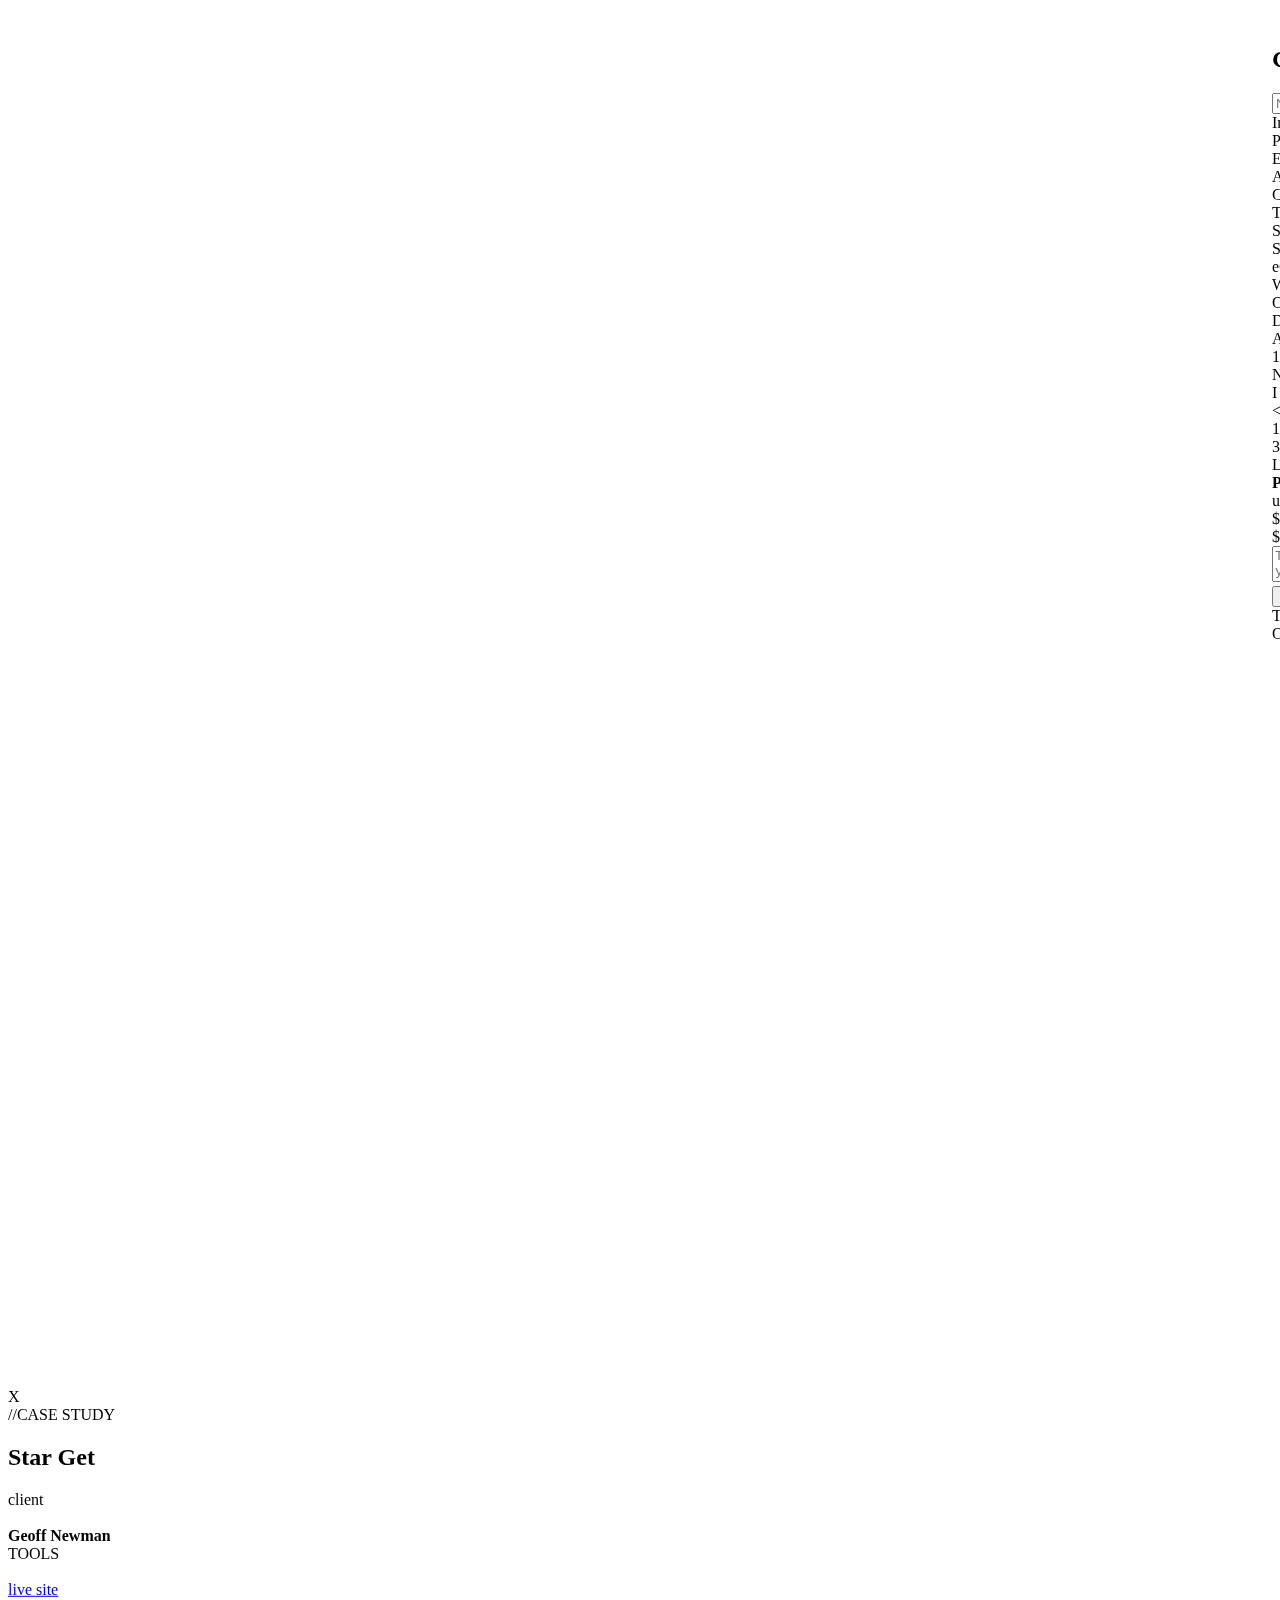
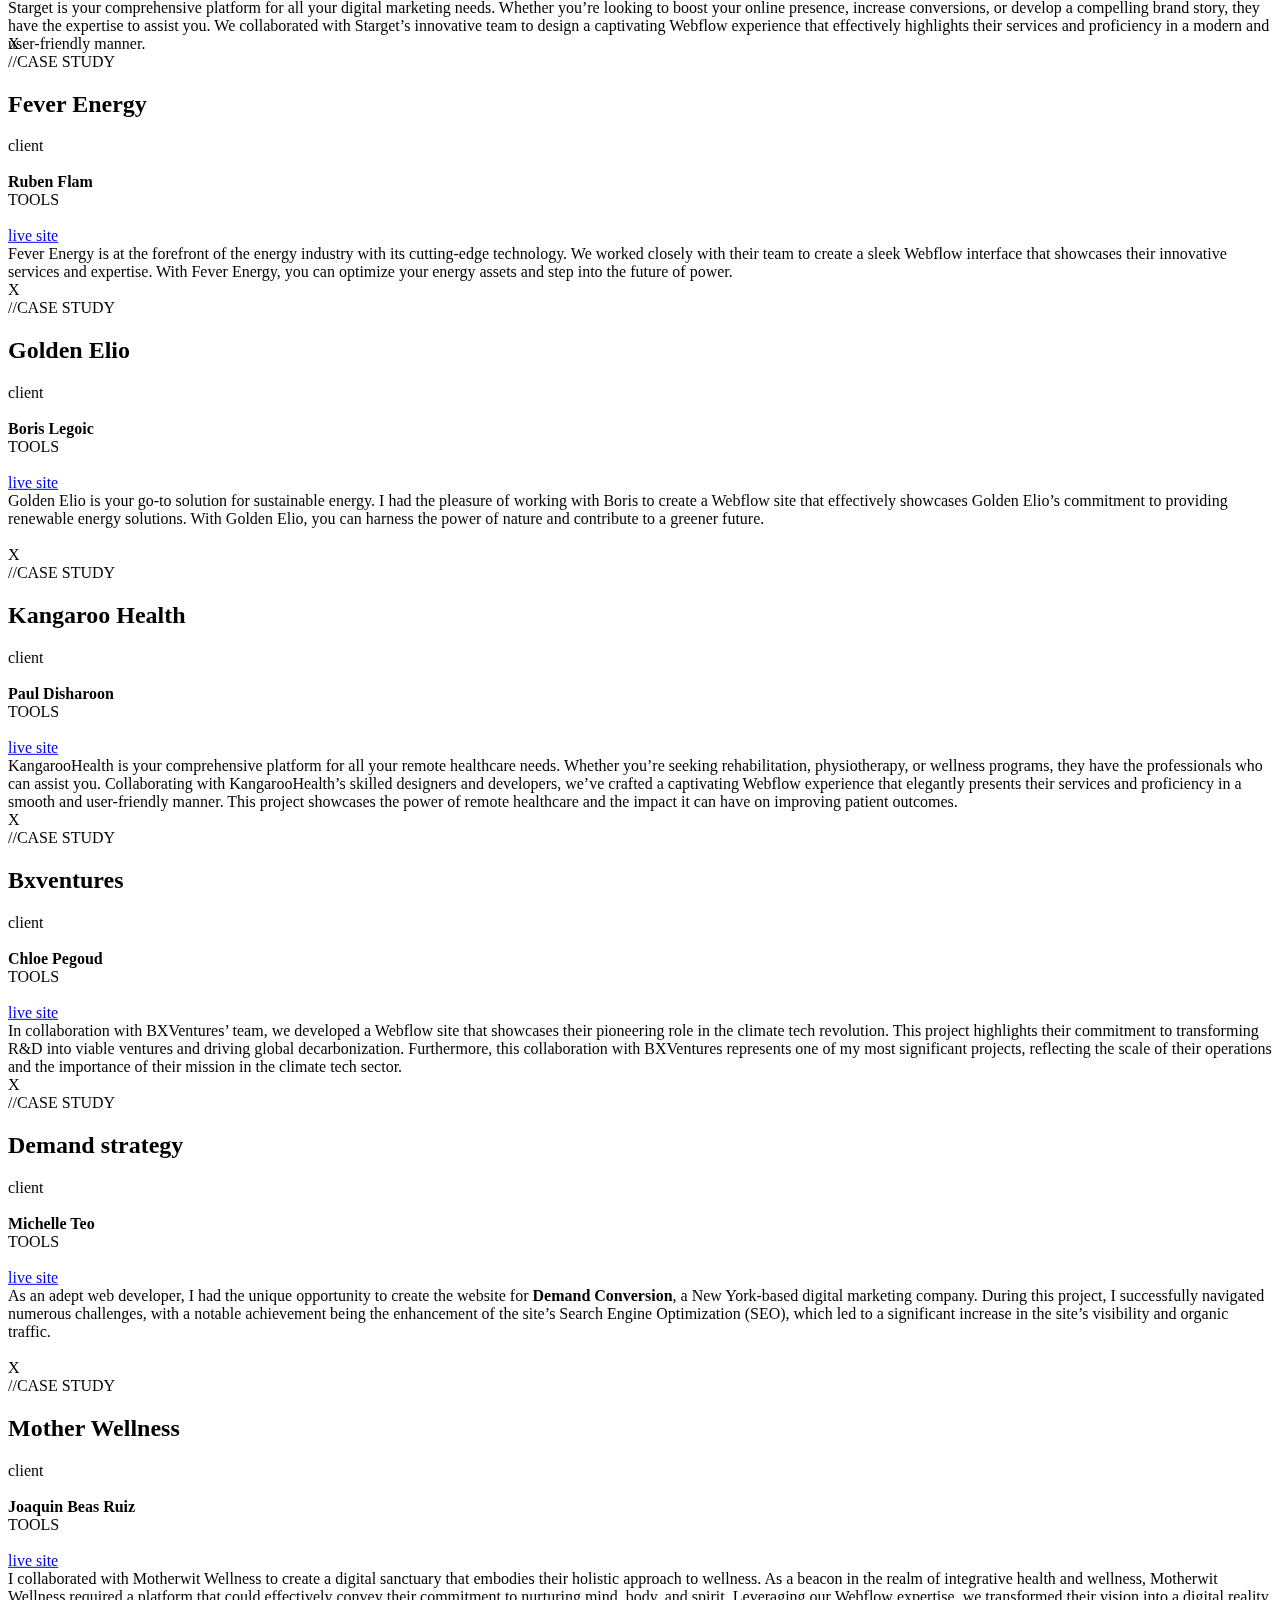
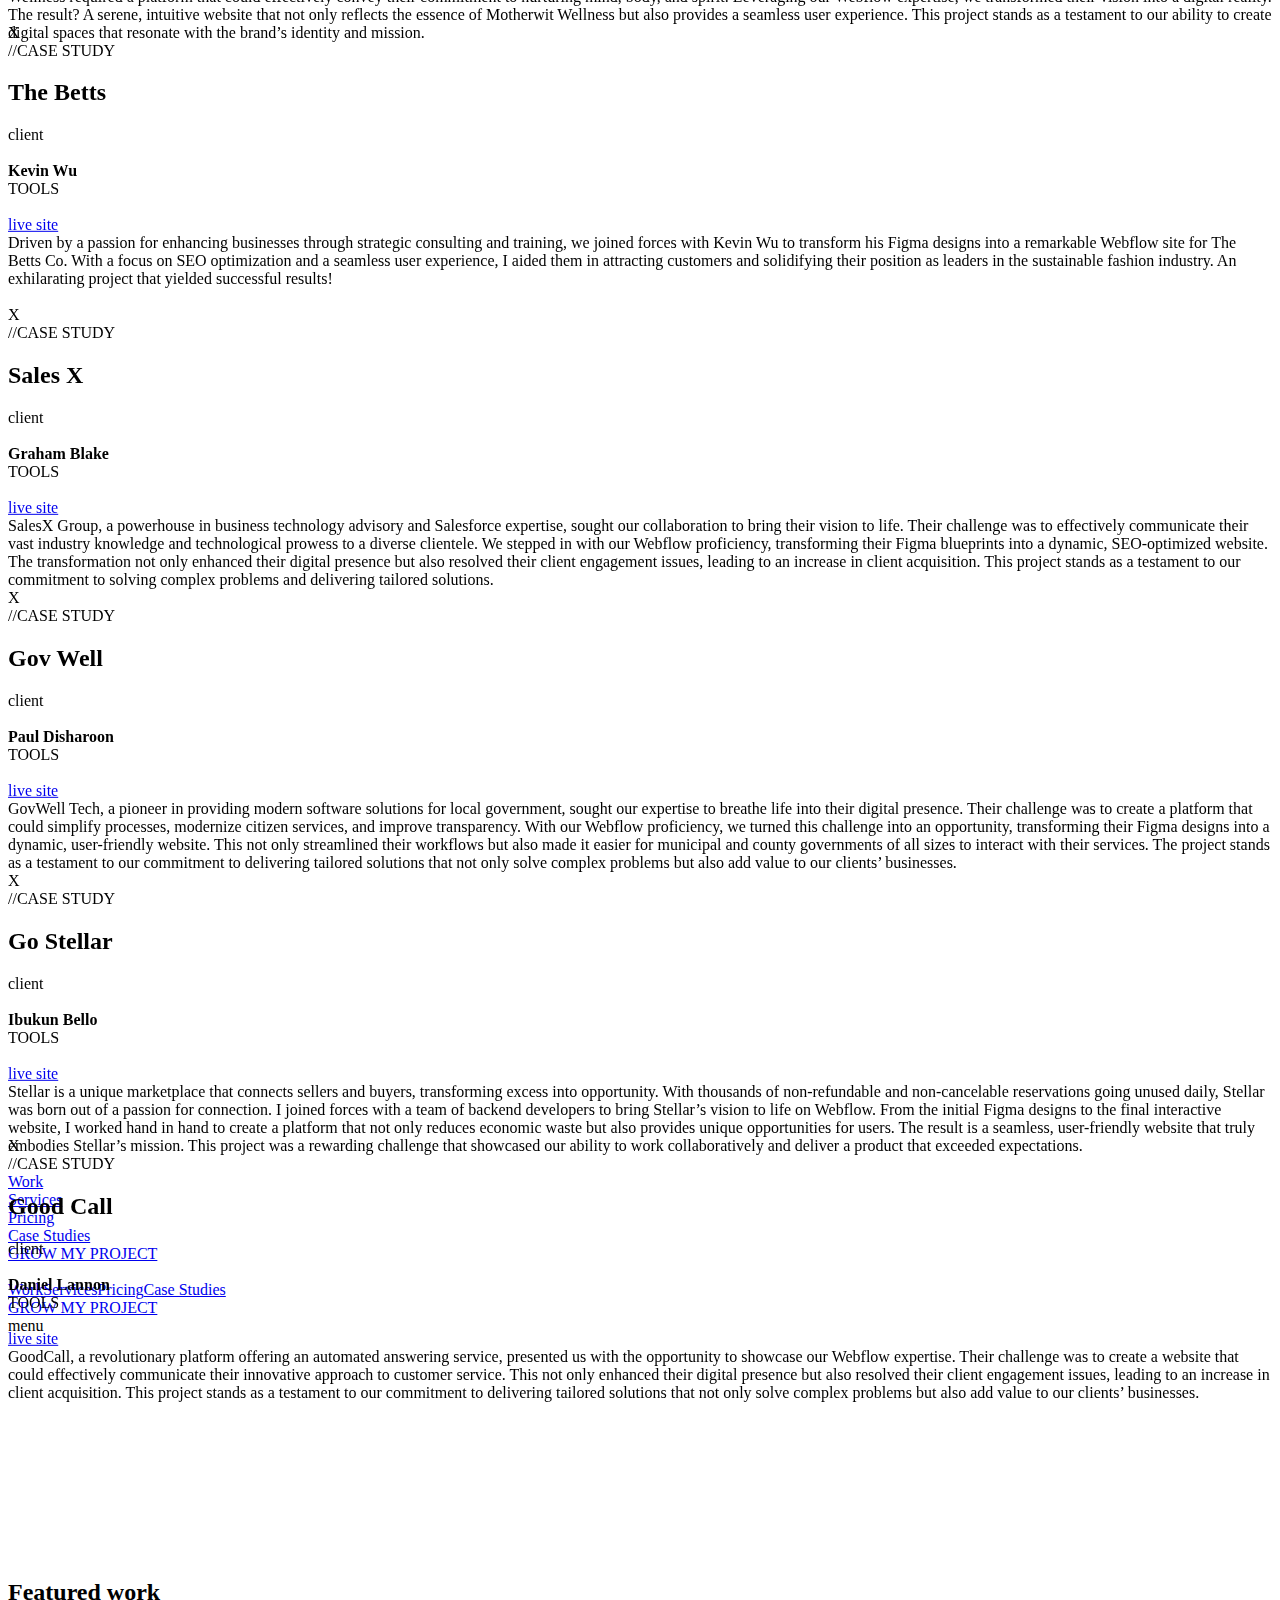
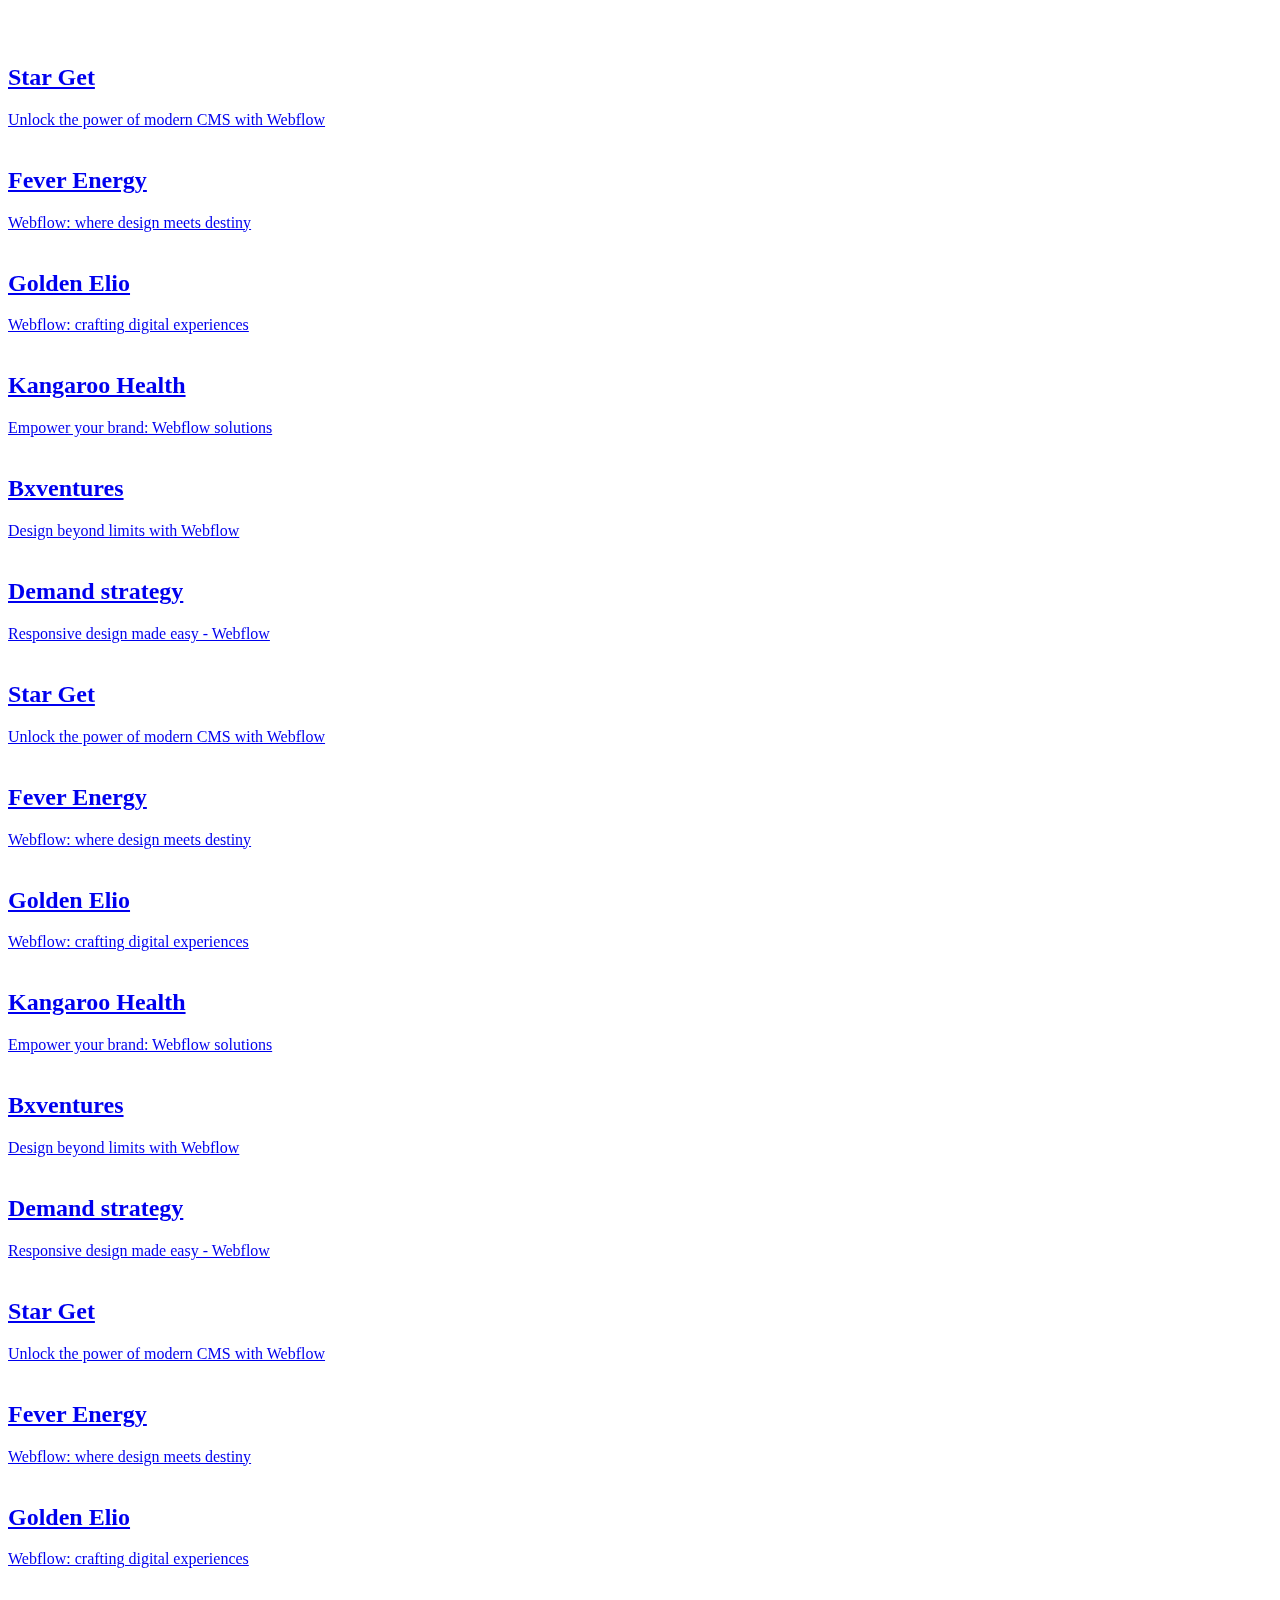
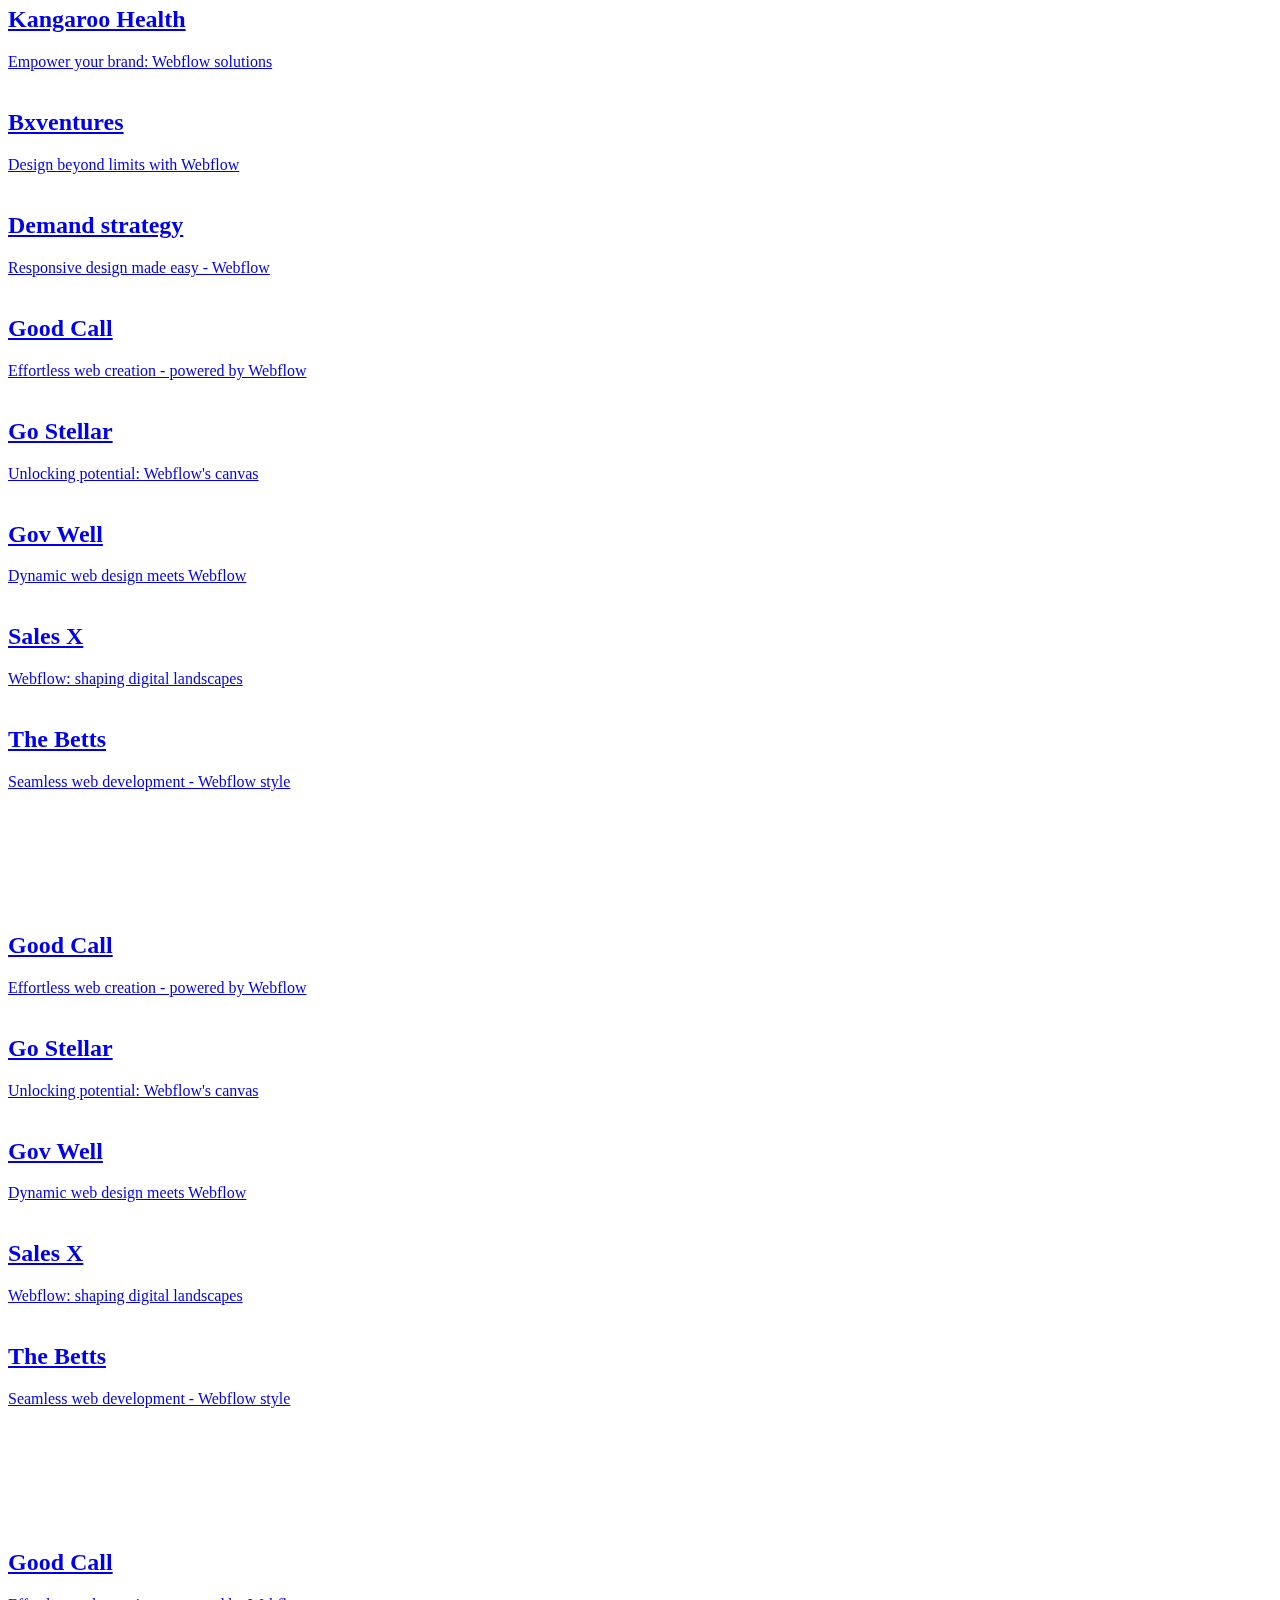
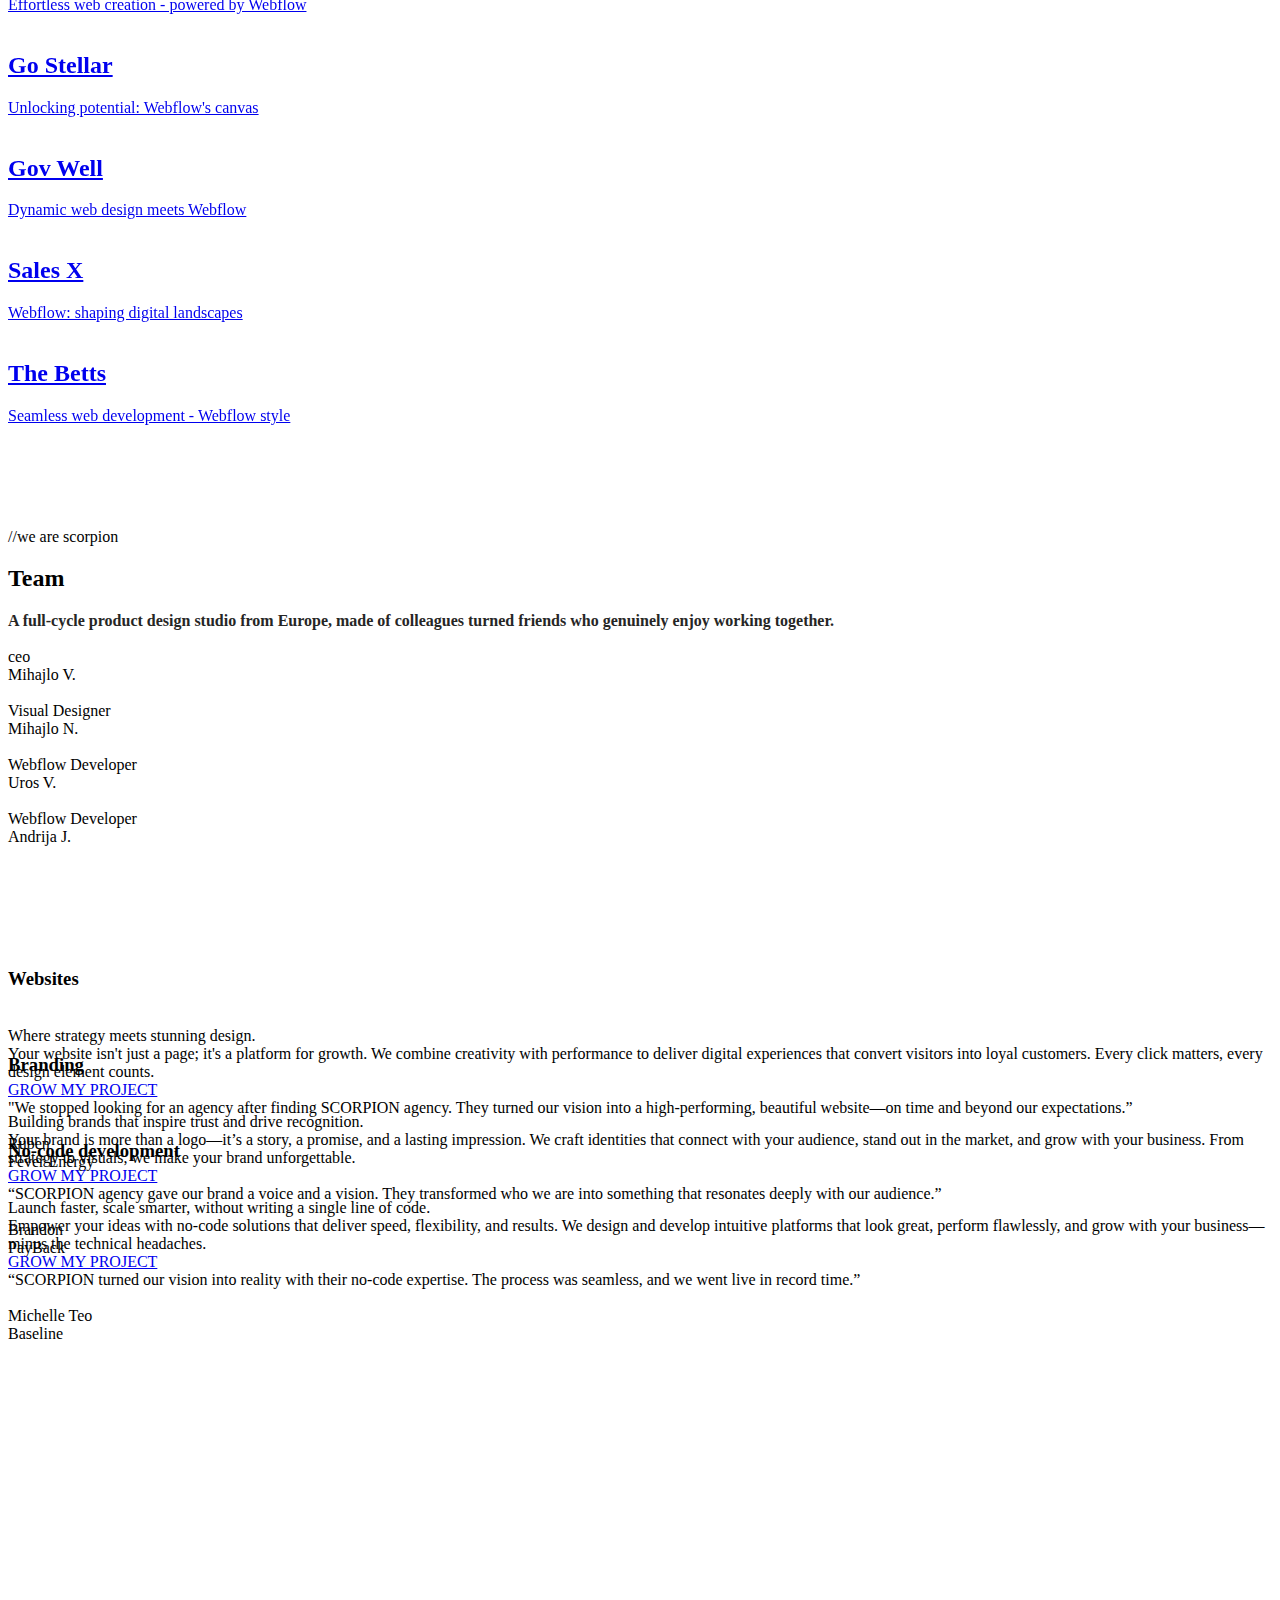
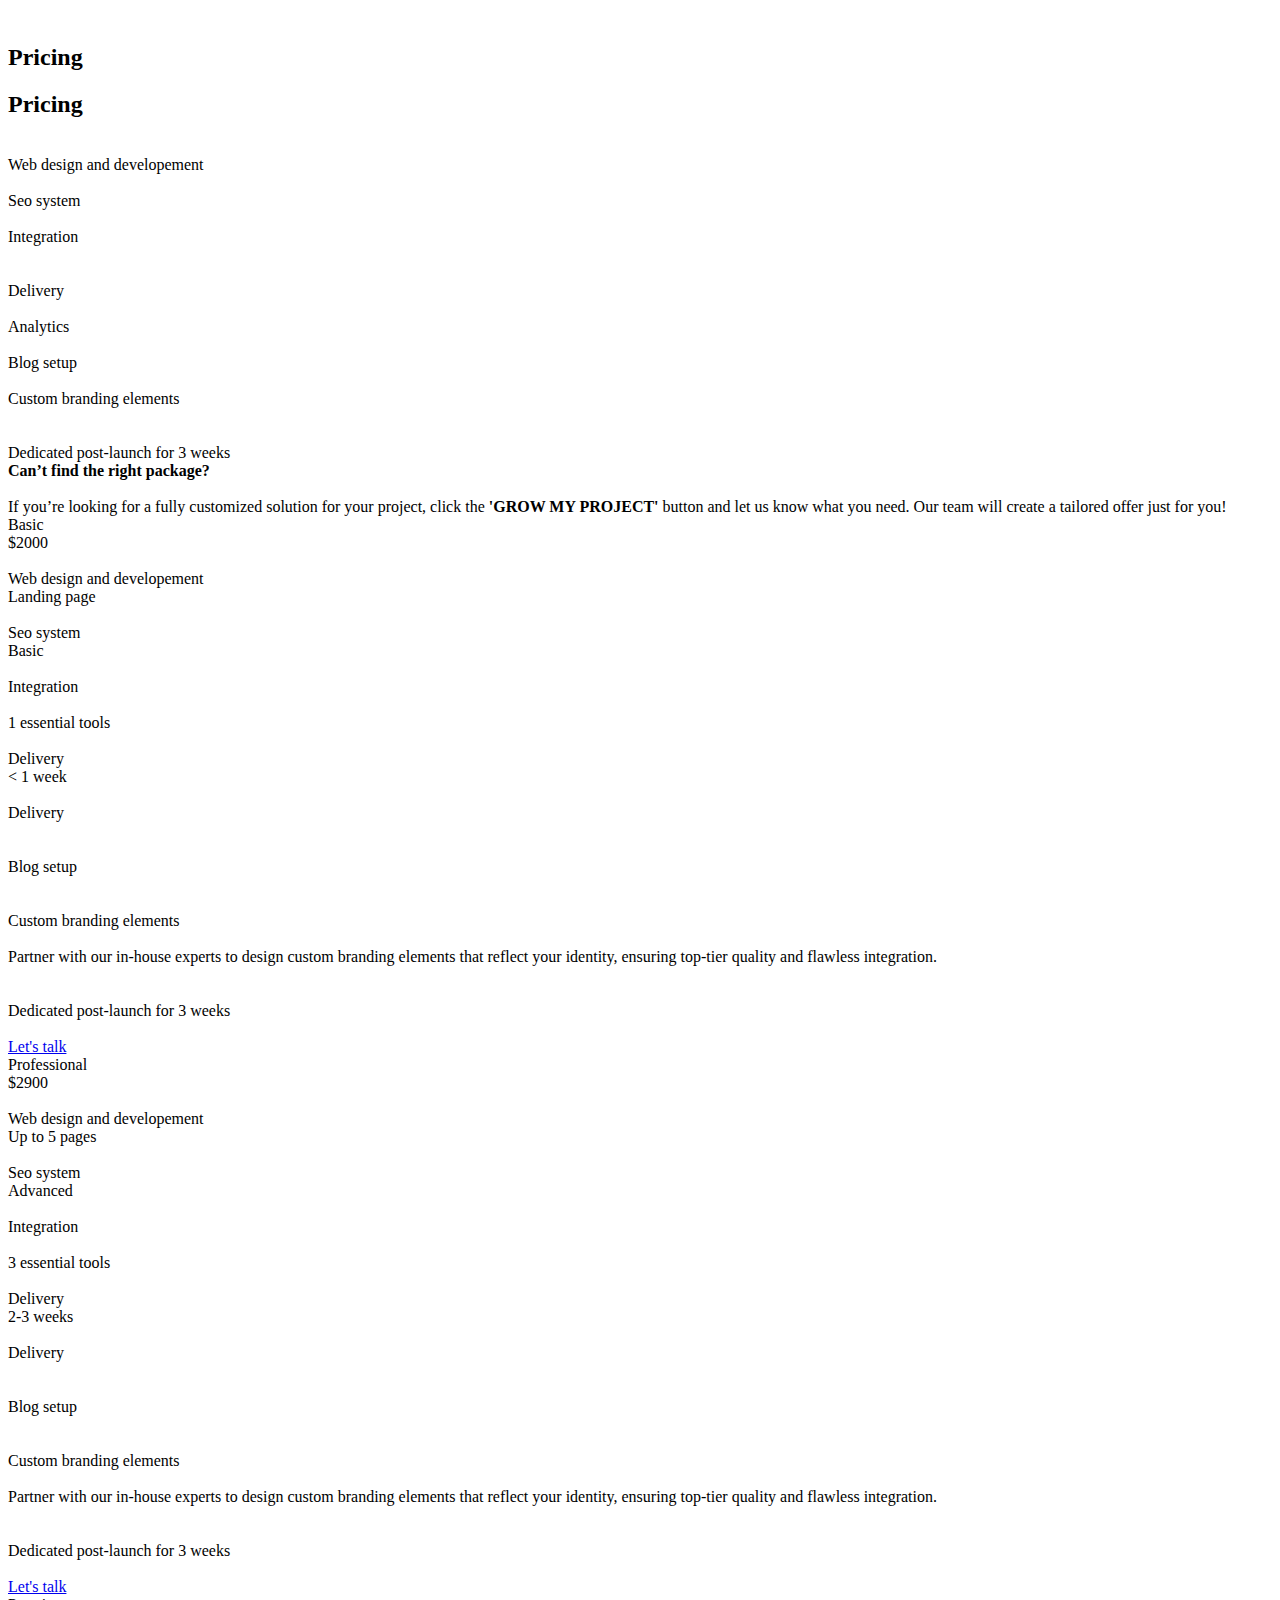
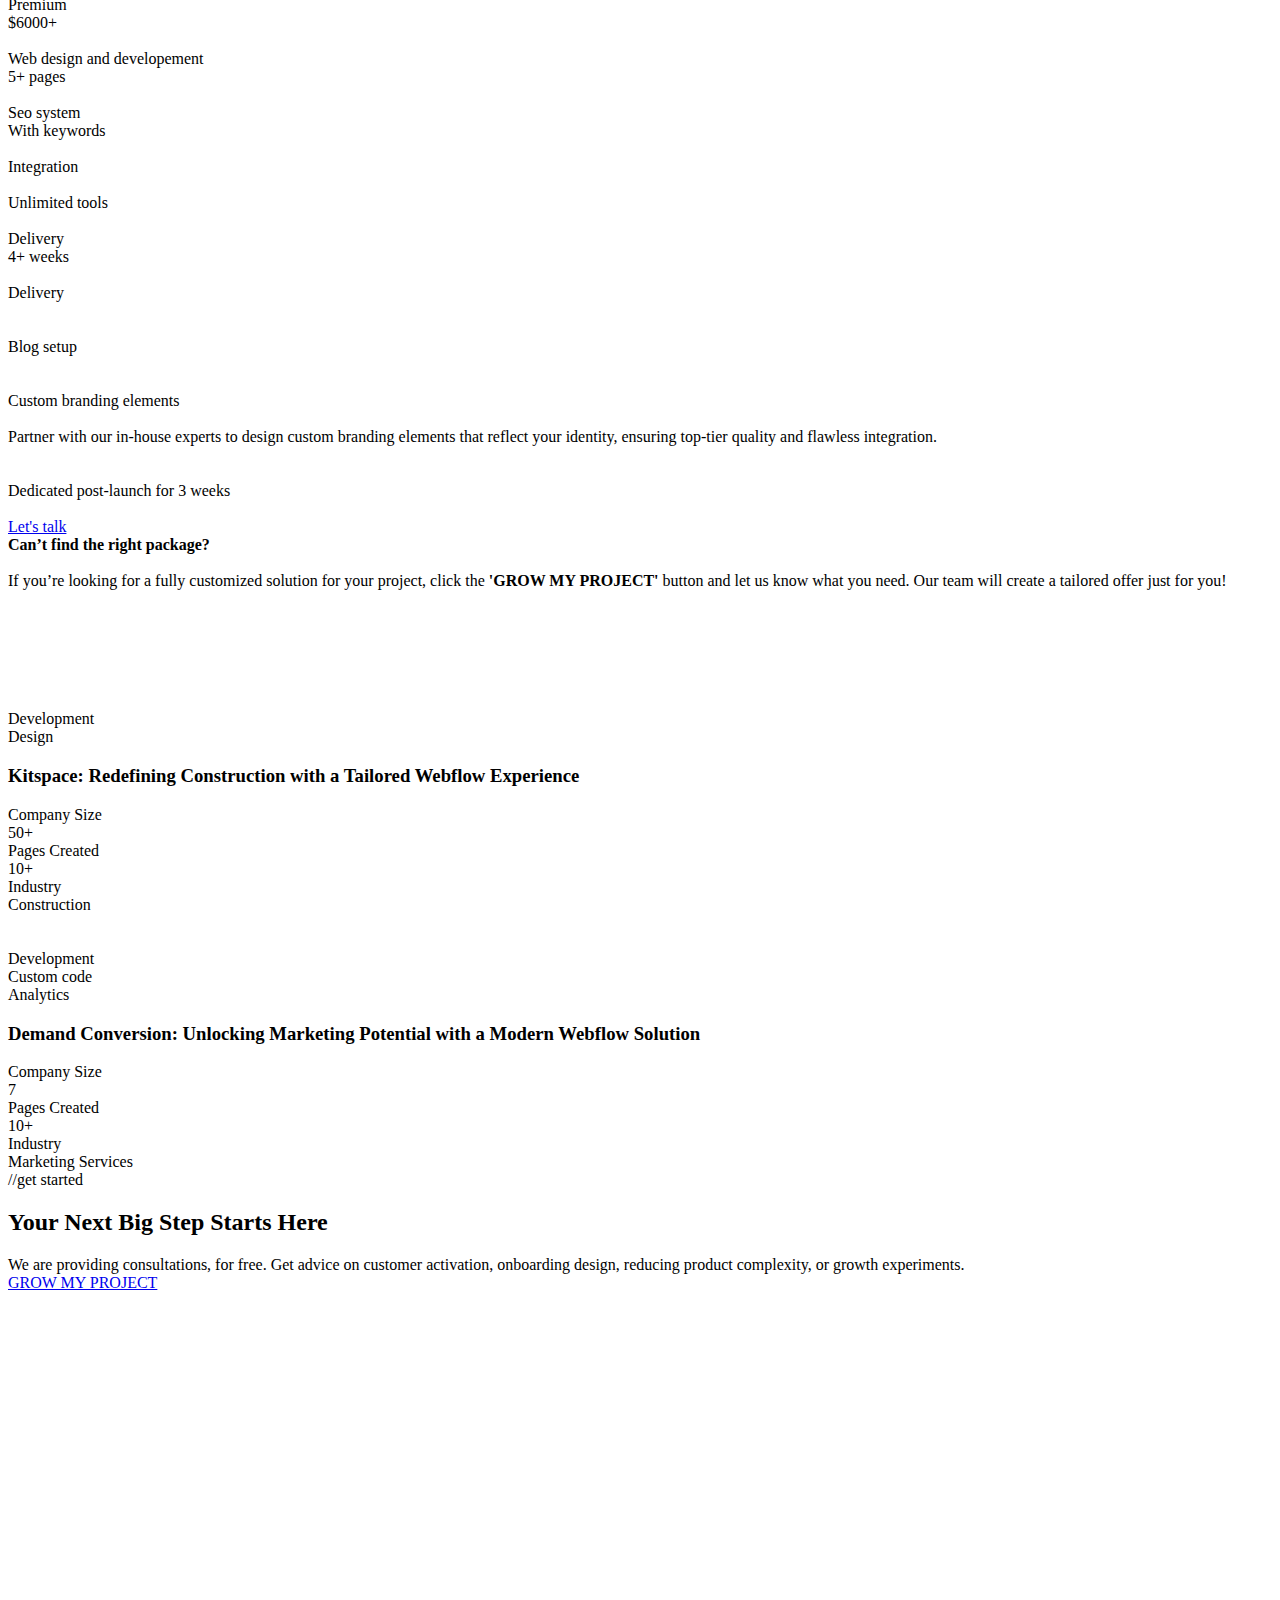
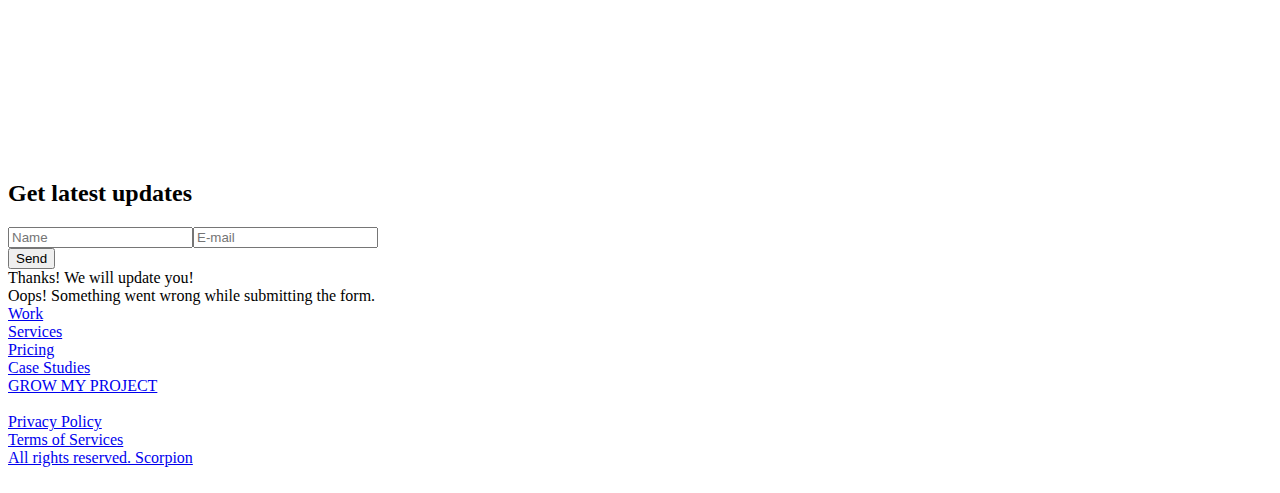
==== index.html @ 69281e66 "Add files via upload" ====
<!DOCTYPE html><!-- Last Published: Thu Feb 20 2025 19:39:39 GMT+0000 (Coordinated Universal Time) -->
<html data-wf-domain="www.scorpionflow.com" data-wf-page="67583b84b054e07357724a44"
    data-wf-site="67583b84b054e07357724a2f" lang="en" data-wf-locale="en">

<head>
    <meta charset="utf-8" />
    <title>Scorpion Agency | Crafting Cutting-Edge Web Experiences</title>
    <meta
        content="At Scorpion Agency, we specialize in designing and developing innovative Webflow websites that elevate your brand. Partner with us to transform your digital presence."
        name="description" />
    <meta content="Scorpion Agency | Crafting Cutting-Edge Web Experiences" property="og:title" />
    <meta
        content="At Scorpion Agency, we specialize in designing and developing innovative Webflow websites that elevate your brand. Partner with us to transform your digital presence."
        property="og:description" />
    <meta content="https://cdn.prod.website-files.com/67583b84b054e07357724a2f/676b2cf6aa5ebd1027a5d623_Group%2054.png"
        property="og:image" />
    <meta content="Scorpion Agency | Crafting Cutting-Edge Web Experiences" property="twitter:title" />
    <meta
        content="At Scorpion Agency, we specialize in designing and developing innovative Webflow websites that elevate your brand. Partner with us to transform your digital presence."
        property="twitter:description" />
    <meta content="https://cdn.prod.website-files.com/67583b84b054e07357724a2f/676b2cf6aa5ebd1027a5d623_Group%2054.png"
        property="twitter:image" />
    <meta property="og:type" content="website" />
    <meta content="summary_large_image" name="twitter:card" />
    <meta content="width=device-width, initial-scale=1" name="viewport" />
    <link
        href="https://cdn.prod.website-files.com/67583b84b054e07357724a2f/css/portfolio-new-50e55b.webflow.9b562211a.css"
        rel="stylesheet" type="text/css" />
    <style>
        @media (min-width:992px) {
            html.w-mod-js:not(.w-mod-ix) [data-w-id="9b37cf7c-dac6-65b8-2128-39d551b971d9"] {
                opacity: 0;
            }

            html.w-mod-js:not(.w-mod-ix) [data-w-id="60a6d94b-9835-9886-4360-f47ff34a0ab7"] {
                -webkit-transform: translate3d(-100%, 0, 0) scale3d(1, 1, 1) rotateX(0) rotateY(0) rotateZ(0) skew(0, 0);
                -moz-transform: translate3d(-100%, 0, 0) scale3d(1, 1, 1) rotateX(0) rotateY(0) rotateZ(0) skew(0, 0);
                -ms-transform: translate3d(-100%, 0, 0) scale3d(1, 1, 1) rotateX(0) rotateY(0) rotateZ(0) skew(0, 0);
                transform: translate3d(-100%, 0, 0) scale3d(1, 1, 1) rotateX(0) rotateY(0) rotateZ(0) skew(0, 0);
            }

            html.w-mod-js:not(.w-mod-ix) [data-w-id="1b3449df-e174-ba0f-e43c-4c49f7989c0a"] {
                opacity: 0;
            }

            html.w-mod-js:not(.w-mod-ix) [data-w-id="aa0b1340-8f7b-bd10-196a-c811fc6f5f39"] {
                opacity: 0;
            }

            html.w-mod-js:not(.w-mod-ix) [data-w-id="e9bce39c-8e7c-d9a3-7077-59b987b29426"] {
                -webkit-transform: translate3d(100%, 0, 0) scale3d(1, 1, 1) rotateX(0) rotateY(0) rotateZ(0) skew(0, 0);
                -moz-transform: translate3d(100%, 0, 0) scale3d(1, 1, 1) rotateX(0) rotateY(0) rotateZ(0) skew(0, 0);
                -ms-transform: translate3d(100%, 0, 0) scale3d(1, 1, 1) rotateX(0) rotateY(0) rotateZ(0) skew(0, 0);
                transform: translate3d(100%, 0, 0) scale3d(1, 1, 1) rotateX(0) rotateY(0) rotateZ(0) skew(0, 0);
            }

            html.w-mod-js:not(.w-mod-ix) [data-w-id="a71dee87-2c4d-a43f-018f-a41dfc97ff14"] {
                -webkit-transform: translate3d(0, 100%, 0) scale3d(1, 1, 1) rotateX(0) rotateY(0) rotateZ(0) skew(0, 0);
                -moz-transform: translate3d(0, 100%, 0) scale3d(1, 1, 1) rotateX(0) rotateY(0) rotateZ(0) skew(0, 0);
                -ms-transform: translate3d(0, 100%, 0) scale3d(1, 1, 1) rotateX(0) rotateY(0) rotateZ(0) skew(0, 0);
                transform: translate3d(0, 100%, 0) scale3d(1, 1, 1) rotateX(0) rotateY(0) rotateZ(0) skew(0, 0);
            }
        }

        @media (max-width:991px) and (min-width:768px) {
            html.w-mod-js:not(.w-mod-ix) [data-w-id="1b3449df-e174-ba0f-e43c-4c49f7989c0a"] {
                opacity: 0;
            }

            html.w-mod-js:not(.w-mod-ix) [data-w-id="9b37cf7c-dac6-65b8-2128-39d551b971d9"] {
                opacity: 0;
            }

            html.w-mod-js:not(.w-mod-ix) [data-w-id="aa0b1340-8f7b-bd10-196a-c811fc6f5f39"] {
                opacity: 0;
            }

            html.w-mod-js:not(.w-mod-ix) [data-w-id="e9bce39c-8e7c-d9a3-7077-59b987b29426"] {
                -webkit-transform: translate3d(100%, 0, 0) scale3d(1, 1, 1) rotateX(0) rotateY(0) rotateZ(0) skew(0, 0);
                -moz-transform: translate3d(100%, 0, 0) scale3d(1, 1, 1) rotateX(0) rotateY(0) rotateZ(0) skew(0, 0);
                -ms-transform: translate3d(100%, 0, 0) scale3d(1, 1, 1) rotateX(0) rotateY(0) rotateZ(0) skew(0, 0);
                transform: translate3d(100%, 0, 0) scale3d(1, 1, 1) rotateX(0) rotateY(0) rotateZ(0) skew(0, 0);
            }

            html.w-mod-js:not(.w-mod-ix) [data-w-id="a71dee87-2c4d-a43f-018f-a41dfc97ff14"] {
                -webkit-transform: translate3d(0, 100%, 0) scale3d(1, 1, 1) rotateX(0) rotateY(0) rotateZ(0) skew(0, 0);
                -moz-transform: translate3d(0, 100%, 0) scale3d(1, 1, 1) rotateX(0) rotateY(0) rotateZ(0) skew(0, 0);
                -ms-transform: translate3d(0, 100%, 0) scale3d(1, 1, 1) rotateX(0) rotateY(0) rotateZ(0) skew(0, 0);
                transform: translate3d(0, 100%, 0) scale3d(1, 1, 1) rotateX(0) rotateY(0) rotateZ(0) skew(0, 0);
            }
        }

        @media (max-width:767px) and (min-width:480px) {
            html.w-mod-js:not(.w-mod-ix) [data-w-id="1b3449df-e174-ba0f-e43c-4c49f7989c0a"] {
                opacity: 0;
            }

            html.w-mod-js:not(.w-mod-ix) [data-w-id="9b37cf7c-dac6-65b8-2128-39d551b971d9"] {
                opacity: 0;
            }

            html.w-mod-js:not(.w-mod-ix) [data-w-id="aa0b1340-8f7b-bd10-196a-c811fc6f5f39"] {
                opacity: 0;
            }
        }

        @media (max-width:479px) {
            html.w-mod-js:not(.w-mod-ix) [data-w-id="1b3449df-e174-ba0f-e43c-4c49f7989c0a"] {
                opacity: 0;
            }

            html.w-mod-js:not(.w-mod-ix) [data-w-id="9b37cf7c-dac6-65b8-2128-39d551b971d9"] {
                opacity: 0;
            }

            html.w-mod-js:not(.w-mod-ix) [data-w-id="aa0b1340-8f7b-bd10-196a-c811fc6f5f39"] {
                opacity: 0;
            }

            html.w-mod-js:not(.w-mod-ix) [data-w-id="e9bce39c-8e7c-d9a3-7077-59b987b29426"] {
                -webkit-transform: translate3d(100%, 0, 0) scale3d(1, 1, 1) rotateX(0) rotateY(0) rotateZ(0) skew(0, 0);
                -moz-transform: translate3d(100%, 0, 0) scale3d(1, 1, 1) rotateX(0) rotateY(0) rotateZ(0) skew(0, 0);
                -ms-transform: translate3d(100%, 0, 0) scale3d(1, 1, 1) rotateX(0) rotateY(0) rotateZ(0) skew(0, 0);
                transform: translate3d(100%, 0, 0) scale3d(1, 1, 1) rotateX(0) rotateY(0) rotateZ(0) skew(0, 0);
            }

            html.w-mod-js:not(.w-mod-ix) [data-w-id="a71dee87-2c4d-a43f-018f-a41dfc97ff14"] {
                -webkit-transform: translate3d(0, 100%, 0) scale3d(1, 1, 1) rotateX(0) rotateY(0) rotateZ(0) skew(0, 0);
                -moz-transform: translate3d(0, 100%, 0) scale3d(1, 1, 1) rotateX(0) rotateY(0) rotateZ(0) skew(0, 0);
                -ms-transform: translate3d(0, 100%, 0) scale3d(1, 1, 1) rotateX(0) rotateY(0) rotateZ(0) skew(0, 0);
                transform: translate3d(0, 100%, 0) scale3d(1, 1, 1) rotateX(0) rotateY(0) rotateZ(0) skew(0, 0);
            }
        }
    </style>
    <link href="https://fonts.googleapis.com" rel="preconnect" />
    <link href="https://fonts.gstatic.com" rel="preconnect" crossorigin="anonymous" />
    <script src="https://ajax.googleapis.com/ajax/libs/webfont/1.6.26/webfont.js" type="text/javascript"></script>
    <script
        type="text/javascript">WebFont.load({ google: { families: ["Montserrat:100,100italic,200,200italic,300,300italic,400,400italic,500,500italic,600,600italic,700,700italic,800,800italic,900,900italic"] } });</script>
    <script
        type="text/javascript">!function (o, c) { var n = c.documentElement, t = " w-mod-"; n.className += t + "js", ("ontouchstart" in o || o.DocumentTouch && c instanceof DocumentTouch) && (n.className += t + "touch") }(window, document);</script>
    <link href="https://cdn.prod.website-files.com/67583b84b054e07357724a2f/676b2d7efd3af79779ad1dd4_Group%2055.png"
        rel="shortcut icon" type="image/x-icon" />
    <link
        href="https://cdn.prod.website-files.com/67583b84b054e07357724a2f/676b2d82b2605216c1cf499f_Group%2055%20(1).png"
        rel="apple-touch-icon" />
    <style>
        html.lenis {
            height: auto;
        }

        .lenis.lenis-smooth {
            scroll-behavior: auto;
        }

        .lenis.lenis-smooth [data-lenis-prevent] {
            overscroll-behavior: contain;
        }

        .lenis.lenis-stopped {
            overflow: hidden;
        }
    </style>


    <style>
        .word {
            position: relative;
            display: inline-block;
            /* Ensures the .word elements align properly */
        }

        .line-mask {
            position: absolute;
            top: 0;
            right: 0;
            background-color: #f3f3f1;
            /* White background to match the page */
            opacity: 0.9;
            /* Slight transparency for a soft effect */
            height: 105%;
            width: 105%;
            z-index: 2;
        }

        .split-word {
            color: #262625;
            /* Ensures text stands out on a white background */
            font-weight: bold;
            /* Optional: Adjust for better visibility */
        }

        .outline .corner {
            position: absolute;
            width: 10px;
            height: 10px;
            border: 2px solid #d4ff00;
            border-radius: 2px;
        }

        .corner.tl {
            top: -5px;
            left: -5px;
        }

        .corner.tr {
            top: -5px;
            right: -5px;
        }

        .corner.bl {
            bottom: -5px;
            left: -5px;
        }

        .corner.br {
            bottom: -5px;
            right: -5px;
        }
    </style>



</head>

<body class="body">
    <div class="page-wrapper">
        <div class="all-pop-ups">
            <div class="pop-up-wrapper">
                <div class="gif-img-wrapp"><img
                        src="https://cdn.prod.website-files.com/67583b84b054e07357724a2f/6761b557ac4cb871d780c185_giphy.webp"
                        loading="lazy"
                        style="-webkit-transform:translate3d(0, 100%, 0) scale3d(1, 1, 1) rotateX(0) rotateY(0) rotateZ(0) skew(0, 0);-moz-transform:translate3d(0, 100%, 0) scale3d(1, 1, 1) rotateX(0) rotateY(0) rotateZ(0) skew(0, 0);-ms-transform:translate3d(0, 100%, 0) scale3d(1, 1, 1) rotateX(0) rotateY(0) rotateZ(0) skew(0, 0);transform:translate3d(0, 100%, 0) scale3d(1, 1, 1) rotateX(0) rotateY(0) rotateZ(0) skew(0, 0)"
                        data-w-id="a71dee87-2c4d-a43f-018f-a41dfc97ff14" alt="" class="gif-img" /></div>
                <div data-lenis-prevent="" data-w-id="e9bce39c-8e7c-d9a3-7077-59b987b29426"
                    style="-webkit-transform:translate3d(100%, 0, 0) scale3d(1, 1, 1) rotateX(0) rotateY(0) rotateZ(0) skew(0, 0);-moz-transform:translate3d(100%, 0, 0) scale3d(1, 1, 1) rotateX(0) rotateY(0) rotateZ(0) skew(0, 0);-ms-transform:translate3d(100%, 0, 0) scale3d(1, 1, 1) rotateX(0) rotateY(0) rotateZ(0) skew(0, 0);transform:translate3d(100%, 0, 0) scale3d(1, 1, 1) rotateX(0) rotateY(0) rotateZ(0) skew(0, 0)"
                    class="pop-right">
                    <h2>Grow your project</h2>
                    <div class="spacer-64"></div>
                    <div class="w-form">
                        <form id="wf-form-Grow-project-form" name="wf-form-Grow-project-form"
                            data-name="Grow project form" method="get" data-wf-page-id="67583b84b054e07357724a44"
                            data-wf-element-id="fd86e7f9-08a2-3c31-eebc-1891953555fc"
                            data-turnstile-sitekey="0x4AAAAAAAQTptj2So4dx43e">
                            <div class="field-grid"><input class="frow-field w-input" maxlength="256" name="Client-name"
                                    data-name="Client name" placeholder="Name" type="text" id="Client-name"
                                    required="" /><input
                                    class="frow-field w-node-_901345bd-ae2f-2552-2613-5f6556c259ed-57724a44 w-input"
                                    maxlength="256" name="Company-name" data-name="Company name"
                                    placeholder="Company name" type="text" id="Company-name" required="" /><input
                                    class="frow-field w-node-c2e91112-0c31-d487-5d17-f9873646ff7a-57724a44 w-input"
                                    maxlength="256" name="Website" data-name="Website" placeholder="Website link"
                                    type="text" id="Website" /><input class="frow-field w-input" maxlength="256"
                                    name="E-mail" data-name="E-mail" placeholder="E-mail" type="email" id="E-mail"
                                    required="" /></div>
                            <div class="spacer-30"></div>
                            <div class="text-color-grey">Integrations</div>
                            <div class="spacer-20"></div>
                            <div class="buttons-flex-wrapp"><label data-w-id="2d5ad700-ed99-6a40-94a7-aa3fd5920fe6"
                                    class="grow-radio-btn w-radio">
                                    <div
                                        class="w-form-formradioinput w-form-formradioinput--inputType-custom grow-check w-radio-input">
                                    </div><input type="radio" name="Integraions" id="Payment-processor"
                                        data-name="Integraions" style="opacity:0;position:absolute;z-index:-1"
                                        value="Payment processor" /><span
                                        data-w-id="2d5ad700-ed99-6a40-94a7-aa3fd5920fe8" class="weight-600 w-form-label"
                                        for="Payment-processor">Payment processor</span>
                                </label><label data-w-id="83d12d41-6b0b-dbe8-186a-5adaf9778714"
                                    class="grow-radio-btn w-radio">
                                    <div
                                        class="w-form-formradioinput w-form-formradioinput--inputType-custom grow-check w-radio-input">
                                    </div><input type="radio" name="Integraions" id="Email-service"
                                        data-name="Integraions" style="opacity:0;position:absolute;z-index:-1"
                                        value="Email service" /><span data-w-id="83d12d41-6b0b-dbe8-186a-5adaf9778716"
                                        class="weight-600 w-form-label" for="Email-service">Email service</span>
                                </label><label data-w-id="498ec962-2508-39c1-0711-9f982f42cfee"
                                    class="grow-radio-btn w-radio">
                                    <div
                                        class="w-form-formradioinput w-form-formradioinput--inputType-custom grow-check w-radio-input">
                                    </div><input type="radio" name="Integraions" id="Analytics-tools"
                                        data-name="Integraions" style="opacity:0;position:absolute;z-index:-1"
                                        value="Analytics tools" /><span data-w-id="498ec962-2508-39c1-0711-9f982f42cff0"
                                        class="weight-600 w-form-label" for="Analytics-tools">Analytics tools</span>
                                </label><label data-w-id="92fe3c3f-2945-e9ef-cef7-659c73fcc95b"
                                    class="grow-radio-btn w-radio">
                                    <div
                                        class="w-form-formradioinput w-form-formradioinput--inputType-custom grow-check w-radio-input">
                                    </div><input type="radio" name="Integraions" id="Chat-tools" data-name="Integraions"
                                        style="opacity:0;position:absolute;z-index:-1" value="Chat tools" /><span
                                        data-w-id="92fe3c3f-2945-e9ef-cef7-659c73fcc95d" class="weight-600 w-form-label"
                                        for="Chat-tools">Chat tools</span>
                                </label></div>
                            <div class="spacer-30"></div>
                            <div class="text-color-grey">Type of project</div>
                            <div class="spacer-20"></div>
                            <div class="buttons-flex-wrapp"><label data-w-id="fca06c3e-e729-d6d8-daa5-c8870a801928"
                                    class="grow-radio-btn w-radio">
                                    <div
                                        class="w-form-formradioinput w-form-formradioinput--inputType-custom grow-check w-radio-input">
                                    </div><input type="radio" name="Type-of-project" id="Startup"
                                        data-name="Type of project" required=""
                                        style="opacity:0;position:absolute;z-index:-1" value="Startup" /><span
                                        data-w-id="fca06c3e-e729-d6d8-daa5-c8870a80192a" class="weight-600 w-form-label"
                                        for="Startup">Startup</span>
                                </label><label data-w-id="fca06c3e-e729-d6d8-daa5-c8870a80192c"
                                    class="grow-radio-btn w-radio">
                                    <div
                                        class="w-form-formradioinput w-form-formradioinput--inputType-custom grow-check w-radio-input">
                                    </div><input type="radio" name="Type-of-project" id="SaaS"
                                        data-name="Type of project" required=""
                                        style="opacity:0;position:absolute;z-index:-1" value="SaaS" /><span
                                        data-w-id="fca06c3e-e729-d6d8-daa5-c8870a80192e" class="weight-600 w-form-label"
                                        for="SaaS">SaaS</span>
                                </label><label data-w-id="fca06c3e-e729-d6d8-daa5-c8870a801930"
                                    class="grow-radio-btn w-radio">
                                    <div
                                        class="w-form-formradioinput w-form-formradioinput--inputType-custom grow-check w-radio-input">
                                    </div><input type="radio" name="Type-of-project" id="eCommerce"
                                        data-name="Type of project" required=""
                                        style="opacity:0;position:absolute;z-index:-1" value="eCommerce" /><span
                                        data-w-id="fca06c3e-e729-d6d8-daa5-c8870a801932" class="weight-600 w-form-label"
                                        for="eCommerce">eCommerce</span>
                                </label><label data-w-id="fca06c3e-e729-d6d8-daa5-c8870a801934"
                                    class="grow-radio-btn w-radio">
                                    <div
                                        class="w-form-formradioinput w-form-formradioinput--inputType-custom grow-check w-radio-input">
                                    </div><input type="radio" name="Type-of-project" id="Wordpress-to-Webflow-migration"
                                        data-name="Type of project" required=""
                                        style="opacity:0;position:absolute;z-index:-1"
                                        value="Wordpress to Webflow migration" /><span
                                        data-w-id="fca06c3e-e729-d6d8-daa5-c8870a801936" class="weight-600 w-form-label"
                                        for="Wordpress-to-Webflow-migration">Wordpress to Webflow migration</span>
                                </label><label data-w-id="24af6d96-f818-204c-714e-666a840c6dfb"
                                    class="grow-radio-btn w-radio">
                                    <div
                                        class="w-form-formradioinput w-form-formradioinput--inputType-custom grow-check w-radio-input">
                                    </div><input type="radio" name="Type-of-project" id="Other"
                                        data-name="Type of project" required=""
                                        style="opacity:0;position:absolute;z-index:-1" value="Other" /><span
                                        data-w-id="24af6d96-f818-204c-714e-666a840c6dfd" class="weight-600 w-form-label"
                                        for="Other">Other</span>
                                </label></div>
                            <div class="spacer-30"></div>
                            <div class="text-color-grey">Design status</div>
                            <div class="spacer-20"></div>
                            <div class="buttons-flex-wrapp"><label data-w-id="df32b6c3-ea93-5aa2-4122-ce38c497bcdf"
                                    class="grow-radio-btn w-radio">
                                    <div
                                        class="w-form-formradioinput w-form-formradioinput--inputType-custom grow-check w-radio-input">
                                    </div><input type="radio" name="Design-status" id="Almost-done-need-help"
                                        data-name="Design status" required=""
                                        style="opacity:0;position:absolute;z-index:-1"
                                        value="Almost done need help" /><span
                                        data-w-id="df32b6c3-ea93-5aa2-4122-ce38c497bce1" class="weight-600 w-form-label"
                                        for="Almost-done-need-help">Almost done need help</span>
                                </label><label data-w-id="df32b6c3-ea93-5aa2-4122-ce38c497bce3"
                                    class="grow-radio-btn w-radio">
                                    <div
                                        class="w-form-formradioinput w-form-formradioinput--inputType-custom grow-check w-radio-input">
                                    </div><input type="radio" name="Design-status" id="100-Completed"
                                        data-name="Design status" required=""
                                        style="opacity:0;position:absolute;z-index:-1" value="100%  Completed" /><span
                                        data-w-id="df32b6c3-ea93-5aa2-4122-ce38c497bce5" class="weight-600 w-form-label"
                                        for="100-Completed">100% Completed</span>
                                </label><label data-w-id="df32b6c3-ea93-5aa2-4122-ce38c497bce7"
                                    class="grow-radio-btn w-radio">
                                    <div
                                        class="w-form-formradioinput w-form-formradioinput--inputType-custom grow-check w-radio-input">
                                    </div><input type="radio" name="Design-status" id="Need-complete-design"
                                        data-name="Design status" required=""
                                        style="opacity:0;position:absolute;z-index:-1"
                                        value="Need complete design" /><span
                                        data-w-id="df32b6c3-ea93-5aa2-4122-ce38c497bce9" class="weight-600 w-form-label"
                                        for="Need-complete-design">Need complete design</span>
                                </label></div>
                            <div class="spacer-30"></div>
                            <div class="text-color-grey">I want to launch in?</div>
                            <div class="spacer-20"></div>
                            <div class="buttons-flex-wrapp"><label data-w-id="e3c06fd3-bd3f-0c2c-c833-f59b20a1e435"
                                    class="grow-radio-btn w-radio">
                                    <div
                                        class="w-form-formradioinput w-form-formradioinput--inputType-custom grow-check w-radio-input">
                                    </div><input type="radio" name="I-want-to-launch-in" id="1-month"
                                        data-name="I want to launch in?" required=""
                                        style="opacity:0;position:absolute;z-index:-1" value="&lt; 1 month" /><span
                                        data-w-id="e3c06fd3-bd3f-0c2c-c833-f59b20a1e437" class="weight-600 w-form-label"
                                        for="1-month">&lt; 1 month</span>
                                </label><label data-w-id="e3c06fd3-bd3f-0c2c-c833-f59b20a1e439"
                                    class="grow-radio-btn w-radio">
                                    <div
                                        class="w-form-formradioinput w-form-formradioinput--inputType-custom grow-check w-radio-input">
                                    </div><input type="radio" name="I-want-to-launch-in" id="1-to-3-months"
                                        data-name="I want to launch in?" required=""
                                        style="opacity:0;position:absolute;z-index:-1" value="1 to 3 months" /><span
                                        data-w-id="e3c06fd3-bd3f-0c2c-c833-f59b20a1e43b" class="weight-600 w-form-label"
                                        for="1-to-3-months">1 to 3 months</span>
                                </label><label data-w-id="e3c06fd3-bd3f-0c2c-c833-f59b20a1e43d"
                                    class="grow-radio-btn w-radio">
                                    <div
                                        class="w-form-formradioinput w-form-formradioinput--inputType-custom grow-check w-radio-input">
                                    </div><input type="radio" name="I-want-to-launch-in" id="3-6-months"
                                        data-name="I want to launch in?" required=""
                                        style="opacity:0;position:absolute;z-index:-1" value="3-6 months" /><span
                                        data-w-id="e3c06fd3-bd3f-0c2c-c833-f59b20a1e43f" class="weight-600 w-form-label"
                                        for="3-6-months">3-6 months</span>
                                </label><label data-w-id="e3c06fd3-bd3f-0c2c-c833-f59b20a1e445"
                                    class="grow-radio-btn w-radio">
                                    <div
                                        class="w-form-formradioinput w-form-formradioinput--inputType-custom grow-check w-radio-input">
                                    </div><input type="radio" name="I-want-to-launch-in" id="Long-term-corporation"
                                        data-name="I want to launch in?" required=""
                                        style="opacity:0;position:absolute;z-index:-1"
                                        value="Long term corporation" /><span
                                        data-w-id="e3c06fd3-bd3f-0c2c-c833-f59b20a1e447" class="weight-600 w-form-label"
                                        for="Long-term-corporation">Long term corporation</span>
                                </label></div>
                            <div class="spacer-30"></div>
                            <div class="text-color-grey"><strong>Project budget</strong></div>
                            <div class="spacer-20"></div>
                            <div class="buttons-flex-wrapp"><label data-w-id="747a2d4e-70b0-9a92-1ef5-63d5460383b9"
                                    class="grow-radio-btn w-radio">
                                    <div
                                        class="w-form-formradioinput w-form-formradioinput--inputType-custom grow-check w-radio-input">
                                    </div><input type="radio" name="Project-budget" id="1-month"
                                        data-name="Project budget" required=""
                                        style="opacity:0;position:absolute;z-index:-1" value="&lt; 1 month" /><span
                                        data-w-id="747a2d4e-70b0-9a92-1ef5-63d5460383bb" class="weight-600 w-form-label"
                                        for="1-month">up to $5k</span>
                                </label><label data-w-id="747a2d4e-70b0-9a92-1ef5-63d5460383bd"
                                    class="grow-radio-btn w-radio">
                                    <div
                                        class="w-form-formradioinput w-form-formradioinput--inputType-custom grow-check w-radio-input">
                                    </div><input type="radio" name="Project-budget" id="1-to-3-months"
                                        data-name="Project budget" required=""
                                        style="opacity:0;position:absolute;z-index:-1" value="1 to 3 months" /><span
                                        data-w-id="747a2d4e-70b0-9a92-1ef5-63d5460383bf" class="weight-600 w-form-label"
                                        for="1-to-3-months">$5k - $10k</span>
                                </label><label data-w-id="747a2d4e-70b0-9a92-1ef5-63d5460383c1"
                                    class="grow-radio-btn w-radio">
                                    <div
                                        class="w-form-formradioinput w-form-formradioinput--inputType-custom grow-check w-radio-input">
                                    </div><input type="radio" name="Project-budget" id="3-6-months"
                                        data-name="Project budget" required=""
                                        style="opacity:0;position:absolute;z-index:-1" value="3-6 months" /><span
                                        data-w-id="747a2d4e-70b0-9a92-1ef5-63d5460383c3" class="weight-600 w-form-label"
                                        for="3-6-months">$10k+</span>
                                </label></div>
                            <div class="spacer-30"></div><textarea required=""
                                placeholder="Tell us more about your project" maxlength="5000" id="More-about-project"
                                name="More-about-project" data-name="More about project"
                                class="grow-text-area w-input"></textarea>
                            <div class="spacer-40"></div><input type="submit" data-wait="Please wait..."
                                class="submit-button w-button" value="Submit form" />
                        </form>
                        <div class="w-form-done">
                            <div>Thank you! Your submission has been received!</div>
                        </div>
                        <div class="w-form-fail">
                            <div>Oops! Something went wrong while submitting the form.</div>
                        </div>
                    </div><img
                        src="https://cdn.prod.website-files.com/67583b84b054e07357724a2f/676967da4c187c8f7afa8a2d_close%20(3)%201.svg"
                        loading="lazy" data-w-id="adea3f3e-9422-886a-7d5e-d25e2b2f59a4" alt="" class="x-close" />
                </div>
            </div>
            <div class="pop-up-wrapper-price is-1">
                <div style="-webkit-transform:translate3d(0, 50%, 0) scale3d(1, 1, 1) rotateX(0) rotateY(0) rotateZ(0) skew(0, 0);-moz-transform:translate3d(0, 50%, 0) scale3d(1, 1, 1) rotateX(0) rotateY(0) rotateZ(0) skew(0, 0);-ms-transform:translate3d(0, 50%, 0) scale3d(1, 1, 1) rotateX(0) rotateY(0) rotateZ(0) skew(0, 0);transform:translate3d(0, 50%, 0) scale3d(1, 1, 1) rotateX(0) rotateY(0) rotateZ(0) skew(0, 0);opacity:0"
                    class="white-wrapp">
                    <div class="form-uper-flex">
                        <div class="is-up is-price"><span class="text-color-grey">//LEVEL UP</span></div><img
                            src="https://cdn.prod.website-files.com/67583b84b054e07357724a2f/676b306d67316c5d9a2af9dc_Group%2040%20(1).svg"
                            loading="lazy" alt="" /><img
                            src="https://cdn.prod.website-files.com/67583b84b054e07357724a2f/676967da4c187c8f7afa8a2d_close%20(3)%201.svg"
                            loading="lazy" alt="" class="x-close-price" />
                    </div>
                    <div class="spacer-40 is-mobile-r"></div>
                    <div class="form-price w-form">
                        <form id="wf-form-" name="wf-form-" data-name="Price Form Basic Plan" method="get"
                            data-wf-page-id="67583b84b054e07357724a44"
                            data-wf-element-id="63f4b9de-a815-e54a-c623-6c64afb2c90f"
                            data-turnstile-sitekey="0x4AAAAAAAQTptj2So4dx43e">
                            <div class="field-grid is-price"><input class="frow-field is-price w-input" maxlength="256"
                                    name="Price-Name" data-name="Price Name" placeholder="Name" type="text"
                                    id="Price-Name" required="" /><input class="frow-field is-price w-input"
                                    maxlength="256" name="Price-Email" data-name="Price Email" placeholder="E-mail"
                                    type="email" id="Price-Email" required="" /></div>
                            <div class="spacer-20 is-mobile-10"></div><textarea id="Price-More-About-Project"
                                name="Price-More-About-Project" maxlength="5000" data-name="Price More About Project"
                                placeholder="Tell us more about your project" required=""
                                class="grow-text-area is-price w-input"></textarea>
                            <div class="spacer-40 is-mobile-r"></div><input type="submit" data-wait="Please wait..."
                                class="submit-button w-button" value="Send" />
                        </form>
                        <div class="success-message-2 w-form-done">
                            <div>Thanks for the information, we will contact you soon!</div>
                        </div>
                        <div class="w-form-fail">
                            <div>Oops! Something went wrong while submitting the form.</div>
                        </div>
                    </div>
                </div>
            </div>
            <div class="pop-up-wrapper-price is-2">
                <div style="-webkit-transform:translate3d(0, 50%, 0) scale3d(1, 1, 1) rotateX(0) rotateY(0) rotateZ(0) skew(0, 0);-moz-transform:translate3d(0, 50%, 0) scale3d(1, 1, 1) rotateX(0) rotateY(0) rotateZ(0) skew(0, 0);-ms-transform:translate3d(0, 50%, 0) scale3d(1, 1, 1) rotateX(0) rotateY(0) rotateZ(0) skew(0, 0);transform:translate3d(0, 50%, 0) scale3d(1, 1, 1) rotateX(0) rotateY(0) rotateZ(0) skew(0, 0);opacity:0"
                    class="white-wrapp">
                    <div class="form-uper-flex">
                        <div class="is-up is-price"><span class="text-color-grey">//LEVEL UP</span></div><img
                            src="https://cdn.prod.website-files.com/67583b84b054e07357724a2f/676b306d67316c5d9a2af9dc_Group%2040%20(1).svg"
                            loading="lazy" alt="" /><img
                            src="https://cdn.prod.website-files.com/67583b84b054e07357724a2f/676967da4c187c8f7afa8a2d_close%20(3)%201.svg"
                            loading="lazy" alt="" class="x-close-price" />
                    </div>
                    <div class="spacer-40"></div>
                    <div class="form-price w-form">
                        <form id="wf-form-Price-Form-Professional-Plan" name="wf-form-Price-Form-Professional-Plan"
                            data-name="Price Form Professional Plan" method="get"
                            data-wf-page-id="67583b84b054e07357724a44"
                            data-wf-element-id="4a59a32d-3415-fa30-fce3-0740df0a58dc"
                            data-turnstile-sitekey="0x4AAAAAAAQTptj2So4dx43e">
                            <div class="field-grid is-price"><input class="frow-field is-price w-input" maxlength="256"
                                    name="Price-Name-2" data-name="Price Name 2" placeholder="Name" type="text"
                                    id="Price-Name-2" required="" /><input class="frow-field is-price w-input"
                                    maxlength="256" name="Price-Email-2" data-name="Price Email 2" placeholder="E-mail"
                                    type="email" id="Price-Email-2" required="" /></div>
                            <div class="spacer-20 is-mobile-10"></div><textarea id="Price-More-About-Project-2"
                                name="Price-More-About-Project-2" maxlength="5000"
                                data-name="Price More About Project 2" placeholder="Tell us more about your project"
                                required="" class="grow-text-area is-price w-input"></textarea>
                            <div class="spacer-40 is-mobile-r"></div><input type="submit" data-wait="Please wait..."
                                class="submit-button w-button" value="Send" />
                        </form>
                        <div class="success-message-2 w-form-done">
                            <div>Thanks for the information, we will contact you soon!</div>
                        </div>
                        <div class="w-form-fail">
                            <div>Oops! Something went wrong while submitting the form.</div>
                        </div>
                    </div>
                </div>
            </div>
            <div class="pop-up-wrapper-price is-3">
                <div style="-webkit-transform:translate3d(0, 50%, 0) scale3d(1, 1, 1) rotateX(0) rotateY(0) rotateZ(0) skew(0, 0);-moz-transform:translate3d(0, 50%, 0) scale3d(1, 1, 1) rotateX(0) rotateY(0) rotateZ(0) skew(0, 0);-ms-transform:translate3d(0, 50%, 0) scale3d(1, 1, 1) rotateX(0) rotateY(0) rotateZ(0) skew(0, 0);transform:translate3d(0, 50%, 0) scale3d(1, 1, 1) rotateX(0) rotateY(0) rotateZ(0) skew(0, 0);opacity:0"
                    class="white-wrapp">
                    <div class="form-uper-flex">
                        <div class="is-up is-price"><span class="text-color-grey">//LEVEL UP</span></div><img
                            src="https://cdn.prod.website-files.com/67583b84b054e07357724a2f/676b306d67316c5d9a2af9dc_Group%2040%20(1).svg"
                            loading="lazy" alt="" /><img
                            src="https://cdn.prod.website-files.com/67583b84b054e07357724a2f/676967da4c187c8f7afa8a2d_close%20(3)%201.svg"
                            loading="lazy" alt="" class="x-close-price" />
                    </div>
                    <div class="spacer-40"></div>
                    <div class="form-price w-form">
                        <form id="wf-form-Price-Form-Premium-Plan" name="wf-form-Price-Form-Premium-Plan"
                            data-name="Price Form Premium Plan" method="get" data-wf-page-id="67583b84b054e07357724a44"
                            data-wf-element-id="6f92b975-3e8a-d77a-2211-01f9add9aaa3"
                            data-turnstile-sitekey="0x4AAAAAAAQTptj2So4dx43e">
                            <div class="field-grid is-price"><input
                                    class="frow-field is-price w-node-_6f92b975-3e8a-d77a-2211-01f9add9aaa5-57724a44 w-input"
                                    maxlength="256" name="Price-Name-3" data-name="Price Name 3" placeholder="Name"
                                    type="text" id="Price-Name-3" required="" /><input
                                    class="frow-field is-price w-input" maxlength="256" name="Price-Email-3"
                                    data-name="Price Email 3" placeholder="E-mail" type="email" id="Price-Email-3"
                                    required="" /></div>
                            <div class="spacer-20 is-mobile-10"></div><textarea id="Price-More-About-Project-3"
                                name="Price-More-About-Project-3" maxlength="5000"
                                data-name="Price More About Project 3" placeholder="Tell us more about your project"
                                required="" class="grow-text-area is-price w-input"></textarea>
                            <div class="spacer-40 is-mobile-r"></div><input type="submit" data-wait="Please wait..."
                                class="submit-button w-button" value="Send" />
                        </form>
                        <div class="success-message-2 w-form-done">
                            <div>Thanks for the information, we will contact you soon!</div>
                        </div>
                        <div class="w-form-fail">
                            <div>Oops! Something went wrong while submitting the form.</div>
                        </div>
                    </div>
                </div>
            </div>
            <div class="pop-ups">
                <div id="1"
                    style="-webkit-transform:translate3d(0, 100%, 0) scale3d(1, 1, 1) rotateX(0) rotateY(0) rotateZ(0) skew(0, 0);-moz-transform:translate3d(0, 100%, 0) scale3d(1, 1, 1) rotateX(0) rotateY(0) rotateZ(0) skew(0, 0);-ms-transform:translate3d(0, 100%, 0) scale3d(1, 1, 1) rotateX(0) rotateY(0) rotateZ(0) skew(0, 0);transform:translate3d(0, 100%, 0) scale3d(1, 1, 1) rotateX(0) rotateY(0) rotateZ(0) skew(0, 0)"
                    class="pop-up star-get">
                    <div data-lenis-prevent="" class="fixed-bcg w-clearfix">
                        <div data-w-id="02c6cccb-20d7-26d2-779f-9a2f2f61f3b2" class="x-close-2">X</div>
                        <div class="fixed-bcg-container container-main">
                            <div class="text-size-18-2 text-colour-black is-1rem">//CASE STUDY</div>
                            <h2 class="text-size-64px text-color-primary">Star Get</h2>
                            <div class="spacer-hudge is-mobile"></div>
                            <div class="pop-up_informations-wrapper">
                                <div class="pop-up_informations">
                                    <div class="informations_client">
                                        <div class="text-size-13 text-color-primary is-upper">client</div>
                                        <div class="information-logo-name-wrapper"><img loading="lazy"
                                                src="https://cdn.prod.website-files.com/67583b84b054e07357724a2f/676be1b9f5b5c02094d5ce09_Group%20(7).png"
                                                alt="" class="clients-logo" />
                                            <div class="text-size-22 text-color-primary is-semi-bold"><strong>Geoff
                                                    Newman</strong></div>
                                        </div>
                                    </div>
                                    <div class="devider"></div>
                                    <div class="informations_client">
                                        <div class="text-size-13 text-color-primary is-upper">TOOLS</div>
                                        <div class="information-logo-name-wrapper"><img loading="lazy"
                                                src="https://cdn.prod.website-files.com/67583b84b054e07357724a2f/676be1b9f5b5c02094d5ce06_652f9afa35a19db1504c8d1a_Social_Circle_Blue.svg"
                                                alt="" class="tool-image" /><img loading="lazy"
                                                src="https://cdn.prod.website-files.com/67583b84b054e07357724a2f/676be1b9f5b5c02094d5ce07_figmaa.png"
                                                alt="" class="tool-image" /><img loading="lazy"
                                                src="https://cdn.prod.website-files.com/67583b84b054e07357724a2f/676be1b9f5b5c02094d5ce0d_Group%2093%20(4).png"
                                                alt="" class="tool-image" /><img
                                                sizes="(max-width: 479px) 35px, (max-width: 767px) 7vw, 45px"
                                                srcset="https://cdn.prod.website-files.com/67583b84b054e07357724a2f/676be1baf5b5c02094d5ce4f_javascript-series-p-500.jpg 500w, https://cdn.prod.website-files.com/67583b84b054e07357724a2f/676be1baf5b5c02094d5ce4f_javascript-series-p-800.jpg 800w, https://cdn.prod.website-files.com/67583b84b054e07357724a2f/676be1baf5b5c02094d5ce4f_javascript-series.jpg 1024w"
                                                alt=""
                                                src="https://cdn.prod.website-files.com/67583b84b054e07357724a2f/676be1baf5b5c02094d5ce4f_javascript-series.jpg"
                                                loading="lazy" class="tool-image" /></div>
                                    </div>
                                </div><a data-w-id="97037998-a78c-7f50-20a3-d63eccf499cd"
                                    href="https://www.starget.co.uk" target="_blank"
                                    class="black-btn is-white w-inline-block">
                                    <div class="is-relative">live site</div>
                                    <div class="overlay-div is-black"></div>
                                </a>
                            </div>
                            <div class="spacer-large"></div>
                            <div class="text-size-32px text-color-primary is-line-left">Starget is your comprehensive
                                platform for all your digital marketing needs. Whether you’re looking to boost your
                                online presence, increase conversions, or develop a compelling brand story, they have
                                the expertise to assist you. We collaborated with Starget’s innovative team to design a
                                captivating Webflow experience that effectively highlights their services and
                                proficiency in a modern and user-friendly manner.</div>
                        </div>
                    </div>
                </div>
                <div id="1"
                    style="-webkit-transform:translate3d(0, 100%, 0) scale3d(1, 1, 1) rotateX(0) rotateY(0) rotateZ(0) skew(0, 0);-moz-transform:translate3d(0, 100%, 0) scale3d(1, 1, 1) rotateX(0) rotateY(0) rotateZ(0) skew(0, 0);-ms-transform:translate3d(0, 100%, 0) scale3d(1, 1, 1) rotateX(0) rotateY(0) rotateZ(0) skew(0, 0);transform:translate3d(0, 100%, 0) scale3d(1, 1, 1) rotateX(0) rotateY(0) rotateZ(0) skew(0, 0)"
                    class="pop-up fever-energy">
                    <div data-lenis-prevent="" class="fixed-bcg w-clearfix">
                        <div data-w-id="02c6cccb-20d7-26d2-779f-9a2f2f61f3e9" class="x-close-2">X</div>
                        <div class="fixed-bcg-container container-main">
                            <div class="text-size-18-2 text-colour-black is-1rem">//CASE STUDY</div>
                            <h2 class="text-size-64px text-color-primary">Fever Energy</h2>
                            <div class="spacer-hudge is-mobile"></div>
                            <div class="pop-up_informations-wrapper">
                                <div class="pop-up_informations">
                                    <div class="informations_client">
                                        <div class="text-size-13 text-color-primary is-upper">client</div>
                                        <div class="information-logo-name-wrapper"><img loading="lazy"
                                                src="https://cdn.prod.website-files.com/67583b84b054e07357724a2f/676be1b9f5b5c02094d5ce0f_Group%2094.svg"
                                                alt="" class="clients-logo is-fever" />
                                            <div class="text-size-22 text-color-primary is-semi-bold"><strong>Ruben
                                                    Flam<br /></strong></div>
                                        </div>
                                    </div>
                                    <div class="devider"></div>
                                    <div class="informations_client">
                                        <div class="text-size-13 text-color-primary is-upper">TOOLS</div>
                                        <div class="information-logo-name-wrapper"><img loading="lazy"
                                                src="https://cdn.prod.website-files.com/67583b84b054e07357724a2f/676be1b9f5b5c02094d5ce06_652f9afa35a19db1504c8d1a_Social_Circle_Blue.svg"
                                                alt="" class="tool-image" /><img
                                                sizes="(max-width: 479px) 35px, (max-width: 767px) 7vw, 45px"
                                                srcset="https://cdn.prod.website-files.com/67583b84b054e07357724a2f/676be1baf5b5c02094d5ce4f_javascript-series-p-500.jpg 500w, https://cdn.prod.website-files.com/67583b84b054e07357724a2f/676be1baf5b5c02094d5ce4f_javascript-series-p-800.jpg 800w, https://cdn.prod.website-files.com/67583b84b054e07357724a2f/676be1baf5b5c02094d5ce4f_javascript-series.jpg 1024w"
                                                alt=""
                                                src="https://cdn.prod.website-files.com/67583b84b054e07357724a2f/676be1baf5b5c02094d5ce4f_javascript-series.jpg"
                                                loading="lazy" class="tool-image" /></div>
                                    </div>
                                </div><a data-w-id="aa9dcae1-ea3b-2862-37f8-6e668212aee0"
                                    href="https://www.fever.energy" target="_blank"
                                    class="black-btn is-white w-inline-block">
                                    <div class="is-relative">live site</div>
                                    <div class="overlay-div is-black"></div>
                                </a>
                            </div>
                            <div class="spacer-large"></div>
                            <div class="text-size-32px text-color-primary is-line-left">Fever Energy is at the forefront
                                of the energy industry with its cutting-edge technology. We worked closely with their
                                team to create a sleek Webflow interface that showcases their innovative services and
                                expertise. With Fever Energy, you can optimize your energy assets and step into the
                                future of power.</div>
                        </div>
                    </div>
                </div>
                <div id="1"
                    style="-webkit-transform:translate3d(0, 100%, 0) scale3d(1, 1, 1) rotateX(0) rotateY(0) rotateZ(0) skew(0, 0);-moz-transform:translate3d(0, 100%, 0) scale3d(1, 1, 1) rotateX(0) rotateY(0) rotateZ(0) skew(0, 0);-ms-transform:translate3d(0, 100%, 0) scale3d(1, 1, 1) rotateX(0) rotateY(0) rotateZ(0) skew(0, 0);transform:translate3d(0, 100%, 0) scale3d(1, 1, 1) rotateX(0) rotateY(0) rotateZ(0) skew(0, 0)"
                    class="pop-up golden-elio">
                    <div data-lenis-prevent="" class="fixed-bcg w-clearfix">
                        <div data-w-id="02c6cccb-20d7-26d2-779f-9a2f2f61f41d" class="x-close-2">X</div>
                        <div class="fixed-bcg-container container-main">
                            <div class="text-size-18-2 text-colour-black is-1rem">//CASE STUDY</div>
                            <h2 class="text-size-64px text-color-primary">Golden Elio</h2>
                            <div class="spacer-hudge is-mobile"></div>
                            <div class="pop-up_informations-wrapper">
                                <div class="pop-up_informations">
                                    <div class="informations_client">
                                        <div class="text-size-13 text-color-primary is-upper">client</div>
                                        <div class="information-logo-name-wrapper"><img loading="lazy"
                                                src="https://cdn.prod.website-files.com/67583b84b054e07357724a2f/676be1b9f5b5c02094d5ce10_Group%2095.png"
                                                alt="" class="clients-logo is-golden" />
                                            <div class="text-size-22 text-color-primary is-semi-bold"><strong>Boris
                                                    Legoic<br /></strong></div>
                                        </div>
                                    </div>
                                    <div class="devider"></div>
                                    <div class="informations_client">
                                        <div class="text-size-13 text-color-primary is-upper">TOOLS</div>
                                        <div class="information-logo-name-wrapper"><img loading="lazy"
                                                src="https://cdn.prod.website-files.com/67583b84b054e07357724a2f/676be1b9f5b5c02094d5ce06_652f9afa35a19db1504c8d1a_Social_Circle_Blue.svg"
                                                alt="" class="tool-image" /><img loading="lazy"
                                                src="https://cdn.prod.website-files.com/67583b84b054e07357724a2f/676be1b9f5b5c02094d5ce07_figmaa.png"
                                                alt="" class="tool-image" /><img loading="lazy"
                                                src="https://cdn.prod.website-files.com/67583b84b054e07357724a2f/676be1b9f5b5c02094d5ce0b_643eccf8cf86b1e3e9462b78_t-2.webp"
                                                alt="" class="tool-image" /><img
                                                sizes="(max-width: 479px) 35px, (max-width: 767px) 7vw, 45px"
                                                srcset="https://cdn.prod.website-files.com/67583b84b054e07357724a2f/676be1baf5b5c02094d5ce4f_javascript-series-p-500.jpg 500w, https://cdn.prod.website-files.com/67583b84b054e07357724a2f/676be1baf5b5c02094d5ce4f_javascript-series-p-800.jpg 800w, https://cdn.prod.website-files.com/67583b84b054e07357724a2f/676be1baf5b5c02094d5ce4f_javascript-series.jpg 1024w"
                                                alt=""
                                                src="https://cdn.prod.website-files.com/67583b84b054e07357724a2f/676be1baf5b5c02094d5ce4f_javascript-series.jpg"
                                                loading="lazy" class="tool-image" /></div>
                                    </div>
                                </div><a data-w-id="df10966e-a467-cc93-0e32-04ff7fa71be8"
                                    href="https://www.goldenelio.com" target="_blank"
                                    class="black-btn is-white w-inline-block">
                                    <div class="is-relative">live site</div>
                                    <div class="overlay-div is-black"></div>
                                </a>
                            </div>
                            <div class="spacer-large"></div>
                            <div class="text-size-32px text-color-primary is-line-left">Golden Elio is your go-to
                                solution for sustainable energy. I had the pleasure of working with Boris to create a
                                Webflow site that effectively showcases Golden Elio’s commitment to providing renewable
                                energy solutions. With Golden Elio, you can harness the power of nature and contribute
                                to a greener future.</div>
                        </div>
                    </div>
                </div>
                <div id="1"
                    style="-webkit-transform:translate3d(0, 100%, 0) scale3d(1, 1, 1) rotateX(0) rotateY(0) rotateZ(0) skew(0, 0);-moz-transform:translate3d(0, 100%, 0) scale3d(1, 1, 1) rotateX(0) rotateY(0) rotateZ(0) skew(0, 0);-ms-transform:translate3d(0, 100%, 0) scale3d(1, 1, 1) rotateX(0) rotateY(0) rotateZ(0) skew(0, 0);transform:translate3d(0, 100%, 0) scale3d(1, 1, 1) rotateX(0) rotateY(0) rotateZ(0) skew(0, 0)"
                    class="pop-up kangaroo-health">
                    <div data-lenis-prevent="" class="fixed-bcg w-clearfix">
                        <div data-w-id="02c6cccb-20d7-26d2-779f-9a2f2f61f455" class="x-close-2">X</div>
                        <div class="fixed-bcg-container container-main">
                            <div class="text-size-18-2 text-colour-black is-1rem">//CASE STUDY</div>
                            <h2 class="text-size-64px text-color-primary">Kangaroo Health</h2>
                            <div class="spacer-hudge is-mobile"></div>
                            <div class="pop-up_informations-wrapper">
                                <div class="pop-up_informations">
                                    <div class="informations_client">
                                        <div class="text-size-13 text-color-primary is-upper">client</div>
                                        <div class="information-logo-name-wrapper"><img loading="lazy"
                                                src="https://cdn.prod.website-files.com/67583b84b054e07357724a2f/676be1b9f5b5c02094d5ce12_Group%2095%20(1).png"
                                                alt="" class="clients-logo is-golden" />
                                            <div class="text-size-22 text-color-primary is-semi-bold"><strong>Paul
                                                    Disharoon<br /></strong></div>
                                        </div>
                                    </div>
                                    <div class="devider"></div>
                                    <div class="informations_client">
                                        <div class="text-size-13 text-color-primary is-upper">TOOLS</div>
                                        <div class="information-logo-name-wrapper"><img loading="lazy"
                                                src="https://cdn.prod.website-files.com/67583b84b054e07357724a2f/676be1b9f5b5c02094d5ce06_652f9afa35a19db1504c8d1a_Social_Circle_Blue.svg"
                                                alt="" class="tool-image" /><img loading="lazy"
                                                src="https://cdn.prod.website-files.com/67583b84b054e07357724a2f/676be1b9f5b5c02094d5ce07_figmaa.png"
                                                alt="" class="tool-image" /><img
                                                sizes="(max-width: 479px) 35px, (max-width: 767px) 7vw, 45px"
                                                srcset="https://cdn.prod.website-files.com/67583b84b054e07357724a2f/676be1baf5b5c02094d5ce4f_javascript-series-p-500.jpg 500w, https://cdn.prod.website-files.com/67583b84b054e07357724a2f/676be1baf5b5c02094d5ce4f_javascript-series-p-800.jpg 800w, https://cdn.prod.website-files.com/67583b84b054e07357724a2f/676be1baf5b5c02094d5ce4f_javascript-series.jpg 1024w"
                                                alt=""
                                                src="https://cdn.prod.website-files.com/67583b84b054e07357724a2f/676be1baf5b5c02094d5ce4f_javascript-series.jpg"
                                                loading="lazy" class="tool-image" /></div>
                                    </div>
                                </div><a data-w-id="6120ba99-6804-7c47-4116-36c54dbb01c7"
                                    href="https://kangaroohealth.com" target="_blank"
                                    class="black-btn is-white w-inline-block">
                                    <div class="is-relative">live site</div>
                                    <div class="overlay-div is-black"></div>
                                </a>
                            </div>
                            <div class="spacer-large"></div>
                            <div class="text-size-32px text-color-primary is-line-left">KangarooHealth is your
                                comprehensive platform for all your remote healthcare needs. Whether you’re seeking
                                rehabilitation, physiotherapy, or wellness programs, they have the professionals who can
                                assist you. Collaborating with KangarooHealth’s skilled designers and developers, we’ve
                                crafted a captivating Webflow experience that elegantly presents their services and
                                proficiency in a smooth and user-friendly manner. This project showcases the power of
                                remote healthcare and the impact it can have on improving patient outcomes.</div>
                        </div>
                    </div>
                </div>
                <div id="1"
                    style="-webkit-transform:translate3d(0, 100%, 0) scale3d(1, 1, 1) rotateX(0) rotateY(0) rotateZ(0) skew(0, 0);-moz-transform:translate3d(0, 100%, 0) scale3d(1, 1, 1) rotateX(0) rotateY(0) rotateZ(0) skew(0, 0);-ms-transform:translate3d(0, 100%, 0) scale3d(1, 1, 1) rotateX(0) rotateY(0) rotateZ(0) skew(0, 0);transform:translate3d(0, 100%, 0) scale3d(1, 1, 1) rotateX(0) rotateY(0) rotateZ(0) skew(0, 0)"
                    class="pop-up bxventures">
                    <div data-lenis-prevent="" class="fixed-bcg w-clearfix">
                        <div data-w-id="02c6cccb-20d7-26d2-779f-9a2f2f61f48a" class="x-close-2">X</div>
                        <div class="fixed-bcg-container container-main">
                            <div class="text-size-18-2 text-colour-black is-1rem">//CASE STUDY</div>
                            <h2 class="text-size-64px text-color-primary">Bxventures</h2>
                            <div class="spacer-hudge is-mobile"></div>
                            <div class="pop-up_informations-wrapper">
                                <div class="pop-up_informations">
                                    <div class="informations_client">
                                        <div class="text-size-13 text-color-primary is-upper">client</div>
                                        <div class="information-logo-name-wrapper"><img loading="lazy"
                                                src="https://cdn.prod.website-files.com/67583b84b054e07357724a2f/676be1b9f5b5c02094d5ce14_bxventures.svg"
                                                alt="" class="clients-logo" />
                                            <div class="text-size-22 text-color-primary is-semi-bold"><strong>Chloe
                                                    Pegoud<br /></strong></div>
                                        </div>
                                    </div>
                                    <div class="devider"></div>
                                    <div class="informations_client">
                                        <div class="text-size-13 text-color-primary is-upper">TOOLS</div>
                                        <div class="information-logo-name-wrapper"><img loading="lazy"
                                                src="https://cdn.prod.website-files.com/67583b84b054e07357724a2f/676be1b9f5b5c02094d5ce06_652f9afa35a19db1504c8d1a_Social_Circle_Blue.svg"
                                                alt="" class="tool-image" /><img loading="lazy"
                                                src="https://cdn.prod.website-files.com/67583b84b054e07357724a2f/676be1b9f5b5c02094d5ce07_figmaa.png"
                                                alt="" class="tool-image" /><img
                                                sizes="(max-width: 479px) 35px, (max-width: 767px) 7vw, 45px"
                                                srcset="https://cdn.prod.website-files.com/67583b84b054e07357724a2f/676be1baf5b5c02094d5ce4f_javascript-series-p-500.jpg 500w, https://cdn.prod.website-files.com/67583b84b054e07357724a2f/676be1baf5b5c02094d5ce4f_javascript-series-p-800.jpg 800w, https://cdn.prod.website-files.com/67583b84b054e07357724a2f/676be1baf5b5c02094d5ce4f_javascript-series.jpg 1024w"
                                                alt=""
                                                src="https://cdn.prod.website-files.com/67583b84b054e07357724a2f/676be1baf5b5c02094d5ce4f_javascript-series.jpg"
                                                loading="lazy" class="tool-image" /></div>
                                    </div>
                                </div><a data-w-id="0d32b2f7-5e28-ecf4-b2ab-86b153d7cb3d"
                                    href="https://www.bxventures.com" target="_blank"
                                    class="black-btn is-white w-inline-block">
                                    <div class="is-relative">live site</div>
                                    <div class="overlay-div is-black"></div>
                                </a>
                            </div>
                            <div class="spacer-large"></div>
                            <div class="text-size-32px text-color-primary is-line-left">In collaboration with
                                BXVentures’ team, we developed a Webflow site that showcases their pioneering role in
                                the climate tech revolution. This project highlights their commitment to transforming
                                R&amp;D into viable ventures and driving global decarbonization. Furthermore, this
                                collaboration with BXVentures represents one of my most significant projects, reflecting
                                the scale of their operations and the importance of their mission in the climate tech
                                sector.</div>
                        </div>
                    </div>
                </div>
                <div id="1"
                    style="-webkit-transform:translate3d(0, 100%, 0) scale3d(1, 1, 1) rotateX(0) rotateY(0) rotateZ(0) skew(0, 0);-moz-transform:translate3d(0, 100%, 0) scale3d(1, 1, 1) rotateX(0) rotateY(0) rotateZ(0) skew(0, 0);-ms-transform:translate3d(0, 100%, 0) scale3d(1, 1, 1) rotateX(0) rotateY(0) rotateZ(0) skew(0, 0);transform:translate3d(0, 100%, 0) scale3d(1, 1, 1) rotateX(0) rotateY(0) rotateZ(0) skew(0, 0)"
                    class="pop-up demand-strategy">
                    <div data-lenis-prevent="" class="fixed-bcg w-clearfix">
                        <div data-w-id="02c6cccb-20d7-26d2-779f-9a2f2f61f4c1" class="x-close-2">X</div>
                        <div class="fixed-bcg-container container-main">
                            <div class="text-size-18-2 text-colour-black is-1rem">//CASE STUDY</div>
                            <h2 class="text-size-64px text-color-primary">Demand strategy</h2>
                            <div class="spacer-hudge is-mobile"></div>
                            <div class="pop-up_informations-wrapper">
                                <div class="pop-up_informations">
                                    <div class="informations_client">
                                        <div class="text-size-13 text-color-primary is-upper">client</div>
                                        <div class="information-logo-name-wrapper"><img loading="lazy"
                                                src="https://cdn.prod.website-files.com/67583b84b054e07357724a2f/676be1b9f5b5c02094d5ce15_Group%2096.svg"
                                                alt="" class="clients-logo is-demand" />
                                            <div class="text-size-22 text-color-primary is-semi-bold"><strong>Michelle
                                                    Teo<br /></strong></div>
                                        </div>
                                    </div>
                                    <div class="devider"></div>
                                    <div class="informations_client">
                                        <div class="text-size-13 text-color-primary is-upper">TOOLS</div>
                                        <div class="information-logo-name-wrapper"><img loading="lazy"
                                                src="https://cdn.prod.website-files.com/67583b84b054e07357724a2f/676be1b9f5b5c02094d5ce06_652f9afa35a19db1504c8d1a_Social_Circle_Blue.svg"
                                                alt="" class="tool-image" /><img
                                                sizes="(max-width: 479px) 35px, (max-width: 767px) 7vw, 45px"
                                                srcset="https://cdn.prod.website-files.com/67583b84b054e07357724a2f/676be1baf5b5c02094d5ce4f_javascript-series-p-500.jpg 500w, https://cdn.prod.website-files.com/67583b84b054e07357724a2f/676be1baf5b5c02094d5ce4f_javascript-series-p-800.jpg 800w, https://cdn.prod.website-files.com/67583b84b054e07357724a2f/676be1baf5b5c02094d5ce4f_javascript-series.jpg 1024w"
                                                alt=""
                                                src="https://cdn.prod.website-files.com/67583b84b054e07357724a2f/676be1baf5b5c02094d5ce4f_javascript-series.jpg"
                                                loading="lazy" class="tool-image" /></div>
                                    </div>
                                </div><a data-w-id="cd3ca592-99f0-470f-cc95-2cc9408c91f9"
                                    href="https://www.demandconversion.com" target="_blank"
                                    class="black-btn is-white w-inline-block">
                                    <div class="is-relative">live site</div>
                                    <div class="overlay-div is-black"></div>
                                </a>
                            </div>
                            <div class="spacer-large"></div>
                            <div class="text-size-32px text-color-primary is-line-left">As an adept web developer, I had
                                the unique opportunity to create the website for <strong>Demand Conversion</strong>, a
                                New York-based digital marketing company. During this project, I successfully navigated
                                numerous challenges, with a notable achievement being the enhancement of the site’s
                                Search Engine Optimization (SEO), which led to a significant increase in the site’s
                                visibility and organic traffic.</div>
                        </div>
                    </div>
                </div>
                <div id="1"
                    style="-webkit-transform:translate3d(0, 100%, 0) scale3d(1, 1, 1) rotateX(0) rotateY(0) rotateZ(0) skew(0, 0);-moz-transform:translate3d(0, 100%, 0) scale3d(1, 1, 1) rotateX(0) rotateY(0) rotateZ(0) skew(0, 0);-ms-transform:translate3d(0, 100%, 0) scale3d(1, 1, 1) rotateX(0) rotateY(0) rotateZ(0) skew(0, 0);transform:translate3d(0, 100%, 0) scale3d(1, 1, 1) rotateX(0) rotateY(0) rotateZ(0) skew(0, 0)"
                    class="pop-up mother-with-wellnes">
                    <div data-lenis-prevent="" class="fixed-bcg w-clearfix">
                        <div data-w-id="02c6cccb-20d7-26d2-779f-9a2f2f61f4f8" class="x-close-2">X</div>
                        <div class="fixed-bcg-container container-main">
                            <div class="text-size-18-2 text-colour-black is-1rem">//CASE STUDY</div>
                            <h2 class="text-size-64px text-color-primary">Mother Wellness</h2>
                            <div class="spacer-hudge is-mobile"></div>
                            <div class="pop-up_informations-wrapper">
                                <div class="pop-up_informations">
                                    <div class="informations_client">
                                        <div class="text-size-13 text-color-primary is-upper">client</div>
                                        <div class="information-logo-name-wrapper"><img loading="lazy"
                                                src="https://cdn.prod.website-files.com/67583b84b054e07357724a2f/676be1b9f5b5c02094d5ce16_64d7cb9cb021d1d84cfdf4a7_MotherWit%20Wellness%20Final%20Logo-p-500.png"
                                                alt="" class="clients-logo" />
                                            <div class="text-size-22 text-color-primary is-semi-bold"><strong>Joaquin
                                                    Beas Ruiz<br /></strong></div>
                                        </div>
                                    </div>
                                    <div class="devider"></div>
                                    <div class="informations_client">
                                        <div class="text-size-13 text-color-primary is-upper">TOOLS</div>
                                        <div class="information-logo-name-wrapper"><img loading="lazy"
                                                src="https://cdn.prod.website-files.com/67583b84b054e07357724a2f/676be1b9f5b5c02094d5ce06_652f9afa35a19db1504c8d1a_Social_Circle_Blue.svg"
                                                alt="" class="tool-image" /><img loading="lazy"
                                                src="https://cdn.prod.website-files.com/67583b84b054e07357724a2f/676be1b9f5b5c02094d5ce07_figmaa.png"
                                                alt="" class="tool-image" /><img loading="lazy"
                                                src="https://cdn.prod.website-files.com/67583b84b054e07357724a2f/676be1b9f5b5c02094d5ce0b_643eccf8cf86b1e3e9462b78_t-2.webp"
                                                alt="" class="tool-image" /><img loading="lazy"
                                                src="https://cdn.prod.website-files.com/67583b84b054e07357724a2f/676be1b9f5b5c02094d5ce0d_Group%2093%20(4).png"
                                                alt="" class="tool-image" /><img
                                                sizes="(max-width: 479px) 35px, (max-width: 767px) 7vw, 45px"
                                                srcset="https://cdn.prod.website-files.com/67583b84b054e07357724a2f/676be1baf5b5c02094d5ce4f_javascript-series-p-500.jpg 500w, https://cdn.prod.website-files.com/67583b84b054e07357724a2f/676be1baf5b5c02094d5ce4f_javascript-series-p-800.jpg 800w, https://cdn.prod.website-files.com/67583b84b054e07357724a2f/676be1baf5b5c02094d5ce4f_javascript-series.jpg 1024w"
                                                alt=""
                                                src="https://cdn.prod.website-files.com/67583b84b054e07357724a2f/676be1baf5b5c02094d5ce4f_javascript-series.jpg"
                                                loading="lazy" class="tool-image" /></div>
                                    </div>
                                </div><a data-w-id="caafb514-3233-b820-09cf-df91e22a365d"
                                    href="https://www.motherwitwellness.com" target="_blank"
                                    class="black-btn is-white w-inline-block">
                                    <div class="is-relative">live site</div>
                                    <div class="overlay-div is-black"></div>
                                </a>
                            </div>
                            <div class="spacer-large"></div>
                            <div class="text-size-32px text-color-primary is-line-left">I collaborated with Motherwit
                                Wellness to create a digital sanctuary that embodies their holistic approach to
                                wellness. As a beacon in the realm of integrative health and wellness, Motherwit
                                Wellness required a platform that could effectively convey their commitment to nurturing
                                mind, body, and spirit. Leveraging our Webflow expertise, we transformed their vision
                                into a digital reality. The result? A serene, intuitive website that not only reflects
                                the essence of Motherwit Wellness but also provides a seamless user experience. This
                                project stands as a testament to our ability to create digital spaces that resonate with
                                the brand’s identity and mission.</div>
                        </div>
                    </div>
                </div>
                <div id="1"
                    style="-webkit-transform:translate3d(0, 100%, 0) scale3d(1, 1, 1) rotateX(0) rotateY(0) rotateZ(0) skew(0, 0);-moz-transform:translate3d(0, 100%, 0) scale3d(1, 1, 1) rotateX(0) rotateY(0) rotateZ(0) skew(0, 0);-ms-transform:translate3d(0, 100%, 0) scale3d(1, 1, 1) rotateX(0) rotateY(0) rotateZ(0) skew(0, 0);transform:translate3d(0, 100%, 0) scale3d(1, 1, 1) rotateX(0) rotateY(0) rotateZ(0) skew(0, 0)"
                    class="pop-up the-betts">
                    <div data-lenis-prevent="" class="fixed-bcg w-clearfix">
                        <div data-w-id="02c6cccb-20d7-26d2-779f-9a2f2f61f52f" class="x-close-2">X</div>
                        <div class="fixed-bcg-container container-main">
                            <div class="text-size-18-2 text-colour-black is-1rem">//CASE STUDY</div>
                            <h2 class="text-size-64px text-color-primary">The Betts</h2>
                            <div class="spacer-hudge is-mobile"></div>
                            <div class="pop-up_informations-wrapper">
                                <div class="pop-up_informations">
                                    <div class="informations_client">
                                        <div class="text-size-13 text-color-primary is-upper">client</div>
                                        <div class="information-logo-name-wrapper"><img loading="lazy"
                                                src="https://cdn.prod.website-files.com/67583b84b054e07357724a2f/676be1b9f5b5c02094d5ce19_BETTSCO.png"
                                                alt="" class="clients-logo is-betts" />
                                            <div class="text-size-22 text-color-primary is-semi-bold"><strong>Kevin
                                                    Wu<br /></strong></div>
                                        </div>
                                    </div>
                                    <div class="devider"></div>
                                    <div class="informations_client">
                                        <div class="text-size-13 text-color-primary is-upper">TOOLS</div>
                                        <div class="information-logo-name-wrapper"><img loading="lazy"
                                                src="https://cdn.prod.website-files.com/67583b84b054e07357724a2f/676be1b9f5b5c02094d5ce06_652f9afa35a19db1504c8d1a_Social_Circle_Blue.svg"
                                                alt="" class="tool-image" /><img
                                                sizes="(max-width: 479px) 35px, (max-width: 767px) 7vw, 45px"
                                                srcset="https://cdn.prod.website-files.com/67583b84b054e07357724a2f/676be1baf5b5c02094d5ce4f_javascript-series-p-500.jpg 500w, https://cdn.prod.website-files.com/67583b84b054e07357724a2f/676be1baf5b5c02094d5ce4f_javascript-series-p-800.jpg 800w, https://cdn.prod.website-files.com/67583b84b054e07357724a2f/676be1baf5b5c02094d5ce4f_javascript-series.jpg 1024w"
                                                alt=""
                                                src="https://cdn.prod.website-files.com/67583b84b054e07357724a2f/676be1baf5b5c02094d5ce4f_javascript-series.jpg"
                                                loading="lazy" class="tool-image" /></div>
                                    </div>
                                </div><a data-w-id="d3726971-97b9-85f7-71cc-c6f8303fc0da" href="https://www.thebetts.co"
                                    target="_blank" class="black-btn is-white w-inline-block">
                                    <div class="is-relative">live site</div>
                                    <div class="overlay-div is-black"></div>
                                </a>
                            </div>
                            <div class="spacer-large"></div>
                            <div class="text-size-32px text-color-primary is-line-left">Driven by a passion for
                                enhancing businesses through strategic consulting and training, we joined forces with
                                Kevin Wu to transform his Figma designs into a remarkable Webflow site for The Betts Co.
                                With a focus on SEO optimization and a seamless user experience, I aided them in
                                attracting customers and solidifying their position as leaders in the sustainable
                                fashion industry. An exhilarating project that yielded successful results!</div>
                        </div>
                    </div>
                </div>
                <div id="1"
                    style="-webkit-transform:translate3d(0, 100%, 0) scale3d(1, 1, 1) rotateX(0) rotateY(0) rotateZ(0) skew(0, 0);-moz-transform:translate3d(0, 100%, 0) scale3d(1, 1, 1) rotateX(0) rotateY(0) rotateZ(0) skew(0, 0);-ms-transform:translate3d(0, 100%, 0) scale3d(1, 1, 1) rotateX(0) rotateY(0) rotateZ(0) skew(0, 0);transform:translate3d(0, 100%, 0) scale3d(1, 1, 1) rotateX(0) rotateY(0) rotateZ(0) skew(0, 0)"
                    class="pop-up salesx">
                    <div data-lenis-prevent="" class="fixed-bcg w-clearfix">
                        <div data-w-id="02c6cccb-20d7-26d2-779f-9a2f2f61f563" class="x-close-2">X</div>
                        <div class="fixed-bcg-container container-main">
                            <div class="text-size-18-2 text-colour-black is-1rem">//CASE STUDY</div>
                            <h2 class="text-size-64px text-color-primary">Sales X</h2>
                            <div class="spacer-hudge is-mobile"></div>
                            <div class="pop-up_informations-wrapper">
                                <div class="pop-up_informations">
                                    <div class="informations_client">
                                        <div class="text-size-13 text-color-primary is-upper">client</div>
                                        <div class="information-logo-name-wrapper"><img loading="lazy"
                                                src="https://cdn.prod.website-files.com/67583b84b054e07357724a2f/676be1b9f5b5c02094d5ce1b_64df917833a099ccc6e42de9_salesx_logo.png"
                                                alt="" class="clients-logo is-salesx" />
                                            <div class="text-size-22 text-color-primary is-semi-bold"><strong>Graham
                                                    Blake<br /></strong></div>
                                        </div>
                                    </div>
                                    <div class="devider"></div>
                                    <div class="informations_client">
                                        <div class="text-size-13 text-color-primary is-upper">TOOLS</div>
                                        <div class="information-logo-name-wrapper"><img loading="lazy"
                                                src="https://cdn.prod.website-files.com/67583b84b054e07357724a2f/676be1b9f5b5c02094d5ce06_652f9afa35a19db1504c8d1a_Social_Circle_Blue.svg"
                                                alt="" class="tool-image" /><img loading="lazy"
                                                src="https://cdn.prod.website-files.com/67583b84b054e07357724a2f/676be1b9f5b5c02094d5ce07_figmaa.png"
                                                alt="" class="tool-image" /><img loading="lazy"
                                                src="https://cdn.prod.website-files.com/67583b84b054e07357724a2f/676be1b9f5b5c02094d5ce0d_Group%2093%20(4).png"
                                                alt="" class="tool-image" /><img
                                                sizes="(max-width: 479px) 35px, (max-width: 767px) 7vw, 45px"
                                                srcset="https://cdn.prod.website-files.com/67583b84b054e07357724a2f/676be1baf5b5c02094d5ce4f_javascript-series-p-500.jpg 500w, https://cdn.prod.website-files.com/67583b84b054e07357724a2f/676be1baf5b5c02094d5ce4f_javascript-series-p-800.jpg 800w, https://cdn.prod.website-files.com/67583b84b054e07357724a2f/676be1baf5b5c02094d5ce4f_javascript-series.jpg 1024w"
                                                alt=""
                                                src="https://cdn.prod.website-files.com/67583b84b054e07357724a2f/676be1baf5b5c02094d5ce4f_javascript-series.jpg"
                                                loading="lazy" class="tool-image" /></div>
                                    </div>
                                </div><a data-w-id="84872f94-c36d-18bb-3118-c435a45a1361"
                                    href="https://www.salesxgroup.com" target="_blank"
                                    class="black-btn is-white w-inline-block">
                                    <div class="is-relative">live site</div>
                                    <div class="overlay-div is-black"></div>
                                </a>
                            </div>
                            <div class="spacer-large"></div>
                            <div class="text-size-32px text-color-primary is-line-left">SalesX Group, a powerhouse in
                                business technology advisory and Salesforce expertise, sought our collaboration to bring
                                their vision to life. Their challenge was to effectively communicate their vast industry
                                knowledge and technological prowess to a diverse clientele. We stepped in with our
                                Webflow proficiency, transforming their Figma blueprints into a dynamic, SEO-optimized
                                website. The transformation not only enhanced their digital presence but also resolved
                                their client engagement issues, leading to an increase in client acquisition. This
                                project stands as a testament to our commitment to solving complex problems and
                                delivering tailored solutions.</div>
                        </div>
                    </div>
                </div>
                <div id="1"
                    style="-webkit-transform:translate3d(0, 100%, 0) scale3d(1, 1, 1) rotateX(0) rotateY(0) rotateZ(0) skew(0, 0);-moz-transform:translate3d(0, 100%, 0) scale3d(1, 1, 1) rotateX(0) rotateY(0) rotateZ(0) skew(0, 0);-ms-transform:translate3d(0, 100%, 0) scale3d(1, 1, 1) rotateX(0) rotateY(0) rotateZ(0) skew(0, 0);transform:translate3d(0, 100%, 0) scale3d(1, 1, 1) rotateX(0) rotateY(0) rotateZ(0) skew(0, 0)"
                    class="pop-up gov-well">
                    <div data-lenis-prevent="" class="fixed-bcg w-clearfix">
                        <div data-w-id="02c6cccb-20d7-26d2-779f-9a2f2f61f599" class="x-close-2">X</div>
                        <div class="fixed-bcg-container container-main">
                            <div class="text-size-18-2 text-colour-black is-1rem">//CASE STUDY</div>
                            <h2 class="text-size-64px text-color-primary">Gov Well</h2>
                            <div class="spacer-hudge is-mobile"></div>
                            <div class="pop-up_informations-wrapper">
                                <div class="pop-up_informations">
                                    <div class="informations_client">
                                        <div class="text-size-13 text-color-primary is-upper">client</div>
                                        <div class="information-logo-name-wrapper"><img loading="lazy"
                                                src="https://cdn.prod.website-files.com/67583b84b054e07357724a2f/676be1b9f5b5c02094d5ce1d_6509debc552d7ef2760c7ad2_GovWell%20Logo%20-%20White%20new%201.png"
                                                alt="" class="clients-logo" />
                                            <div class="text-size-22 text-color-primary is-semi-bold"><strong>Paul
                                                    Disharoon<br /></strong></div>
                                        </div>
                                    </div>
                                    <div class="devider"></div>
                                    <div class="informations_client">
                                        <div class="text-size-13 text-color-primary is-upper">TOOLS</div>
                                        <div class="information-logo-name-wrapper"><img loading="lazy"
                                                src="https://cdn.prod.website-files.com/67583b84b054e07357724a2f/676be1b9f5b5c02094d5ce06_652f9afa35a19db1504c8d1a_Social_Circle_Blue.svg"
                                                alt="" class="tool-image" /><img loading="lazy"
                                                src="https://cdn.prod.website-files.com/67583b84b054e07357724a2f/676be1b9f5b5c02094d5ce07_figmaa.png"
                                                alt="" class="tool-image" /><img
                                                sizes="(max-width: 479px) 35px, (max-width: 767px) 7vw, 45px"
                                                srcset="https://cdn.prod.website-files.com/67583b84b054e07357724a2f/676be1baf5b5c02094d5ce4f_javascript-series-p-500.jpg 500w, https://cdn.prod.website-files.com/67583b84b054e07357724a2f/676be1baf5b5c02094d5ce4f_javascript-series-p-800.jpg 800w, https://cdn.prod.website-files.com/67583b84b054e07357724a2f/676be1baf5b5c02094d5ce4f_javascript-series.jpg 1024w"
                                                alt=""
                                                src="https://cdn.prod.website-files.com/67583b84b054e07357724a2f/676be1baf5b5c02094d5ce4f_javascript-series.jpg"
                                                loading="lazy" class="tool-image" /></div>
                                    </div>
                                </div><a data-w-id="654d58d9-7570-d004-e766-a6b928fecb03"
                                    href="https://www.govwelltech.com" target="_blank"
                                    class="black-btn is-white w-inline-block">
                                    <div class="is-relative">live site</div>
                                    <div class="overlay-div is-black"></div>
                                </a>
                            </div>
                            <div class="spacer-large"></div>
                            <div class="text-size-32px text-color-primary is-line-left">GovWell Tech, a pioneer in
                                providing modern software solutions for local government, sought our expertise to
                                breathe life into their digital presence. Their challenge was to create a platform that
                                could simplify processes, modernize citizen services, and improve transparency. With our
                                Webflow proficiency, we turned this challenge into an opportunity, transforming their
                                Figma designs into a dynamic, user-friendly website. This not only streamlined their
                                workflows but also made it easier for municipal and county governments of all sizes to
                                interact with their services. The project stands as a testament to our commitment to
                                delivering tailored solutions that not only solve complex problems but also add value to
                                our clients’ businesses.</div>
                        </div>
                    </div>
                </div>
                <div id="1"
                    style="-webkit-transform:translate3d(0, 100%, 0) scale3d(1, 1, 1) rotateX(0) rotateY(0) rotateZ(0) skew(0, 0);-moz-transform:translate3d(0, 100%, 0) scale3d(1, 1, 1) rotateX(0) rotateY(0) rotateZ(0) skew(0, 0);-ms-transform:translate3d(0, 100%, 0) scale3d(1, 1, 1) rotateX(0) rotateY(0) rotateZ(0) skew(0, 0);transform:translate3d(0, 100%, 0) scale3d(1, 1, 1) rotateX(0) rotateY(0) rotateZ(0) skew(0, 0)"
                    class="pop-up go-stellar">
                    <div data-lenis-prevent="" class="fixed-bcg w-clearfix">
                        <div data-w-id="02c6cccb-20d7-26d2-779f-9a2f2f61f5ce" class="x-close-2">X</div>
                        <div class="fixed-bcg-container container-main">
                            <div class="text-size-18-2 text-colour-black is-1rem">//CASE STUDY</div>
                            <h2 class="text-size-64px text-color-primary">Go Stellar</h2>
                            <div class="spacer-hudge is-mobile"></div>
                            <div class="pop-up_informations-wrapper">
                                <div class="pop-up_informations">
                                    <div class="informations_client">
                                        <div class="text-size-13 text-color-primary is-upper">client</div>
                                        <div class="information-logo-name-wrapper"><img loading="lazy"
                                                src="https://cdn.prod.website-files.com/67583b84b054e07357724a2f/676be1b9f5b5c02094d5ce1f_Group%20(8).png"
                                                alt="" class="clients-logo is-stelar" />
                                            <div class="text-size-22 text-color-primary is-semi-bold"><strong>Ibukun
                                                    Bello<br /></strong></div>
                                        </div>
                                    </div>
                                    <div class="devider"></div>
                                    <div class="informations_client">
                                        <div class="text-size-13 text-color-primary is-upper">TOOLS</div>
                                        <div class="information-logo-name-wrapper"><img loading="lazy"
                                                src="https://cdn.prod.website-files.com/67583b84b054e07357724a2f/676be1b9f5b5c02094d5ce06_652f9afa35a19db1504c8d1a_Social_Circle_Blue.svg"
                                                alt="" class="tool-image" /><img
                                                sizes="(max-width: 479px) 35px, (max-width: 767px) 7vw, 45px"
                                                srcset="https://cdn.prod.website-files.com/67583b84b054e07357724a2f/676be1baf5b5c02094d5ce4f_javascript-series-p-500.jpg 500w, https://cdn.prod.website-files.com/67583b84b054e07357724a2f/676be1baf5b5c02094d5ce4f_javascript-series-p-800.jpg 800w, https://cdn.prod.website-files.com/67583b84b054e07357724a2f/676be1baf5b5c02094d5ce4f_javascript-series.jpg 1024w"
                                                alt=""
                                                src="https://cdn.prod.website-files.com/67583b84b054e07357724a2f/676be1baf5b5c02094d5ce4f_javascript-series.jpg"
                                                loading="lazy" class="tool-image" /></div>
                                    </div>
                                </div><a data-w-id="fe02b828-27fe-3032-71d2-789babbe91d7"
                                    href="https://www.gostellar.it" target="_blank"
                                    class="black-btn is-white w-inline-block">
                                    <div class="is-relative">live site</div>
                                    <div class="overlay-div is-black"></div>
                                </a>
                            </div>
                            <div class="spacer-large"></div>
                            <div class="text-size-32px text-color-primary is-line-left">Stellar is a unique marketplace
                                that connects sellers and buyers, transforming excess into opportunity. With thousands
                                of non-refundable and non-cancelable reservations going unused daily, Stellar was born
                                out of a passion for connection. I joined forces with a team of backend developers to
                                bring Stellar’s vision to life on Webflow. From the initial Figma designs to the final
                                interactive website, I worked hand in hand to create a platform that not only reduces
                                economic waste but also provides unique opportunities for users. The result is a
                                seamless, user-friendly website that truly embodies Stellar’s mission. This project was
                                a rewarding challenge that showcased our ability to work collaboratively and deliver a
                                product that exceeded expectations.</div>
                        </div>
                    </div>
                </div>
                <div id="1"
                    style="-webkit-transform:translate3d(0, 100%, 0) scale3d(1, 1, 1) rotateX(0) rotateY(0) rotateZ(0) skew(0, 0);-moz-transform:translate3d(0, 100%, 0) scale3d(1, 1, 1) rotateX(0) rotateY(0) rotateZ(0) skew(0, 0);-ms-transform:translate3d(0, 100%, 0) scale3d(1, 1, 1) rotateX(0) rotateY(0) rotateZ(0) skew(0, 0);transform:translate3d(0, 100%, 0) scale3d(1, 1, 1) rotateX(0) rotateY(0) rotateZ(0) skew(0, 0)"
                    class="pop-up good-call">
                    <div data-lenis-prevent="" class="fixed-bcg w-clearfix">
                        <div data-w-id="02c6cccb-20d7-26d2-779f-9a2f2f61f602" class="x-close-2">X</div>
                        <div class="fixed-bcg-container container-main">
                            <div class="text-size-18-2 text-colour-black is-1rem">//CASE STUDY</div>
                            <h2 class="text-size-64px text-color-primary">Good Call</h2>
                            <div class="spacer-hudge is-mobile"></div>
                            <div class="pop-up_informations-wrapper">
                                <div class="pop-up_informations">
                                    <div class="informations_client">
                                        <div class="text-size-13 text-color-primary is-upper">client</div>
                                        <div class="information-logo-name-wrapper"><img loading="lazy"
                                                src="https://cdn.prod.website-files.com/67583b84b054e07357724a2f/676be1b9f5b5c02094d5ce21_goodcall.webp"
                                                alt="" class="clients-logo is-good-call" />
                                            <div class="text-size-22 text-color-primary is-semi-bold"><strong>Daniel
                                                    Lannon<br /></strong></div>
                                        </div>
                                    </div>
                                    <div class="devider"></div>
                                    <div class="informations_client">
                                        <div class="text-size-13 text-color-primary is-upper">TOOLS</div>
                                        <div class="information-logo-name-wrapper"><img loading="lazy"
                                                src="https://cdn.prod.website-files.com/67583b84b054e07357724a2f/676be1b9f5b5c02094d5ce06_652f9afa35a19db1504c8d1a_Social_Circle_Blue.svg"
                                                alt="" class="tool-image" /><img loading="lazy"
                                                src="https://cdn.prod.website-files.com/67583b84b054e07357724a2f/676be1b9f5b5c02094d5ce07_figmaa.png"
                                                alt="" class="tool-image" /><img loading="lazy"
                                                src="https://cdn.prod.website-files.com/67583b84b054e07357724a2f/676be1b9f5b5c02094d5ce0b_643eccf8cf86b1e3e9462b78_t-2.webp"
                                                alt="" class="tool-image" /><img loading="lazy"
                                                src="https://cdn.prod.website-files.com/67583b84b054e07357724a2f/676be1b9f5b5c02094d5ce0d_Group%2093%20(4).png"
                                                alt="" class="tool-image" /><img
                                                sizes="(max-width: 479px) 35px, (max-width: 767px) 7vw, 45px"
                                                srcset="https://cdn.prod.website-files.com/67583b84b054e07357724a2f/676be1baf5b5c02094d5ce4f_javascript-series-p-500.jpg 500w, https://cdn.prod.website-files.com/67583b84b054e07357724a2f/676be1baf5b5c02094d5ce4f_javascript-series-p-800.jpg 800w, https://cdn.prod.website-files.com/67583b84b054e07357724a2f/676be1baf5b5c02094d5ce4f_javascript-series.jpg 1024w"
                                                alt=""
                                                src="https://cdn.prod.website-files.com/67583b84b054e07357724a2f/676be1baf5b5c02094d5ce4f_javascript-series.jpg"
                                                loading="lazy" class="tool-image" /></div>
                                    </div>
                                </div><a data-w-id="41f4a34d-7f8d-b745-17ff-3687a03a9c4a" href="https://goodcall.com"
                                    target="_blank" class="black-btn is-white w-inline-block">
                                    <div class="is-relative">live site</div>
                                    <div class="overlay-div is-black"></div>
                                </a>
                            </div>
                            <div class="spacer-large"></div>
                            <div class="text-size-32px text-color-primary is-line-left">GoodCall, a revolutionary
                                platform offering an automated answering service, presented us with the opportunity to
                                showcase our Webflow expertise. Their challenge was to create a website that could
                                effectively communicate their innovative approach to customer service. This not only
                                enhanced their digital presence but also resolved their client engagement issues,
                                leading to an increase in client acquisition. This project stands as a testament to our
                                commitment to delivering tailored solutions that not only solve complex problems but
                                also add value to our clients’ businesses.</div>
                        </div>
                    </div>
                </div>
            </div>
            <div style="background-color:rgba(0,0,0,0)" class="pop-up-video"><img
                    src="https://cdn.prod.website-files.com/67583b84b054e07357724a2f/675d6c3026f6a4d4f6f03bfd_close%20(2)%201.png"
                    loading="lazy" data-w-id="59359c3d-002e-acd3-5dc0-e843fcae2dd6" alt="" class="x-close-price_copy" />
                <div data-w-id="17b8b0b0-85a2-75f2-8117-69fcd4defcb1"
                    style="-webkit-transform:translate3d(0, 0, 0) scale3d(0.5, 0.5, 1) rotateX(0) rotateY(0) rotateZ(0) skew(0, 0);-moz-transform:translate3d(0, 0, 0) scale3d(0.5, 0.5, 1) rotateX(0) rotateY(0) rotateZ(0) skew(0, 0);-ms-transform:translate3d(0, 0, 0) scale3d(0.5, 0.5, 1) rotateX(0) rotateY(0) rotateZ(0) skew(0, 0);transform:translate3d(0, 0, 0) scale3d(0.5, 0.5, 1) rotateX(0) rotateY(0) rotateZ(0) skew(0, 0);opacity:1;display:none"
                    class="code-embed-2 w-embed w-iframe w-script">
                    <div data-video-id="24677" style="aspect-ratio: 1.77777778; overflow: hidden; border-radius: 15px;"
                        class="responsive-video">
                        <iframe width="100%" height="100%"
                            src="https://app.vidzflow.com/v/SD92FGNIn0?dq=1080&ap=false&muted=false&loop=false&ctp=true&bv=false&piv=false&playsinline=false&bc=%23b9acb3&controls=play-large%2Cplay%2Cprogress%2Ccurrent-time%2Cmute%2Cvolume%2Csettings%2Cfullscreen"
                            title="Video Introduction"
                            style="aspect-ratio: 1.77777778; overflow: hidden; border-radius: 15px;" frameborder="0"
                            scrolling="no" allow="fullscreen"></iframe>
                    </div>

                    <style>
                        /* Stil za video na desktop uređajima */
                        .responsive-video {
                            width: 900px;
                        }

                        /* Stil za tablete i manje uređaje */
                        @media (max-width: 1024px) {
                            .responsive-video {
                                width: 100%;
                            }
                        }
                    </style>

                    <script>
                        document.querySelector('.x-close-price_copy').addEventListener('click', function () {
                            // Selektovanje iframe elementa
                            var iframe = document.querySelector('iframe');

                            // Provera da li iframe postoji
                            if (iframe) {
                                // Slanje poruke za pauziranje videa
                                iframe.contentWindow.postMessage("playerPause", "*");
                            }

                            // Zatvori pop-up (ako nije već implementirano)
                            // Ovo je opcionalno jer pretpostavljam da pop-up već ima funkciju za zatvaranje
                        });
                    </script>
                </div>
            </div>
        </div>
        <div class="nav-bar-wrapper">
            <div data-w-id="9dc449bf-da6a-ce46-e7fc-82ca576e8629" data-animation="default" data-collapse="medium"
                data-duration="400" data-easing="ease" data-easing2="ease" role="banner" class="navbar w-nav">
                <div class="container-main is-navbar">
                    <div class="padding-section-32">
                        <div class="navbar-wrapper"><a href="/" aria-current="page"
                                class="nav-brand w-nav-brand w--current"><img
                                    src="https://cdn.prod.website-files.com/67583b84b054e07357724a2f/675841daeffca8921fd542b1_SCRPN.svg"
                                    loading="lazy" alt="" class="nav-logo" /></a>
                            <nav role="navigation" class="nav_menu w-nav-menu"><a href="/#work"
                                    class="link-07-2 w-inline-block">
                                    <div class="link-text is-07">Work</div>
                                    <div class="link-07_underline-2"></div>
                                </a><a href="/#services" class="link-07-2 w-inline-block">
                                    <div class="link-text is-07">Services</div>
                                    <div class="link-07_underline-2"></div>
                                </a><a href="/#pricing" class="link-07-2 w-inline-block">
                                    <div class="link-text is-07">Pricing</div>
                                    <div class="link-07_underline-2"></div>
                                </a><a href="/#case-studies" class="link-07-2 w-inline-block">
                                    <div class="link-text is-07">Case Studies</div>
                                    <div class="link-07_underline-2"></div>
                                </a>
                                <div><a data-w-id="f57969a8-1ede-c7c9-1a0c-da4e045323b4" href="#"
                                        class="black-btn w-inline-block">
                                        <div class="is-relative">GROW MY PROJECT</div>
                                        <div class="overlay-div"></div>
                                    </a></div>
                            </nav>
                            <div class="w-nav-button">
                                <div class="w-icon-nav-menu"></div>
                            </div>
                        </div>
                    </div>
                </div>
            </div>
            <div data-animation="default" data-collapse="medium" data-duration="400" data-easing="ease"
                data-easing2="ease" role="banner" class="nav-mobile w-nav">
                <div class="nav-mobile-container"><a href="/" aria-current="page"
                        class="brand w-nav-brand w--current"><img loading="lazy"
                            src="https://cdn.prod.website-files.com/67583b84b054e07357724a2f/675841daeffca8921fd542b1_SCRPN.svg"
                            alt="" class="nav-logo" /></a>
                    <nav role="navigation" class="nav-menu w-nav-menu"><a href="#work" class="link-8">Work</a><a
                            href="#services" class="link-8">Services</a><a href="#pricing" class="link-8">Pricing</a><a
                            href="#case-studies" class="link-8">Case Studies</a><a
                            data-w-id="7760a05b-6c47-a7a6-6fb8-071a5b644c1e" href="#"
                            class="black-btn is-mobile w-inline-block">
                            <div class="is-relative">GROW MY PROJECT</div>
                            <div class="overlay-div"></div>
                        </a></nav>
                    <div class="wrapp-menu">
                        <div>menu</div>
                        <div class="menu-btn w-nav-button">
                            <div class="w-icon-nav-menu"></div>
                        </div>
                    </div>
                </div>
            </div>
        </div>
        <div class="main-wrapper">
            <div class="her-wrapper-div">
                <div class="section_home">
                    <div data-w-id="619c5052-971c-100f-239e-6528a4ee2195" class="container-main is-home">
                        <div class="padding-section-regular-100 is-home">
                            <div class="home-grid">
                                <div class="left-part is-relative">
                                    <div class="home-h1-wrapp">
                                        <h1 data-w-id="1b3449df-e174-ba0f-e43c-4c49f7989c0a" class="heading-25">
                                            <span>Empowering Your<br />Brand’s </span><span
                                                class="text-color-grey is-42">Growth</span><span> Through Innovative
                                                Digital Solutions</span></h1>
                                    </div>
                                    <div class="spacer-22"></div>
                                    <div class="is-text-max-width">
                                        <div data-w-id="9b37cf7c-dac6-65b8-2128-39d551b971d9">By blending your ideas
                                            with the creative power of Webflow, we craft a unique experience for your
                                            website. Your vision, our creativity!</div>
                                    </div>
                                    <div class="spacer-64 is-mobile"></div>
                                    <div data-w-id="aa0b1340-8f7b-bd10-196a-c811fc6f5f39" class="outline"><a
                                            data-w-id="4b2bcd5d-70f6-797b-62c2-036aafe17d94" href="#"
                                            class="btn-grow w-inline-block">
                                            <div class="div-block-63">
                                                <div class="text-size-24 is-up">GROW MY PROJECT</div><img
                                                    src="https://cdn.prod.website-files.com/67583b84b054e07357724a2f/675844afe2399f172890eb9b_right-up%201.svg"
                                                    loading="lazy" alt="" class="arrow-white" /><img
                                                    src="https://cdn.prod.website-files.com/67583b84b054e07357724a2f/676d312e64ffa788c016eb61_right-up%201%20(2).svg"
                                                    loading="lazy" alt="" class="arrow-black" />
                                            </div>
                                            <div class="overlay-div"></div>
                                        </a>
                                        <div data-w-id="5712b511-50ba-69f6-76fb-bd4233d1c49e" class="play-btn-wrapp">
                                            <div class="black-circle"><img
                                                    src="https://cdn.prod.website-files.com/67583b84b054e07357724a2f/678f7f9516334f650a7a3f99_Polygon%203.svg"
                                                    loading="lazy" alt="" class="play-img" /></div>
                                        </div>
                                    </div>
                                </div>
                                <div class="lottie-animation" data-w-id="3831ba4f-3683-5ba8-dc65-bf41ed3cd9f8"
                                    data-animation-type="lottie"
                                    data-src="https://cdn.prod.website-files.com/67583b84b054e07357724a2f/6758b2792ea3edbb881727fa_scorpion%20lottie.json"
                                    data-loop="0" data-direction="1" data-autoplay="1" data-is-ix2-target="0"
                                    data-renderer="svg" data-default-duration="0" data-duration="2"></div>
                            </div>
                            <div data-w-id="643956e8-cca5-604a-4c98-e7bfef6eba0b"></div>
                        </div>
                    </div>
                </div>
                <div class="spacer"></div>
            </div>
            <div class="section_logos">
                <div data-w-id="b6c4cee8-2135-388d-f4bf-119329b48966" class="logos_box-wrapp">
                    <div class="box"><img
                            src="https://cdn.prod.website-files.com/67583b84b054e07357724a2f/67584d6c015fd270dae57164_image%2082.svg"
                            loading="lazy" alt="" class="svg-img" /><img
                            src="https://cdn.prod.website-files.com/67583b84b054e07357724a2f/67584d59a3c121c0cdfa2340_Group.svg"
                            loading="lazy" alt="" class="svg-img" /><img
                            src="https://cdn.prod.website-files.com/67583b84b054e07357724a2f/67584d5ad16ac5045310d32a_image%2044.svg"
                            loading="lazy" alt="" class="svg-img" /><img
                            src="https://cdn.prod.website-files.com/67583b84b054e07357724a2f/67584d5af1ccdd489ea9cf30_image%2052.svg"
                            loading="lazy" alt="" class="svg-img" /><img
                            src="https://cdn.prod.website-files.com/67583b84b054e07357724a2f/67584d59e905e454151e42c7_6509debc552d7ef2760c7ad2_GovWell%20Logo%20-%20White%20new%201.svg"
                            loading="lazy" alt="" class="svg-img" /><img
                            src="https://cdn.prod.website-files.com/67583b84b054e07357724a2f/675ac6aa84b4ff516ac11f89_image%2080.svg"
                            loading="lazy" alt="" class="svg-img" /><img
                            src="https://cdn.prod.website-files.com/67583b84b054e07357724a2f/675ac6f2dc910ffe13cb775d_BETTSCO.svg"
                            loading="lazy" alt="" class="svg-img" /><img
                            src="https://cdn.prod.website-files.com/67583b84b054e07357724a2f/675ac6f23b685bb539393062_Group%20(1).svg"
                            loading="lazy" alt="" class="svg-img" /><img
                            src="https://cdn.prod.website-files.com/67583b84b054e07357724a2f/675ac6f26559324f8fe91c60_6687c851783bb361c75d0a23_grid-fever-logo-bundle%201.svg"
                            loading="lazy" alt="" class="svg-img" /><img
                            src="https://cdn.prod.website-files.com/67583b84b054e07357724a2f/675ac6f2217c6e67bbd950de_image%2079.svg"
                            loading="lazy" alt="" class="svg-img" /><img
                            src="https://cdn.prod.website-files.com/67583b84b054e07357724a2f/675ac6f27f39945d2e62e6ff_image%2049.svg"
                            loading="lazy" alt="" class="svg-img" /></div>
                    <div class="box"><img
                            src="https://cdn.prod.website-files.com/67583b84b054e07357724a2f/67584d6c015fd270dae57164_image%2082.svg"
                            loading="lazy" alt="" class="svg-img" /><img
                            src="https://cdn.prod.website-files.com/67583b84b054e07357724a2f/67584d59a3c121c0cdfa2340_Group.svg"
                            loading="lazy" alt="" class="svg-img" /><img
                            src="https://cdn.prod.website-files.com/67583b84b054e07357724a2f/67584d5ad16ac5045310d32a_image%2044.svg"
                            loading="lazy" alt="" class="svg-img" /><img
                            src="https://cdn.prod.website-files.com/67583b84b054e07357724a2f/67584d5af1ccdd489ea9cf30_image%2052.svg"
                            loading="lazy" alt="" class="svg-img" /><img
                            src="https://cdn.prod.website-files.com/67583b84b054e07357724a2f/67584d59e905e454151e42c7_6509debc552d7ef2760c7ad2_GovWell%20Logo%20-%20White%20new%201.svg"
                            loading="lazy" alt="" class="svg-img" /><img
                            src="https://cdn.prod.website-files.com/67583b84b054e07357724a2f/675ac6aa84b4ff516ac11f89_image%2080.svg"
                            loading="lazy" alt="" class="svg-img" /><img
                            src="https://cdn.prod.website-files.com/67583b84b054e07357724a2f/675ac6f2dc910ffe13cb775d_BETTSCO.svg"
                            loading="lazy" alt="" class="svg-img" /><img
                            src="https://cdn.prod.website-files.com/67583b84b054e07357724a2f/675ac6f23b685bb539393062_Group%20(1).svg"
                            loading="lazy" alt="" class="svg-img" /><img
                            src="https://cdn.prod.website-files.com/67583b84b054e07357724a2f/675ac6f26559324f8fe91c60_6687c851783bb361c75d0a23_grid-fever-logo-bundle%201.svg"
                            loading="lazy" alt="" class="svg-img" /><img
                            src="https://cdn.prod.website-files.com/67583b84b054e07357724a2f/675ac6f2217c6e67bbd950de_image%2079.svg"
                            loading="lazy" alt="" class="svg-img" /><img
                            src="https://cdn.prod.website-files.com/67583b84b054e07357724a2f/675ac6f27f39945d2e62e6ff_image%2049.svg"
                            loading="lazy" alt="" class="svg-img" /></div>
                </div>
            </div>
            <div id="work" class="section_work">
                <div class="container-main">
                    <div class="padding-section-regular-100 is-not-lower-padding">
                        <h2 class="heading-26">Featured work</h2>
                    </div>
                </div>
                <div class="spacer-64"></div>
                <div id="projects" class="up-project-slider">
                    <div class="up-project-item-wrapper">
                        <div class="up-project-item"><img
                                sizes="(max-width: 479px) 350px, (max-width: 767px) 73vw, 452px"
                                srcset="https://cdn.prod.website-files.com/67583b84b054e07357724a2f/676be1b9f5b5c02094d5cd87_1-p-500.png 500w, https://cdn.prod.website-files.com/67583b84b054e07357724a2f/676be1b9f5b5c02094d5cd87_1-p-800.png 800w, https://cdn.prod.website-files.com/67583b84b054e07357724a2f/676be1b9f5b5c02094d5cd87_1-p-1080.png 1080w, https://cdn.prod.website-files.com/67583b84b054e07357724a2f/676be1b9f5b5c02094d5cd87_1.png 1595w"
                                alt=""
                                src="https://cdn.prod.website-files.com/67583b84b054e07357724a2f/676be1b9f5b5c02094d5cd87_1.png"
                                loading="lazy" class="project-image" /><a
                                data-w-id="02c6cccb-20d7-26d2-779f-9a2f2f61f2bc" href="#"
                                class="gradient-overlay yellow-gradient w-inline-block">
                                <div class="project-name-wrapper">
                                    <h2 class="text-size-40px">Star Get</h2>
                                    <div class="spacer-small"></div>
                                    <div>Unlock the power of modern CMS with Webflow</div>
                                </div>
                            </a>
                            <div class="black-overlay"></div>
                        </div>
                        <div class="up-project-item"><img
                                sizes="(max-width: 479px) 350px, (max-width: 767px) 73vw, 452px"
                                srcset="https://cdn.prod.website-files.com/67583b84b054e07357724a2f/676be1b9f5b5c02094d5cd9c_2-p-500.png 500w, https://cdn.prod.website-files.com/67583b84b054e07357724a2f/676be1b9f5b5c02094d5cd9c_2-p-800.png 800w, https://cdn.prod.website-files.com/67583b84b054e07357724a2f/676be1b9f5b5c02094d5cd9c_2-p-1080.png 1080w, https://cdn.prod.website-files.com/67583b84b054e07357724a2f/676be1b9f5b5c02094d5cd9c_2-p-1600.png 1600w, https://cdn.prod.website-files.com/67583b84b054e07357724a2f/676be1b9f5b5c02094d5cd9c_2.png 1727w"
                                alt=""
                                src="https://cdn.prod.website-files.com/67583b84b054e07357724a2f/676be1b9f5b5c02094d5cd9c_2.png"
                                loading="lazy" class="project-image" /><a
                                data-w-id="02c6cccb-20d7-26d2-779f-9a2f2f61f2c6" href="#"
                                class="gradient-overlay white-gradient w-inline-block">
                                <div class="project-name-wrapper">
                                    <h2 class="text-size-40px">Fever Energy</h2>
                                    <div class="spacer-small"></div>
                                    <div>Webflow: where design meets destiny</div>
                                </div>
                            </a>
                            <div class="black-overlay"></div>
                        </div>
                        <div class="up-project-item"><img
                                sizes="(max-width: 479px) 350px, (max-width: 767px) 73vw, 452px"
                                srcset="https://cdn.prod.website-files.com/67583b84b054e07357724a2f/676be1b9f5b5c02094d5cdb3_3-p-500.png 500w, https://cdn.prod.website-files.com/67583b84b054e07357724a2f/676be1b9f5b5c02094d5cdb3_3-p-800.png 800w, https://cdn.prod.website-files.com/67583b84b054e07357724a2f/676be1b9f5b5c02094d5cdb3_3-p-1080.png 1080w, https://cdn.prod.website-files.com/67583b84b054e07357724a2f/676be1b9f5b5c02094d5cdb3_3-p-1600.png 1600w, https://cdn.prod.website-files.com/67583b84b054e07357724a2f/676be1b9f5b5c02094d5cdb3_3-p-2000.png 2000w, https://cdn.prod.website-files.com/67583b84b054e07357724a2f/676be1b9f5b5c02094d5cdb3_3.png 2029w"
                                alt=""
                                src="https://cdn.prod.website-files.com/67583b84b054e07357724a2f/676be1b9f5b5c02094d5cdb3_3.png"
                                loading="lazy" class="project-image" /><a
                                data-w-id="02c6cccb-20d7-26d2-779f-9a2f2f61f2d0" href="#"
                                class="gradient-overlay purple-gradient w-inline-block">
                                <div class="project-name-wrapper">
                                    <h2 class="text-size-40px">Golden Elio</h2>
                                    <div class="spacer-small"></div>
                                    <div>Webflow: crafting digital experiences</div>
                                </div>
                            </a>
                            <div class="black-overlay"></div>
                        </div>
                        <div class="up-project-item"><img
                                sizes="(max-width: 479px) 350px, (max-width: 767px) 73vw, 452px"
                                srcset="https://cdn.prod.website-files.com/67583b84b054e07357724a2f/676be1b9f5b5c02094d5cd91_4-p-500.png 500w, https://cdn.prod.website-files.com/67583b84b054e07357724a2f/676be1b9f5b5c02094d5cd91_4-p-800.png 800w, https://cdn.prod.website-files.com/67583b84b054e07357724a2f/676be1b9f5b5c02094d5cd91_4-p-1080.png 1080w, https://cdn.prod.website-files.com/67583b84b054e07357724a2f/676be1b9f5b5c02094d5cd91_4-p-1600.png 1600w, https://cdn.prod.website-files.com/67583b84b054e07357724a2f/676be1b9f5b5c02094d5cd91_4-p-2000.png 2000w, https://cdn.prod.website-files.com/67583b84b054e07357724a2f/676be1b9f5b5c02094d5cd91_4.png 2057w"
                                alt=""
                                src="https://cdn.prod.website-files.com/67583b84b054e07357724a2f/676be1b9f5b5c02094d5cd91_4.png"
                                loading="lazy" class="project-image" /><a
                                data-w-id="02c6cccb-20d7-26d2-779f-9a2f2f61f2da" href="#"
                                class="gradient-overlay orange-gradient w-inline-block">
                                <div class="project-name-wrapper">
                                    <h2 class="text-size-40px">Kangaroo Health</h2>
                                    <div class="spacer-small"></div>
                                    <div>Empower your brand: Webflow solutions</div>
                                </div>
                            </a>
                            <div class="black-overlay"></div>
                        </div>
                        <div class="up-project-item"><img
                                sizes="(max-width: 479px) 350px, (max-width: 767px) 73vw, 452px"
                                srcset="https://cdn.prod.website-files.com/67583b84b054e07357724a2f/676be1b9f5b5c02094d5cda7_5-p-500.png 500w, https://cdn.prod.website-files.com/67583b84b054e07357724a2f/676be1b9f5b5c02094d5cda7_5-p-800.png 800w, https://cdn.prod.website-files.com/67583b84b054e07357724a2f/676be1b9f5b5c02094d5cda7_5-p-1080.png 1080w, https://cdn.prod.website-files.com/67583b84b054e07357724a2f/676be1b9f5b5c02094d5cda7_5-p-1600.png 1600w, https://cdn.prod.website-files.com/67583b84b054e07357724a2f/676be1b9f5b5c02094d5cda7_5-p-2000.png 2000w, https://cdn.prod.website-files.com/67583b84b054e07357724a2f/676be1b9f5b5c02094d5cda7_5.png 2187w"
                                alt=""
                                src="https://cdn.prod.website-files.com/67583b84b054e07357724a2f/676be1b9f5b5c02094d5cda7_5.png"
                                loading="lazy" class="project-image" /><a
                                data-w-id="02c6cccb-20d7-26d2-779f-9a2f2f61f2e4" href="#"
                                class="gradient-overlay red-gradient w-inline-block">
                                <div class="project-name-wrapper">
                                    <h2 class="text-size-40px">Bxventures</h2>
                                    <div class="spacer-small"></div>
                                    <div>Design beyond limits with Webflow</div>
                                </div>
                            </a>
                            <div class="black-overlay"></div>
                        </div>
                        <div class="up-project-item"><img
                                sizes="(max-width: 479px) 350px, (max-width: 767px) 73vw, 452px"
                                srcset="https://cdn.prod.website-files.com/67583b84b054e07357724a2f/676be1b9f5b5c02094d5cdbf_6-p-500.png 500w, https://cdn.prod.website-files.com/67583b84b054e07357724a2f/676be1b9f5b5c02094d5cdbf_6-p-800.png 800w, https://cdn.prod.website-files.com/67583b84b054e07357724a2f/676be1b9f5b5c02094d5cdbf_6-p-1080.png 1080w, https://cdn.prod.website-files.com/67583b84b054e07357724a2f/676be1b9f5b5c02094d5cdbf_6-p-1600.png 1600w, https://cdn.prod.website-files.com/67583b84b054e07357724a2f/676be1b9f5b5c02094d5cdbf_6-p-2000.png 2000w, https://cdn.prod.website-files.com/67583b84b054e07357724a2f/676be1b9f5b5c02094d5cdbf_6.png 2245w"
                                alt=""
                                src="https://cdn.prod.website-files.com/67583b84b054e07357724a2f/676be1b9f5b5c02094d5cdbf_6.png"
                                loading="lazy" class="project-image" /><a
                                data-w-id="02c6cccb-20d7-26d2-779f-9a2f2f61f2ee" href="#"
                                class="gradient-overlay blue-gradient w-inline-block">
                                <div class="project-name-wrapper">
                                    <h2 class="text-size-40px">Demand strategy</h2>
                                    <div class="spacer-small"></div>
                                    <div>Responsive design made easy - Webflow</div>
                                </div>
                            </a>
                            <div class="black-overlay"></div>
                        </div>
                    </div>
                    <div class="up-project-item-wrapper">
                        <div class="up-project-item"><img
                                sizes="(max-width: 479px) 350px, (max-width: 767px) 73vw, 452px"
                                srcset="https://cdn.prod.website-files.com/67583b84b054e07357724a2f/676be1b9f5b5c02094d5cd87_1-p-500.png 500w, https://cdn.prod.website-files.com/67583b84b054e07357724a2f/676be1b9f5b5c02094d5cd87_1-p-800.png 800w, https://cdn.prod.website-files.com/67583b84b054e07357724a2f/676be1b9f5b5c02094d5cd87_1-p-1080.png 1080w, https://cdn.prod.website-files.com/67583b84b054e07357724a2f/676be1b9f5b5c02094d5cd87_1.png 1595w"
                                alt=""
                                src="https://cdn.prod.website-files.com/67583b84b054e07357724a2f/676be1b9f5b5c02094d5cd87_1.png"
                                loading="lazy" class="project-image" /><a
                                data-w-id="02c6cccb-20d7-26d2-779f-9a2f2f61f2f9" href="#"
                                class="gradient-overlay yellow-gradient w-inline-block">
                                <div class="project-name-wrapper">
                                    <h2 class="text-size-40px">Star Get</h2>
                                    <div class="spacer-small"></div>
                                    <div>Unlock the power of modern CMS with Webflow</div>
                                </div>
                            </a>
                            <div class="black-overlay"></div>
                        </div>
                        <div class="up-project-item"><img
                                sizes="(max-width: 479px) 350px, (max-width: 767px) 73vw, 452px"
                                srcset="https://cdn.prod.website-files.com/67583b84b054e07357724a2f/676be1b9f5b5c02094d5cd9c_2-p-500.png 500w, https://cdn.prod.website-files.com/67583b84b054e07357724a2f/676be1b9f5b5c02094d5cd9c_2-p-800.png 800w, https://cdn.prod.website-files.com/67583b84b054e07357724a2f/676be1b9f5b5c02094d5cd9c_2-p-1080.png 1080w, https://cdn.prod.website-files.com/67583b84b054e07357724a2f/676be1b9f5b5c02094d5cd9c_2-p-1600.png 1600w, https://cdn.prod.website-files.com/67583b84b054e07357724a2f/676be1b9f5b5c02094d5cd9c_2.png 1727w"
                                alt=""
                                src="https://cdn.prod.website-files.com/67583b84b054e07357724a2f/676be1b9f5b5c02094d5cd9c_2.png"
                                loading="lazy" class="project-image" /><a
                                data-w-id="02c6cccb-20d7-26d2-779f-9a2f2f61f303" href="#"
                                class="gradient-overlay white-gradient w-inline-block">
                                <div class="project-name-wrapper">
                                    <h2 class="text-size-40px">Fever Energy</h2>
                                    <div class="spacer-small"></div>
                                    <div>Webflow: where design meets destiny</div>
                                </div>
                            </a>
                            <div class="black-overlay"></div>
                        </div>
                        <div class="up-project-item"><img
                                sizes="(max-width: 479px) 350px, (max-width: 767px) 73vw, 452px"
                                srcset="https://cdn.prod.website-files.com/67583b84b054e07357724a2f/676be1b9f5b5c02094d5cdb3_3-p-500.png 500w, https://cdn.prod.website-files.com/67583b84b054e07357724a2f/676be1b9f5b5c02094d5cdb3_3-p-800.png 800w, https://cdn.prod.website-files.com/67583b84b054e07357724a2f/676be1b9f5b5c02094d5cdb3_3-p-1080.png 1080w, https://cdn.prod.website-files.com/67583b84b054e07357724a2f/676be1b9f5b5c02094d5cdb3_3-p-1600.png 1600w, https://cdn.prod.website-files.com/67583b84b054e07357724a2f/676be1b9f5b5c02094d5cdb3_3-p-2000.png 2000w, https://cdn.prod.website-files.com/67583b84b054e07357724a2f/676be1b9f5b5c02094d5cdb3_3.png 2029w"
                                alt=""
                                src="https://cdn.prod.website-files.com/67583b84b054e07357724a2f/676be1b9f5b5c02094d5cdb3_3.png"
                                loading="lazy" class="project-image" /><a
                                data-w-id="02c6cccb-20d7-26d2-779f-9a2f2f61f30d" href="#"
                                class="gradient-overlay purple-gradient w-inline-block">
                                <div class="project-name-wrapper">
                                    <h2 class="text-size-40px">Golden Elio</h2>
                                    <div class="spacer-small"></div>
                                    <div>Webflow: crafting digital experiences</div>
                                </div>
                            </a>
                            <div class="black-overlay"></div>
                        </div>
                        <div class="up-project-item"><img
                                sizes="(max-width: 479px) 350px, (max-width: 767px) 73vw, 452px"
                                srcset="https://cdn.prod.website-files.com/67583b84b054e07357724a2f/676be1b9f5b5c02094d5cd91_4-p-500.png 500w, https://cdn.prod.website-files.com/67583b84b054e07357724a2f/676be1b9f5b5c02094d5cd91_4-p-800.png 800w, https://cdn.prod.website-files.com/67583b84b054e07357724a2f/676be1b9f5b5c02094d5cd91_4-p-1080.png 1080w, https://cdn.prod.website-files.com/67583b84b054e07357724a2f/676be1b9f5b5c02094d5cd91_4-p-1600.png 1600w, https://cdn.prod.website-files.com/67583b84b054e07357724a2f/676be1b9f5b5c02094d5cd91_4-p-2000.png 2000w, https://cdn.prod.website-files.com/67583b84b054e07357724a2f/676be1b9f5b5c02094d5cd91_4.png 2057w"
                                alt=""
                                src="https://cdn.prod.website-files.com/67583b84b054e07357724a2f/676be1b9f5b5c02094d5cd91_4.png"
                                loading="lazy" class="project-image" /><a
                                data-w-id="02c6cccb-20d7-26d2-779f-9a2f2f61f317" href="#"
                                class="gradient-overlay orange-gradient w-inline-block">
                                <div class="project-name-wrapper">
                                    <h2 class="text-size-40px">Kangaroo Health</h2>
                                    <div class="spacer-small"></div>
                                    <div>Empower your brand: Webflow solutions</div>
                                </div>
                            </a>
                            <div class="black-overlay"></div>
                        </div>
                        <div class="up-project-item"><img
                                sizes="(max-width: 479px) 350px, (max-width: 767px) 73vw, 452px"
                                srcset="https://cdn.prod.website-files.com/67583b84b054e07357724a2f/676be1b9f5b5c02094d5cda7_5-p-500.png 500w, https://cdn.prod.website-files.com/67583b84b054e07357724a2f/676be1b9f5b5c02094d5cda7_5-p-800.png 800w, https://cdn.prod.website-files.com/67583b84b054e07357724a2f/676be1b9f5b5c02094d5cda7_5-p-1080.png 1080w, https://cdn.prod.website-files.com/67583b84b054e07357724a2f/676be1b9f5b5c02094d5cda7_5-p-1600.png 1600w, https://cdn.prod.website-files.com/67583b84b054e07357724a2f/676be1b9f5b5c02094d5cda7_5-p-2000.png 2000w, https://cdn.prod.website-files.com/67583b84b054e07357724a2f/676be1b9f5b5c02094d5cda7_5.png 2187w"
                                alt=""
                                src="https://cdn.prod.website-files.com/67583b84b054e07357724a2f/676be1b9f5b5c02094d5cda7_5.png"
                                loading="lazy" class="project-image" /><a
                                data-w-id="02c6cccb-20d7-26d2-779f-9a2f2f61f321" href="#"
                                class="gradient-overlay red-gradient w-inline-block">
                                <div class="project-name-wrapper">
                                    <h2 class="text-size-40px">Bxventures</h2>
                                    <div class="spacer-small"></div>
                                    <div>Design beyond limits with Webflow</div>
                                </div>
                            </a>
                            <div class="black-overlay"></div>
                        </div>
                        <div class="up-project-item"><img
                                sizes="(max-width: 479px) 350px, (max-width: 767px) 73vw, 452px"
                                srcset="https://cdn.prod.website-files.com/67583b84b054e07357724a2f/676be1b9f5b5c02094d5cdbf_6-p-500.png 500w, https://cdn.prod.website-files.com/67583b84b054e07357724a2f/676be1b9f5b5c02094d5cdbf_6-p-800.png 800w, https://cdn.prod.website-files.com/67583b84b054e07357724a2f/676be1b9f5b5c02094d5cdbf_6-p-1080.png 1080w, https://cdn.prod.website-files.com/67583b84b054e07357724a2f/676be1b9f5b5c02094d5cdbf_6-p-1600.png 1600w, https://cdn.prod.website-files.com/67583b84b054e07357724a2f/676be1b9f5b5c02094d5cdbf_6-p-2000.png 2000w, https://cdn.prod.website-files.com/67583b84b054e07357724a2f/676be1b9f5b5c02094d5cdbf_6.png 2245w"
                                alt=""
                                src="https://cdn.prod.website-files.com/67583b84b054e07357724a2f/676be1b9f5b5c02094d5cdbf_6.png"
                                loading="lazy" class="project-image" /><a
                                data-w-id="02c6cccb-20d7-26d2-779f-9a2f2f61f32b" href="#"
                                class="gradient-overlay blue-gradient w-inline-block">
                                <div class="project-name-wrapper">
                                    <h2 class="text-size-40px">Demand strategy</h2>
                                    <div class="spacer-small"></div>
                                    <div>Responsive design made easy - Webflow</div>
                                </div>
                            </a>
                            <div class="black-overlay"></div>
                        </div>
                    </div>
                    <div class="up-project-item-wrapper">
                        <div class="up-project-item"><img
                                sizes="(max-width: 479px) 350px, (max-width: 767px) 73vw, 452px"
                                srcset="https://cdn.prod.website-files.com/67583b84b054e07357724a2f/676be1b9f5b5c02094d5cd87_1-p-500.png 500w, https://cdn.prod.website-files.com/67583b84b054e07357724a2f/676be1b9f5b5c02094d5cd87_1-p-800.png 800w, https://cdn.prod.website-files.com/67583b84b054e07357724a2f/676be1b9f5b5c02094d5cd87_1-p-1080.png 1080w, https://cdn.prod.website-files.com/67583b84b054e07357724a2f/676be1b9f5b5c02094d5cd87_1.png 1595w"
                                alt=""
                                src="https://cdn.prod.website-files.com/67583b84b054e07357724a2f/676be1b9f5b5c02094d5cd87_1.png"
                                loading="lazy" class="project-image" /><a
                                data-w-id="0824b9de-14a1-9f8f-46e5-0c8f1d111fcb" href="#"
                                class="gradient-overlay yellow-gradient w-inline-block">
                                <div class="project-name-wrapper">
                                    <h2 class="text-size-40px">Star Get</h2>
                                    <div class="spacer-small"></div>
                                    <div>Unlock the power of modern CMS with Webflow</div>
                                </div>
                            </a>
                            <div class="black-overlay"></div>
                        </div>
                        <div class="up-project-item"><img
                                sizes="(max-width: 479px) 350px, (max-width: 767px) 73vw, 452px"
                                srcset="https://cdn.prod.website-files.com/67583b84b054e07357724a2f/676be1b9f5b5c02094d5cd9c_2-p-500.png 500w, https://cdn.prod.website-files.com/67583b84b054e07357724a2f/676be1b9f5b5c02094d5cd9c_2-p-800.png 800w, https://cdn.prod.website-files.com/67583b84b054e07357724a2f/676be1b9f5b5c02094d5cd9c_2-p-1080.png 1080w, https://cdn.prod.website-files.com/67583b84b054e07357724a2f/676be1b9f5b5c02094d5cd9c_2-p-1600.png 1600w, https://cdn.prod.website-files.com/67583b84b054e07357724a2f/676be1b9f5b5c02094d5cd9c_2.png 1727w"
                                alt=""
                                src="https://cdn.prod.website-files.com/67583b84b054e07357724a2f/676be1b9f5b5c02094d5cd9c_2.png"
                                loading="lazy" class="project-image" /><a
                                data-w-id="0824b9de-14a1-9f8f-46e5-0c8f1d111fd5" href="#"
                                class="gradient-overlay white-gradient w-inline-block">
                                <div class="project-name-wrapper">
                                    <h2 class="text-size-40px">Fever Energy</h2>
                                    <div class="spacer-small"></div>
                                    <div>Webflow: where design meets destiny</div>
                                </div>
                            </a>
                            <div class="black-overlay"></div>
                        </div>
                        <div class="up-project-item"><img
                                sizes="(max-width: 479px) 350px, (max-width: 767px) 73vw, 452px"
                                srcset="https://cdn.prod.website-files.com/67583b84b054e07357724a2f/676be1b9f5b5c02094d5cdb3_3-p-500.png 500w, https://cdn.prod.website-files.com/67583b84b054e07357724a2f/676be1b9f5b5c02094d5cdb3_3-p-800.png 800w, https://cdn.prod.website-files.com/67583b84b054e07357724a2f/676be1b9f5b5c02094d5cdb3_3-p-1080.png 1080w, https://cdn.prod.website-files.com/67583b84b054e07357724a2f/676be1b9f5b5c02094d5cdb3_3-p-1600.png 1600w, https://cdn.prod.website-files.com/67583b84b054e07357724a2f/676be1b9f5b5c02094d5cdb3_3-p-2000.png 2000w, https://cdn.prod.website-files.com/67583b84b054e07357724a2f/676be1b9f5b5c02094d5cdb3_3.png 2029w"
                                alt=""
                                src="https://cdn.prod.website-files.com/67583b84b054e07357724a2f/676be1b9f5b5c02094d5cdb3_3.png"
                                loading="lazy" class="project-image" /><a
                                data-w-id="0824b9de-14a1-9f8f-46e5-0c8f1d111fdf" href="#"
                                class="gradient-overlay purple-gradient w-inline-block">
                                <div class="project-name-wrapper">
                                    <h2 class="text-size-40px">Golden Elio</h2>
                                    <div class="spacer-small"></div>
                                    <div>Webflow: crafting digital experiences</div>
                                </div>
                            </a>
                            <div class="black-overlay"></div>
                        </div>
                        <div class="up-project-item"><img
                                sizes="(max-width: 479px) 350px, (max-width: 767px) 73vw, 452px"
                                srcset="https://cdn.prod.website-files.com/67583b84b054e07357724a2f/676be1b9f5b5c02094d5cd91_4-p-500.png 500w, https://cdn.prod.website-files.com/67583b84b054e07357724a2f/676be1b9f5b5c02094d5cd91_4-p-800.png 800w, https://cdn.prod.website-files.com/67583b84b054e07357724a2f/676be1b9f5b5c02094d5cd91_4-p-1080.png 1080w, https://cdn.prod.website-files.com/67583b84b054e07357724a2f/676be1b9f5b5c02094d5cd91_4-p-1600.png 1600w, https://cdn.prod.website-files.com/67583b84b054e07357724a2f/676be1b9f5b5c02094d5cd91_4-p-2000.png 2000w, https://cdn.prod.website-files.com/67583b84b054e07357724a2f/676be1b9f5b5c02094d5cd91_4.png 2057w"
                                alt=""
                                src="https://cdn.prod.website-files.com/67583b84b054e07357724a2f/676be1b9f5b5c02094d5cd91_4.png"
                                loading="lazy" class="project-image" /><a
                                data-w-id="0824b9de-14a1-9f8f-46e5-0c8f1d111fe9" href="#"
                                class="gradient-overlay orange-gradient w-inline-block">
                                <div class="project-name-wrapper">
                                    <h2 class="text-size-40px">Kangaroo Health</h2>
                                    <div class="spacer-small"></div>
                                    <div>Empower your brand: Webflow solutions</div>
                                </div>
                            </a>
                            <div class="black-overlay"></div>
                        </div>
                        <div class="up-project-item"><img
                                sizes="(max-width: 479px) 350px, (max-width: 767px) 73vw, 452px"
                                srcset="https://cdn.prod.website-files.com/67583b84b054e07357724a2f/676be1b9f5b5c02094d5cda7_5-p-500.png 500w, https://cdn.prod.website-files.com/67583b84b054e07357724a2f/676be1b9f5b5c02094d5cda7_5-p-800.png 800w, https://cdn.prod.website-files.com/67583b84b054e07357724a2f/676be1b9f5b5c02094d5cda7_5-p-1080.png 1080w, https://cdn.prod.website-files.com/67583b84b054e07357724a2f/676be1b9f5b5c02094d5cda7_5-p-1600.png 1600w, https://cdn.prod.website-files.com/67583b84b054e07357724a2f/676be1b9f5b5c02094d5cda7_5-p-2000.png 2000w, https://cdn.prod.website-files.com/67583b84b054e07357724a2f/676be1b9f5b5c02094d5cda7_5.png 2187w"
                                alt=""
                                src="https://cdn.prod.website-files.com/67583b84b054e07357724a2f/676be1b9f5b5c02094d5cda7_5.png"
                                loading="lazy" class="project-image" /><a
                                data-w-id="0824b9de-14a1-9f8f-46e5-0c8f1d111ff3" href="#"
                                class="gradient-overlay red-gradient w-inline-block">
                                <div class="project-name-wrapper">
                                    <h2 class="text-size-40px">Bxventures</h2>
                                    <div class="spacer-small"></div>
                                    <div>Design beyond limits with Webflow</div>
                                </div>
                            </a>
                            <div class="black-overlay"></div>
                        </div>
                        <div class="up-project-item"><img
                                sizes="(max-width: 479px) 350px, (max-width: 767px) 73vw, 452px"
                                srcset="https://cdn.prod.website-files.com/67583b84b054e07357724a2f/676be1b9f5b5c02094d5cdbf_6-p-500.png 500w, https://cdn.prod.website-files.com/67583b84b054e07357724a2f/676be1b9f5b5c02094d5cdbf_6-p-800.png 800w, https://cdn.prod.website-files.com/67583b84b054e07357724a2f/676be1b9f5b5c02094d5cdbf_6-p-1080.png 1080w, https://cdn.prod.website-files.com/67583b84b054e07357724a2f/676be1b9f5b5c02094d5cdbf_6-p-1600.png 1600w, https://cdn.prod.website-files.com/67583b84b054e07357724a2f/676be1b9f5b5c02094d5cdbf_6-p-2000.png 2000w, https://cdn.prod.website-files.com/67583b84b054e07357724a2f/676be1b9f5b5c02094d5cdbf_6.png 2245w"
                                alt=""
                                src="https://cdn.prod.website-files.com/67583b84b054e07357724a2f/676be1b9f5b5c02094d5cdbf_6.png"
                                loading="lazy" class="project-image" /><a
                                data-w-id="0824b9de-14a1-9f8f-46e5-0c8f1d111ffd" href="#"
                                class="gradient-overlay blue-gradient w-inline-block">
                                <div class="project-name-wrapper">
                                    <h2 class="text-size-40px">Demand strategy</h2>
                                    <div class="spacer-small"></div>
                                    <div>Responsive design made easy - Webflow</div>
                                </div>
                            </a>
                            <div class="black-overlay"></div>
                        </div>
                    </div>
                </div>
                <div class="space"></div>
                <div class="down-projects-slider">
                    <div class="down-project-item-wrapper">
                        <div data-w-id="02c6cccb-20d7-26d2-779f-9a2f2f61f336" class="down-project-items"><img
                                sizes="(max-width: 479px) 350px, (max-width: 767px) 73vw, 452px"
                                srcset="https://cdn.prod.website-files.com/67583b84b054e07357724a2f/676be1b9f5b5c02094d5ce00_d-6-p-500.png 500w, https://cdn.prod.website-files.com/67583b84b054e07357724a2f/676be1b9f5b5c02094d5ce00_d-6-p-800.png 800w, https://cdn.prod.website-files.com/67583b84b054e07357724a2f/676be1b9f5b5c02094d5ce00_d-6-p-1080.png 1080w, https://cdn.prod.website-files.com/67583b84b054e07357724a2f/676be1b9f5b5c02094d5ce00_d-6-p-1600.png 1600w, https://cdn.prod.website-files.com/67583b84b054e07357724a2f/676be1b9f5b5c02094d5ce00_d-6.png 1790w"
                                alt=""
                                src="https://cdn.prod.website-files.com/67583b84b054e07357724a2f/676be1b9f5b5c02094d5ce00_d-6.png"
                                loading="lazy" class="down-project-image" /><a
                                data-w-id="02c6cccb-20d7-26d2-779f-9a2f2f61f338" href="#"
                                class="down-gradient orange-gradient w-inline-block">
                                <div class="down-project-name-wrapper">
                                    <h2 class="text-size-40px">Good Call</h2>
                                    <div class="spacer-small"></div>
                                    <div>Effortless web creation - powered by Webflow</div>
                                </div>
                            </a>
                            <div style="opacity:0" class="down-overlay-black"></div>
                        </div>
                        <div data-w-id="02c6cccb-20d7-26d2-779f-9a2f2f61f340" class="down-project-items"><img
                                sizes="(max-width: 479px) 350px, (max-width: 767px) 73vw, 452px"
                                srcset="https://cdn.prod.website-files.com/67583b84b054e07357724a2f/676be1b9f5b5c02094d5cdf6_d-5-p-500.png 500w, https://cdn.prod.website-files.com/67583b84b054e07357724a2f/676be1b9f5b5c02094d5cdf6_d-5-p-800.png 800w, https://cdn.prod.website-files.com/67583b84b054e07357724a2f/676be1b9f5b5c02094d5cdf6_d-5-p-1080.png 1080w, https://cdn.prod.website-files.com/67583b84b054e07357724a2f/676be1b9f5b5c02094d5cdf6_d-5-p-1600.png 1600w, https://cdn.prod.website-files.com/67583b84b054e07357724a2f/676be1b9f5b5c02094d5cdf6_d-5.png 1941w"
                                alt=""
                                src="https://cdn.prod.website-files.com/67583b84b054e07357724a2f/676be1b9f5b5c02094d5cdf6_d-5.png"
                                loading="lazy" class="down-project-image" /><a
                                data-w-id="02c6cccb-20d7-26d2-779f-9a2f2f61f342" href="#"
                                class="down-gradient purple-gradient w-inline-block">
                                <div class="down-project-name-wrapper">
                                    <h2 class="text-size-40px">Go Stellar</h2>
                                    <div class="spacer-small"></div>
                                    <div>Unlocking potential: Webflow&#x27;s canvas</div>
                                </div>
                            </a>
                            <div style="opacity:0" class="down-overlay-black"></div>
                        </div>
                        <div data-w-id="02c6cccb-20d7-26d2-779f-9a2f2f61f34a" class="down-project-items"><img
                                sizes="(max-width: 479px) 350px, (max-width: 767px) 73vw, 452px"
                                srcset="https://cdn.prod.website-files.com/67583b84b054e07357724a2f/676be1b9f5b5c02094d5cdec_d-4-p-500.png 500w, https://cdn.prod.website-files.com/67583b84b054e07357724a2f/676be1b9f5b5c02094d5cdec_d-4-p-800.png 800w, https://cdn.prod.website-files.com/67583b84b054e07357724a2f/676be1b9f5b5c02094d5cdec_d-4-p-1080.png 1080w, https://cdn.prod.website-files.com/67583b84b054e07357724a2f/676be1b9f5b5c02094d5cdec_d-4-p-1600.png 1600w, https://cdn.prod.website-files.com/67583b84b054e07357724a2f/676be1b9f5b5c02094d5cdec_d-4.png 1972w"
                                alt=""
                                src="https://cdn.prod.website-files.com/67583b84b054e07357724a2f/676be1b9f5b5c02094d5cdec_d-4.png"
                                loading="lazy" class="down-project-image" /><a
                                data-w-id="02c6cccb-20d7-26d2-779f-9a2f2f61f34c" href="#"
                                class="down-gradient blue-gradient w-inline-block">
                                <div class="down-project-name-wrapper">
                                    <h2 class="text-size-40px">Gov Well</h2>
                                    <div class="spacer-small"></div>
                                    <div>Dynamic web design meets Webflow</div>
                                </div>
                            </a>
                            <div style="opacity:0" class="down-overlay-black"></div>
                        </div>
                        <div data-w-id="02c6cccb-20d7-26d2-779f-9a2f2f61f354" class="down-project-items"><img
                                sizes="(max-width: 479px) 350px, (max-width: 767px) 73vw, 452px"
                                srcset="https://cdn.prod.website-files.com/67583b84b054e07357724a2f/676be1b9f5b5c02094d5cdca_d-3-p-500.png 500w, https://cdn.prod.website-files.com/67583b84b054e07357724a2f/676be1b9f5b5c02094d5cdca_d-3-p-800.png 800w, https://cdn.prod.website-files.com/67583b84b054e07357724a2f/676be1b9f5b5c02094d5cdca_d-3-p-1080.png 1080w, https://cdn.prod.website-files.com/67583b84b054e07357724a2f/676be1b9f5b5c02094d5cdca_d-3-p-1600.png 1600w, https://cdn.prod.website-files.com/67583b84b054e07357724a2f/676be1b9f5b5c02094d5cdca_d-3.png 1980w"
                                alt=""
                                src="https://cdn.prod.website-files.com/67583b84b054e07357724a2f/676be1b9f5b5c02094d5cdca_d-3.png"
                                loading="lazy" class="down-project-image" /><a
                                data-w-id="02c6cccb-20d7-26d2-779f-9a2f2f61f356" href="#"
                                class="down-gradient purple-gradient w-inline-block">
                                <div class="down-project-name-wrapper">
                                    <h2 class="text-size-40px">Sales X</h2>
                                    <div class="spacer-small"></div>
                                    <div>Webflow: shaping digital landscapes</div>
                                </div>
                            </a>
                            <div style="opacity:0" class="down-overlay-black"></div>
                        </div>
                        <div data-w-id="02c6cccb-20d7-26d2-779f-9a2f2f61f35e" class="down-project-items"><img
                                sizes="(max-width: 479px) 350px, (max-width: 767px) 73vw, 452px"
                                srcset="https://cdn.prod.website-files.com/67583b84b054e07357724a2f/676be1b9f5b5c02094d5cde1_d-2-p-500.png 500w, https://cdn.prod.website-files.com/67583b84b054e07357724a2f/676be1b9f5b5c02094d5cde1_d-2-p-800.png 800w, https://cdn.prod.website-files.com/67583b84b054e07357724a2f/676be1b9f5b5c02094d5cde1_d-2-p-1080.png 1080w, https://cdn.prod.website-files.com/67583b84b054e07357724a2f/676be1b9f5b5c02094d5cde1_d-2-p-1600.png 1600w, https://cdn.prod.website-files.com/67583b84b054e07357724a2f/676be1b9f5b5c02094d5cde1_d-2-p-2000.png 2000w, https://cdn.prod.website-files.com/67583b84b054e07357724a2f/676be1b9f5b5c02094d5cde1_d-2.png 2068w"
                                alt=""
                                src="https://cdn.prod.website-files.com/67583b84b054e07357724a2f/676be1b9f5b5c02094d5cde1_d-2.png"
                                loading="lazy" class="down-project-image" /><a
                                data-w-id="02c6cccb-20d7-26d2-779f-9a2f2f61f360" href="#"
                                class="down-gradient white-gradient w-inline-block">
                                <div class="down-project-name-wrapper">
                                    <h2 class="text-size-40px">The Betts</h2>
                                    <div class="spacer-small"></div>
                                    <div>Seamless web development - Webflow style</div>
                                </div>
                            </a>
                            <div style="opacity:0" class="down-overlay-black"></div>
                        </div>
                        <div data-w-id="02c6cccb-20d7-26d2-779f-9a2f2f61f368" class="down-project-items"><img
                                sizes="(max-width: 479px) 350px, (max-width: 767px) 73vw, 452px"
                                srcset="https://cdn.prod.website-files.com/67583b84b054e07357724a2f/676be1b9f5b5c02094d5cdd5_d-1-p-500.png 500w, https://cdn.prod.website-files.com/67583b84b054e07357724a2f/676be1b9f5b5c02094d5cdd5_d-1-p-800.png 800w, https://cdn.prod.website-files.com/67583b84b054e07357724a2f/676be1b9f5b5c02094d5cdd5_d-1-p-1080.png 1080w, https://cdn.prod.website-files.com/67583b84b054e07357724a2f/676be1b9f5b5c02094d5cdd5_d-1-p-1600.png 1600w, https://cdn.prod.website-files.com/67583b84b054e07357724a2f/676be1b9f5b5c02094d5cdd5_d-1-p-2000.png 2000w, https://cdn.prod.website-files.com/67583b84b054e07357724a2f/676be1b9f5b5c02094d5cdd5_d-1.png 2040w"
                                alt=""
                                src="https://cdn.prod.website-files.com/67583b84b054e07357724a2f/676be1b9f5b5c02094d5cdd5_d-1.png"
                                loading="lazy" class="down-project-image" /><a
                                data-w-id="02c6cccb-20d7-26d2-779f-9a2f2f61f36a" style="opacity:0" href="#"
                                class="down-gradient w-inline-block">
                                <div class="down-project-name-wrapper">
                                    <h2 class="text-size-40px">Mother Wellness</h2>
                                    <div class="spacer-small"></div>
                                    <div>Webflow: where ideas become reality</div>
                                </div>
                            </a>
                            <div style="opacity:0" class="down-overlay-black"></div>
                        </div>
                    </div>
                    <div class="down-project-item-wrapper">
                        <div data-w-id="02c6cccb-20d7-26d2-779f-9a2f2f61f373" class="down-project-items"><img
                                sizes="(max-width: 479px) 350px, (max-width: 767px) 73vw, 452px"
                                srcset="https://cdn.prod.website-files.com/67583b84b054e07357724a2f/676be1b9f5b5c02094d5ce00_d-6-p-500.png 500w, https://cdn.prod.website-files.com/67583b84b054e07357724a2f/676be1b9f5b5c02094d5ce00_d-6-p-800.png 800w, https://cdn.prod.website-files.com/67583b84b054e07357724a2f/676be1b9f5b5c02094d5ce00_d-6-p-1080.png 1080w, https://cdn.prod.website-files.com/67583b84b054e07357724a2f/676be1b9f5b5c02094d5ce00_d-6-p-1600.png 1600w, https://cdn.prod.website-files.com/67583b84b054e07357724a2f/676be1b9f5b5c02094d5ce00_d-6.png 1790w"
                                alt=""
                                src="https://cdn.prod.website-files.com/67583b84b054e07357724a2f/676be1b9f5b5c02094d5ce00_d-6.png"
                                loading="lazy" class="down-project-image" /><a
                                data-w-id="02c6cccb-20d7-26d2-779f-9a2f2f61f375" href="#"
                                class="down-gradient orange-gradient w-inline-block">
                                <div class="down-project-name-wrapper">
                                    <h2 class="text-size-40px">Good Call</h2>
                                    <div class="spacer-small"></div>
                                    <div>Effortless web creation - powered by Webflow</div>
                                </div>
                            </a>
                            <div style="opacity:0" class="down-overlay-black"></div>
                        </div>
                        <div data-w-id="02c6cccb-20d7-26d2-779f-9a2f2f61f37d" class="down-project-items"><img
                                sizes="(max-width: 479px) 350px, (max-width: 767px) 73vw, 452px"
                                srcset="https://cdn.prod.website-files.com/67583b84b054e07357724a2f/676be1b9f5b5c02094d5cdf6_d-5-p-500.png 500w, https://cdn.prod.website-files.com/67583b84b054e07357724a2f/676be1b9f5b5c02094d5cdf6_d-5-p-800.png 800w, https://cdn.prod.website-files.com/67583b84b054e07357724a2f/676be1b9f5b5c02094d5cdf6_d-5-p-1080.png 1080w, https://cdn.prod.website-files.com/67583b84b054e07357724a2f/676be1b9f5b5c02094d5cdf6_d-5-p-1600.png 1600w, https://cdn.prod.website-files.com/67583b84b054e07357724a2f/676be1b9f5b5c02094d5cdf6_d-5.png 1941w"
                                alt=""
                                src="https://cdn.prod.website-files.com/67583b84b054e07357724a2f/676be1b9f5b5c02094d5cdf6_d-5.png"
                                loading="lazy" class="down-project-image" /><a
                                data-w-id="02c6cccb-20d7-26d2-779f-9a2f2f61f37f" href="#"
                                class="down-gradient purple-gradient w-inline-block">
                                <div class="down-project-name-wrapper">
                                    <h2 class="text-size-40px">Go Stellar</h2>
                                    <div class="spacer-small"></div>
                                    <div>Unlocking potential: Webflow&#x27;s canvas</div>
                                </div>
                            </a>
                            <div style="opacity:0" class="down-overlay-black"></div>
                        </div>
                        <div data-w-id="02c6cccb-20d7-26d2-779f-9a2f2f61f387" class="down-project-items"><img
                                sizes="(max-width: 479px) 350px, (max-width: 767px) 73vw, 452px"
                                srcset="https://cdn.prod.website-files.com/67583b84b054e07357724a2f/676be1b9f5b5c02094d5cdec_d-4-p-500.png 500w, https://cdn.prod.website-files.com/67583b84b054e07357724a2f/676be1b9f5b5c02094d5cdec_d-4-p-800.png 800w, https://cdn.prod.website-files.com/67583b84b054e07357724a2f/676be1b9f5b5c02094d5cdec_d-4-p-1080.png 1080w, https://cdn.prod.website-files.com/67583b84b054e07357724a2f/676be1b9f5b5c02094d5cdec_d-4-p-1600.png 1600w, https://cdn.prod.website-files.com/67583b84b054e07357724a2f/676be1b9f5b5c02094d5cdec_d-4.png 1972w"
                                alt=""
                                src="https://cdn.prod.website-files.com/67583b84b054e07357724a2f/676be1b9f5b5c02094d5cdec_d-4.png"
                                loading="lazy" class="down-project-image" /><a
                                data-w-id="02c6cccb-20d7-26d2-779f-9a2f2f61f389" href="#"
                                class="down-gradient blue-gradient w-inline-block">
                                <div class="down-project-name-wrapper">
                                    <h2 class="text-size-40px">Gov Well</h2>
                                    <div class="spacer-small"></div>
                                    <div>Dynamic web design meets Webflow</div>
                                </div>
                            </a>
                            <div style="opacity:0" class="down-overlay-black"></div>
                        </div>
                        <div data-w-id="02c6cccb-20d7-26d2-779f-9a2f2f61f391" class="down-project-items"><img
                                sizes="(max-width: 479px) 350px, (max-width: 767px) 73vw, 452px"
                                srcset="https://cdn.prod.website-files.com/67583b84b054e07357724a2f/676be1b9f5b5c02094d5cdca_d-3-p-500.png 500w, https://cdn.prod.website-files.com/67583b84b054e07357724a2f/676be1b9f5b5c02094d5cdca_d-3-p-800.png 800w, https://cdn.prod.website-files.com/67583b84b054e07357724a2f/676be1b9f5b5c02094d5cdca_d-3-p-1080.png 1080w, https://cdn.prod.website-files.com/67583b84b054e07357724a2f/676be1b9f5b5c02094d5cdca_d-3-p-1600.png 1600w, https://cdn.prod.website-files.com/67583b84b054e07357724a2f/676be1b9f5b5c02094d5cdca_d-3.png 1980w"
                                alt=""
                                src="https://cdn.prod.website-files.com/67583b84b054e07357724a2f/676be1b9f5b5c02094d5cdca_d-3.png"
                                loading="lazy" class="down-project-image" /><a
                                data-w-id="02c6cccb-20d7-26d2-779f-9a2f2f61f393" href="#"
                                class="down-gradient purple-gradient w-inline-block">
                                <div class="down-project-name-wrapper">
                                    <h2 class="text-size-40px">Sales X</h2>
                                    <div class="spacer-small"></div>
                                    <div>Webflow: shaping digital landscapes</div>
                                </div>
                            </a>
                            <div style="opacity:0" class="down-overlay-black"></div>
                        </div>
                        <div data-w-id="02c6cccb-20d7-26d2-779f-9a2f2f61f39b" class="down-project-items"><img
                                sizes="(max-width: 479px) 350px, (max-width: 767px) 73vw, 452px"
                                srcset="https://cdn.prod.website-files.com/67583b84b054e07357724a2f/676be1b9f5b5c02094d5cde1_d-2-p-500.png 500w, https://cdn.prod.website-files.com/67583b84b054e07357724a2f/676be1b9f5b5c02094d5cde1_d-2-p-800.png 800w, https://cdn.prod.website-files.com/67583b84b054e07357724a2f/676be1b9f5b5c02094d5cde1_d-2-p-1080.png 1080w, https://cdn.prod.website-files.com/67583b84b054e07357724a2f/676be1b9f5b5c02094d5cde1_d-2-p-1600.png 1600w, https://cdn.prod.website-files.com/67583b84b054e07357724a2f/676be1b9f5b5c02094d5cde1_d-2-p-2000.png 2000w, https://cdn.prod.website-files.com/67583b84b054e07357724a2f/676be1b9f5b5c02094d5cde1_d-2.png 2068w"
                                alt=""
                                src="https://cdn.prod.website-files.com/67583b84b054e07357724a2f/676be1b9f5b5c02094d5cde1_d-2.png"
                                loading="lazy" class="down-project-image" /><a
                                data-w-id="02c6cccb-20d7-26d2-779f-9a2f2f61f39d" href="#"
                                class="down-gradient white-gradient w-inline-block">
                                <div class="down-project-name-wrapper">
                                    <h2 class="text-size-40px">The Betts</h2>
                                    <div class="spacer-small"></div>
                                    <div>Seamless web development - Webflow style</div>
                                </div>
                            </a>
                            <div style="opacity:0" class="down-overlay-black"></div>
                        </div>
                        <div data-w-id="02c6cccb-20d7-26d2-779f-9a2f2f61f3a5" class="down-project-items"><img
                                sizes="(max-width: 479px) 350px, (max-width: 767px) 73vw, 452px"
                                srcset="https://cdn.prod.website-files.com/67583b84b054e07357724a2f/676be1b9f5b5c02094d5cdd5_d-1-p-500.png 500w, https://cdn.prod.website-files.com/67583b84b054e07357724a2f/676be1b9f5b5c02094d5cdd5_d-1-p-800.png 800w, https://cdn.prod.website-files.com/67583b84b054e07357724a2f/676be1b9f5b5c02094d5cdd5_d-1-p-1080.png 1080w, https://cdn.prod.website-files.com/67583b84b054e07357724a2f/676be1b9f5b5c02094d5cdd5_d-1-p-1600.png 1600w, https://cdn.prod.website-files.com/67583b84b054e07357724a2f/676be1b9f5b5c02094d5cdd5_d-1-p-2000.png 2000w, https://cdn.prod.website-files.com/67583b84b054e07357724a2f/676be1b9f5b5c02094d5cdd5_d-1.png 2040w"
                                alt=""
                                src="https://cdn.prod.website-files.com/67583b84b054e07357724a2f/676be1b9f5b5c02094d5cdd5_d-1.png"
                                loading="lazy" class="down-project-image" /><a
                                data-w-id="02c6cccb-20d7-26d2-779f-9a2f2f61f3a7" style="opacity:0" href="#"
                                class="down-gradient w-inline-block">
                                <div class="down-project-name-wrapper">
                                    <h2 class="text-size-40px">Mother Wellness</h2>
                                    <div class="spacer-small"></div>
                                    <div>Webflow: where ideas become reality</div>
                                </div>
                            </a>
                            <div style="opacity:0" class="down-overlay-black"></div>
                        </div>
                    </div>
                    <div class="down-project-item-wrapper">
                        <div data-w-id="9ef6d1f9-7421-9fbf-3836-065a0ed396fe" class="down-project-items"><img
                                sizes="(max-width: 479px) 350px, (max-width: 767px) 73vw, 452px"
                                srcset="https://cdn.prod.website-files.com/67583b84b054e07357724a2f/676be1b9f5b5c02094d5ce00_d-6-p-500.png 500w, https://cdn.prod.website-files.com/67583b84b054e07357724a2f/676be1b9f5b5c02094d5ce00_d-6-p-800.png 800w, https://cdn.prod.website-files.com/67583b84b054e07357724a2f/676be1b9f5b5c02094d5ce00_d-6-p-1080.png 1080w, https://cdn.prod.website-files.com/67583b84b054e07357724a2f/676be1b9f5b5c02094d5ce00_d-6-p-1600.png 1600w, https://cdn.prod.website-files.com/67583b84b054e07357724a2f/676be1b9f5b5c02094d5ce00_d-6.png 1790w"
                                alt=""
                                src="https://cdn.prod.website-files.com/67583b84b054e07357724a2f/676be1b9f5b5c02094d5ce00_d-6.png"
                                loading="lazy" class="down-project-image" /><a
                                data-w-id="9ef6d1f9-7421-9fbf-3836-065a0ed39700" href="#"
                                class="down-gradient orange-gradient w-inline-block">
                                <div class="down-project-name-wrapper">
                                    <h2 class="text-size-40px">Good Call</h2>
                                    <div class="spacer-small"></div>
                                    <div>Effortless web creation - powered by Webflow</div>
                                </div>
                            </a>
                            <div style="opacity:0" class="down-overlay-black"></div>
                        </div>
                        <div data-w-id="9ef6d1f9-7421-9fbf-3836-065a0ed39708" class="down-project-items"><img
                                sizes="(max-width: 479px) 350px, (max-width: 767px) 73vw, 452px"
                                srcset="https://cdn.prod.website-files.com/67583b84b054e07357724a2f/676be1b9f5b5c02094d5cdf6_d-5-p-500.png 500w, https://cdn.prod.website-files.com/67583b84b054e07357724a2f/676be1b9f5b5c02094d5cdf6_d-5-p-800.png 800w, https://cdn.prod.website-files.com/67583b84b054e07357724a2f/676be1b9f5b5c02094d5cdf6_d-5-p-1080.png 1080w, https://cdn.prod.website-files.com/67583b84b054e07357724a2f/676be1b9f5b5c02094d5cdf6_d-5-p-1600.png 1600w, https://cdn.prod.website-files.com/67583b84b054e07357724a2f/676be1b9f5b5c02094d5cdf6_d-5.png 1941w"
                                alt=""
                                src="https://cdn.prod.website-files.com/67583b84b054e07357724a2f/676be1b9f5b5c02094d5cdf6_d-5.png"
                                loading="lazy" class="down-project-image" /><a
                                data-w-id="9ef6d1f9-7421-9fbf-3836-065a0ed3970a" href="#"
                                class="down-gradient purple-gradient w-inline-block">
                                <div class="down-project-name-wrapper">
                                    <h2 class="text-size-40px">Go Stellar</h2>
                                    <div class="spacer-small"></div>
                                    <div>Unlocking potential: Webflow&#x27;s canvas</div>
                                </div>
                            </a>
                            <div style="opacity:0" class="down-overlay-black"></div>
                        </div>
                        <div data-w-id="9ef6d1f9-7421-9fbf-3836-065a0ed39712" class="down-project-items"><img
                                sizes="(max-width: 479px) 350px, (max-width: 767px) 73vw, 452px"
                                srcset="https://cdn.prod.website-files.com/67583b84b054e07357724a2f/676be1b9f5b5c02094d5cdec_d-4-p-500.png 500w, https://cdn.prod.website-files.com/67583b84b054e07357724a2f/676be1b9f5b5c02094d5cdec_d-4-p-800.png 800w, https://cdn.prod.website-files.com/67583b84b054e07357724a2f/676be1b9f5b5c02094d5cdec_d-4-p-1080.png 1080w, https://cdn.prod.website-files.com/67583b84b054e07357724a2f/676be1b9f5b5c02094d5cdec_d-4-p-1600.png 1600w, https://cdn.prod.website-files.com/67583b84b054e07357724a2f/676be1b9f5b5c02094d5cdec_d-4.png 1972w"
                                alt=""
                                src="https://cdn.prod.website-files.com/67583b84b054e07357724a2f/676be1b9f5b5c02094d5cdec_d-4.png"
                                loading="lazy" class="down-project-image" /><a
                                data-w-id="9ef6d1f9-7421-9fbf-3836-065a0ed39714" href="#"
                                class="down-gradient blue-gradient w-inline-block">
                                <div class="down-project-name-wrapper">
                                    <h2 class="text-size-40px">Gov Well</h2>
                                    <div class="spacer-small"></div>
                                    <div>Dynamic web design meets Webflow</div>
                                </div>
                            </a>
                            <div style="opacity:0" class="down-overlay-black"></div>
                        </div>
                        <div data-w-id="9ef6d1f9-7421-9fbf-3836-065a0ed3971c" class="down-project-items"><img
                                sizes="(max-width: 479px) 350px, (max-width: 767px) 73vw, 452px"
                                srcset="https://cdn.prod.website-files.com/67583b84b054e07357724a2f/676be1b9f5b5c02094d5cdca_d-3-p-500.png 500w, https://cdn.prod.website-files.com/67583b84b054e07357724a2f/676be1b9f5b5c02094d5cdca_d-3-p-800.png 800w, https://cdn.prod.website-files.com/67583b84b054e07357724a2f/676be1b9f5b5c02094d5cdca_d-3-p-1080.png 1080w, https://cdn.prod.website-files.com/67583b84b054e07357724a2f/676be1b9f5b5c02094d5cdca_d-3-p-1600.png 1600w, https://cdn.prod.website-files.com/67583b84b054e07357724a2f/676be1b9f5b5c02094d5cdca_d-3.png 1980w"
                                alt=""
                                src="https://cdn.prod.website-files.com/67583b84b054e07357724a2f/676be1b9f5b5c02094d5cdca_d-3.png"
                                loading="lazy" class="down-project-image" /><a
                                data-w-id="9ef6d1f9-7421-9fbf-3836-065a0ed3971e" href="#"
                                class="down-gradient purple-gradient w-inline-block">
                                <div class="down-project-name-wrapper">
                                    <h2 class="text-size-40px">Sales X</h2>
                                    <div class="spacer-small"></div>
                                    <div>Webflow: shaping digital landscapes</div>
                                </div>
                            </a>
                            <div style="opacity:0" class="down-overlay-black"></div>
                        </div>
                        <div data-w-id="9ef6d1f9-7421-9fbf-3836-065a0ed39726" class="down-project-items"><img
                                sizes="(max-width: 479px) 350px, (max-width: 767px) 73vw, 452px"
                                srcset="https://cdn.prod.website-files.com/67583b84b054e07357724a2f/676be1b9f5b5c02094d5cde1_d-2-p-500.png 500w, https://cdn.prod.website-files.com/67583b84b054e07357724a2f/676be1b9f5b5c02094d5cde1_d-2-p-800.png 800w, https://cdn.prod.website-files.com/67583b84b054e07357724a2f/676be1b9f5b5c02094d5cde1_d-2-p-1080.png 1080w, https://cdn.prod.website-files.com/67583b84b054e07357724a2f/676be1b9f5b5c02094d5cde1_d-2-p-1600.png 1600w, https://cdn.prod.website-files.com/67583b84b054e07357724a2f/676be1b9f5b5c02094d5cde1_d-2-p-2000.png 2000w, https://cdn.prod.website-files.com/67583b84b054e07357724a2f/676be1b9f5b5c02094d5cde1_d-2.png 2068w"
                                alt=""
                                src="https://cdn.prod.website-files.com/67583b84b054e07357724a2f/676be1b9f5b5c02094d5cde1_d-2.png"
                                loading="lazy" class="down-project-image" /><a
                                data-w-id="9ef6d1f9-7421-9fbf-3836-065a0ed39728" href="#"
                                class="down-gradient white-gradient w-inline-block">
                                <div class="down-project-name-wrapper">
                                    <h2 class="text-size-40px">The Betts</h2>
                                    <div class="spacer-small"></div>
                                    <div>Seamless web development - Webflow style</div>
                                </div>
                            </a>
                            <div style="opacity:0" class="down-overlay-black"></div>
                        </div>
                        <div data-w-id="9ef6d1f9-7421-9fbf-3836-065a0ed39730" class="down-project-items"><img
                                sizes="(max-width: 479px) 350px, (max-width: 767px) 73vw, 452px"
                                srcset="https://cdn.prod.website-files.com/67583b84b054e07357724a2f/676be1b9f5b5c02094d5cdd5_d-1-p-500.png 500w, https://cdn.prod.website-files.com/67583b84b054e07357724a2f/676be1b9f5b5c02094d5cdd5_d-1-p-800.png 800w, https://cdn.prod.website-files.com/67583b84b054e07357724a2f/676be1b9f5b5c02094d5cdd5_d-1-p-1080.png 1080w, https://cdn.prod.website-files.com/67583b84b054e07357724a2f/676be1b9f5b5c02094d5cdd5_d-1-p-1600.png 1600w, https://cdn.prod.website-files.com/67583b84b054e07357724a2f/676be1b9f5b5c02094d5cdd5_d-1-p-2000.png 2000w, https://cdn.prod.website-files.com/67583b84b054e07357724a2f/676be1b9f5b5c02094d5cdd5_d-1.png 2040w"
                                alt=""
                                src="https://cdn.prod.website-files.com/67583b84b054e07357724a2f/676be1b9f5b5c02094d5cdd5_d-1.png"
                                loading="lazy" class="down-project-image" /><a
                                data-w-id="9ef6d1f9-7421-9fbf-3836-065a0ed39732" style="opacity:0" href="#"
                                class="down-gradient w-inline-block">
                                <div class="down-project-name-wrapper">
                                    <h2 class="text-size-40px">Mother Wellness</h2>
                                    <div class="spacer-small"></div>
                                    <div>Webflow: where ideas become reality</div>
                                </div>
                            </a>
                            <div style="opacity:0" class="down-overlay-black"></div>
                        </div>
                    </div>
                </div>
            </div>
            <div class="section_team">
                <div class="container-main">
                    <div class="padding-section-regular-100">
                        <div class="team_upper">
                            <div id="w-node-f5079ed4-667c-40bf-7738-60056c765bf9-57724a44" class="is-up"><span
                                    class="text-color-grey">//we are</span> scorpion</div>
                            <h2 class="heading">Team</h2>
                            <div id="w-node-_69f5cd42-68fb-1755-0d24-745325d60617-57724a44" class="split-word">A
                                full-cycle product design studio from Europe, made of colleagues turned friends who
                                genuinely enjoy working together.</div>
                        </div>
                        <div class="spacer-40"></div>
                        <div class="team_grid">
                            <div class="grid-onw-box">
                                <div class="team-block is-1"><img
                                        src="https://cdn.prod.website-files.com/67583b84b054e07357724a2f/67585037c886f984f2af3422_8Y0A7802.png"
                                        loading="lazy"
                                        sizes="(max-width: 479px) 90vw, (max-width: 767px) 93vw, (max-width: 1279px) 22vw, 283px"
                                        srcset="https://cdn.prod.website-files.com/67583b84b054e07357724a2f/67585037c886f984f2af3422_8Y0A7802-p-500.png 500w, https://cdn.prod.website-files.com/67583b84b054e07357724a2f/67585037c886f984f2af3422_8Y0A7802.png 566w"
                                        alt="" class="team-img" />
                                    <div class="team-apsl">
                                        <div class="text-size-12 text-color-white is-up weight-400">ceo</div>
                                        <div class="spacer-10"></div>
                                        <div class="text-size-24 text-color-white">Mihajlo V.</div>
                                    </div>
                                </div>
                            </div>
                            <div class="grid-onw-box is-2">
                                <div id="w-node-_446acb50-34cb-dabb-1991-9f77f11605a0-57724a44" class="team-block is-2">
                                    <img src="https://cdn.prod.website-files.com/67583b84b054e07357724a2f/6758513900e5627547237bfa_8Y0A7802%20(1).png"
                                        loading="lazy"
                                        sizes="(max-width: 479px) 90vw, (max-width: 767px) 93vw, (max-width: 1279px) 22vw, 283px"
                                        srcset="https://cdn.prod.website-files.com/67583b84b054e07357724a2f/6758513900e5627547237bfa_8Y0A7802%20(1)-p-500.png 500w, https://cdn.prod.website-files.com/67583b84b054e07357724a2f/6758513900e5627547237bfa_8Y0A7802%20(1).png 566w"
                                        alt="" class="team-img" />
                                    <div class="team-apsl">
                                        <div class="text-size-12 text-color-white weight-400">Visual Designer</div>
                                        <div class="spacer-10"></div>
                                        <div class="text-size-24 text-color-white">Mihajlo N.</div>
                                    </div>
                                </div>
                            </div>
                            <div class="grid-onw-box">
                                <div id="w-node-e25ed95b-2df7-1612-1554-5e2128f71dd9-57724a44" class="team-block is4">
                                    <img src="https://cdn.prod.website-files.com/67583b84b054e07357724a2f/67585139a3c121c0cdfe1a53_8Y0A7802%20(3).png"
                                        loading="lazy"
                                        sizes="(max-width: 479px) 90vw, (max-width: 767px) 93vw, (max-width: 1279px) 22vw, 283px"
                                        srcset="https://cdn.prod.website-files.com/67583b84b054e07357724a2f/67585139a3c121c0cdfe1a53_8Y0A7802%20(3)-p-500.png 500w, https://cdn.prod.website-files.com/67583b84b054e07357724a2f/67585139a3c121c0cdfe1a53_8Y0A7802%20(3).png 564w"
                                        alt="" class="team-img" />
                                    <div class="team-apsl">
                                        <div class="text-size-12 text-color-white weight-400">Webflow Developer</div>
                                        <div class="spacer-10"></div>
                                        <div class="text-size-24 text-color-white">Uros V.</div>
                                    </div>
                                </div>
                            </div>
                            <div class="grid-onw-box">
                                <div id="w-node-bb67ef31-27cb-f4db-052c-c711823a3519-57724a44" class="team-block is-3">
                                    <img src="https://cdn.prod.website-files.com/67583b84b054e07357724a2f/6758513976495aaadb1b64b0_8Y0A7802%20(2).png"
                                        loading="lazy"
                                        sizes="(max-width: 479px) 90vw, (max-width: 767px) 93vw, (max-width: 1279px) 22vw, 283px"
                                        srcset="https://cdn.prod.website-files.com/67583b84b054e07357724a2f/6758513976495aaadb1b64b0_8Y0A7802%20(2)-p-500.png 500w, https://cdn.prod.website-files.com/67583b84b054e07357724a2f/6758513976495aaadb1b64b0_8Y0A7802%20(2).png 564w"
                                        alt="" class="team-img" />
                                    <div class="team-apsl">
                                        <div class="text-size-12 text-color-white weight-400">Webflow Developer</div>
                                        <div class="spacer-10"></div>
                                        <div class="text-size-24 text-color-white">Andrija J.</div>
                                    </div>
                                </div>
                            </div>
                        </div>
                    </div>
                </div>
            </div>
            <div id="services" class="section_services">
                <div class="container-main">
                    <div class="padding-section-regular-100">
                        <div data-w-id="7f80647d-ce1d-31cc-41ba-87ca239751b9" style="opacity:0" class="is-up"><span
                                class="text-color-grey">//our service</span></div>
                        <div class="spacer-22"></div>
                        <h2 data-w-id="7439f11e-5f58-fcdd-14e1-2909f8e94322" style="opacity:0" class="heading">Our
                            Services, Your Solutions</h2>
                        <div class="spacer-64"></div>
                        <div class="services-wrapp">
                            <div data-w-id="1d7334f2-ea2b-7b91-ac4b-addc73e00e82" style="height:86px"
                                class="services-blok">
                                <div class="services_display-wrapp">
                                    <div class="display-left"><img
                                            src="https://cdn.prod.website-files.com/67583b84b054e07357724a2f/675c5d6fb8acf7044624e62d_Group%2024.svg"
                                            loading="lazy" alt="" class="display-img" />
                                        <h3>Websites</h3>
                                    </div>
                                    <div class="display-right"><img
                                            src="https://cdn.prod.website-files.com/67583b84b054e07357724a2f/675c8bde3e10f570af7f24eb_arrow-down%20(1)%201.svg"
                                            loading="lazy" alt="" class="display-right-img white" /><img
                                            src="https://cdn.prod.website-files.com/67583b84b054e07357724a2f/675c588723213d74eb254d75_arrow-down%201.svg"
                                            loading="lazy" alt="" class="display-right-img black" /></div>
                                </div>
                                <div class="services_down-wrapp">
                                    <div class="display-block-left">
                                        <div class="block-uper">
                                            <div class="max-width-text">
                                                <div class="text-size-20 text-color-white">Where strategy meets stunning
                                                    design.</div>
                                            </div>
                                            <div class="spacer-22"></div>
                                            <div class="text-size-12 text-color-white weight-400">Your website
                                                isn&#x27;t just a page; it&#x27;s a platform for growth. We combine
                                                creativity with performance to deliver digital experiences that convert
                                                visitors into loyal customers. Every click matters, every design element
                                                counts.</div>
                                        </div>
                                        <div class="btn-wrapp"><a data-w-id="60f93019-5627-d03f-ce03-2d7ea1e52caa"
                                                href="#" class="black-btn is-white w-inline-block">
                                                <div class="is-relative">GROW MY PROJECT</div>
                                                <div class="overlay-div is-black"></div>
                                            </a></div>
                                    </div>
                                    <div class="display-block-center">
                                        <div class="display-center-wrapp">
                                            <div class="text-size-12 text-color-white">&quot;We stopped looking for an
                                                agency after finding SCORPION agency. They turned our vision into a
                                                high-performing, beautiful website—on time and beyond our expectations.”
                                            </div>
                                            <div class="spacer-25"></div>
                                            <div class="display-flex"><img
                                                    src="https://cdn.prod.website-files.com/67583b84b054e07357724a2f/675f32aa0eafc1c0242c8d4d_Group%2040.svg"
                                                    loading="lazy" alt="" class="display-image" />
                                                <div class="text-size-12 text-color-white">Ruben<br />Fever Energy</div>
                                            </div>
                                        </div>
                                    </div><img
                                        src="https://cdn.prod.website-files.com/67583b84b054e07357724a2f/675c5b1c32cdf0b7bd3373fa_image.png"
                                        loading="lazy" sizes="100vw"
                                        srcset="https://cdn.prod.website-files.com/67583b84b054e07357724a2f/675c5b1c32cdf0b7bd3373fa_image-p-500.png 500w, https://cdn.prod.website-files.com/67583b84b054e07357724a2f/675c5b1c32cdf0b7bd3373fa_image.png 712w"
                                        alt="" class="image-44" />
                                </div>
                                <div class="overlay-div is-not-0"></div>
                            </div>
                            <div data-w-id="d9dd8677-6b95-4958-f1c5-8550421817f6" style="height:86px"
                                class="services-blok">
                                <div class="services_display-wrapp">
                                    <div class="display-left"><img
                                            src="https://cdn.prod.website-files.com/67583b84b054e07357724a2f/675f3306528dc107195210f2_Group%2024%20(1).svg"
                                            loading="lazy" alt="" class="display-img" />
                                        <h3>Branding</h3>
                                    </div>
                                    <div class="display-right"><img
                                            src="https://cdn.prod.website-files.com/67583b84b054e07357724a2f/675c8bde3e10f570af7f24eb_arrow-down%20(1)%201.svg"
                                            loading="lazy" alt="" class="display-right-img white" /><img
                                            src="https://cdn.prod.website-files.com/67583b84b054e07357724a2f/675c588723213d74eb254d75_arrow-down%201.svg"
                                            loading="lazy" alt="" class="display-right-img black" /></div>
                                </div>
                                <div class="services_down-wrapp">
                                    <div class="display-block-left">
                                        <div class="block-uper">
                                            <div class="text-size-20 text-color-white">Building brands that inspire
                                                trust and drive recognition.</div>
                                            <div class="spacer-22"></div>
                                            <div class="text-size-12 text-color-white weight-400">Your brand is more
                                                than a logo—it’s a story, a promise, and a lasting impression. We craft
                                                identities that connect with your audience, stand out in the market, and
                                                grow with your business. From strategy to visuals, we make your brand
                                                unforgettable.</div>
                                        </div>
                                        <div class="btn-wrapp"><a data-w-id="9f955d4d-4163-27dd-0144-8bfa2db8c8b4"
                                                href="#" class="black-btn is-white w-inline-block">
                                                <div class="is-relative">GROW MY PROJECT</div>
                                                <div class="overlay-div is-black"></div>
                                            </a></div>
                                    </div>
                                    <div class="display-block-center">
                                        <div class="display-center-wrapp">
                                            <div class="text-size-12 text-color-white">“SCORPION agency gave our brand a
                                                voice and a vision. They transformed who we are into something that
                                                resonates deeply with our audience.”</div>
                                            <div class="spacer-25"></div>
                                            <div class="display-flex"><img
                                                    src="https://cdn.prod.website-files.com/67583b84b054e07357724a2f/675f394b1226bad10c8123c1_Group%2042.png"
                                                    loading="lazy" alt="" class="display-image" />
                                                <div class="text-size-12 text-color-white">Brandon<br />PayBack</div>
                                            </div>
                                        </div>
                                    </div><img
                                        src="https://cdn.prod.website-files.com/67583b84b054e07357724a2f/675f33c03a136e7b24166725_WhatsApp%20slika%202024-11-14%20u%2023.22.25_1744f1c9.png"
                                        loading="lazy" sizes="100vw"
                                        srcset="https://cdn.prod.website-files.com/67583b84b054e07357724a2f/675f33c03a136e7b24166725_WhatsApp%20slika%202024-11-14%20u%2023.22.25_1744f1c9-p-500.png 500w, https://cdn.prod.website-files.com/67583b84b054e07357724a2f/675f33c03a136e7b24166725_WhatsApp%20slika%202024-11-14%20u%2023.22.25_1744f1c9.png 712w"
                                        alt="" class="image-44" />
                                </div>
                                <div class="overlay-div is-not-0"></div>
                            </div>
                            <div data-w-id="fa9bb652-44d7-a94e-a968-fa9038265382" style="height:86px"
                                class="services-blok">
                                <div class="services_display-wrapp">
                                    <div class="display-left"><img
                                            src="https://cdn.prod.website-files.com/67583b84b054e07357724a2f/675ac98a4a9e5e4b0ffc3382_Group%2029.svg"
                                            loading="lazy" alt="" class="display-img" />
                                        <h3 class="is-mobile">No-code development</h3>
                                    </div>
                                    <div class="display-right"><img
                                            src="https://cdn.prod.website-files.com/67583b84b054e07357724a2f/675c8bde3e10f570af7f24eb_arrow-down%20(1)%201.svg"
                                            loading="lazy" alt="" class="display-right-img white" /><img
                                            src="https://cdn.prod.website-files.com/67583b84b054e07357724a2f/675c588723213d74eb254d75_arrow-down%201.svg"
                                            loading="lazy" alt="" class="display-right-img black" /></div>
                                </div>
                                <div class="services_down-wrapp">
                                    <div class="display-block-left">
                                        <div class="block-uper">
                                            <div class="text-size-20 text-color-white">Launch faster, scale smarter,
                                                without writing a single line of code.</div>
                                            <div class="spacer-22"></div>
                                            <div class="text-size-12 text-color-white weight-400">Empower your ideas
                                                with no-code solutions that deliver speed, flexibility, and results. We
                                                design and develop intuitive platforms that look great, perform
                                                flawlessly, and grow with your business—minus the technical headaches.
                                            </div>
                                        </div>
                                        <div class="btn-wrapp"><a data-w-id="32e1617f-7027-42d8-0d9b-2cf2e4012151"
                                                href="#" class="black-btn is-white w-inline-block">
                                                <div class="is-relative">GROW MY PROJECT</div>
                                                <div class="overlay-div is-black"></div>
                                            </a></div>
                                    </div>
                                    <div class="display-block-center">
                                        <div class="display-center-wrapp">
                                            <div class="text-size-12 text-color-white">“SCORPION turned our vision into
                                                reality with their no-code expertise. The process was seamless, and we
                                                went live in record time.”</div>
                                            <div class="spacer-25"></div>
                                            <div class="display-flex"><img
                                                    src="https://cdn.prod.website-files.com/67583b84b054e07357724a2f/6779aa75878bfd727a053d69_ball.png"
                                                    loading="lazy" alt="" class="display-image is-3" />
                                                <div class="text-size-12 text-color-white">Michelle Teo<br />Baseline
                                                </div>
                                            </div>
                                        </div>
                                    </div><img
                                        src="https://cdn.prod.website-files.com/67583b84b054e07357724a2f/675f397dd118cc5e426688b8_slika%202%202.png"
                                        loading="lazy" sizes="100vw"
                                        srcset="https://cdn.prod.website-files.com/67583b84b054e07357724a2f/675f397dd118cc5e426688b8_slika%202%202-p-500.png 500w, https://cdn.prod.website-files.com/67583b84b054e07357724a2f/675f397dd118cc5e426688b8_slika%202%202.png 712w"
                                        alt="" class="image-44" />
                                </div>
                                <div class="overlay-div is-not-0"></div>
                            </div>
                        </div>
                    </div>
                </div>
            </div>
            <div id="work" class="section_up-work">
                <div class="container-main">
                    <div class="padding-section-regular-100">
                        <div class="upwork-grid">
                            <div id="w-node-_8ebf0e6f-5670-8449-ebab-c5eb0b8faece-57724a44"
                                data-w-id="8ebf0e6f-5670-8449-ebab-c5eb0b8faece" style="opacity:0"
                                class="upwork-left-grid">
                                <div id="w-node-bea4a7d5-a92e-e201-a2b9-456bc96abd8d-57724a44" class="green-box">
                                    <div class="gree-uper-flex"><img
                                            src="https://cdn.prod.website-files.com/67583b84b054e07357724a2f/675d781e55459bd90f6618cf_Group%20(2).svg"
                                            loading="lazy" alt="" /><img
                                            src="https://cdn.prod.website-files.com/67583b84b054e07357724a2f/675d782d6cf30640db233d36_inverted-commas%20(1)%201.svg"
                                            loading="lazy" alt="" /></div>
                                    <div class="spacer-50"></div>
                                    <div class="text-size-20 text-color-white">&quot;This is the second time I&#x27;ve
                                        worked with Scorpion, and I&#x27;m extremely pleased with the qualityof the
                                        work. They are efficient, I trust them and highly recommend working with
                                        them.&quot;</div>
                                </div>
                                <div id="w-node-_36daca0b-c0e1-9448-aad1-a80cbb5a116f-57724a44" class="light-green-box">
                                    <h1>40+</h1>
                                    <div class="spacer-22"></div>
                                    <div class="text-size-20">Successfully launched websites</div>
                                    <div class="spacer-22"></div>
                                    <div class="btn-wrapp is-contact"><a
                                            data-w-id="5a2b2eba-a698-9a0e-ab59-094f8c61ae74" href="#"
                                            class="black-btn is-white w-inline-block">
                                            <div class="is-relative">Contact us</div>
                                            <div class="overlay-div is-black"></div>
                                        </a></div>
                                </div>
                                <div id="w-node-afded036-af5e-06dc-b3d0-05a796360a70-57724a44" class="lower-div">
                                    <h2 class="text-color-white is-low"><span class="text-color-grey is-more">Responsive
                                            for every</span> device <span class="text-color-grey is-more">and</span>
                                        browser</h2>
                                    <div class="spacer-22"></div>
                                    <div class="max-width-350">
                                        <div class="text-size-24 text-color-white">We make sure that your website is
                                            available for every device user!</div>
                                    </div><img
                                        src="https://cdn.prod.website-files.com/67583b84b054e07357724a2f/675e92c67eafee5d56c8e2fe_image%2068.png"
                                        loading="lazy" width="266" sizes="(max-width: 479px) 100vw, 266px" alt=""
                                        srcset="https://cdn.prod.website-files.com/67583b84b054e07357724a2f/675e92c67eafee5d56c8e2fe_image%2068-p-500.png 500w, https://cdn.prod.website-files.com/67583b84b054e07357724a2f/675e92c67eafee5d56c8e2fe_image%2068-p-800.png 800w, https://cdn.prod.website-files.com/67583b84b054e07357724a2f/675e92c67eafee5d56c8e2fe_image%2068-p-1080.png 1080w, https://cdn.prod.website-files.com/67583b84b054e07357724a2f/675e92c67eafee5d56c8e2fe_image%2068.png 1342w"
                                        class="lover-img-apsl" />
                                </div>
                            </div>
                            <div id="w-node-_37913ab0-f70a-c43e-6851-349fe7e56b3a-57724a44"
                                data-w-id="37913ab0-f70a-c43e-6851-349fe7e56b3a" style="opacity:0"
                                class="upwork-right-grid"><img
                                    src="https://cdn.prod.website-files.com/67583b84b054e07357724a2f/675d869b6ec0e0e5eb2c81b7_image%2084.png"
                                    loading="lazy" alt="" class="upwork-img" />
                                <div class="spacer-50 is-mobil"></div>
                                <div class="flex">
                                    <div class="flex-upwork">
                                        <div class="text-size-15 text-color-white">Total Earnings</div>
                                        <div class="spacer-22"></div>
                                        <div class="wrapp">
                                            <div class="text-size-72 text-color-green-light is-1">20</div>
                                            <div class="text-size-72 text-color-green-light">K+</div>
                                        </div>
                                    </div>
                                    <div class="flex-upwork">
                                        <div class="text-size-15 text-color-white">Total Hours</div>
                                        <div class="spacer-22"></div>
                                        <div class="wrapp">
                                            <div class="text-size-72 text-color-green-light is-2">700</div>
                                            <div class="text-size-72 text-color-green-light">+</div>
                                        </div>
                                    </div>
                                    <div class="flex-upwork">
                                        <div class="text-size-15 text-color-white">Total Jobs</div>
                                        <div class="spacer-22"></div>
                                        <div class="wrapp">
                                            <div class="text-size-72 text-color-green-light is-3">40</div>
                                            <div class="text-size-72 text-color-green-light">+</div>
                                        </div>
                                    </div>
                                </div>
                            </div>
                        </div>
                    </div>
                </div>
            </div>
            <div id="pricing" class="section_pricing">
                <div class="container-main">
                    <div class="padding-section-regular-100">
                        <div class="heading-2 is-mobile">
                            <h2 class="heading-23">Pricing</h2>
                        </div>
                        <div class="pricing-info-block-margin-l">
                            <div class="pricing-first-column">
                                <div class="pricing-table-grid">
                                    <div class="heading-2">
                                        <h2 class="heading-23">Pricing</h2>
                                    </div>
                                    <div class="pricing-table-grid-column">
                                        <div class="flex-horizontal-center-component-gap-xs">
                                            <div class="icon"><img loading="lazy"
                                                    src="https://cdn.prod.website-files.com/67583b84b054e07357724a2f/675d6c3026f6a4d4f6f03bfb_icon.png"
                                                    alt="" class="image-41" /></div>
                                            <div class="text">
                                                <div>Web design and developement</div>
                                            </div>
                                        </div>
                                    </div>
                                    <div class="pricing-table-grid-column no20">
                                        <div class="flex-horizontal-center-component-gap-xs">
                                            <div class="icon"><img loading="lazy"
                                                    src="https://cdn.prod.website-files.com/67583b84b054e07357724a2f/675d6c3026f6a4d4f6f03bfb_icon.png"
                                                    alt="" class="image-41" /></div>
                                            <div class="text">
                                                <div>Seo system</div>
                                            </div>
                                        </div>
                                    </div>
                                    <div class="pricing-table-grid-column no20">
                                        <div class="flex-horizontal-center-component-gap-xs">
                                            <div class="icon"><img loading="lazy"
                                                    src="https://cdn.prod.website-files.com/67583b84b054e07357724a2f/675d6c3026f6a4d4f6f03bfb_icon.png"
                                                    alt="" class="image-41" /></div>
                                            <div class="text">
                                                <div>Integration</div>
                                            </div>
                                            <div data-w-id="a238843d-f078-c4ff-317f-abecf6e23598" class="tool-tip"><img
                                                    width="20" loading="lazy" alt=""
                                                    src="https://cdn.prod.website-files.com/67583b84b054e07357724a2f/675d6c3026f6a4d4f6f03c01_66430aab28b4e7cea86901fb_Fluent%20Info%20Regular.svg" />
                                                <div style="display:none;opacity:0" class="full-width">
                                                    <div class="text-block-29">Work with our expert in-house team to
                                                        integrate tools like Mailchimp, multiforms, advanced search,
                                                        filtering, and Xano for seamless functionality and consistent
                                                        quality—no outsourcing needed.</div>
                                                </div>
                                            </div>
                                        </div>
                                    </div>
                                    <div class="pricing-table-grid-column no20">
                                        <div class="flex-horizontal-center-component-gap-xs">
                                            <div class="icon"><img loading="lazy"
                                                    src="https://cdn.prod.website-files.com/67583b84b054e07357724a2f/675d6c3026f6a4d4f6f03bfb_icon.png"
                                                    alt="" class="image-41" /></div>
                                            <div class="text">
                                                <div>Delivery</div>
                                            </div>
                                        </div>
                                    </div>
                                    <div class="pricing-table-grid-column no20">
                                        <div class="flex-horizontal-center-component-gap-xs">
                                            <div class="icon"><img loading="lazy"
                                                    src="https://cdn.prod.website-files.com/67583b84b054e07357724a2f/675d6c3026f6a4d4f6f03bfb_icon.png"
                                                    alt="" class="image-41" /></div>
                                            <div class="text">
                                                <div>Analytics</div>
                                            </div>
                                        </div>
                                    </div>
                                    <div class="pricing-table-grid-column no20">
                                        <div class="flex-horizontal-center-component-gap-xs">
                                            <div class="icon"><img loading="lazy"
                                                    src="https://cdn.prod.website-files.com/67583b84b054e07357724a2f/675d6c3026f6a4d4f6f03bfb_icon.png"
                                                    alt="" class="image-41" /></div>
                                            <div class="text">
                                                <div>Blog setup</div>
                                            </div>
                                        </div>
                                    </div>
                                    <div class="pricing-table-grid-column no20">
                                        <div class="flex-horizontal-center-component-gap-xs">
                                            <div class="icon"><img loading="lazy"
                                                    src="https://cdn.prod.website-files.com/67583b84b054e07357724a2f/675d6c3026f6a4d4f6f03bfb_icon.png"
                                                    alt="" class="image-41" /></div>
                                            <div class="text">
                                                <div>Custom branding elements</div>
                                            </div>
                                            <div data-w-id="a238843d-f078-c4ff-317f-abecf6e235b2" class="tool-tip"><img
                                                    width="20" loading="lazy" alt=""
                                                    src="https://cdn.prod.website-files.com/67583b84b054e07357724a2f/675d6c3026f6a4d4f6f03c01_66430aab28b4e7cea86901fb_Fluent%20Info%20Regular.svg" />
                                                <div style="display:none;opacity:0" class="full-width">
                                                    <div class="text-block-29">Partner with our in-house experts to
                                                        design custom branding elements that reflect your identity,
                                                        ensuring top-tier quality and flawless integration.</div>
                                                </div>
                                            </div>
                                        </div>
                                    </div>
                                    <div class="pricing-table-grid-column no20">
                                        <div class="flex-horizontal-center-component-gap-xs">
                                            <div class="icon"><img loading="lazy"
                                                    src="https://cdn.prod.website-files.com/67583b84b054e07357724a2f/675d6c3026f6a4d4f6f03bfb_icon.png"
                                                    alt="" class="image-41" /></div>
                                            <div class="text">
                                                <div>Dedicated post-launch for 3 weeks</div>
                                            </div>
                                        </div>
                                    </div>
                                </div>
                                <div class="text-size-15 text-color-white is-price"><strong class="bold-text">Can’t find
                                        the right package?<br />‍</strong><strong><br />‍</strong>If you’re looking for
                                    a fully customized solution for your project, click the <strong>&#x27;GROW MY
                                        PROJECT&#x27;</strong> button and let us know what you need. Our team will
                                    create a tailored offer just for you!</div>
                            </div>
                            <div class="pricing-table-second-column">
                                <div class="swiper-wrapper-pricing-wrapper">
                                    <div class="swiper-slide-pricing-slide">
                                        <div class="pricing-slide-content-holder">
                                            <div class="price">
                                                <div class="pricing-table-heading-block">
                                                    <div class="text-block-20">Basic</div>
                                                    <div class="price-2">
                                                        <div class="text-block-21">$2000</div>
                                                    </div>
                                                </div>
                                            </div>
                                            <div class="pricing-table-grid-column no20 b">
                                                <div class="flex-horizontal-center-component-gap-xs c delete">
                                                    <div class="flex-horizontal-center-component-gap-xs del">
                                                        <div class="icon"><img loading="lazy"
                                                                src="https://cdn.prod.website-files.com/67583b84b054e07357724a2f/675d6c3026f6a4d4f6f03bfb_icon.png"
                                                                alt="" class="image-41" /></div>
                                                        <div class="text">
                                                            <div class="text-block-23">Web design and developement</div>
                                                        </div>
                                                    </div>
                                                    <div class="text">
                                                        <div class="text-block-25">Landing page</div>
                                                    </div>
                                                </div>
                                            </div>
                                            <div class="pricing-table-grid-column no20">
                                                <div class="flex-horizontal-center-component-gap-xs c">
                                                    <div class="flex-horizontal-center-component-gap-xs del">
                                                        <div class="icon"><img loading="lazy"
                                                                src="https://cdn.prod.website-files.com/67583b84b054e07357724a2f/675d6c3026f6a4d4f6f03bfb_icon.png"
                                                                alt="" class="image-41" /></div>
                                                        <div class="text">
                                                            <div>Seo system</div>
                                                        </div>
                                                    </div>
                                                    <div class="text">
                                                        <div>Basic</div>
                                                    </div>
                                                </div>
                                            </div>
                                            <div class="pricing-table-grid-column no20">
                                                <div class="flex-horizontal-center-component-gap-xs c">
                                                    <div class="flex-horizontal-center-component-gap-xs del">
                                                        <div class="icon"><img loading="lazy"
                                                                src="https://cdn.prod.website-files.com/67583b84b054e07357724a2f/675d6c3026f6a4d4f6f03bfb_icon.png"
                                                                alt="" class="image-41" /></div>
                                                        <div class="text">
                                                            <div>Integration</div>
                                                        </div>
                                                        <div data-w-id="a238843d-f078-c4ff-317f-abecf6e235e7"
                                                            class="tool-tip"><img width="20" loading="lazy" alt=""
                                                                src="https://cdn.prod.website-files.com/67583b84b054e07357724a2f/675d6c3026f6a4d4f6f03c01_66430aab28b4e7cea86901fb_Fluent%20Info%20Regular.svg" />
                                                            <div style="display:none;opacity:0" class="full-width">
                                                                <div class="text-block-29">Work with our expert in-house
                                                                    team to integrate tools like Mailchimp, multiforms,
                                                                    advanced search, filtering, and Xano for seamless
                                                                    functionality and consistent quality—no outsourcing
                                                                    needed.</div>
                                                            </div>
                                                        </div>
                                                    </div>
                                                    <div class="text">
                                                        <div>1 essential tools</div>
                                                    </div>
                                                </div>
                                            </div>
                                            <div class="pricing-table-grid-column no20">
                                                <div class="flex-horizontal-center-component-gap-xs c">
                                                    <div class="flex-horizontal-center-component-gap-xs del">
                                                        <div class="icon"><img loading="lazy"
                                                                src="https://cdn.prod.website-files.com/67583b84b054e07357724a2f/675d6c3026f6a4d4f6f03bfb_icon.png"
                                                                alt="" class="image-41" /></div>
                                                        <div class="text">
                                                            <div>Delivery</div>
                                                        </div>
                                                    </div>
                                                    <div class="text">
                                                        <div>&lt; 1 week</div>
                                                    </div>
                                                </div>
                                            </div>
                                            <div class="pricing-table-grid-column no20">
                                                <div class="flex-horizontal-center-component-gap-xs c">
                                                    <div class="flex-horizontal-center-component-gap-xs del">
                                                        <div class="icon"><img loading="lazy"
                                                                src="https://cdn.prod.website-files.com/67583b84b054e07357724a2f/675d6c3026f6a4d4f6f03bfb_icon.png"
                                                                alt="" class="image-41" /></div>
                                                        <div class="text">
                                                            <div>Delivery</div>
                                                        </div>
                                                    </div>
                                                    <div class="text"><img loading="lazy"
                                                            src="https://cdn.prod.website-files.com/67583b84b054e07357724a2f/675d6c3026f6a4d4f6f03bff_check%20(1)%201.png"
                                                            alt="" class="image-42" /></div>
                                                </div>
                                            </div>
                                            <div class="pricing-table-grid-column no20">
                                                <div class="flex-horizontal-center-component-gap-xs c">
                                                    <div class="flex-horizontal-center-component-gap-xs del">
                                                        <div class="icon"><img loading="lazy"
                                                                src="https://cdn.prod.website-files.com/67583b84b054e07357724a2f/675d6c3026f6a4d4f6f03bfb_icon.png"
                                                                alt="" class="image-41" /></div>
                                                        <div class="text">
                                                            <div>Blog setup</div>
                                                        </div>
                                                    </div>
                                                    <div class="text"><img loading="lazy"
                                                            src="https://cdn.prod.website-files.com/67583b84b054e07357724a2f/675d6c3026f6a4d4f6f03bfd_close%20(2)%201.png"
                                                            alt="" class="image-42" /></div>
                                                </div>
                                            </div>
                                            <div class="pricing-table-grid-column no20">
                                                <div class="flex-horizontal-center-component-gap-xs c">
                                                    <div class="flex-horizontal-center-component-gap-xs del">
                                                        <div class="icon"><img loading="lazy"
                                                                src="https://cdn.prod.website-files.com/67583b84b054e07357724a2f/675d6c3026f6a4d4f6f03bfb_icon.png"
                                                                alt="" class="image-41" /></div>
                                                        <div class="text">
                                                            <div>Custom branding elements</div>
                                                        </div>
                                                        <div data-w-id="a238843d-f078-c4ff-317f-abecf6e2360c"
                                                            class="tool-tip"><img width="20" loading="lazy" alt=""
                                                                src="https://cdn.prod.website-files.com/67583b84b054e07357724a2f/675d6c3026f6a4d4f6f03c01_66430aab28b4e7cea86901fb_Fluent%20Info%20Regular.svg" />
                                                            <div class="full-width second">
                                                                <div class="text-block-29">Partner with our in-house
                                                                    experts to design custom branding elements that
                                                                    reflect your identity, ensuring top-tier quality and
                                                                    flawless integration.</div>
                                                            </div>
                                                        </div>
                                                    </div>
                                                    <div class="text"><img loading="lazy"
                                                            src="https://cdn.prod.website-files.com/67583b84b054e07357724a2f/675d6c3026f6a4d4f6f03bfd_close%20(2)%201.png"
                                                            alt="" class="image-42" /></div>
                                                </div>
                                            </div>
                                            <div class="pricing-table-grid-column no20">
                                                <div class="flex-horizontal-center-component-gap-xs c">
                                                    <div class="flex-horizontal-center-component-gap-xs del">
                                                        <div class="icon"><img loading="lazy"
                                                                src="https://cdn.prod.website-files.com/67583b84b054e07357724a2f/675d6c3026f6a4d4f6f03bfb_icon.png"
                                                                alt="" class="image-41" /></div>
                                                        <div class="text">
                                                            <div>Dedicated post-launch for 3 weeks</div>
                                                        </div>
                                                    </div>
                                                    <div class="text"><img loading="lazy"
                                                            src="https://cdn.prod.website-files.com/67583b84b054e07357724a2f/675d6c3026f6a4d4f6f03bfd_close%20(2)%201.png"
                                                            alt="" class="image-42" /></div>
                                                </div>
                                            </div>
                                            <div class="div-block-57">
                                                <div class="whide"><a data-w-id="c65b0fc6-11de-48c7-d6b4-f41dc7d6400c"
                                                        href="#" class="black-btn is-white w-inline-block">
                                                        <div class="is-relative">Let&#x27;s talk</div>
                                                        <div class="overlay-div is-black"></div>
                                                    </a></div>
                                            </div>
                                        </div>
                                    </div>
                                    <div class="swiper-slide-pricing-slide border">
                                        <div class="div-block-58"></div>
                                        <div class="pricing-slide-content-holder is-border">
                                            <div class="price">
                                                <div class="pricing-table-heading-block">
                                                    <div class="text-block-20">Professional</div>
                                                    <div class="price-2">
                                                        <div class="text-block-21">$2900</div>
                                                    </div>
                                                </div>
                                            </div>
                                            <div class="pricing-table-grid-column no20 b">
                                                <div class="flex-horizontal-center-component-gap-xs c">
                                                    <div class="flex-horizontal-center-component-gap-xs del">
                                                        <div class="icon"><img loading="lazy"
                                                                src="https://cdn.prod.website-files.com/67583b84b054e07357724a2f/675d6c3026f6a4d4f6f03bfb_icon.png"
                                                                alt="" class="image-41" /></div>
                                                        <div class="text">
                                                            <div class="text-block-26">Web design and developement</div>
                                                        </div>
                                                    </div>
                                                    <div class="text">
                                                        <div class="text-block-25">Up to 5 pages</div>
                                                    </div>
                                                </div>
                                            </div>
                                            <div class="pricing-table-grid-column no20">
                                                <div class="flex-horizontal-center-component-gap-xs c">
                                                    <div class="flex-horizontal-center-component-gap-xs del">
                                                        <div class="icon"><img loading="lazy"
                                                                src="https://cdn.prod.website-files.com/67583b84b054e07357724a2f/675d6c3026f6a4d4f6f03bfb_icon.png"
                                                                alt="" class="image-41" /></div>
                                                        <div class="text">
                                                            <div>Seo system</div>
                                                        </div>
                                                    </div>
                                                    <div class="text">
                                                        <div>Advanced</div>
                                                    </div>
                                                </div>
                                            </div>
                                            <div class="pricing-table-grid-column no20">
                                                <div class="flex-horizontal-center-component-gap-xs c">
                                                    <div class="flex-horizontal-center-component-gap-xs del">
                                                        <div class="icon"><img loading="lazy"
                                                                src="https://cdn.prod.website-files.com/67583b84b054e07357724a2f/675d6c3026f6a4d4f6f03bfb_icon.png"
                                                                alt="" class="image-41" /></div>
                                                        <div class="text">
                                                            <div>Integration</div>
                                                        </div>
                                                        <div data-w-id="a238843d-f078-c4ff-317f-abecf6e2364a"
                                                            class="tool-tip"><img width="20" loading="lazy" alt=""
                                                                src="https://cdn.prod.website-files.com/67583b84b054e07357724a2f/675d6c3026f6a4d4f6f03c01_66430aab28b4e7cea86901fb_Fluent%20Info%20Regular.svg" />
                                                            <div style="display:none;opacity:0" class="full-width">
                                                                <div class="text-block-29">Work with our expert in-house
                                                                    team to integrate tools like Mailchimp, multiforms,
                                                                    advanced search, filtering, and Xano for seamless
                                                                    functionality and consistent quality—no outsourcing
                                                                    needed.</div>
                                                            </div>
                                                        </div>
                                                    </div>
                                                    <div class="text">
                                                        <div>3 essential tools</div>
                                                    </div>
                                                </div>
                                            </div>
                                            <div class="pricing-table-grid-column no20">
                                                <div class="flex-horizontal-center-component-gap-xs c">
                                                    <div class="flex-horizontal-center-component-gap-xs del">
                                                        <div class="icon"><img loading="lazy"
                                                                src="https://cdn.prod.website-files.com/67583b84b054e07357724a2f/675d6c3026f6a4d4f6f03bfb_icon.png"
                                                                alt="" class="image-41" /></div>
                                                        <div class="text">
                                                            <div>Delivery</div>
                                                        </div>
                                                    </div>
                                                    <div class="text">
                                                        <div>2-3 weeks</div>
                                                    </div>
                                                </div>
                                            </div>
                                            <div class="pricing-table-grid-column no20">
                                                <div class="flex-horizontal-center-component-gap-xs c">
                                                    <div class="flex-horizontal-center-component-gap-xs del">
                                                        <div class="icon"><img loading="lazy"
                                                                src="https://cdn.prod.website-files.com/67583b84b054e07357724a2f/675d6c3026f6a4d4f6f03bfb_icon.png"
                                                                alt="" class="image-41" /></div>
                                                        <div class="text">
                                                            <div>Delivery</div>
                                                        </div>
                                                    </div>
                                                    <div class="text"><img loading="lazy"
                                                            src="https://cdn.prod.website-files.com/67583b84b054e07357724a2f/675d6c3026f6a4d4f6f03bff_check%20(1)%201.png"
                                                            alt="" class="image-42" /></div>
                                                </div>
                                            </div>
                                            <div class="pricing-table-grid-column no20">
                                                <div class="flex-horizontal-center-component-gap-xs c">
                                                    <div class="flex-horizontal-center-component-gap-xs del">
                                                        <div class="icon"><img loading="lazy"
                                                                src="https://cdn.prod.website-files.com/67583b84b054e07357724a2f/675d6c3026f6a4d4f6f03bfb_icon.png"
                                                                alt="" class="image-41" /></div>
                                                        <div class="text">
                                                            <div>Blog setup</div>
                                                        </div>
                                                    </div>
                                                    <div class="text"><img loading="lazy"
                                                            src="https://cdn.prod.website-files.com/67583b84b054e07357724a2f/675d6c3026f6a4d4f6f03bff_check%20(1)%201.png"
                                                            alt="" class="image-42" /></div>
                                                </div>
                                            </div>
                                            <div class="pricing-table-grid-column no20">
                                                <div class="flex-horizontal-center-component-gap-xs c">
                                                    <div class="flex-horizontal-center-component-gap-xs del">
                                                        <div class="icon"><img loading="lazy"
                                                                src="https://cdn.prod.website-files.com/67583b84b054e07357724a2f/675d6c3026f6a4d4f6f03bfb_icon.png"
                                                                alt="" class="image-41" /></div>
                                                        <div class="text">
                                                            <div>Custom branding elements</div>
                                                        </div>
                                                        <div data-w-id="a238843d-f078-c4ff-317f-abecf6e2366f"
                                                            class="tool-tip"><img width="20" loading="lazy" alt=""
                                                                src="https://cdn.prod.website-files.com/67583b84b054e07357724a2f/675d6c3026f6a4d4f6f03c01_66430aab28b4e7cea86901fb_Fluent%20Info%20Regular.svg" />
                                                            <div class="full-width second">
                                                                <div class="text-block-29">Partner with our in-house
                                                                    experts to design custom branding elements that
                                                                    reflect your identity, ensuring top-tier quality and
                                                                    flawless integration.</div>
                                                            </div>
                                                        </div>
                                                    </div>
                                                    <div class="text"><img loading="lazy"
                                                            src="https://cdn.prod.website-files.com/67583b84b054e07357724a2f/675d6c3026f6a4d4f6f03bff_check%20(1)%201.png"
                                                            alt="" class="image-42" /></div>
                                                </div>
                                            </div>
                                            <div class="pricing-table-grid-column no20">
                                                <div class="flex-horizontal-center-component-gap-xs c">
                                                    <div class="flex-horizontal-center-component-gap-xs del">
                                                        <div class="icon"><img loading="lazy"
                                                                src="https://cdn.prod.website-files.com/67583b84b054e07357724a2f/675d6c3026f6a4d4f6f03bfb_icon.png"
                                                                alt="" class="image-41" /></div>
                                                        <div class="text">
                                                            <div>Dedicated post-launch for 3 weeks</div>
                                                        </div>
                                                    </div>
                                                    <div class="text"><img loading="lazy"
                                                            src="https://cdn.prod.website-files.com/67583b84b054e07357724a2f/675d6c3026f6a4d4f6f03bfd_close%20(2)%201.png"
                                                            alt="" class="image-42" /></div>
                                                </div>
                                            </div>
                                            <div class="div-block-57">
                                                <div class="whide"><a data-w-id="3c59213b-5b0b-8fb3-236b-ee175b9b6835"
                                                        href="#" class="black-btn is-white w-inline-block">
                                                        <div class="is-relative">Let&#x27;s talk</div>
                                                        <div class="overlay-div is-black"></div>
                                                    </a></div>
                                            </div>
                                        </div>
                                    </div>
                                    <div class="swiper-slide-pricing-slide">
                                        <div class="pricing-slide-content-holder">
                                            <div class="price">
                                                <div class="pricing-table-heading-block">
                                                    <div class="text-block-20">Premium</div>
                                                    <div class="price-2">
                                                        <div class="text-block-21">$6000+</div>
                                                    </div>
                                                </div>
                                            </div>
                                            <div class="pricing-table-grid-column no20 b">
                                                <div class="flex-horizontal-center-component-gap-xs c">
                                                    <div class="flex-horizontal-center-component-gap-xs del">
                                                        <div class="icon"><img loading="lazy"
                                                                src="https://cdn.prod.website-files.com/67583b84b054e07357724a2f/675d6c3026f6a4d4f6f03bfb_icon.png"
                                                                alt="" class="image-41" /></div>
                                                        <div class="text">
                                                            <div class="text-block-28">Web design and developement</div>
                                                        </div>
                                                    </div>
                                                    <div class="text">
                                                        <div class="text-block-25">5+ pages</div>
                                                    </div>
                                                </div>
                                            </div>
                                            <div class="pricing-table-grid-column no20">
                                                <div class="flex-horizontal-center-component-gap-xs c">
                                                    <div class="flex-horizontal-center-component-gap-xs del">
                                                        <div class="icon"><img loading="lazy"
                                                                src="https://cdn.prod.website-files.com/67583b84b054e07357724a2f/675d6c3026f6a4d4f6f03bfb_icon.png"
                                                                alt="" class="image-41" /></div>
                                                        <div class="text">
                                                            <div>Seo system</div>
                                                        </div>
                                                    </div>
                                                    <div class="text">
                                                        <div>With keywords</div>
                                                    </div>
                                                </div>
                                            </div>
                                            <div class="pricing-table-grid-column no20">
                                                <div class="flex-horizontal-center-component-gap-xs c">
                                                    <div class="flex-horizontal-center-component-gap-xs del">
                                                        <div class="icon"><img loading="lazy"
                                                                src="https://cdn.prod.website-files.com/67583b84b054e07357724a2f/675d6c3026f6a4d4f6f03bfb_icon.png"
                                                                alt="" class="image-41" /></div>
                                                        <div class="text">
                                                            <div>Integration</div>
                                                        </div>
                                                        <div data-w-id="a238843d-f078-c4ff-317f-abecf6e236ac"
                                                            class="tool-tip"><img width="20" loading="lazy" alt=""
                                                                src="https://cdn.prod.website-files.com/67583b84b054e07357724a2f/675d6c3026f6a4d4f6f03c01_66430aab28b4e7cea86901fb_Fluent%20Info%20Regular.svg" />
                                                            <div style="display:none;opacity:0" class="full-width">
                                                                <div class="text-block-29">Work with our expert in-house
                                                                    team to integrate tools like Mailchimp, multiforms,
                                                                    advanced search, filtering, and Xano for seamless
                                                                    functionality and consistent quality—no outsourcing
                                                                    needed.</div>
                                                            </div>
                                                        </div>
                                                    </div>
                                                    <div class="text">
                                                        <div>Unlimited tools</div>
                                                    </div>
                                                </div>
                                            </div>
                                            <div class="pricing-table-grid-column no20">
                                                <div class="flex-horizontal-center-component-gap-xs c">
                                                    <div class="flex-horizontal-center-component-gap-xs del">
                                                        <div class="icon"><img loading="lazy"
                                                                src="https://cdn.prod.website-files.com/67583b84b054e07357724a2f/675d6c3026f6a4d4f6f03bfb_icon.png"
                                                                alt="" class="image-41" /></div>
                                                        <div class="text">
                                                            <div>Delivery</div>
                                                        </div>
                                                    </div>
                                                    <div class="text">
                                                        <div>4+ weeks</div>
                                                    </div>
                                                </div>
                                            </div>
                                            <div class="pricing-table-grid-column no20">
                                                <div class="flex-horizontal-center-component-gap-xs c">
                                                    <div class="flex-horizontal-center-component-gap-xs del">
                                                        <div class="icon"><img loading="lazy"
                                                                src="https://cdn.prod.website-files.com/67583b84b054e07357724a2f/675d6c3026f6a4d4f6f03bfb_icon.png"
                                                                alt="" class="image-41" /></div>
                                                        <div class="text">
                                                            <div>Delivery</div>
                                                        </div>
                                                    </div>
                                                    <div class="text"><img loading="lazy"
                                                            src="https://cdn.prod.website-files.com/67583b84b054e07357724a2f/675d6c3026f6a4d4f6f03bff_check%20(1)%201.png"
                                                            alt="" class="image-42" /></div>
                                                </div>
                                            </div>
                                            <div class="pricing-table-grid-column no20">
                                                <div class="flex-horizontal-center-component-gap-xs c">
                                                    <div class="flex-horizontal-center-component-gap-xs del">
                                                        <div class="icon"><img loading="lazy"
                                                                src="https://cdn.prod.website-files.com/67583b84b054e07357724a2f/675d6c3026f6a4d4f6f03bfb_icon.png"
                                                                alt="" class="image-41" /></div>
                                                        <div class="text">
                                                            <div>Blog setup</div>
                                                        </div>
                                                    </div>
                                                    <div class="text"><img loading="lazy"
                                                            src="https://cdn.prod.website-files.com/67583b84b054e07357724a2f/675d6c3026f6a4d4f6f03bff_check%20(1)%201.png"
                                                            alt="" class="image-42" /></div>
                                                </div>
                                            </div>
                                            <div class="pricing-table-grid-column no20">
                                                <div class="flex-horizontal-center-component-gap-xs c">
                                                    <div class="flex-horizontal-center-component-gap-xs del">
                                                        <div class="icon"><img loading="lazy"
                                                                src="https://cdn.prod.website-files.com/67583b84b054e07357724a2f/675d6c3026f6a4d4f6f03bfb_icon.png"
                                                                alt="" class="image-41" /></div>
                                                        <div class="text">
                                                            <div>Custom branding elements</div>
                                                        </div>
                                                        <div data-w-id="a238843d-f078-c4ff-317f-abecf6e236d1"
                                                            class="tool-tip"><img width="20" loading="lazy" alt=""
                                                                src="https://cdn.prod.website-files.com/67583b84b054e07357724a2f/675d6c3026f6a4d4f6f03c01_66430aab28b4e7cea86901fb_Fluent%20Info%20Regular.svg" />
                                                            <div class="full-width second">
                                                                <div class="text-block-29">Partner with our in-house
                                                                    experts to design custom branding elements that
                                                                    reflect your identity, ensuring top-tier quality and
                                                                    flawless integration.</div>
                                                            </div>
                                                        </div>
                                                    </div>
                                                    <div class="text"><img loading="lazy"
                                                            src="https://cdn.prod.website-files.com/67583b84b054e07357724a2f/675d6c3026f6a4d4f6f03bff_check%20(1)%201.png"
                                                            alt="" class="image-42" /></div>
                                                </div>
                                            </div>
                                            <div class="pricing-table-grid-column no20">
                                                <div class="flex-horizontal-center-component-gap-xs c">
                                                    <div class="flex-horizontal-center-component-gap-xs del">
                                                        <div class="icon"><img loading="lazy"
                                                                src="https://cdn.prod.website-files.com/67583b84b054e07357724a2f/675d6c3026f6a4d4f6f03bfb_icon.png"
                                                                alt="" class="image-41" /></div>
                                                        <div class="text">
                                                            <div>Dedicated post-launch for 3 weeks</div>
                                                        </div>
                                                    </div>
                                                    <div class="text"><img loading="lazy"
                                                            src="https://cdn.prod.website-files.com/67583b84b054e07357724a2f/675d6c3026f6a4d4f6f03bff_check%20(1)%201.png"
                                                            alt="" class="image-42" /></div>
                                                </div>
                                            </div>
                                            <div class="div-block-57">
                                                <div class="whide"><a data-w-id="5ad2785b-12d4-cf75-f018-f7968fb25b8b"
                                                        href="#" class="black-btn is-white w-inline-block">
                                                        <div class="is-relative">Let&#x27;s talk</div>
                                                        <div class="overlay-div is-black"></div>
                                                    </a></div>
                                            </div>
                                        </div>
                                    </div>
                                </div>
                            </div>
                        </div>
                        <div class="text-size-15 text-color-white is-price is-mobile"><strong class="bold-text">Can’t
                                find the right package?<br />‍</strong><strong><br />‍</strong>If you’re looking for a
                            fully customized solution for your project, click the <strong>&#x27;GROW MY
                                PROJECT&#x27;</strong> button and let us know what you need. Our team will create a
                            tailored offer just for you!</div>
                    </div>
                </div>
            </div>
            <div id="case-studies" class="section_case-studies">
                <div class="container-main">
                    <div class="padding-section-regular-100">
                        <div data-w-id="1758698a-7c68-1838-731f-d0c22354492b" style="opacity:0" class="is-up"><span
                                class="text-color-grey">//HOW WE HELPED OTHERS</span></div>
                        <div class="spacer-22"></div>
                        <h2 data-w-id="233317e8-511b-43e3-355c-a532820b7f58" style="opacity:0">Case studies</h2>
                        <div class="spacer-64"></div>
                        <div class="w-dyn-list">
                            <div role="list" class="collection-list w-dyn-items">
                                <div role="listitem" class="w-dyn-item">
                                    <div class="bigger-div-wrapper"><a data-w-id="1e697aa4-4ab3-9e3c-7d89-89c900d17a53"
                                            style="background-image:url(&quot;https://cdn.prod.website-files.com/675d8e4c1522781a80c1cce7/67606832366bc6d7b891ccd0_MacBook%20%2313.png&quot;)"
                                            href="/case-studies/kitspace-redefining-construction-with-a-tailored-webflow-experience"
                                            class="case-studies-block w-inline-block">
                                            <div data-w-id="60a6d94b-9835-9886-4360-f47ff34a0ab7"
                                                class="apsl-category-text">2024</div>
                                            <div></div>
                                            <div class="white-circle"><img
                                                    src="https://cdn.prod.website-files.com/67583b84b054e07357724a2f/675dc2f518b6896f7f6c866f_right-up%202.svg"
                                                    loading="lazy" alt="" class="arrow" /></div>
                                        </a>
                                        <div class="case-studies-lower-wrapp">
                                            <div class="w-dyn-list">
                                                <div role="list" class="collection-list-2 w-dyn-items">
                                                    <div role="listitem" class="w-dyn-item">
                                                        <div class="reference-text">Development</div>
                                                    </div>
                                                    <div role="listitem" class="w-dyn-item">
                                                        <div class="reference-text">Design</div>
                                                    </div>
                                                </div>
                                            </div>
                                        </div>
                                    </div>
                                    <div class="spacer-30"></div>
                                    <h3>Kitspace: Redefining Construction with a Tailored Webflow Experience</h3>
                                    <div class="spacer-50"></div>
                                    <div class="case-studies-line"></div>
                                    <div class="spacer-30"></div>
                                    <div class="case-studies-grid">
                                        <div class="grid-box">
                                            <div>Company Size</div>
                                            <div class="text-size-24">50+</div>
                                        </div>
                                        <div class="grid-box">
                                            <div>Pages Created</div>
                                            <div class="text-size-24">10+</div>
                                        </div>
                                        <div class="grid-box">
                                            <div>Industry</div>
                                            <div class="text-size-24">Construction</div>
                                        </div>
                                    </div>
                                </div>
                                <div role="listitem" class="w-dyn-item">
                                    <div class="bigger-div-wrapper"><a data-w-id="1e697aa4-4ab3-9e3c-7d89-89c900d17a53"
                                            style="background-image:url(&quot;https://cdn.prod.website-files.com/675d8e4c1522781a80c1cce7/67600ad7e1da66e73498a34c_Desktop%20-%2019%20(1).png&quot;)"
                                            href="/case-studies/demand-conversion-unlocking-marketing-potential-with-a-modern-webflow-solution"
                                            class="case-studies-block w-inline-block">
                                            <div data-w-id="60a6d94b-9835-9886-4360-f47ff34a0ab7"
                                                class="apsl-category-text">2024</div>
                                            <div></div>
                                            <div class="white-circle"><img
                                                    src="https://cdn.prod.website-files.com/67583b84b054e07357724a2f/675dc2f518b6896f7f6c866f_right-up%202.svg"
                                                    loading="lazy" alt="" class="arrow" /></div>
                                        </a>
                                        <div class="case-studies-lower-wrapp">
                                            <div class="w-dyn-list">
                                                <div role="list" class="collection-list-2 w-dyn-items">
                                                    <div role="listitem" class="w-dyn-item">
                                                        <div class="reference-text">Development</div>
                                                    </div>
                                                    <div role="listitem" class="w-dyn-item">
                                                        <div class="reference-text">Custom code</div>
                                                    </div>
                                                    <div role="listitem" class="w-dyn-item">
                                                        <div class="reference-text">Analytics</div>
                                                    </div>
                                                </div>
                                            </div>
                                        </div>
                                    </div>
                                    <div class="spacer-30"></div>
                                    <h3>Demand Conversion: Unlocking Marketing Potential with a Modern Webflow Solution
                                    </h3>
                                    <div class="spacer-50"></div>
                                    <div class="case-studies-line"></div>
                                    <div class="spacer-30"></div>
                                    <div class="case-studies-grid">
                                        <div class="grid-box">
                                            <div>Company Size</div>
                                            <div class="text-size-24">7</div>
                                        </div>
                                        <div class="grid-box">
                                            <div>Pages Created</div>
                                            <div class="text-size-24">10+</div>
                                        </div>
                                        <div class="grid-box">
                                            <div>Industry</div>
                                            <div class="text-size-24">Marketing Services</div>
                                        </div>
                                    </div>
                                </div>
                            </div>
                        </div>
                    </div>
                </div>
            </div>
        </div>
        <div id="contact" data-w-id="a39b1deb-1432-cfc4-8f23-c9a565f66579" class="section_uper-footer">
            <div class="container-main">
                <div class="padding-section-regular-100 is-calendly">
                    <div class="flex-wrapper">
                        <div class="uper-footer-left">
                            <div class="is-up"><span class="text-color-grey">//get started</span></div>
                            <div class="spacer-40"></div>
                            <h2 class="text-color-white">Your Next Big Step Starts Here</h2>
                            <div class="spacer-30"></div>
                            <div class="text-color-grey">We are providing consultations, for free. Get advice on
                                customer activation, onboarding design, reducing product complexity, or growth
                                experiments.</div>
                            <div class="spacer-90"></div>
                            <div class="btn-wrapp is-footer"><a data-w-id="7da0b4cd-f80c-290d-5c0c-2acec5f6c58f"
                                    href="#" class="btn-grow is-white w-inline-block">
                                    <div class="div-block-63">
                                        <div class="text-size-24 is-up">GROW MY PROJECT</div><img
                                            src="https://cdn.prod.website-files.com/67583b84b054e07357724a2f/675844afe2399f172890eb9b_right-up%201.svg"
                                            loading="lazy" alt="" class="arrow-white is-second" /><img
                                            src="https://cdn.prod.website-files.com/67583b84b054e07357724a2f/676d312e64ffa788c016eb61_right-up%201%20(2).svg"
                                            loading="lazy" alt="" class="arrow-black is-second" />
                                    </div>
                                    <div class="overlay-div"></div>
                                </a></div>
                        </div>
                        <div class="upper-footer-right">
                            <div class="code-embed w-embed w-script"><!-- Calendly inline widget begin -->
                                <div class="calendly-inline-widget"
                                    data-url="https://calendly.com/mihajlovidosavljevic/30min"
                                    style="height:450px;border-radius:12px;"></div>
                                <script type="text/javascript"
                                    src="https://assets.calendly.com/assets/external/widget.js" async></script>
                                <!-- Calendly inline widget end -->

                                <script>
                                    function adjustCalendlyWidget() {
                                        var calendlyWidget = document.querySelector('.calendly-inline-widget');

                                        if (window.innerWidth >= 768 && window.innerWidth <= 991) {
                                            calendlyWidget.style.minWidth = '350px';  // Menjamo minimalnu širinu za tablet uređaje
                                        } else if (window.innerWidth >= 480 && window.innerWidth <= 767) {
                                            calendlyWidget.style.minWidth = '350px';  // Vraćamo na 400px za desktop ili mobilne uređaje
                                        } else if (window.innerWidth >= 0 && window.innerWidth <= 479) {
                                            calendlyWidget.style.minWidth = '300px';  // Vraćamo na 400px za desktop ili mobilne uređaje
                                        } else {
                                            calendlyWidget.style.minWidth = '400px';
                                        }
                                    }

                                    // Pozivanje funkcije odmah prilikom učitavanja stranice
                                    adjustCalendlyWidget();

                                    // Pozivanje funkcije svaki put kada korisnik promeni veličinu ekrana
                                    window.onresize = adjustCalendlyWidget;
                                </script>
                            </div>
                        </div>
                    </div>
                </div>
            </div>
        </div>
        <div data-w-id="dee937a9-fcc8-4710-3bd3-a77f5316f124" class="section_footer">
            <div class="container-main">
                <div class="padding-section-regular-100">
                    <div class="footer-uper-flex">
                        <div class="left-wrapp">
                            <h2 class="text-color-white">Get latest updates</h2>
                            <div class="spacer-64 is-mobile"></div>
                            <div class="footer-form w-form">
                                <form id="email-form" name="email-form" data-name="Email Form" method="get"
                                    data-wf-page-id="67583b84b054e07357724a44"
                                    data-wf-element-id="dee937a9-fcc8-4710-3bd3-a77f5316f135"
                                    data-turnstile-sitekey="0x4AAAAAAAQTptj2So4dx43e">
                                    <div class="form-wrapp"><input class="form-field is-more w-input" maxlength="256"
                                            name="Footer-Name" data-name="Footer Name" placeholder="Name" type="text"
                                            id="Footer-Name" required="" /><input class="form-field is-more w-input"
                                            maxlength="256" name="Footer-Email" data-name="Footer Email"
                                            placeholder="E-mail" type="email" id="Footer-Email" required="" /></div>
                                    <div class="spacer-30"><input type="submit" data-wait="Please wait..."
                                            class="black-btn is-white is-form w-button" value="Send" /></div>
                                </form>
                                <div class="success-message w-form-done">
                                    <div>Thanks! We will update you!</div>
                                </div>
                                <div class="w-form-fail">
                                    <div>Oops! Something went wrong while submitting the form.</div>
                                </div>
                            </div>
                        </div>
                        <div class="right-wrapp">
                            <div class="uper_flex-right"><a href="/#work" class="link-07-copy w-inline-block">
                                    <div class="link-text is-07 is-white">Work</div>
                                    <div class="link-07_underline"></div>
                                </a><a href="/#services" class="link-07-copy w-inline-block">
                                    <div class="link-text is-07 is-white">Services</div>
                                    <div class="link-07_underline"></div>
                                </a><a href="/#pricing" class="link-07-copy w-inline-block">
                                    <div class="link-text is-07 is-white">Pricing</div>
                                    <div class="link-07_underline"></div>
                                </a><a href="/#case-studies" class="link-07-copy w-inline-block">
                                    <div class="link-text is-07 is-white">Case Studies</div>
                                    <div class="link-07_underline"></div>
                                </a><a data-w-id="86b84fbb-040d-2b66-8411-1ed590c96b34" href="#"
                                    class="black-btn is-white w-inline-block">
                                    <div class="is-relative">GROW MY PROJECT</div>
                                    <div class="overlay-div is-black"></div>
                                </a></div>
                            <div class="icon-wrapp"><a href="#" class="icon-link w-inline-block"><img
                                        src="https://cdn.prod.website-files.com/67583b84b054e07357724a2f/6779303e3345c57cf8697ba9_twitter%20(1)%201.svg"
                                        loading="lazy" alt="" class="icon-img" /></a><a href="#"
                                    class="icon-link w-inline-block"><img
                                        src="https://cdn.prod.website-files.com/67583b84b054e07357724a2f/67793056540d5b1150219798_linkedin%201.svg"
                                        loading="lazy" alt="" class="icon-img" /></a></div>
                            <div class="privacy-wrapp"><a href="/#work" class="link-07-copy w-inline-block">
                                    <div class="link-text is-07 is-white">Privacy Policy</div>
                                    <div class="link-07_underline"></div>
                                </a><a href="/#work" class="link-07-copy w-inline-block">
                                    <div class="link-text is-07 is-white">Terms of Services</div>
                                    <div class="link-07_underline"></div>
                                </a><a href="/#work" class="link-07-copy w-inline-block">
                                    <div class="link-text is-07 is-white">All rights reserved. Scorpion</div>
                                    <div class="link-07_underline"></div>
                                </a></div>
                        </div>
                    </div>
                </div>
            </div><img
                src="https://cdn.prod.website-files.com/67583b84b054e07357724a2f/675d715e1cd9d0ea2d731580_SCORPION.png"
                loading="lazy" sizes="100vw"
                srcset="https://cdn.prod.website-files.com/67583b84b054e07357724a2f/675d715e1cd9d0ea2d731580_SCORPION-p-500.png 500w, https://cdn.prod.website-files.com/67583b84b054e07357724a2f/675d715e1cd9d0ea2d731580_SCORPION-p-800.png 800w, https://cdn.prod.website-files.com/67583b84b054e07357724a2f/675d715e1cd9d0ea2d731580_SCORPION-p-1080.png 1080w, https://cdn.prod.website-files.com/67583b84b054e07357724a2f/675d715e1cd9d0ea2d731580_SCORPION-p-1600.png 1600w, https://cdn.prod.website-files.com/67583b84b054e07357724a2f/675d715e1cd9d0ea2d731580_SCORPION-p-2000.png 2000w, https://cdn.prod.website-files.com/67583b84b054e07357724a2f/675d715e1cd9d0ea2d731580_SCORPION-p-2600.png 2600w, https://cdn.prod.website-files.com/67583b84b054e07357724a2f/675d715e1cd9d0ea2d731580_SCORPION.png 2869w"
                alt="" class="footer-img-apsl" />
        </div>
    </div>
    <script src="https://d3e54v103j8qbb.cloudfront.net/js/jquery-3.5.1.min.dc5e7f18c8.js?site=67583b84b054e07357724a2f"
        type="text/javascript" integrity="sha256-9/aliU8dGd2tb6OSsuzixeV4y/faTqgFtohetphbbj0="
        crossorigin="anonymous"></script>
    <script src="https://cdn.prod.website-files.com/67583b84b054e07357724a2f/js/webflow.1ec010a6.55b08d0a31bf2847.js"
        type="text/javascript"></script>
    <script src="https://cdn.jsdelivr.net/gh/studio-freight/lenis@1.0.23/bundled/lenis.min.js"></script>
    <script>
        let lenis = new Lenis({
            lerp: 0.1,
            wheelMultiplier: 0.7,
            gestureOrientation: "vertical",
            normalizeWheel: false,
            smoothTouch: false,
        });
        function raf(time) {
            lenis.raf(time);
            requestAnimationFrame(raf);
        }
        requestAnimationFrame(raf);
        $("[data-lenis-start]").on("click", function () {
            lenis.start();
        });
        $("[data-lenis-stop]").on("click", function () {
            lenis.stop();
        });
        $("[data-lenis-toggle]").on("click", function () {
            $(this).toggleClass("stop-scroll");
            if ($(this).hasClass("stop-scroll")) {
                lenis.stop();
            } else {
                lenis.start();
            }
        });
    </script>
    <script src="https://cdnjs.cloudflare.com/ajax/libs/gsap/3.8.0/gsap.min.js"></script>
    <script src="https://cdnjs.cloudflare.com/ajax/libs/gsap/3.8.0/ScrollTrigger.min.js"></script>
    <script src="https://unpkg.com/split-type"></script>


    <script>
        let typeSplit;

        // Split the text up
        function runSplit() {
            typeSplit = new SplitType(".split-word", {
                types: "lines, words"
            });
            $(".word").append("<div class='line-mask'></div>");
            createAnimation();
        }

        runSplit();

        // Register GSAP plugins
        gsap.registerPlugin(ScrollTrigger);

        // Create staggered animation
        function createAnimation() {
            let allMasks = $(".word").map(function () {
                return $(this).find(".line-mask");
            }).get();

            let tl = gsap.timeline({
                scrollTrigger: {
                    trigger: ".split-word",
                    start: "top center",
                    end: "bottom center",
                    scrub: 1
                }
            });

            tl.to(allMasks, {
                width: "0%",
                duration: 1,
                stagger: 0.5
            });
        }

    </script>


    <style>
        .case-studies-block {
            background-size: cover;
            background-position: center;
            background-repeat: no-repeat;
        }
    </style>

    <style>
        /*width*/
        body::-webkit-scrollbar {
            width: 10px;
        }

        /*track*/
        body::-webkit-scrollbar-track {
            background: rgb(243, 243, 241);
            border-color: rgb(185, 172, 179);
            border-radius: 5px;
        }

        /*thumb*/
        body::-webkit-scrollbar-thumb {
            background: rgb(185, 172, 179);
            border-radius: 5px;
        }
    </style>


    <script src="https://cdn.jsdelivr.net/npm/@srexi/purecounterjs/dist/purecounter_vanilla.js"></script>
    <script>
        new PureCounter({
            // Setting that can't' be overriden on pre-element
            selector: '.text-size-72.text-color-green-light.is-1',		// HTML query selector for spesific element

            // Settings that can be overridden on per-element basis, by `data-purecounter-*` attributes:
            start: 0, 			            // Starting number [unit]
            end: 20, 			            // End number [unit]
            duration: 1, 	                // The time in seconds for the animation to complete [seconds]
            delay: 10, 			            // The delay between each iteration (the default of 10 will produce 100 fps) [miliseconds]
            once: true, 		            // Counting at once or recount when the element in view [boolean]
            repeat: false, 		            // Repeat count for certain time [boolean:false|seconds]
            decimals: 0, 		            // How many decimal places to show. [unit]
            legacy: true,                   // If this is true it will use the scroll event listener on browsers
            filesizing: false, 	            // This will enable/disable File Size format [boolean]
            currency: false, 	            // This will enable/disable Currency format. Use it for set the symbol too [boolean|char|string]
            separator: false, 	            // This will enable/disable comma separator for thousands. Use it for set the symbol too [boolean|char|string]
        });

        new PureCounter({
            // Setting that can't' be overriden on pre-element
            selector: '.text-size-72.text-color-green-light.is-2',		// HTML query selector for spesific element

            // Settings that can be overridden on per-element basis, by `data-purecounter-*` attributes:
            start: 0, 			            // Starting number [unit]
            end: 700, 			            // End number [unit]
            duration: 1, 	                // The time in seconds for the animation to complete [seconds]
            delay: 10, 			            // The delay between each iteration (the default of 10 will produce 100 fps) [miliseconds]
            once: true, 		            // Counting at once or recount when the element in view [boolean]
            repeat: false, 		            // Repeat count for certain time [boolean:false|seconds]
            decimals: 0, 		            // How many decimal places to show. [unit]
            legacy: true,                   // If this is true it will use the scroll event listener on browsers
            filesizing: false, 	            // This will enable/disable File Size format [boolean]
            currency: false, 	            // This will enable/disable Currency format. Use it for set the symbol too [boolean|char|string]
            separator: false, 	            // This will enable/disable comma separator for thousands. Use it for set the symbol too [boolean|char|string]
        });

        new PureCounter({
            // Setting that can't' be overriden on pre-element
            selector: '.text-size-72.text-color-green-light.is-3',		// HTML query selector for spesific element

            // Settings that can be overridden on per-element basis, by `data-purecounter-*` attributes:
            start: 0, 			            // Starting number [unit]
            end: 40, 			            // End number [unit]
            duration: 1, 	                // The time in seconds for the animation to complete [seconds]
            delay: 10, 			            // The delay between each iteration (the default of 10 will produce 100 fps) [miliseconds]
            once: true, 		            // Counting at once or recount when the element in view [boolean]
            repeat: false, 		            // Repeat count for certain time [boolean:false|seconds]
            decimals: 0, 		            // How many decimal places to show. [unit]
            legacy: true,                   // If this is true it will use the scroll event listener on browsers
            filesizing: false, 	            // This will enable/disable File Size format [boolean]
            currency: false, 	            // This will enable/disable Currency format. Use it for set the symbol too [boolean|char|string]
            separator: false, 	            // This will enable/disable comma separator for thousands. Use it for set the symbol too [boolean|char|string]
        });

    </script>

    <style>
        /*width*/
        .fixed-bcg::-webkit-scrollbar {
            width: 0px;
        }
    </style>

    <style>
        .up-project-item-wrapper {
            will-change: transform;
            animation: list-horizontal-scroll-uper 40s linear infinite;
        }

        @keyframes list-horizontal-scroll-uper {
            from {
                transform: translateX(0);
            }

            to {
                transform: translateX(calc(-100% - 32px));
            }
        }

        .up-project-slider:hover .up-project-item-wrapper {
            animation-play-state: paused;
        }

        .down-project-item-wrapper {
            will-change: transform;
            animation: list-horizontal-scroll 40s linear infinite;
        }

        @keyframes list-horizontal-scroll {
            from {
                transform: translateX(0);
            }

            to {
                transform: translateX(calc(100% + 32px));
            }
        }

        .down-projects-slider:hover .down-project-item-wrapper {
            animation-play-state: paused;
        }
    </style>

    <script>
        // Čeka da se stranica učita
        window.addEventListener('load', function () {
            // Pronaći video element prema ID-u
            var video = document.getElementById('ceb1d2fe-a654-8280-98f8-db1da45c2fd7-video');

            // Ukloniti atribut "muted" (ako postoji)
            if (video) {
                video.muted = false; // Omogućiti zvuk
                video.play(); // Pokrenuti video ako je potrebno
            }
        });
    </script>



</body>

</html>
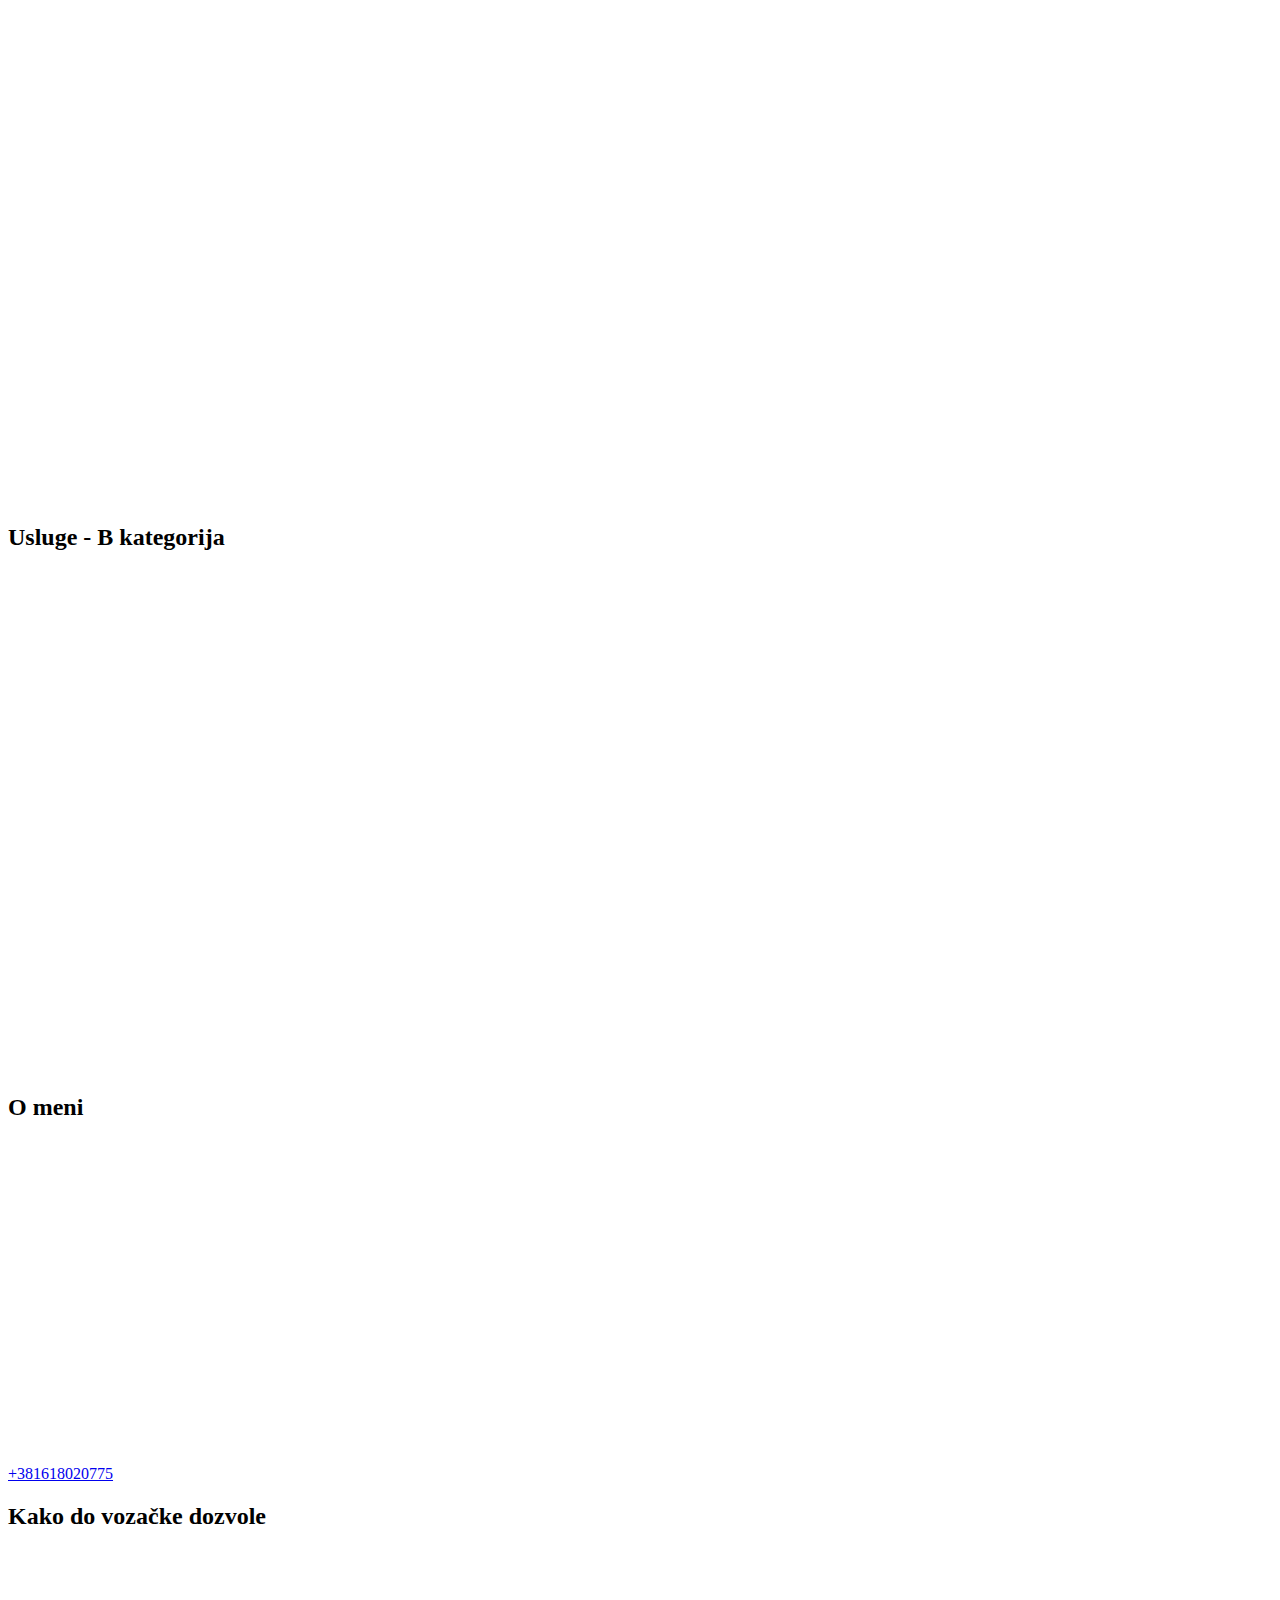
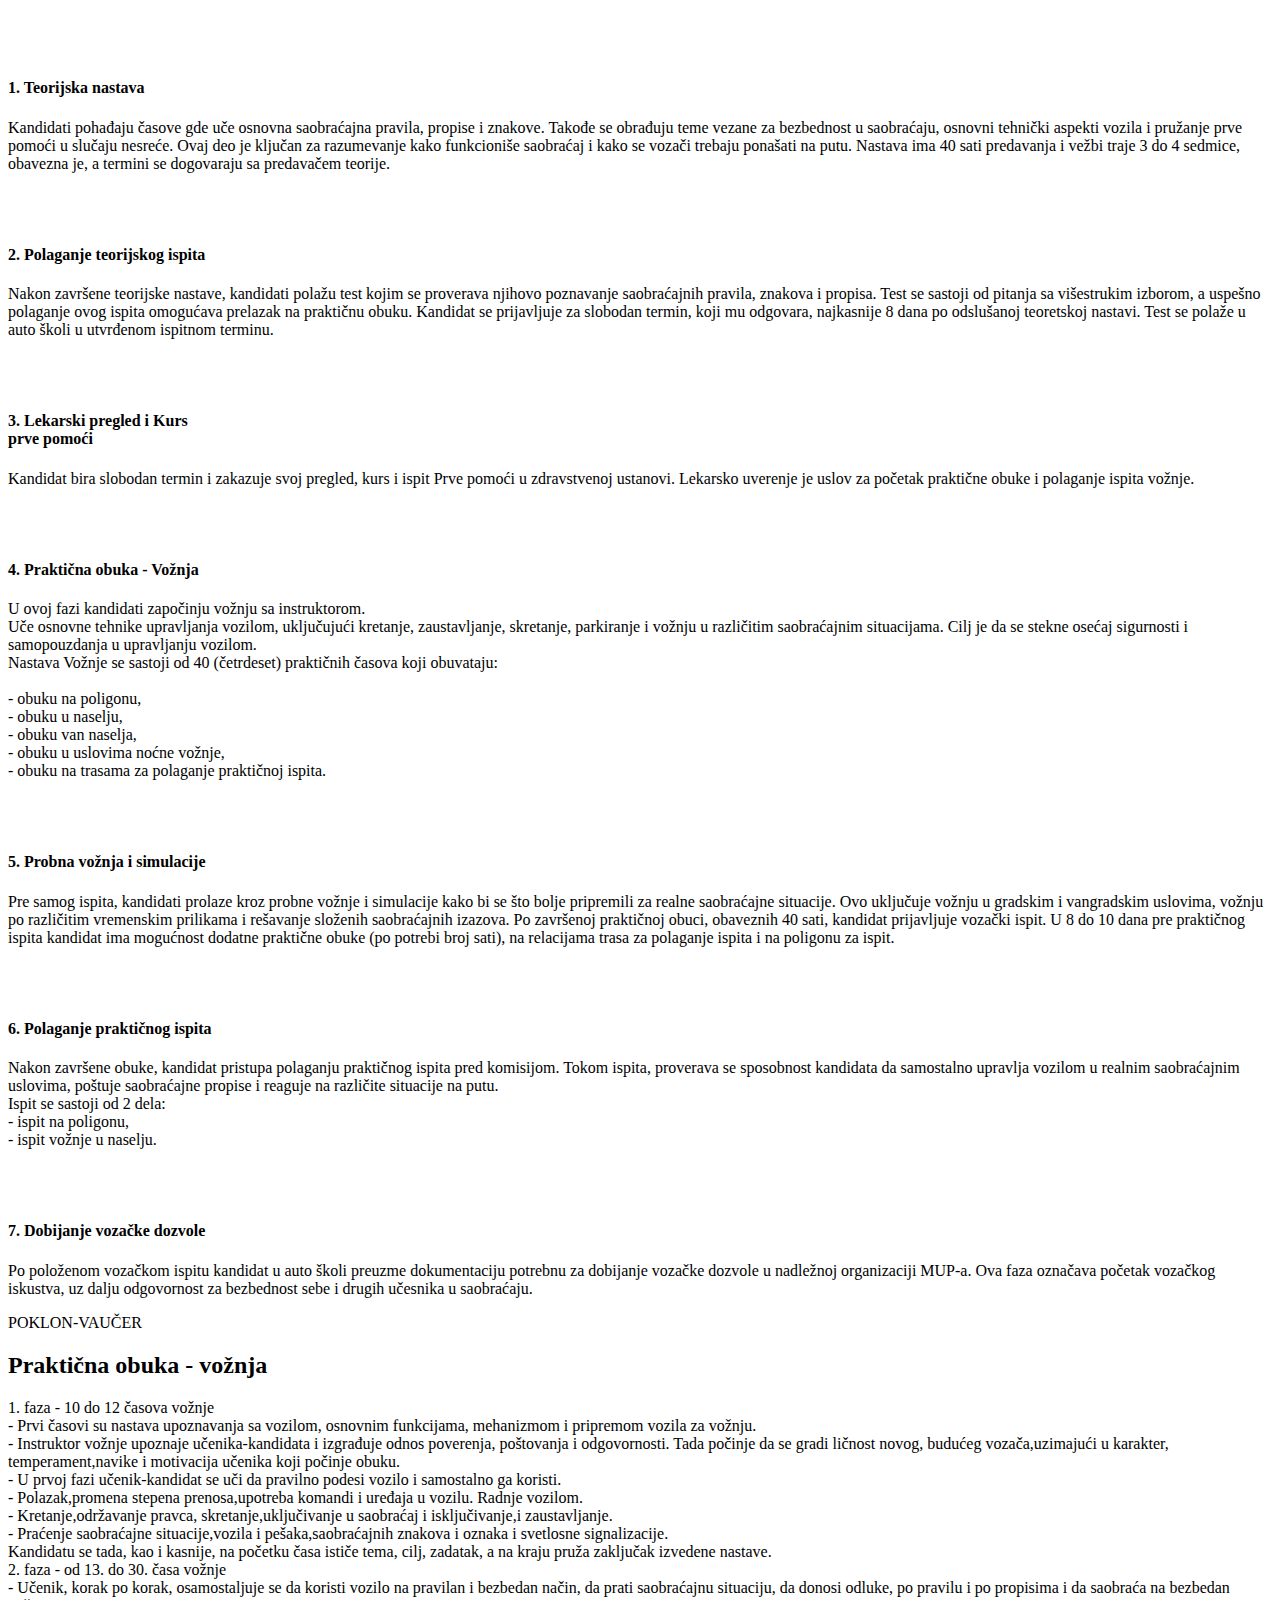
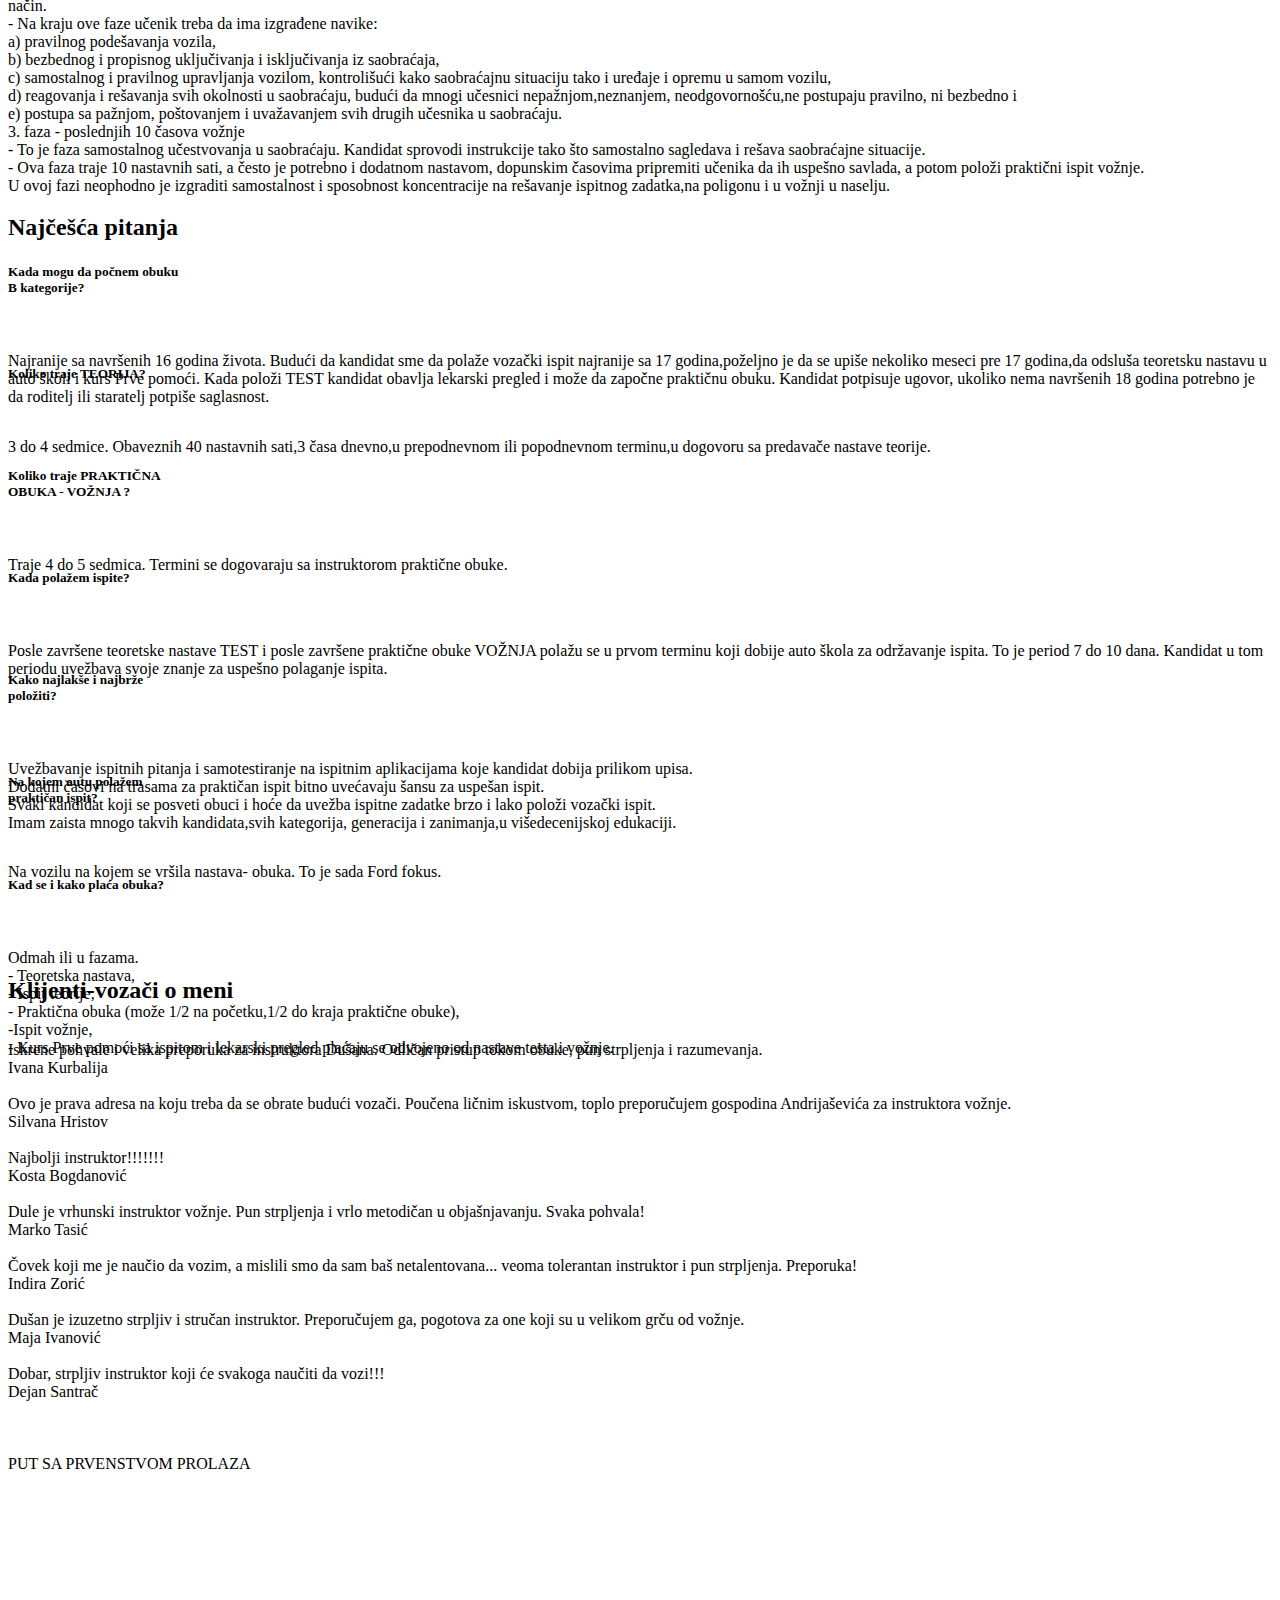
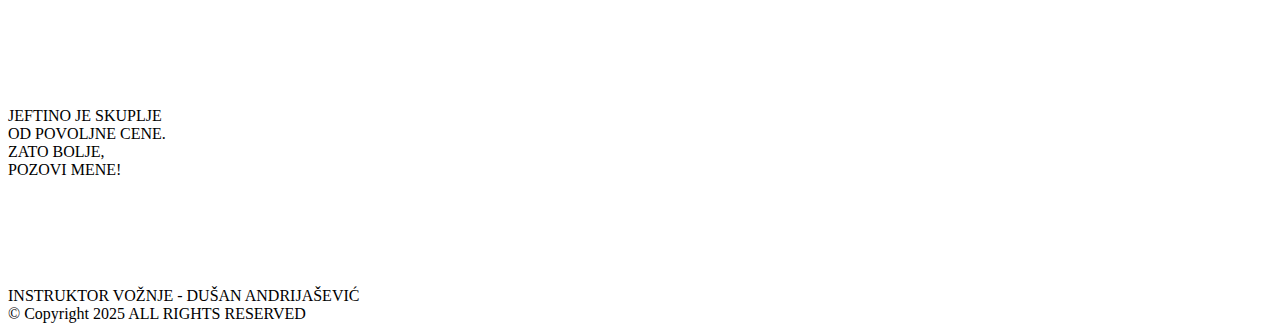
==== commit 7eb636be: "Update index.html" ====
--- a/index.html
+++ b/index.html
@@ -1,134 +1,77 @@
-<!DOCTYPE html><!-- Last Published: Thu Feb 20 2025 19:39:39 GMT+0000 (Coordinated Universal Time) -->
-<html data-wf-domain="www.scorpionflow.com" data-wf-page="67583b84b054e07357724a44"
-    data-wf-site="67583b84b054e07357724a2f" lang="en" data-wf-locale="en">
+<!DOCTYPE html>
+<!-- This site was created in Webflow. https://webflow.com --><!-- Last Published: Sun Feb 23 2025 18:03:40 GMT+0000 (Coordinated Universal Time) -->
+<html data-wf-domain="obuka-voznje-instruktor.webflow.io" data-wf-page="67a7e2b62243c7806c9f287d"
+    data-wf-site="67a7e2b62243c7806c9f2877" data-wf-status="1">
 
 <head>
     <meta charset="utf-8" />
-    <title>Scorpion Agency | Crafting Cutting-Edge Web Experiences</title>
+    <title>Obuka vožnje - Najvažniji je instruktor</title>
+    <meta content="Da vam OBUKA BUDE BEZ MANA, BRZO DO VOLANA!" name="description" />
+    <meta content="Obuka vožnje - Najvažniji je instruktor" property="og:title" />
+    <meta content="Da vam OBUKA BUDE BEZ MANA, BRZO DO VOLANA!" property="og:description" />
     <meta
-        content="At Scorpion Agency, we specialize in designing and developing innovative Webflow websites that elevate your brand. Partner with us to transform your digital presence."
-        name="description" />
-    <meta content="Scorpion Agency | Crafting Cutting-Edge Web Experiences" property="og:title" />
+        content="https://cdn.prod.website-files.com/67a7e2b62243c7806c9f2877/67adf01f19fd7483fd369a6c_2024-08-11%201.webp"
+        property="og:image" />
+    <meta content="Obuka vožnje - Najvažniji je instruktor" property="twitter:title" />
+    <meta content="Da vam OBUKA BUDE BEZ MANA, BRZO DO VOLANA!" property="twitter:description" />
     <meta
-        content="At Scorpion Agency, we specialize in designing and developing innovative Webflow websites that elevate your brand. Partner with us to transform your digital presence."
-        property="og:description" />
-    <meta content="https://cdn.prod.website-files.com/67583b84b054e07357724a2f/676b2cf6aa5ebd1027a5d623_Group%2054.png"
-        property="og:image" />
-    <meta content="Scorpion Agency | Crafting Cutting-Edge Web Experiences" property="twitter:title" />
-    <meta
-        content="At Scorpion Agency, we specialize in designing and developing innovative Webflow websites that elevate your brand. Partner with us to transform your digital presence."
-        property="twitter:description" />
-    <meta content="https://cdn.prod.website-files.com/67583b84b054e07357724a2f/676b2cf6aa5ebd1027a5d623_Group%2054.png"
+        content="https://cdn.prod.website-files.com/67a7e2b62243c7806c9f2877/67adf01f19fd7483fd369a6c_2024-08-11%201.webp"
         property="twitter:image" />
     <meta property="og:type" content="website" />
     <meta content="summary_large_image" name="twitter:card" />
     <meta content="width=device-width, initial-scale=1" name="viewport" />
+    <meta content="Webflow" name="generator" />
     <link
-        href="https://cdn.prod.website-files.com/67583b84b054e07357724a2f/css/portfolio-new-50e55b.webflow.9b562211a.css"
+        href="style.css"
         rel="stylesheet" type="text/css" />
     <style>
         @media (min-width:992px) {
-            html.w-mod-js:not(.w-mod-ix) [data-w-id="9b37cf7c-dac6-65b8-2128-39d551b971d9"] {
+            html.w-mod-js:not(.w-mod-ix) [data-w-id="adb7f712-f6f1-bc5d-b998-0876190f9ff5"] {
                 opacity: 0;
             }
 
-            html.w-mod-js:not(.w-mod-ix) [data-w-id="60a6d94b-9835-9886-4360-f47ff34a0ab7"] {
-                -webkit-transform: translate3d(-100%, 0, 0) scale3d(1, 1, 1) rotateX(0) rotateY(0) rotateZ(0) skew(0, 0);
-                -moz-transform: translate3d(-100%, 0, 0) scale3d(1, 1, 1) rotateX(0) rotateY(0) rotateZ(0) skew(0, 0);
-                -ms-transform: translate3d(-100%, 0, 0) scale3d(1, 1, 1) rotateX(0) rotateY(0) rotateZ(0) skew(0, 0);
-                transform: translate3d(-100%, 0, 0) scale3d(1, 1, 1) rotateX(0) rotateY(0) rotateZ(0) skew(0, 0);
+            html.w-mod-js:not(.w-mod-ix) [data-w-id="9da199f4-af1c-4e6d-0081-edb482d3b7ee"] {
+                -webkit-transform: translate3d(0, 0, 0) scale3d(1, 1, 1) rotateX(0) rotateY(0) rotateZ(0) skew(0, 0);
+                -moz-transform: translate3d(0, 0, 0) scale3d(1, 1, 1) rotateX(0) rotateY(0) rotateZ(0) skew(0, 0);
+                -ms-transform: translate3d(0, 0, 0) scale3d(1, 1, 1) rotateX(0) rotateY(0) rotateZ(0) skew(0, 0);
+                transform: translate3d(0, 0, 0) scale3d(1, 1, 1) rotateX(0) rotateY(0) rotateZ(0) skew(0, 0);
             }
 
-            html.w-mod-js:not(.w-mod-ix) [data-w-id="1b3449df-e174-ba0f-e43c-4c49f7989c0a"] {
-                opacity: 0;
+            html.w-mod-js:not(.w-mod-ix) [data-w-id="cdbddcfc-4669-3431-f6f4-95c1a760dba5"] {
+                -webkit-transform: translate3d(0px, 0px, 0) scale3d(1, 1, 1) rotateX(0) rotateY(0) rotateZ(0) skew(0, 0);
+                -moz-transform: translate3d(0px, 0px, 0) scale3d(1, 1, 1) rotateX(0) rotateY(0) rotateZ(0) skew(0, 0);
+                -ms-transform: translate3d(0px, 0px, 0) scale3d(1, 1, 1) rotateX(0) rotateY(0) rotateZ(0) skew(0, 0);
+                transform: translate3d(0px, 0px, 0) scale3d(1, 1, 1) rotateX(0) rotateY(0) rotateZ(0) skew(0, 0);
             }
 
-            html.w-mod-js:not(.w-mod-ix) [data-w-id="aa0b1340-8f7b-bd10-196a-c811fc6f5f39"] {
-                opacity: 0;
-            }
-
-            html.w-mod-js:not(.w-mod-ix) [data-w-id="e9bce39c-8e7c-d9a3-7077-59b987b29426"] {
-                -webkit-transform: translate3d(100%, 0, 0) scale3d(1, 1, 1) rotateX(0) rotateY(0) rotateZ(0) skew(0, 0);
-                -moz-transform: translate3d(100%, 0, 0) scale3d(1, 1, 1) rotateX(0) rotateY(0) rotateZ(0) skew(0, 0);
-                -ms-transform: translate3d(100%, 0, 0) scale3d(1, 1, 1) rotateX(0) rotateY(0) rotateZ(0) skew(0, 0);
-                transform: translate3d(100%, 0, 0) scale3d(1, 1, 1) rotateX(0) rotateY(0) rotateZ(0) skew(0, 0);
-            }
-
-            html.w-mod-js:not(.w-mod-ix) [data-w-id="a71dee87-2c4d-a43f-018f-a41dfc97ff14"] {
-                -webkit-transform: translate3d(0, 100%, 0) scale3d(1, 1, 1) rotateX(0) rotateY(0) rotateZ(0) skew(0, 0);
-                -moz-transform: translate3d(0, 100%, 0) scale3d(1, 1, 1) rotateX(0) rotateY(0) rotateZ(0) skew(0, 0);
-                -ms-transform: translate3d(0, 100%, 0) scale3d(1, 1, 1) rotateX(0) rotateY(0) rotateZ(0) skew(0, 0);
-                transform: translate3d(0, 100%, 0) scale3d(1, 1, 1) rotateX(0) rotateY(0) rotateZ(0) skew(0, 0);
+            html.w-mod-js:not(.w-mod-ix) [data-w-id="829e856a-44b4-0d2c-8546-5526eb5fa400"] {
+                -webkit-transform: translate3d(0, 0, 0) scale3d(1, 1, 1) rotateX(0) rotateY(0) rotateZ(0) skew(0, 0);
+                -moz-transform: translate3d(0, 0, 0) scale3d(1, 1, 1) rotateX(0) rotateY(0) rotateZ(0) skew(0, 0);
+                -ms-transform: translate3d(0, 0, 0) scale3d(1, 1, 1) rotateX(0) rotateY(0) rotateZ(0) skew(0, 0);
+                transform: translate3d(0, 0, 0) scale3d(1, 1, 1) rotateX(0) rotateY(0) rotateZ(0) skew(0, 0);
             }
         }
 
         @media (max-width:991px) and (min-width:768px) {
-            html.w-mod-js:not(.w-mod-ix) [data-w-id="1b3449df-e174-ba0f-e43c-4c49f7989c0a"] {
-                opacity: 0;
+            html.w-mod-js:not(.w-mod-ix) [data-w-id="9da199f4-af1c-4e6d-0081-edb482d3b7ee"] {
+                -webkit-transform: translate3d(0, 0, 0) scale3d(1, 1, 1) rotateX(0) rotateY(0) rotateZ(0) skew(0, 0);
+                -moz-transform: translate3d(0, 0, 0) scale3d(1, 1, 1) rotateX(0) rotateY(0) rotateZ(0) skew(0, 0);
+                -ms-transform: translate3d(0, 0, 0) scale3d(1, 1, 1) rotateX(0) rotateY(0) rotateZ(0) skew(0, 0);
+                transform: translate3d(0, 0, 0) scale3d(1, 1, 1) rotateX(0) rotateY(0) rotateZ(0) skew(0, 0);
             }
 
-            html.w-mod-js:not(.w-mod-ix) [data-w-id="9b37cf7c-dac6-65b8-2128-39d551b971d9"] {
-                opacity: 0;
+            html.w-mod-js:not(.w-mod-ix) [data-w-id="cdbddcfc-4669-3431-f6f4-95c1a760dba5"] {
+                -webkit-transform: translate3d(0px, 0px, 0) scale3d(1, 1, 1) rotateX(0) rotateY(0) rotateZ(0) skew(0, 0);
+                -moz-transform: translate3d(0px, 0px, 0) scale3d(1, 1, 1) rotateX(0) rotateY(0) rotateZ(0) skew(0, 0);
+                -ms-transform: translate3d(0px, 0px, 0) scale3d(1, 1, 1) rotateX(0) rotateY(0) rotateZ(0) skew(0, 0);
+                transform: translate3d(0px, 0px, 0) scale3d(1, 1, 1) rotateX(0) rotateY(0) rotateZ(0) skew(0, 0);
             }
 
-            html.w-mod-js:not(.w-mod-ix) [data-w-id="aa0b1340-8f7b-bd10-196a-c811fc6f5f39"] {
-                opacity: 0;
-            }
-
-            html.w-mod-js:not(.w-mod-ix) [data-w-id="e9bce39c-8e7c-d9a3-7077-59b987b29426"] {
-                -webkit-transform: translate3d(100%, 0, 0) scale3d(1, 1, 1) rotateX(0) rotateY(0) rotateZ(0) skew(0, 0);
-                -moz-transform: translate3d(100%, 0, 0) scale3d(1, 1, 1) rotateX(0) rotateY(0) rotateZ(0) skew(0, 0);
-                -ms-transform: translate3d(100%, 0, 0) scale3d(1, 1, 1) rotateX(0) rotateY(0) rotateZ(0) skew(0, 0);
-                transform: translate3d(100%, 0, 0) scale3d(1, 1, 1) rotateX(0) rotateY(0) rotateZ(0) skew(0, 0);
-            }
-
-            html.w-mod-js:not(.w-mod-ix) [data-w-id="a71dee87-2c4d-a43f-018f-a41dfc97ff14"] {
-                -webkit-transform: translate3d(0, 100%, 0) scale3d(1, 1, 1) rotateX(0) rotateY(0) rotateZ(0) skew(0, 0);
-                -moz-transform: translate3d(0, 100%, 0) scale3d(1, 1, 1) rotateX(0) rotateY(0) rotateZ(0) skew(0, 0);
-                -ms-transform: translate3d(0, 100%, 0) scale3d(1, 1, 1) rotateX(0) rotateY(0) rotateZ(0) skew(0, 0);
-                transform: translate3d(0, 100%, 0) scale3d(1, 1, 1) rotateX(0) rotateY(0) rotateZ(0) skew(0, 0);
-            }
-        }
-
-        @media (max-width:767px) and (min-width:480px) {
-            html.w-mod-js:not(.w-mod-ix) [data-w-id="1b3449df-e174-ba0f-e43c-4c49f7989c0a"] {
-                opacity: 0;
-            }
-
-            html.w-mod-js:not(.w-mod-ix) [data-w-id="9b37cf7c-dac6-65b8-2128-39d551b971d9"] {
-                opacity: 0;
-            }
-
-            html.w-mod-js:not(.w-mod-ix) [data-w-id="aa0b1340-8f7b-bd10-196a-c811fc6f5f39"] {
-                opacity: 0;
-            }
-        }
-
-        @media (max-width:479px) {
-            html.w-mod-js:not(.w-mod-ix) [data-w-id="1b3449df-e174-ba0f-e43c-4c49f7989c0a"] {
-                opacity: 0;
-            }
-
-            html.w-mod-js:not(.w-mod-ix) [data-w-id="9b37cf7c-dac6-65b8-2128-39d551b971d9"] {
-                opacity: 0;
-            }
-
-            html.w-mod-js:not(.w-mod-ix) [data-w-id="aa0b1340-8f7b-bd10-196a-c811fc6f5f39"] {
-                opacity: 0;
-            }
-
-            html.w-mod-js:not(.w-mod-ix) [data-w-id="e9bce39c-8e7c-d9a3-7077-59b987b29426"] {
-                -webkit-transform: translate3d(100%, 0, 0) scale3d(1, 1, 1) rotateX(0) rotateY(0) rotateZ(0) skew(0, 0);
-                -moz-transform: translate3d(100%, 0, 0) scale3d(1, 1, 1) rotateX(0) rotateY(0) rotateZ(0) skew(0, 0);
-                -ms-transform: translate3d(100%, 0, 0) scale3d(1, 1, 1) rotateX(0) rotateY(0) rotateZ(0) skew(0, 0);
-                transform: translate3d(100%, 0, 0) scale3d(1, 1, 1) rotateX(0) rotateY(0) rotateZ(0) skew(0, 0);
-            }
-
-            html.w-mod-js:not(.w-mod-ix) [data-w-id="a71dee87-2c4d-a43f-018f-a41dfc97ff14"] {
-                -webkit-transform: translate3d(0, 100%, 0) scale3d(1, 1, 1) rotateX(0) rotateY(0) rotateZ(0) skew(0, 0);
-                -moz-transform: translate3d(0, 100%, 0) scale3d(1, 1, 1) rotateX(0) rotateY(0) rotateZ(0) skew(0, 0);
-                -ms-transform: translate3d(0, 100%, 0) scale3d(1, 1, 1) rotateX(0) rotateY(0) rotateZ(0) skew(0, 0);
-                transform: translate3d(0, 100%, 0) scale3d(1, 1, 1) rotateX(0) rotateY(0) rotateZ(0) skew(0, 0);
+            html.w-mod-js:not(.w-mod-ix) [data-w-id="829e856a-44b4-0d2c-8546-5526eb5fa400"] {
+                -webkit-transform: translate3d(0, 0, 0) scale3d(1, 1, 1) rotateX(0) rotateY(0) rotateZ(0) skew(0, 0);
+                -moz-transform: translate3d(0, 0, 0) scale3d(1, 1, 1) rotateX(0) rotateY(0) rotateZ(0) skew(0, 0);
+                -ms-transform: translate3d(0, 0, 0) scale3d(1, 1, 1) rotateX(0) rotateY(0) rotateZ(0) skew(0, 0);
+                transform: translate3d(0, 0, 0) scale3d(1, 1, 1) rotateX(0) rotateY(0) rotateZ(0) skew(0, 0);
             }
         }
     </style>
@@ -136,3305 +79,831 @@
     <link href="https://fonts.gstatic.com" rel="preconnect" crossorigin="anonymous" />
     <script src="https://ajax.googleapis.com/ajax/libs/webfont/1.6.26/webfont.js" type="text/javascript"></script>
     <script
-        type="text/javascript">WebFont.load({ google: { families: ["Montserrat:100,100italic,200,200italic,300,300italic,400,400italic,500,500italic,600,600italic,700,700italic,800,800italic,900,900italic"] } });</script>
+        type="text/javascript">WebFont.load({ google: { families: ["Lato:100,100italic,300,300italic,400,400italic,700,700italic,900,900italic", "Vollkorn:400,400italic,700,700italic", "Droid Serif:400,400italic,700,700italic"] } });</script>
     <script
         type="text/javascript">!function (o, c) { var n = c.documentElement, t = " w-mod-"; n.className += t + "js", ("ontouchstart" in o || o.DocumentTouch && c instanceof DocumentTouch) && (n.className += t + "touch") }(window, document);</script>
-    <link href="https://cdn.prod.website-files.com/67583b84b054e07357724a2f/676b2d7efd3af79779ad1dd4_Group%2055.png"
+    <link href="https://cdn.prod.website-files.com/67a7e2b62243c7806c9f2877/67b65ba098569280cc7d7f4d_2024-08-11%201.png"
         rel="shortcut icon" type="image/x-icon" />
-    <link
-        href="https://cdn.prod.website-files.com/67583b84b054e07357724a2f/676b2d82b2605216c1cf499f_Group%2055%20(1).png"
+    <link href="https://cdn.prod.website-files.com/67a7e2b62243c7806c9f2877/67adf01f19fd7483fd369a6c_2024-08-11%201.png"
         rel="apple-touch-icon" />
-    <style>
-        html.lenis {
-            height: auto;
-        }
-
-        .lenis.lenis-smooth {
-            scroll-behavior: auto;
-        }
-
-        .lenis.lenis-smooth [data-lenis-prevent] {
-            overscroll-behavior: contain;
-        }
-
-        .lenis.lenis-stopped {
-            overflow: hidden;
-        }
-    </style>
-
-
-    <style>
-        .word {
-            position: relative;
-            display: inline-block;
-            /* Ensures the .word elements align properly */
-        }
-
-        .line-mask {
-            position: absolute;
-            top: 0;
-            right: 0;
-            background-color: #f3f3f1;
-            /* White background to match the page */
-            opacity: 0.9;
-            /* Slight transparency for a soft effect */
-            height: 105%;
-            width: 105%;
-            z-index: 2;
-        }
-
-        .split-word {
-            color: #262625;
-            /* Ensures text stands out on a white background */
-            font-weight: bold;
-            /* Optional: Adjust for better visibility */
-        }
-
-        .outline .corner {
-            position: absolute;
-            width: 10px;
-            height: 10px;
-            border: 2px solid #d4ff00;
-            border-radius: 2px;
-        }
-
-        .corner.tl {
-            top: -5px;
-            left: -5px;
-        }
-
-        .corner.tr {
-            top: -5px;
-            right: -5px;
-        }
-
-        .corner.bl {
-            bottom: -5px;
-            left: -5px;
-        }
-
-        .corner.br {
-            bottom: -5px;
-            right: -5px;
-        }
-    </style>
-
-
-
 </head>
 
 <body class="body">
+    <div data-w-id="d3e103df-5837-c039-0191-565c7307da8c" style="display:flex" class="preloader">
+        <div class="preloader-holder">
+            <div data-w-id="dc145e9c-4466-d83d-3a73-8b0200028634" data-animation-type="lottie"
+                data-src="https://cdn.prod.website-files.com/67a7e2b62243c7806c9f2877/67a86dc5bfa358bd79524d91_Animation%20-%201739091184407.lottie"
+                data-loop="1" data-direction="1" data-autoplay="1" data-is-ix2-target="0" data-renderer="svg"
+                data-default-duration="0" data-duration="0"></div>
+            <div data-w-id="4203a2ac-07a3-4fba-a7cb-9109fb80ea0e"
+                style="-webkit-transform:translate3d(0, 0, 0) scale3d(0, 0, 1) rotateX(0) rotateY(0) rotateZ(0) skew(0, 0);-moz-transform:translate3d(0, 0, 0) scale3d(0, 0, 1) rotateX(0) rotateY(0) rotateZ(0) skew(0, 0);-ms-transform:translate3d(0, 0, 0) scale3d(0, 0, 1) rotateX(0) rotateY(0) rotateZ(0) skew(0, 0);transform:translate3d(0, 0, 0) scale3d(0, 0, 1) rotateX(0) rotateY(0) rotateZ(0) skew(0, 0)"
+                class="text-block-6">Obuka bez mana, <br />brzo do volana!<br /></div>
+            <div class="text-block-6 marg"><em data-w-id="a6de53ae-de75-1c08-96d2-7dfc97351387" style="opacity:0"
+                    class="italic-text">-Instruktor Andrijašević-</em><br /></div>
+        </div>
+    </div>
     <div class="page-wrapper">
-        <div class="all-pop-ups">
-            <div class="pop-up-wrapper">
-                <div class="gif-img-wrapp"><img
-                        src="https://cdn.prod.website-files.com/67583b84b054e07357724a2f/6761b557ac4cb871d780c185_giphy.webp"
-                        loading="lazy"
-                        style="-webkit-transform:translate3d(0, 100%, 0) scale3d(1, 1, 1) rotateX(0) rotateY(0) rotateZ(0) skew(0, 0);-moz-transform:translate3d(0, 100%, 0) scale3d(1, 1, 1) rotateX(0) rotateY(0) rotateZ(0) skew(0, 0);-ms-transform:translate3d(0, 100%, 0) scale3d(1, 1, 1) rotateX(0) rotateY(0) rotateZ(0) skew(0, 0);transform:translate3d(0, 100%, 0) scale3d(1, 1, 1) rotateX(0) rotateY(0) rotateZ(0) skew(0, 0)"
-                        data-w-id="a71dee87-2c4d-a43f-018f-a41dfc97ff14" alt="" class="gif-img" /></div>
-                <div data-lenis-prevent="" data-w-id="e9bce39c-8e7c-d9a3-7077-59b987b29426"
-                    style="-webkit-transform:translate3d(100%, 0, 0) scale3d(1, 1, 1) rotateX(0) rotateY(0) rotateZ(0) skew(0, 0);-moz-transform:translate3d(100%, 0, 0) scale3d(1, 1, 1) rotateX(0) rotateY(0) rotateZ(0) skew(0, 0);-ms-transform:translate3d(100%, 0, 0) scale3d(1, 1, 1) rotateX(0) rotateY(0) rotateZ(0) skew(0, 0);transform:translate3d(100%, 0, 0) scale3d(1, 1, 1) rotateX(0) rotateY(0) rotateZ(0) skew(0, 0)"
-                    class="pop-right">
-                    <h2>Grow your project</h2>
-                    <div class="spacer-64"></div>
-                    <div class="w-form">
-                        <form id="wf-form-Grow-project-form" name="wf-form-Grow-project-form"
-                            data-name="Grow project form" method="get" data-wf-page-id="67583b84b054e07357724a44"
-                            data-wf-element-id="fd86e7f9-08a2-3c31-eebc-1891953555fc"
-                            data-turnstile-sitekey="0x4AAAAAAAQTptj2So4dx43e">
-                            <div class="field-grid"><input class="frow-field w-input" maxlength="256" name="Client-name"
-                                    data-name="Client name" placeholder="Name" type="text" id="Client-name"
-                                    required="" /><input
-                                    class="frow-field w-node-_901345bd-ae2f-2552-2613-5f6556c259ed-57724a44 w-input"
-                                    maxlength="256" name="Company-name" data-name="Company name"
-                                    placeholder="Company name" type="text" id="Company-name" required="" /><input
-                                    class="frow-field w-node-c2e91112-0c31-d487-5d17-f9873646ff7a-57724a44 w-input"
-                                    maxlength="256" name="Website" data-name="Website" placeholder="Website link"
-                                    type="text" id="Website" /><input class="frow-field w-input" maxlength="256"
-                                    name="E-mail" data-name="E-mail" placeholder="E-mail" type="email" id="E-mail"
-                                    required="" /></div>
-                            <div class="spacer-30"></div>
-                            <div class="text-color-grey">Integrations</div>
-                            <div class="spacer-20"></div>
-                            <div class="buttons-flex-wrapp"><label data-w-id="2d5ad700-ed99-6a40-94a7-aa3fd5920fe6"
-                                    class="grow-radio-btn w-radio">
-                                    <div
-                                        class="w-form-formradioinput w-form-formradioinput--inputType-custom grow-check w-radio-input">
-                                    </div><input type="radio" name="Integraions" id="Payment-processor"
-                                        data-name="Integraions" style="opacity:0;position:absolute;z-index:-1"
-                                        value="Payment processor" /><span
-                                        data-w-id="2d5ad700-ed99-6a40-94a7-aa3fd5920fe8" class="weight-600 w-form-label"
-                                        for="Payment-processor">Payment processor</span>
-                                </label><label data-w-id="83d12d41-6b0b-dbe8-186a-5adaf9778714"
-                                    class="grow-radio-btn w-radio">
-                                    <div
-                                        class="w-form-formradioinput w-form-formradioinput--inputType-custom grow-check w-radio-input">
-                                    </div><input type="radio" name="Integraions" id="Email-service"
-                                        data-name="Integraions" style="opacity:0;position:absolute;z-index:-1"
-                                        value="Email service" /><span data-w-id="83d12d41-6b0b-dbe8-186a-5adaf9778716"
-                                        class="weight-600 w-form-label" for="Email-service">Email service</span>
-                                </label><label data-w-id="498ec962-2508-39c1-0711-9f982f42cfee"
-                                    class="grow-radio-btn w-radio">
-                                    <div
-                                        class="w-form-formradioinput w-form-formradioinput--inputType-custom grow-check w-radio-input">
-                                    </div><input type="radio" name="Integraions" id="Analytics-tools"
-                                        data-name="Integraions" style="opacity:0;position:absolute;z-index:-1"
-                                        value="Analytics tools" /><span data-w-id="498ec962-2508-39c1-0711-9f982f42cff0"
-                                        class="weight-600 w-form-label" for="Analytics-tools">Analytics tools</span>
-                                </label><label data-w-id="92fe3c3f-2945-e9ef-cef7-659c73fcc95b"
-                                    class="grow-radio-btn w-radio">
-                                    <div
-                                        class="w-form-formradioinput w-form-formradioinput--inputType-custom grow-check w-radio-input">
-                                    </div><input type="radio" name="Integraions" id="Chat-tools" data-name="Integraions"
-                                        style="opacity:0;position:absolute;z-index:-1" value="Chat tools" /><span
-                                        data-w-id="92fe3c3f-2945-e9ef-cef7-659c73fcc95d" class="weight-600 w-form-label"
-                                        for="Chat-tools">Chat tools</span>
-                                </label></div>
-                            <div class="spacer-30"></div>
-                            <div class="text-color-grey">Type of project</div>
-                            <div class="spacer-20"></div>
-                            <div class="buttons-flex-wrapp"><label data-w-id="fca06c3e-e729-d6d8-daa5-c8870a801928"
-                                    class="grow-radio-btn w-radio">
-                                    <div
-                                        class="w-form-formradioinput w-form-formradioinput--inputType-custom grow-check w-radio-input">
-                                    </div><input type="radio" name="Type-of-project" id="Startup"
-                                        data-name="Type of project" required=""
-                                        style="opacity:0;position:absolute;z-index:-1" value="Startup" /><span
-                                        data-w-id="fca06c3e-e729-d6d8-daa5-c8870a80192a" class="weight-600 w-form-label"
-                                        for="Startup">Startup</span>
-                                </label><label data-w-id="fca06c3e-e729-d6d8-daa5-c8870a80192c"
-                                    class="grow-radio-btn w-radio">
-                                    <div
-                                        class="w-form-formradioinput w-form-formradioinput--inputType-custom grow-check w-radio-input">
-                                    </div><input type="radio" name="Type-of-project" id="SaaS"
-                                        data-name="Type of project" required=""
-                                        style="opacity:0;position:absolute;z-index:-1" value="SaaS" /><span
-                                        data-w-id="fca06c3e-e729-d6d8-daa5-c8870a80192e" class="weight-600 w-form-label"
-                                        for="SaaS">SaaS</span>
-                                </label><label data-w-id="fca06c3e-e729-d6d8-daa5-c8870a801930"
-                                    class="grow-radio-btn w-radio">
-                                    <div
-                                        class="w-form-formradioinput w-form-formradioinput--inputType-custom grow-check w-radio-input">
-                                    </div><input type="radio" name="Type-of-project" id="eCommerce"
-                                        data-name="Type of project" required=""
-                                        style="opacity:0;position:absolute;z-index:-1" value="eCommerce" /><span
-                                        data-w-id="fca06c3e-e729-d6d8-daa5-c8870a801932" class="weight-600 w-form-label"
-                                        for="eCommerce">eCommerce</span>
-                                </label><label data-w-id="fca06c3e-e729-d6d8-daa5-c8870a801934"
-                                    class="grow-radio-btn w-radio">
-                                    <div
-                                        class="w-form-formradioinput w-form-formradioinput--inputType-custom grow-check w-radio-input">
-                                    </div><input type="radio" name="Type-of-project" id="Wordpress-to-Webflow-migration"
-                                        data-name="Type of project" required=""
-                                        style="opacity:0;position:absolute;z-index:-1"
-                                        value="Wordpress to Webflow migration" /><span
-                                        data-w-id="fca06c3e-e729-d6d8-daa5-c8870a801936" class="weight-600 w-form-label"
-                                        for="Wordpress-to-Webflow-migration">Wordpress to Webflow migration</span>
-                                </label><label data-w-id="24af6d96-f818-204c-714e-666a840c6dfb"
-                                    class="grow-radio-btn w-radio">
-                                    <div
-                                        class="w-form-formradioinput w-form-formradioinput--inputType-custom grow-check w-radio-input">
-                                    </div><input type="radio" name="Type-of-project" id="Other"
-                                        data-name="Type of project" required=""
-                                        style="opacity:0;position:absolute;z-index:-1" value="Other" /><span
-                                        data-w-id="24af6d96-f818-204c-714e-666a840c6dfd" class="weight-600 w-form-label"
-                                        for="Other">Other</span>
-                                </label></div>
-                            <div class="spacer-30"></div>
-                            <div class="text-color-grey">Design status</div>
-                            <div class="spacer-20"></div>
-                            <div class="buttons-flex-wrapp"><label data-w-id="df32b6c3-ea93-5aa2-4122-ce38c497bcdf"
-                                    class="grow-radio-btn w-radio">
-                                    <div
-                                        class="w-form-formradioinput w-form-formradioinput--inputType-custom grow-check w-radio-input">
-                                    </div><input type="radio" name="Design-status" id="Almost-done-need-help"
-                                        data-name="Design status" required=""
-                                        style="opacity:0;position:absolute;z-index:-1"
-                                        value="Almost done need help" /><span
-                                        data-w-id="df32b6c3-ea93-5aa2-4122-ce38c497bce1" class="weight-600 w-form-label"
-                                        for="Almost-done-need-help">Almost done need help</span>
-                                </label><label data-w-id="df32b6c3-ea93-5aa2-4122-ce38c497bce3"
-                                    class="grow-radio-btn w-radio">
-                                    <div
-                                        class="w-form-formradioinput w-form-formradioinput--inputType-custom grow-check w-radio-input">
-                                    </div><input type="radio" name="Design-status" id="100-Completed"
-                                        data-name="Design status" required=""
-                                        style="opacity:0;position:absolute;z-index:-1" value="100%  Completed" /><span
-                                        data-w-id="df32b6c3-ea93-5aa2-4122-ce38c497bce5" class="weight-600 w-form-label"
-                                        for="100-Completed">100% Completed</span>
-                                </label><label data-w-id="df32b6c3-ea93-5aa2-4122-ce38c497bce7"
-                                    class="grow-radio-btn w-radio">
-                                    <div
-                                        class="w-form-formradioinput w-form-formradioinput--inputType-custom grow-check w-radio-input">
-                                    </div><input type="radio" name="Design-status" id="Need-complete-design"
-                                        data-name="Design status" required=""
-                                        style="opacity:0;position:absolute;z-index:-1"
-                                        value="Need complete design" /><span
-                                        data-w-id="df32b6c3-ea93-5aa2-4122-ce38c497bce9" class="weight-600 w-form-label"
-                                        for="Need-complete-design">Need complete design</span>
-                                </label></div>
-                            <div class="spacer-30"></div>
-                            <div class="text-color-grey">I want to launch in?</div>
-                            <div class="spacer-20"></div>
-                            <div class="buttons-flex-wrapp"><label data-w-id="e3c06fd3-bd3f-0c2c-c833-f59b20a1e435"
-                                    class="grow-radio-btn w-radio">
-                                    <div
-                                        class="w-form-formradioinput w-form-formradioinput--inputType-custom grow-check w-radio-input">
-                                    </div><input type="radio" name="I-want-to-launch-in" id="1-month"
-                                        data-name="I want to launch in?" required=""
-                                        style="opacity:0;position:absolute;z-index:-1" value="&lt; 1 month" /><span
-                                        data-w-id="e3c06fd3-bd3f-0c2c-c833-f59b20a1e437" class="weight-600 w-form-label"
-                                        for="1-month">&lt; 1 month</span>
-                                </label><label data-w-id="e3c06fd3-bd3f-0c2c-c833-f59b20a1e439"
-                                    class="grow-radio-btn w-radio">
-                                    <div
-                                        class="w-form-formradioinput w-form-formradioinput--inputType-custom grow-check w-radio-input">
-                                    </div><input type="radio" name="I-want-to-launch-in" id="1-to-3-months"
-                                        data-name="I want to launch in?" required=""
-                                        style="opacity:0;position:absolute;z-index:-1" value="1 to 3 months" /><span
-                                        data-w-id="e3c06fd3-bd3f-0c2c-c833-f59b20a1e43b" class="weight-600 w-form-label"
-                                        for="1-to-3-months">1 to 3 months</span>
-                                </label><label data-w-id="e3c06fd3-bd3f-0c2c-c833-f59b20a1e43d"
-                                    class="grow-radio-btn w-radio">
-                                    <div
-                                        class="w-form-formradioinput w-form-formradioinput--inputType-custom grow-check w-radio-input">
-                                    </div><input type="radio" name="I-want-to-launch-in" id="3-6-months"
-                                        data-name="I want to launch in?" required=""
-                                        style="opacity:0;position:absolute;z-index:-1" value="3-6 months" /><span
-                                        data-w-id="e3c06fd3-bd3f-0c2c-c833-f59b20a1e43f" class="weight-600 w-form-label"
-                                        for="3-6-months">3-6 months</span>
-                                </label><label data-w-id="e3c06fd3-bd3f-0c2c-c833-f59b20a1e445"
-                                    class="grow-radio-btn w-radio">
-                                    <div
-                                        class="w-form-formradioinput w-form-formradioinput--inputType-custom grow-check w-radio-input">
-                                    </div><input type="radio" name="I-want-to-launch-in" id="Long-term-corporation"
-                                        data-name="I want to launch in?" required=""
-                                        style="opacity:0;position:absolute;z-index:-1"
-                                        value="Long term corporation" /><span
-                                        data-w-id="e3c06fd3-bd3f-0c2c-c833-f59b20a1e447" class="weight-600 w-form-label"
-                                        for="Long-term-corporation">Long term corporation</span>
-                                </label></div>
-                            <div class="spacer-30"></div>
-                            <div class="text-color-grey"><strong>Project budget</strong></div>
-                            <div class="spacer-20"></div>
-                            <div class="buttons-flex-wrapp"><label data-w-id="747a2d4e-70b0-9a92-1ef5-63d5460383b9"
-                                    class="grow-radio-btn w-radio">
-                                    <div
-                                        class="w-form-formradioinput w-form-formradioinput--inputType-custom grow-check w-radio-input">
-                                    </div><input type="radio" name="Project-budget" id="1-month"
-                                        data-name="Project budget" required=""
-                                        style="opacity:0;position:absolute;z-index:-1" value="&lt; 1 month" /><span
-                                        data-w-id="747a2d4e-70b0-9a92-1ef5-63d5460383bb" class="weight-600 w-form-label"
-                                        for="1-month">up to $5k</span>
-                                </label><label data-w-id="747a2d4e-70b0-9a92-1ef5-63d5460383bd"
-                                    class="grow-radio-btn w-radio">
-                                    <div
-                                        class="w-form-formradioinput w-form-formradioinput--inputType-custom grow-check w-radio-input">
-                                    </div><input type="radio" name="Project-budget" id="1-to-3-months"
-                                        data-name="Project budget" required=""
-                                        style="opacity:0;position:absolute;z-index:-1" value="1 to 3 months" /><span
-                                        data-w-id="747a2d4e-70b0-9a92-1ef5-63d5460383bf" class="weight-600 w-form-label"
-                                        for="1-to-3-months">$5k - $10k</span>
-                                </label><label data-w-id="747a2d4e-70b0-9a92-1ef5-63d5460383c1"
-                                    class="grow-radio-btn w-radio">
-                                    <div
-                                        class="w-form-formradioinput w-form-formradioinput--inputType-custom grow-check w-radio-input">
-                                    </div><input type="radio" name="Project-budget" id="3-6-months"
-                                        data-name="Project budget" required=""
-                                        style="opacity:0;position:absolute;z-index:-1" value="3-6 months" /><span
-                                        data-w-id="747a2d4e-70b0-9a92-1ef5-63d5460383c3" class="weight-600 w-form-label"
-                                        for="3-6-months">$10k+</span>
-                                </label></div>
-                            <div class="spacer-30"></div><textarea required=""
-                                placeholder="Tell us more about your project" maxlength="5000" id="More-about-project"
-                                name="More-about-project" data-name="More about project"
-                                class="grow-text-area w-input"></textarea>
-                            <div class="spacer-40"></div><input type="submit" data-wait="Please wait..."
-                                class="submit-button w-button" value="Submit form" />
-                        </form>
-                        <div class="w-form-done">
-                            <div>Thank you! Your submission has been received!</div>
-                        </div>
-                        <div class="w-form-fail">
-                            <div>Oops! Something went wrong while submitting the form.</div>
-                        </div>
-                    </div><img
-                        src="https://cdn.prod.website-files.com/67583b84b054e07357724a2f/676967da4c187c8f7afa8a2d_close%20(3)%201.svg"
-                        loading="lazy" data-w-id="adea3f3e-9422-886a-7d5e-d25e2b2f59a4" alt="" class="x-close" />
-                </div>
-            </div>
-            <div class="pop-up-wrapper-price is-1">
-                <div style="-webkit-transform:translate3d(0, 50%, 0) scale3d(1, 1, 1) rotateX(0) rotateY(0) rotateZ(0) skew(0, 0);-moz-transform:translate3d(0, 50%, 0) scale3d(1, 1, 1) rotateX(0) rotateY(0) rotateZ(0) skew(0, 0);-ms-transform:translate3d(0, 50%, 0) scale3d(1, 1, 1) rotateX(0) rotateY(0) rotateZ(0) skew(0, 0);transform:translate3d(0, 50%, 0) scale3d(1, 1, 1) rotateX(0) rotateY(0) rotateZ(0) skew(0, 0);opacity:0"
-                    class="white-wrapp">
-                    <div class="form-uper-flex">
-                        <div class="is-up is-price"><span class="text-color-grey">//LEVEL UP</span></div><img
-                            src="https://cdn.prod.website-files.com/67583b84b054e07357724a2f/676b306d67316c5d9a2af9dc_Group%2040%20(1).svg"
-                            loading="lazy" alt="" /><img
-                            src="https://cdn.prod.website-files.com/67583b84b054e07357724a2f/676967da4c187c8f7afa8a2d_close%20(3)%201.svg"
-                            loading="lazy" alt="" class="x-close-price" />
-                    </div>
-                    <div class="spacer-40 is-mobile-r"></div>
-                    <div class="form-price w-form">
-                        <form id="wf-form-" name="wf-form-" data-name="Price Form Basic Plan" method="get"
-                            data-wf-page-id="67583b84b054e07357724a44"
-                            data-wf-element-id="63f4b9de-a815-e54a-c623-6c64afb2c90f"
-                            data-turnstile-sitekey="0x4AAAAAAAQTptj2So4dx43e">
-                            <div class="field-grid is-price"><input class="frow-field is-price w-input" maxlength="256"
-                                    name="Price-Name" data-name="Price Name" placeholder="Name" type="text"
-                                    id="Price-Name" required="" /><input class="frow-field is-price w-input"
-                                    maxlength="256" name="Price-Email" data-name="Price Email" placeholder="E-mail"
-                                    type="email" id="Price-Email" required="" /></div>
-                            <div class="spacer-20 is-mobile-10"></div><textarea id="Price-More-About-Project"
-                                name="Price-More-About-Project" maxlength="5000" data-name="Price More About Project"
-                                placeholder="Tell us more about your project" required=""
-                                class="grow-text-area is-price w-input"></textarea>
-                            <div class="spacer-40 is-mobile-r"></div><input type="submit" data-wait="Please wait..."
-                                class="submit-button w-button" value="Send" />
-                        </form>
-                        <div class="success-message-2 w-form-done">
-                            <div>Thanks for the information, we will contact you soon!</div>
-                        </div>
-                        <div class="w-form-fail">
-                            <div>Oops! Something went wrong while submitting the form.</div>
-                        </div>
-                    </div>
-                </div>
-            </div>
-            <div class="pop-up-wrapper-price is-2">
-                <div style="-webkit-transform:translate3d(0, 50%, 0) scale3d(1, 1, 1) rotateX(0) rotateY(0) rotateZ(0) skew(0, 0);-moz-transform:translate3d(0, 50%, 0) scale3d(1, 1, 1) rotateX(0) rotateY(0) rotateZ(0) skew(0, 0);-ms-transform:translate3d(0, 50%, 0) scale3d(1, 1, 1) rotateX(0) rotateY(0) rotateZ(0) skew(0, 0);transform:translate3d(0, 50%, 0) scale3d(1, 1, 1) rotateX(0) rotateY(0) rotateZ(0) skew(0, 0);opacity:0"
-                    class="white-wrapp">
-                    <div class="form-uper-flex">
-                        <div class="is-up is-price"><span class="text-color-grey">//LEVEL UP</span></div><img
-                            src="https://cdn.prod.website-files.com/67583b84b054e07357724a2f/676b306d67316c5d9a2af9dc_Group%2040%20(1).svg"
-                            loading="lazy" alt="" /><img
-                            src="https://cdn.prod.website-files.com/67583b84b054e07357724a2f/676967da4c187c8f7afa8a2d_close%20(3)%201.svg"
-                            loading="lazy" alt="" class="x-close-price" />
-                    </div>
-                    <div class="spacer-40"></div>
-                    <div class="form-price w-form">
-                        <form id="wf-form-Price-Form-Professional-Plan" name="wf-form-Price-Form-Professional-Plan"
-                            data-name="Price Form Professional Plan" method="get"
-                            data-wf-page-id="67583b84b054e07357724a44"
-                            data-wf-element-id="4a59a32d-3415-fa30-fce3-0740df0a58dc"
-                            data-turnstile-sitekey="0x4AAAAAAAQTptj2So4dx43e">
-                            <div class="field-grid is-price"><input class="frow-field is-price w-input" maxlength="256"
-                                    name="Price-Name-2" data-name="Price Name 2" placeholder="Name" type="text"
-                                    id="Price-Name-2" required="" /><input class="frow-field is-price w-input"
-                                    maxlength="256" name="Price-Email-2" data-name="Price Email 2" placeholder="E-mail"
-                                    type="email" id="Price-Email-2" required="" /></div>
-                            <div class="spacer-20 is-mobile-10"></div><textarea id="Price-More-About-Project-2"
-                                name="Price-More-About-Project-2" maxlength="5000"
-                                data-name="Price More About Project 2" placeholder="Tell us more about your project"
-                                required="" class="grow-text-area is-price w-input"></textarea>
-                            <div class="spacer-40 is-mobile-r"></div><input type="submit" data-wait="Please wait..."
-                                class="submit-button w-button" value="Send" />
-                        </form>
-                        <div class="success-message-2 w-form-done">
-                            <div>Thanks for the information, we will contact you soon!</div>
-                        </div>
-                        <div class="w-form-fail">
-                            <div>Oops! Something went wrong while submitting the form.</div>
-                        </div>
-                    </div>
-                </div>
-            </div>
-            <div class="pop-up-wrapper-price is-3">
-                <div style="-webkit-transform:translate3d(0, 50%, 0) scale3d(1, 1, 1) rotateX(0) rotateY(0) rotateZ(0) skew(0, 0);-moz-transform:translate3d(0, 50%, 0) scale3d(1, 1, 1) rotateX(0) rotateY(0) rotateZ(0) skew(0, 0);-ms-transform:translate3d(0, 50%, 0) scale3d(1, 1, 1) rotateX(0) rotateY(0) rotateZ(0) skew(0, 0);transform:translate3d(0, 50%, 0) scale3d(1, 1, 1) rotateX(0) rotateY(0) rotateZ(0) skew(0, 0);opacity:0"
-                    class="white-wrapp">
-                    <div class="form-uper-flex">
-                        <div class="is-up is-price"><span class="text-color-grey">//LEVEL UP</span></div><img
-                            src="https://cdn.prod.website-files.com/67583b84b054e07357724a2f/676b306d67316c5d9a2af9dc_Group%2040%20(1).svg"
-                            loading="lazy" alt="" /><img
-                            src="https://cdn.prod.website-files.com/67583b84b054e07357724a2f/676967da4c187c8f7afa8a2d_close%20(3)%201.svg"
-                            loading="lazy" alt="" class="x-close-price" />
-                    </div>
-                    <div class="spacer-40"></div>
-                    <div class="form-price w-form">
-                        <form id="wf-form-Price-Form-Premium-Plan" name="wf-form-Price-Form-Premium-Plan"
-                            data-name="Price Form Premium Plan" method="get" data-wf-page-id="67583b84b054e07357724a44"
-                            data-wf-element-id="6f92b975-3e8a-d77a-2211-01f9add9aaa3"
-                            data-turnstile-sitekey="0x4AAAAAAAQTptj2So4dx43e">
-                            <div class="field-grid is-price"><input
-                                    class="frow-field is-price w-node-_6f92b975-3e8a-d77a-2211-01f9add9aaa5-57724a44 w-input"
-                                    maxlength="256" name="Price-Name-3" data-name="Price Name 3" placeholder="Name"
-                                    type="text" id="Price-Name-3" required="" /><input
-                                    class="frow-field is-price w-input" maxlength="256" name="Price-Email-3"
-                                    data-name="Price Email 3" placeholder="E-mail" type="email" id="Price-Email-3"
-                                    required="" /></div>
-                            <div class="spacer-20 is-mobile-10"></div><textarea id="Price-More-About-Project-3"
-                                name="Price-More-About-Project-3" maxlength="5000"
-                                data-name="Price More About Project 3" placeholder="Tell us more about your project"
-                                required="" class="grow-text-area is-price w-input"></textarea>
-                            <div class="spacer-40 is-mobile-r"></div><input type="submit" data-wait="Please wait..."
-                                class="submit-button w-button" value="Send" />
-                        </form>
-                        <div class="success-message-2 w-form-done">
-                            <div>Thanks for the information, we will contact you soon!</div>
-                        </div>
-                        <div class="w-form-fail">
-                            <div>Oops! Something went wrong while submitting the form.</div>
-                        </div>
-                    </div>
-                </div>
-            </div>
-            <div class="pop-ups">
-                <div id="1"
-                    style="-webkit-transform:translate3d(0, 100%, 0) scale3d(1, 1, 1) rotateX(0) rotateY(0) rotateZ(0) skew(0, 0);-moz-transform:translate3d(0, 100%, 0) scale3d(1, 1, 1) rotateX(0) rotateY(0) rotateZ(0) skew(0, 0);-ms-transform:translate3d(0, 100%, 0) scale3d(1, 1, 1) rotateX(0) rotateY(0) rotateZ(0) skew(0, 0);transform:translate3d(0, 100%, 0) scale3d(1, 1, 1) rotateX(0) rotateY(0) rotateZ(0) skew(0, 0)"
-                    class="pop-up star-get">
-                    <div data-lenis-prevent="" class="fixed-bcg w-clearfix">
-                        <div data-w-id="02c6cccb-20d7-26d2-779f-9a2f2f61f3b2" class="x-close-2">X</div>
-                        <div class="fixed-bcg-container container-main">
-                            <div class="text-size-18-2 text-colour-black is-1rem">//CASE STUDY</div>
-                            <h2 class="text-size-64px text-color-primary">Star Get</h2>
-                            <div class="spacer-hudge is-mobile"></div>
-                            <div class="pop-up_informations-wrapper">
-                                <div class="pop-up_informations">
-                                    <div class="informations_client">
-                                        <div class="text-size-13 text-color-primary is-upper">client</div>
-                                        <div class="information-logo-name-wrapper"><img loading="lazy"
-                                                src="https://cdn.prod.website-files.com/67583b84b054e07357724a2f/676be1b9f5b5c02094d5ce09_Group%20(7).png"
-                                                alt="" class="clients-logo" />
-                                            <div class="text-size-22 text-color-primary is-semi-bold"><strong>Geoff
-                                                    Newman</strong></div>
-                                        </div>
-                                    </div>
-                                    <div class="devider"></div>
-                                    <div class="informations_client">
-                                        <div class="text-size-13 text-color-primary is-upper">TOOLS</div>
-                                        <div class="information-logo-name-wrapper"><img loading="lazy"
-                                                src="https://cdn.prod.website-files.com/67583b84b054e07357724a2f/676be1b9f5b5c02094d5ce06_652f9afa35a19db1504c8d1a_Social_Circle_Blue.svg"
-                                                alt="" class="tool-image" /><img loading="lazy"
-                                                src="https://cdn.prod.website-files.com/67583b84b054e07357724a2f/676be1b9f5b5c02094d5ce07_figmaa.png"
-                                                alt="" class="tool-image" /><img loading="lazy"
-                                                src="https://cdn.prod.website-files.com/67583b84b054e07357724a2f/676be1b9f5b5c02094d5ce0d_Group%2093%20(4).png"
-                                                alt="" class="tool-image" /><img
-                                                sizes="(max-width: 479px) 35px, (max-width: 767px) 7vw, 45px"
-                                                srcset="https://cdn.prod.website-files.com/67583b84b054e07357724a2f/676be1baf5b5c02094d5ce4f_javascript-series-p-500.jpg 500w, https://cdn.prod.website-files.com/67583b84b054e07357724a2f/676be1baf5b5c02094d5ce4f_javascript-series-p-800.jpg 800w, https://cdn.prod.website-files.com/67583b84b054e07357724a2f/676be1baf5b5c02094d5ce4f_javascript-series.jpg 1024w"
-                                                alt=""
-                                                src="https://cdn.prod.website-files.com/67583b84b054e07357724a2f/676be1baf5b5c02094d5ce4f_javascript-series.jpg"
-                                                loading="lazy" class="tool-image" /></div>
-                                    </div>
-                                </div><a data-w-id="97037998-a78c-7f50-20a3-d63eccf499cd"
-                                    href="https://www.starget.co.uk" target="_blank"
-                                    class="black-btn is-white w-inline-block">
-                                    <div class="is-relative">live site</div>
-                                    <div class="overlay-div is-black"></div>
-                                </a>
-                            </div>
-                            <div class="spacer-large"></div>
-                            <div class="text-size-32px text-color-primary is-line-left">Starget is your comprehensive
-                                platform for all your digital marketing needs. Whether you’re looking to boost your
-                                online presence, increase conversions, or develop a compelling brand story, they have
-                                the expertise to assist you. We collaborated with Starget’s innovative team to design a
-                                captivating Webflow experience that effectively highlights their services and
-                                proficiency in a modern and user-friendly manner.</div>
-                        </div>
-                    </div>
-                </div>
-                <div id="1"
-                    style="-webkit-transform:translate3d(0, 100%, 0) scale3d(1, 1, 1) rotateX(0) rotateY(0) rotateZ(0) skew(0, 0);-moz-transform:translate3d(0, 100%, 0) scale3d(1, 1, 1) rotateX(0) rotateY(0) rotateZ(0) skew(0, 0);-ms-transform:translate3d(0, 100%, 0) scale3d(1, 1, 1) rotateX(0) rotateY(0) rotateZ(0) skew(0, 0);transform:translate3d(0, 100%, 0) scale3d(1, 1, 1) rotateX(0) rotateY(0) rotateZ(0) skew(0, 0)"
-                    class="pop-up fever-energy">
-                    <div data-lenis-prevent="" class="fixed-bcg w-clearfix">
-                        <div data-w-id="02c6cccb-20d7-26d2-779f-9a2f2f61f3e9" class="x-close-2">X</div>
-                        <div class="fixed-bcg-container container-main">
-                            <div class="text-size-18-2 text-colour-black is-1rem">//CASE STUDY</div>
-                            <h2 class="text-size-64px text-color-primary">Fever Energy</h2>
-                            <div class="spacer-hudge is-mobile"></div>
-                            <div class="pop-up_informations-wrapper">
-                                <div class="pop-up_informations">
-                                    <div class="informations_client">
-                                        <div class="text-size-13 text-color-primary is-upper">client</div>
-                                        <div class="information-logo-name-wrapper"><img loading="lazy"
-                                                src="https://cdn.prod.website-files.com/67583b84b054e07357724a2f/676be1b9f5b5c02094d5ce0f_Group%2094.svg"
-                                                alt="" class="clients-logo is-fever" />
-                                            <div class="text-size-22 text-color-primary is-semi-bold"><strong>Ruben
-                                                    Flam<br /></strong></div>
-                                        </div>
-                                    </div>
-                                    <div class="devider"></div>
-                                    <div class="informations_client">
-                                        <div class="text-size-13 text-color-primary is-upper">TOOLS</div>
-                                        <div class="information-logo-name-wrapper"><img loading="lazy"
-                                                src="https://cdn.prod.website-files.com/67583b84b054e07357724a2f/676be1b9f5b5c02094d5ce06_652f9afa35a19db1504c8d1a_Social_Circle_Blue.svg"
-                                                alt="" class="tool-image" /><img
-                                                sizes="(max-width: 479px) 35px, (max-width: 767px) 7vw, 45px"
-                                                srcset="https://cdn.prod.website-files.com/67583b84b054e07357724a2f/676be1baf5b5c02094d5ce4f_javascript-series-p-500.jpg 500w, https://cdn.prod.website-files.com/67583b84b054e07357724a2f/676be1baf5b5c02094d5ce4f_javascript-series-p-800.jpg 800w, https://cdn.prod.website-files.com/67583b84b054e07357724a2f/676be1baf5b5c02094d5ce4f_javascript-series.jpg 1024w"
-                                                alt=""
-                                                src="https://cdn.prod.website-files.com/67583b84b054e07357724a2f/676be1baf5b5c02094d5ce4f_javascript-series.jpg"
-                                                loading="lazy" class="tool-image" /></div>
-                                    </div>
-                                </div><a data-w-id="aa9dcae1-ea3b-2862-37f8-6e668212aee0"
-                                    href="https://www.fever.energy" target="_blank"
-                                    class="black-btn is-white w-inline-block">
-                                    <div class="is-relative">live site</div>
-                                    <div class="overlay-div is-black"></div>
-                                </a>
-                            </div>
-                            <div class="spacer-large"></div>
-                            <div class="text-size-32px text-color-primary is-line-left">Fever Energy is at the forefront
-                                of the energy industry with its cutting-edge technology. We worked closely with their
-                                team to create a sleek Webflow interface that showcases their innovative services and
-                                expertise. With Fever Energy, you can optimize your energy assets and step into the
-                                future of power.</div>
-                        </div>
-                    </div>
-                </div>
-                <div id="1"
-                    style="-webkit-transform:translate3d(0, 100%, 0) scale3d(1, 1, 1) rotateX(0) rotateY(0) rotateZ(0) skew(0, 0);-moz-transform:translate3d(0, 100%, 0) scale3d(1, 1, 1) rotateX(0) rotateY(0) rotateZ(0) skew(0, 0);-ms-transform:translate3d(0, 100%, 0) scale3d(1, 1, 1) rotateX(0) rotateY(0) rotateZ(0) skew(0, 0);transform:translate3d(0, 100%, 0) scale3d(1, 1, 1) rotateX(0) rotateY(0) rotateZ(0) skew(0, 0)"
-                    class="pop-up golden-elio">
-                    <div data-lenis-prevent="" class="fixed-bcg w-clearfix">
-                        <div data-w-id="02c6cccb-20d7-26d2-779f-9a2f2f61f41d" class="x-close-2">X</div>
-                        <div class="fixed-bcg-container container-main">
-                            <div class="text-size-18-2 text-colour-black is-1rem">//CASE STUDY</div>
-                            <h2 class="text-size-64px text-color-primary">Golden Elio</h2>
-                            <div class="spacer-hudge is-mobile"></div>
-                            <div class="pop-up_informations-wrapper">
-                                <div class="pop-up_informations">
-                                    <div class="informations_client">
-                                        <div class="text-size-13 text-color-primary is-upper">client</div>
-                                        <div class="information-logo-name-wrapper"><img loading="lazy"
-                                                src="https://cdn.prod.website-files.com/67583b84b054e07357724a2f/676be1b9f5b5c02094d5ce10_Group%2095.png"
-                                                alt="" class="clients-logo is-golden" />
-                                            <div class="text-size-22 text-color-primary is-semi-bold"><strong>Boris
-                                                    Legoic<br /></strong></div>
-                                        </div>
-                                    </div>
-                                    <div class="devider"></div>
-                                    <div class="informations_client">
-                                        <div class="text-size-13 text-color-primary is-upper">TOOLS</div>
-                                        <div class="information-logo-name-wrapper"><img loading="lazy"
-                                                src="https://cdn.prod.website-files.com/67583b84b054e07357724a2f/676be1b9f5b5c02094d5ce06_652f9afa35a19db1504c8d1a_Social_Circle_Blue.svg"
-                                                alt="" class="tool-image" /><img loading="lazy"
-                                                src="https://cdn.prod.website-files.com/67583b84b054e07357724a2f/676be1b9f5b5c02094d5ce07_figmaa.png"
-                                                alt="" class="tool-image" /><img loading="lazy"
-                                                src="https://cdn.prod.website-files.com/67583b84b054e07357724a2f/676be1b9f5b5c02094d5ce0b_643eccf8cf86b1e3e9462b78_t-2.webp"
-                                                alt="" class="tool-image" /><img
-                                                sizes="(max-width: 479px) 35px, (max-width: 767px) 7vw, 45px"
-                                                srcset="https://cdn.prod.website-files.com/67583b84b054e07357724a2f/676be1baf5b5c02094d5ce4f_javascript-series-p-500.jpg 500w, https://cdn.prod.website-files.com/67583b84b054e07357724a2f/676be1baf5b5c02094d5ce4f_javascript-series-p-800.jpg 800w, https://cdn.prod.website-files.com/67583b84b054e07357724a2f/676be1baf5b5c02094d5ce4f_javascript-series.jpg 1024w"
-                                                alt=""
-                                                src="https://cdn.prod.website-files.com/67583b84b054e07357724a2f/676be1baf5b5c02094d5ce4f_javascript-series.jpg"
-                                                loading="lazy" class="tool-image" /></div>
-                                    </div>
-                                </div><a data-w-id="df10966e-a467-cc93-0e32-04ff7fa71be8"
-                                    href="https://www.goldenelio.com" target="_blank"
-                                    class="black-btn is-white w-inline-block">
-                                    <div class="is-relative">live site</div>
-                                    <div class="overlay-div is-black"></div>
-                                </a>
-                            </div>
-                            <div class="spacer-large"></div>
-                            <div class="text-size-32px text-color-primary is-line-left">Golden Elio is your go-to
-                                solution for sustainable energy. I had the pleasure of working with Boris to create a
-                                Webflow site that effectively showcases Golden Elio’s commitment to providing renewable
-                                energy solutions. With Golden Elio, you can harness the power of nature and contribute
-                                to a greener future.</div>
-                        </div>
-                    </div>
-                </div>
-                <div id="1"
-                    style="-webkit-transform:translate3d(0, 100%, 0) scale3d(1, 1, 1) rotateX(0) rotateY(0) rotateZ(0) skew(0, 0);-moz-transform:translate3d(0, 100%, 0) scale3d(1, 1, 1) rotateX(0) rotateY(0) rotateZ(0) skew(0, 0);-ms-transform:translate3d(0, 100%, 0) scale3d(1, 1, 1) rotateX(0) rotateY(0) rotateZ(0) skew(0, 0);transform:translate3d(0, 100%, 0) scale3d(1, 1, 1) rotateX(0) rotateY(0) rotateZ(0) skew(0, 0)"
-                    class="pop-up kangaroo-health">
-                    <div data-lenis-prevent="" class="fixed-bcg w-clearfix">
-                        <div data-w-id="02c6cccb-20d7-26d2-779f-9a2f2f61f455" class="x-close-2">X</div>
-                        <div class="fixed-bcg-container container-main">
-                            <div class="text-size-18-2 text-colour-black is-1rem">//CASE STUDY</div>
-                            <h2 class="text-size-64px text-color-primary">Kangaroo Health</h2>
-                            <div class="spacer-hudge is-mobile"></div>
-                            <div class="pop-up_informations-wrapper">
-                                <div class="pop-up_informations">
-                                    <div class="informations_client">
-                                        <div class="text-size-13 text-color-primary is-upper">client</div>
-                                        <div class="information-logo-name-wrapper"><img loading="lazy"
-                                                src="https://cdn.prod.website-files.com/67583b84b054e07357724a2f/676be1b9f5b5c02094d5ce12_Group%2095%20(1).png"
-                                                alt="" class="clients-logo is-golden" />
-                                            <div class="text-size-22 text-color-primary is-semi-bold"><strong>Paul
-                                                    Disharoon<br /></strong></div>
-                                        </div>
-                                    </div>
-                                    <div class="devider"></div>
-                                    <div class="informations_client">
-                                        <div class="text-size-13 text-color-primary is-upper">TOOLS</div>
-                                        <div class="information-logo-name-wrapper"><img loading="lazy"
-                                                src="https://cdn.prod.website-files.com/67583b84b054e07357724a2f/676be1b9f5b5c02094d5ce06_652f9afa35a19db1504c8d1a_Social_Circle_Blue.svg"
-                                                alt="" class="tool-image" /><img loading="lazy"
-                                                src="https://cdn.prod.website-files.com/67583b84b054e07357724a2f/676be1b9f5b5c02094d5ce07_figmaa.png"
-                                                alt="" class="tool-image" /><img
-                                                sizes="(max-width: 479px) 35px, (max-width: 767px) 7vw, 45px"
-                                                srcset="https://cdn.prod.website-files.com/67583b84b054e07357724a2f/676be1baf5b5c02094d5ce4f_javascript-series-p-500.jpg 500w, https://cdn.prod.website-files.com/67583b84b054e07357724a2f/676be1baf5b5c02094d5ce4f_javascript-series-p-800.jpg 800w, https://cdn.prod.website-files.com/67583b84b054e07357724a2f/676be1baf5b5c02094d5ce4f_javascript-series.jpg 1024w"
-                                                alt=""
-                                                src="https://cdn.prod.website-files.com/67583b84b054e07357724a2f/676be1baf5b5c02094d5ce4f_javascript-series.jpg"
-                                                loading="lazy" class="tool-image" /></div>
-                                    </div>
-                                </div><a data-w-id="6120ba99-6804-7c47-4116-36c54dbb01c7"
-                                    href="https://kangaroohealth.com" target="_blank"
-                                    class="black-btn is-white w-inline-block">
-                                    <div class="is-relative">live site</div>
-                                    <div class="overlay-div is-black"></div>
-                                </a>
-                            </div>
-                            <div class="spacer-large"></div>
-                            <div class="text-size-32px text-color-primary is-line-left">KangarooHealth is your
-                                comprehensive platform for all your remote healthcare needs. Whether you’re seeking
-                                rehabilitation, physiotherapy, or wellness programs, they have the professionals who can
-                                assist you. Collaborating with KangarooHealth’s skilled designers and developers, we’ve
-                                crafted a captivating Webflow experience that elegantly presents their services and
-                                proficiency in a smooth and user-friendly manner. This project showcases the power of
-                                remote healthcare and the impact it can have on improving patient outcomes.</div>
-                        </div>
-                    </div>
-                </div>
-                <div id="1"
-                    style="-webkit-transform:translate3d(0, 100%, 0) scale3d(1, 1, 1) rotateX(0) rotateY(0) rotateZ(0) skew(0, 0);-moz-transform:translate3d(0, 100%, 0) scale3d(1, 1, 1) rotateX(0) rotateY(0) rotateZ(0) skew(0, 0);-ms-transform:translate3d(0, 100%, 0) scale3d(1, 1, 1) rotateX(0) rotateY(0) rotateZ(0) skew(0, 0);transform:translate3d(0, 100%, 0) scale3d(1, 1, 1) rotateX(0) rotateY(0) rotateZ(0) skew(0, 0)"
-                    class="pop-up bxventures">
-                    <div data-lenis-prevent="" class="fixed-bcg w-clearfix">
-                        <div data-w-id="02c6cccb-20d7-26d2-779f-9a2f2f61f48a" class="x-close-2">X</div>
-                        <div class="fixed-bcg-container container-main">
-                            <div class="text-size-18-2 text-colour-black is-1rem">//CASE STUDY</div>
-                            <h2 class="text-size-64px text-color-primary">Bxventures</h2>
-                            <div class="spacer-hudge is-mobile"></div>
-                            <div class="pop-up_informations-wrapper">
-                                <div class="pop-up_informations">
-                                    <div class="informations_client">
-                                        <div class="text-size-13 text-color-primary is-upper">client</div>
-                                        <div class="information-logo-name-wrapper"><img loading="lazy"
-                                                src="https://cdn.prod.website-files.com/67583b84b054e07357724a2f/676be1b9f5b5c02094d5ce14_bxventures.svg"
-                                                alt="" class="clients-logo" />
-                                            <div class="text-size-22 text-color-primary is-semi-bold"><strong>Chloe
-                                                    Pegoud<br /></strong></div>
-                                        </div>
-                                    </div>
-                                    <div class="devider"></div>
-                                    <div class="informations_client">
-                                        <div class="text-size-13 text-color-primary is-upper">TOOLS</div>
-                                        <div class="information-logo-name-wrapper"><img loading="lazy"
-                                                src="https://cdn.prod.website-files.com/67583b84b054e07357724a2f/676be1b9f5b5c02094d5ce06_652f9afa35a19db1504c8d1a_Social_Circle_Blue.svg"
-                                                alt="" class="tool-image" /><img loading="lazy"
-                                                src="https://cdn.prod.website-files.com/67583b84b054e07357724a2f/676be1b9f5b5c02094d5ce07_figmaa.png"
-                                                alt="" class="tool-image" /><img
-                                                sizes="(max-width: 479px) 35px, (max-width: 767px) 7vw, 45px"
-                                                srcset="https://cdn.prod.website-files.com/67583b84b054e07357724a2f/676be1baf5b5c02094d5ce4f_javascript-series-p-500.jpg 500w, https://cdn.prod.website-files.com/67583b84b054e07357724a2f/676be1baf5b5c02094d5ce4f_javascript-series-p-800.jpg 800w, https://cdn.prod.website-files.com/67583b84b054e07357724a2f/676be1baf5b5c02094d5ce4f_javascript-series.jpg 1024w"
-                                                alt=""
-                                                src="https://cdn.prod.website-files.com/67583b84b054e07357724a2f/676be1baf5b5c02094d5ce4f_javascript-series.jpg"
-                                                loading="lazy" class="tool-image" /></div>
-                                    </div>
-                                </div><a data-w-id="0d32b2f7-5e28-ecf4-b2ab-86b153d7cb3d"
-                                    href="https://www.bxventures.com" target="_blank"
-                                    class="black-btn is-white w-inline-block">
-                                    <div class="is-relative">live site</div>
-                                    <div class="overlay-div is-black"></div>
-                                </a>
-                            </div>
-                            <div class="spacer-large"></div>
-                            <div class="text-size-32px text-color-primary is-line-left">In collaboration with
-                                BXVentures’ team, we developed a Webflow site that showcases their pioneering role in
-                                the climate tech revolution. This project highlights their commitment to transforming
-                                R&amp;D into viable ventures and driving global decarbonization. Furthermore, this
-                                collaboration with BXVentures represents one of my most significant projects, reflecting
-                                the scale of their operations and the importance of their mission in the climate tech
-                                sector.</div>
-                        </div>
-                    </div>
-                </div>
-                <div id="1"
-                    style="-webkit-transform:translate3d(0, 100%, 0) scale3d(1, 1, 1) rotateX(0) rotateY(0) rotateZ(0) skew(0, 0);-moz-transform:translate3d(0, 100%, 0) scale3d(1, 1, 1) rotateX(0) rotateY(0) rotateZ(0) skew(0, 0);-ms-transform:translate3d(0, 100%, 0) scale3d(1, 1, 1) rotateX(0) rotateY(0) rotateZ(0) skew(0, 0);transform:translate3d(0, 100%, 0) scale3d(1, 1, 1) rotateX(0) rotateY(0) rotateZ(0) skew(0, 0)"
-                    class="pop-up demand-strategy">
-                    <div data-lenis-prevent="" class="fixed-bcg w-clearfix">
-                        <div data-w-id="02c6cccb-20d7-26d2-779f-9a2f2f61f4c1" class="x-close-2">X</div>
-                        <div class="fixed-bcg-container container-main">
-                            <div class="text-size-18-2 text-colour-black is-1rem">//CASE STUDY</div>
-                            <h2 class="text-size-64px text-color-primary">Demand strategy</h2>
-                            <div class="spacer-hudge is-mobile"></div>
-                            <div class="pop-up_informations-wrapper">
-                                <div class="pop-up_informations">
-                                    <div class="informations_client">
-                                        <div class="text-size-13 text-color-primary is-upper">client</div>
-                                        <div class="information-logo-name-wrapper"><img loading="lazy"
-                                                src="https://cdn.prod.website-files.com/67583b84b054e07357724a2f/676be1b9f5b5c02094d5ce15_Group%2096.svg"
-                                                alt="" class="clients-logo is-demand" />
-                                            <div class="text-size-22 text-color-primary is-semi-bold"><strong>Michelle
-                                                    Teo<br /></strong></div>
-                                        </div>
-                                    </div>
-                                    <div class="devider"></div>
-                                    <div class="informations_client">
-                                        <div class="text-size-13 text-color-primary is-upper">TOOLS</div>
-                                        <div class="information-logo-name-wrapper"><img loading="lazy"
-                                                src="https://cdn.prod.website-files.com/67583b84b054e07357724a2f/676be1b9f5b5c02094d5ce06_652f9afa35a19db1504c8d1a_Social_Circle_Blue.svg"
-                                                alt="" class="tool-image" /><img
-                                                sizes="(max-width: 479px) 35px, (max-width: 767px) 7vw, 45px"
-                                                srcset="https://cdn.prod.website-files.com/67583b84b054e07357724a2f/676be1baf5b5c02094d5ce4f_javascript-series-p-500.jpg 500w, https://cdn.prod.website-files.com/67583b84b054e07357724a2f/676be1baf5b5c02094d5ce4f_javascript-series-p-800.jpg 800w, https://cdn.prod.website-files.com/67583b84b054e07357724a2f/676be1baf5b5c02094d5ce4f_javascript-series.jpg 1024w"
-                                                alt=""
-                                                src="https://cdn.prod.website-files.com/67583b84b054e07357724a2f/676be1baf5b5c02094d5ce4f_javascript-series.jpg"
-                                                loading="lazy" class="tool-image" /></div>
-                                    </div>
-                                </div><a data-w-id="cd3ca592-99f0-470f-cc95-2cc9408c91f9"
-                                    href="https://www.demandconversion.com" target="_blank"
-                                    class="black-btn is-white w-inline-block">
-                                    <div class="is-relative">live site</div>
-                                    <div class="overlay-div is-black"></div>
-                                </a>
-                            </div>
-                            <div class="spacer-large"></div>
-                            <div class="text-size-32px text-color-primary is-line-left">As an adept web developer, I had
-                                the unique opportunity to create the website for <strong>Demand Conversion</strong>, a
-                                New York-based digital marketing company. During this project, I successfully navigated
-                                numerous challenges, with a notable achievement being the enhancement of the site’s
-                                Search Engine Optimization (SEO), which led to a significant increase in the site’s
-                                visibility and organic traffic.</div>
-                        </div>
-                    </div>
-                </div>
-                <div id="1"
-                    style="-webkit-transform:translate3d(0, 100%, 0) scale3d(1, 1, 1) rotateX(0) rotateY(0) rotateZ(0) skew(0, 0);-moz-transform:translate3d(0, 100%, 0) scale3d(1, 1, 1) rotateX(0) rotateY(0) rotateZ(0) skew(0, 0);-ms-transform:translate3d(0, 100%, 0) scale3d(1, 1, 1) rotateX(0) rotateY(0) rotateZ(0) skew(0, 0);transform:translate3d(0, 100%, 0) scale3d(1, 1, 1) rotateX(0) rotateY(0) rotateZ(0) skew(0, 0)"
-                    class="pop-up mother-with-wellnes">
-                    <div data-lenis-prevent="" class="fixed-bcg w-clearfix">
-                        <div data-w-id="02c6cccb-20d7-26d2-779f-9a2f2f61f4f8" class="x-close-2">X</div>
-                        <div class="fixed-bcg-container container-main">
-                            <div class="text-size-18-2 text-colour-black is-1rem">//CASE STUDY</div>
-                            <h2 class="text-size-64px text-color-primary">Mother Wellness</h2>
-                            <div class="spacer-hudge is-mobile"></div>
-                            <div class="pop-up_informations-wrapper">
-                                <div class="pop-up_informations">
-                                    <div class="informations_client">
-                                        <div class="text-size-13 text-color-primary is-upper">client</div>
-                                        <div class="information-logo-name-wrapper"><img loading="lazy"
-                                                src="https://cdn.prod.website-files.com/67583b84b054e07357724a2f/676be1b9f5b5c02094d5ce16_64d7cb9cb021d1d84cfdf4a7_MotherWit%20Wellness%20Final%20Logo-p-500.png"
-                                                alt="" class="clients-logo" />
-                                            <div class="text-size-22 text-color-primary is-semi-bold"><strong>Joaquin
-                                                    Beas Ruiz<br /></strong></div>
-                                        </div>
-                                    </div>
-                                    <div class="devider"></div>
-                                    <div class="informations_client">
-                                        <div class="text-size-13 text-color-primary is-upper">TOOLS</div>
-                                        <div class="information-logo-name-wrapper"><img loading="lazy"
-                                                src="https://cdn.prod.website-files.com/67583b84b054e07357724a2f/676be1b9f5b5c02094d5ce06_652f9afa35a19db1504c8d1a_Social_Circle_Blue.svg"
-                                                alt="" class="tool-image" /><img loading="lazy"
-                                                src="https://cdn.prod.website-files.com/67583b84b054e07357724a2f/676be1b9f5b5c02094d5ce07_figmaa.png"
-                                                alt="" class="tool-image" /><img loading="lazy"
-                                                src="https://cdn.prod.website-files.com/67583b84b054e07357724a2f/676be1b9f5b5c02094d5ce0b_643eccf8cf86b1e3e9462b78_t-2.webp"
-                                                alt="" class="tool-image" /><img loading="lazy"
-                                                src="https://cdn.prod.website-files.com/67583b84b054e07357724a2f/676be1b9f5b5c02094d5ce0d_Group%2093%20(4).png"
-                                                alt="" class="tool-image" /><img
-                                                sizes="(max-width: 479px) 35px, (max-width: 767px) 7vw, 45px"
-                                                srcset="https://cdn.prod.website-files.com/67583b84b054e07357724a2f/676be1baf5b5c02094d5ce4f_javascript-series-p-500.jpg 500w, https://cdn.prod.website-files.com/67583b84b054e07357724a2f/676be1baf5b5c02094d5ce4f_javascript-series-p-800.jpg 800w, https://cdn.prod.website-files.com/67583b84b054e07357724a2f/676be1baf5b5c02094d5ce4f_javascript-series.jpg 1024w"
-                                                alt=""
-                                                src="https://cdn.prod.website-files.com/67583b84b054e07357724a2f/676be1baf5b5c02094d5ce4f_javascript-series.jpg"
-                                                loading="lazy" class="tool-image" /></div>
-                                    </div>
-                                </div><a data-w-id="caafb514-3233-b820-09cf-df91e22a365d"
-                                    href="https://www.motherwitwellness.com" target="_blank"
-                                    class="black-btn is-white w-inline-block">
-                                    <div class="is-relative">live site</div>
-                                    <div class="overlay-div is-black"></div>
-                                </a>
-                            </div>
-                            <div class="spacer-large"></div>
-                            <div class="text-size-32px text-color-primary is-line-left">I collaborated with Motherwit
-                                Wellness to create a digital sanctuary that embodies their holistic approach to
-                                wellness. As a beacon in the realm of integrative health and wellness, Motherwit
-                                Wellness required a platform that could effectively convey their commitment to nurturing
-                                mind, body, and spirit. Leveraging our Webflow expertise, we transformed their vision
-                                into a digital reality. The result? A serene, intuitive website that not only reflects
-                                the essence of Motherwit Wellness but also provides a seamless user experience. This
-                                project stands as a testament to our ability to create digital spaces that resonate with
-                                the brand’s identity and mission.</div>
-                        </div>
-                    </div>
-                </div>
-                <div id="1"
-                    style="-webkit-transform:translate3d(0, 100%, 0) scale3d(1, 1, 1) rotateX(0) rotateY(0) rotateZ(0) skew(0, 0);-moz-transform:translate3d(0, 100%, 0) scale3d(1, 1, 1) rotateX(0) rotateY(0) rotateZ(0) skew(0, 0);-ms-transform:translate3d(0, 100%, 0) scale3d(1, 1, 1) rotateX(0) rotateY(0) rotateZ(0) skew(0, 0);transform:translate3d(0, 100%, 0) scale3d(1, 1, 1) rotateX(0) rotateY(0) rotateZ(0) skew(0, 0)"
-                    class="pop-up the-betts">
-                    <div data-lenis-prevent="" class="fixed-bcg w-clearfix">
-                        <div data-w-id="02c6cccb-20d7-26d2-779f-9a2f2f61f52f" class="x-close-2">X</div>
-                        <div class="fixed-bcg-container container-main">
-                            <div class="text-size-18-2 text-colour-black is-1rem">//CASE STUDY</div>
-                            <h2 class="text-size-64px text-color-primary">The Betts</h2>
-                            <div class="spacer-hudge is-mobile"></div>
-                            <div class="pop-up_informations-wrapper">
-                                <div class="pop-up_informations">
-                                    <div class="informations_client">
-                                        <div class="text-size-13 text-color-primary is-upper">client</div>
-                                        <div class="information-logo-name-wrapper"><img loading="lazy"
-                                                src="https://cdn.prod.website-files.com/67583b84b054e07357724a2f/676be1b9f5b5c02094d5ce19_BETTSCO.png"
-                                                alt="" class="clients-logo is-betts" />
-                                            <div class="text-size-22 text-color-primary is-semi-bold"><strong>Kevin
-                                                    Wu<br /></strong></div>
-                                        </div>
-                                    </div>
-                                    <div class="devider"></div>
-                                    <div class="informations_client">
-                                        <div class="text-size-13 text-color-primary is-upper">TOOLS</div>
-                                        <div class="information-logo-name-wrapper"><img loading="lazy"
-                                                src="https://cdn.prod.website-files.com/67583b84b054e07357724a2f/676be1b9f5b5c02094d5ce06_652f9afa35a19db1504c8d1a_Social_Circle_Blue.svg"
-                                                alt="" class="tool-image" /><img
-                                                sizes="(max-width: 479px) 35px, (max-width: 767px) 7vw, 45px"
-                                                srcset="https://cdn.prod.website-files.com/67583b84b054e07357724a2f/676be1baf5b5c02094d5ce4f_javascript-series-p-500.jpg 500w, https://cdn.prod.website-files.com/67583b84b054e07357724a2f/676be1baf5b5c02094d5ce4f_javascript-series-p-800.jpg 800w, https://cdn.prod.website-files.com/67583b84b054e07357724a2f/676be1baf5b5c02094d5ce4f_javascript-series.jpg 1024w"
-                                                alt=""
-                                                src="https://cdn.prod.website-files.com/67583b84b054e07357724a2f/676be1baf5b5c02094d5ce4f_javascript-series.jpg"
-                                                loading="lazy" class="tool-image" /></div>
-                                    </div>
-                                </div><a data-w-id="d3726971-97b9-85f7-71cc-c6f8303fc0da" href="https://www.thebetts.co"
-                                    target="_blank" class="black-btn is-white w-inline-block">
-                                    <div class="is-relative">live site</div>
-                                    <div class="overlay-div is-black"></div>
-                                </a>
-                            </div>
-                            <div class="spacer-large"></div>
-                            <div class="text-size-32px text-color-primary is-line-left">Driven by a passion for
-                                enhancing businesses through strategic consulting and training, we joined forces with
-                                Kevin Wu to transform his Figma designs into a remarkable Webflow site for The Betts Co.
-                                With a focus on SEO optimization and a seamless user experience, I aided them in
-                                attracting customers and solidifying their position as leaders in the sustainable
-                                fashion industry. An exhilarating project that yielded successful results!</div>
-                        </div>
-                    </div>
-                </div>
-                <div id="1"
-                    style="-webkit-transform:translate3d(0, 100%, 0) scale3d(1, 1, 1) rotateX(0) rotateY(0) rotateZ(0) skew(0, 0);-moz-transform:translate3d(0, 100%, 0) scale3d(1, 1, 1) rotateX(0) rotateY(0) rotateZ(0) skew(0, 0);-ms-transform:translate3d(0, 100%, 0) scale3d(1, 1, 1) rotateX(0) rotateY(0) rotateZ(0) skew(0, 0);transform:translate3d(0, 100%, 0) scale3d(1, 1, 1) rotateX(0) rotateY(0) rotateZ(0) skew(0, 0)"
-                    class="pop-up salesx">
-                    <div data-lenis-prevent="" class="fixed-bcg w-clearfix">
-                        <div data-w-id="02c6cccb-20d7-26d2-779f-9a2f2f61f563" class="x-close-2">X</div>
-                        <div class="fixed-bcg-container container-main">
-                            <div class="text-size-18-2 text-colour-black is-1rem">//CASE STUDY</div>
-                            <h2 class="text-size-64px text-color-primary">Sales X</h2>
-                            <div class="spacer-hudge is-mobile"></div>
-                            <div class="pop-up_informations-wrapper">
-                                <div class="pop-up_informations">
-                                    <div class="informations_client">
-                                        <div class="text-size-13 text-color-primary is-upper">client</div>
-                                        <div class="information-logo-name-wrapper"><img loading="lazy"
-                                                src="https://cdn.prod.website-files.com/67583b84b054e07357724a2f/676be1b9f5b5c02094d5ce1b_64df917833a099ccc6e42de9_salesx_logo.png"
-                                                alt="" class="clients-logo is-salesx" />
-                                            <div class="text-size-22 text-color-primary is-semi-bold"><strong>Graham
-                                                    Blake<br /></strong></div>
-                                        </div>
-                                    </div>
-                                    <div class="devider"></div>
-                                    <div class="informations_client">
-                                        <div class="text-size-13 text-color-primary is-upper">TOOLS</div>
-                                        <div class="information-logo-name-wrapper"><img loading="lazy"
-                                                src="https://cdn.prod.website-files.com/67583b84b054e07357724a2f/676be1b9f5b5c02094d5ce06_652f9afa35a19db1504c8d1a_Social_Circle_Blue.svg"
-                                                alt="" class="tool-image" /><img loading="lazy"
-                                                src="https://cdn.prod.website-files.com/67583b84b054e07357724a2f/676be1b9f5b5c02094d5ce07_figmaa.png"
-                                                alt="" class="tool-image" /><img loading="lazy"
-                                                src="https://cdn.prod.website-files.com/67583b84b054e07357724a2f/676be1b9f5b5c02094d5ce0d_Group%2093%20(4).png"
-                                                alt="" class="tool-image" /><img
-                                                sizes="(max-width: 479px) 35px, (max-width: 767px) 7vw, 45px"
-                                                srcset="https://cdn.prod.website-files.com/67583b84b054e07357724a2f/676be1baf5b5c02094d5ce4f_javascript-series-p-500.jpg 500w, https://cdn.prod.website-files.com/67583b84b054e07357724a2f/676be1baf5b5c02094d5ce4f_javascript-series-p-800.jpg 800w, https://cdn.prod.website-files.com/67583b84b054e07357724a2f/676be1baf5b5c02094d5ce4f_javascript-series.jpg 1024w"
-                                                alt=""
-                                                src="https://cdn.prod.website-files.com/67583b84b054e07357724a2f/676be1baf5b5c02094d5ce4f_javascript-series.jpg"
-                                                loading="lazy" class="tool-image" /></div>
-                                    </div>
-                                </div><a data-w-id="84872f94-c36d-18bb-3118-c435a45a1361"
-                                    href="https://www.salesxgroup.com" target="_blank"
-                                    class="black-btn is-white w-inline-block">
-                                    <div class="is-relative">live site</div>
-                                    <div class="overlay-div is-black"></div>
-                                </a>
-                            </div>
-                            <div class="spacer-large"></div>
-                            <div class="text-size-32px text-color-primary is-line-left">SalesX Group, a powerhouse in
-                                business technology advisory and Salesforce expertise, sought our collaboration to bring
-                                their vision to life. Their challenge was to effectively communicate their vast industry
-                                knowledge and technological prowess to a diverse clientele. We stepped in with our
-                                Webflow proficiency, transforming their Figma blueprints into a dynamic, SEO-optimized
-                                website. The transformation not only enhanced their digital presence but also resolved
-                                their client engagement issues, leading to an increase in client acquisition. This
-                                project stands as a testament to our commitment to solving complex problems and
-                                delivering tailored solutions.</div>
-                        </div>
-                    </div>
-                </div>
-                <div id="1"
-                    style="-webkit-transform:translate3d(0, 100%, 0) scale3d(1, 1, 1) rotateX(0) rotateY(0) rotateZ(0) skew(0, 0);-moz-transform:translate3d(0, 100%, 0) scale3d(1, 1, 1) rotateX(0) rotateY(0) rotateZ(0) skew(0, 0);-ms-transform:translate3d(0, 100%, 0) scale3d(1, 1, 1) rotateX(0) rotateY(0) rotateZ(0) skew(0, 0);transform:translate3d(0, 100%, 0) scale3d(1, 1, 1) rotateX(0) rotateY(0) rotateZ(0) skew(0, 0)"
-                    class="pop-up gov-well">
-                    <div data-lenis-prevent="" class="fixed-bcg w-clearfix">
-                        <div data-w-id="02c6cccb-20d7-26d2-779f-9a2f2f61f599" class="x-close-2">X</div>
-                        <div class="fixed-bcg-container container-main">
-                            <div class="text-size-18-2 text-colour-black is-1rem">//CASE STUDY</div>
-                            <h2 class="text-size-64px text-color-primary">Gov Well</h2>
-                            <div class="spacer-hudge is-mobile"></div>
-                            <div class="pop-up_informations-wrapper">
-                                <div class="pop-up_informations">
-                                    <div class="informations_client">
-                                        <div class="text-size-13 text-color-primary is-upper">client</div>
-                                        <div class="information-logo-name-wrapper"><img loading="lazy"
-                                                src="https://cdn.prod.website-files.com/67583b84b054e07357724a2f/676be1b9f5b5c02094d5ce1d_6509debc552d7ef2760c7ad2_GovWell%20Logo%20-%20White%20new%201.png"
-                                                alt="" class="clients-logo" />
-                                            <div class="text-size-22 text-color-primary is-semi-bold"><strong>Paul
-                                                    Disharoon<br /></strong></div>
-                                        </div>
-                                    </div>
-                                    <div class="devider"></div>
-                                    <div class="informations_client">
-                                        <div class="text-size-13 text-color-primary is-upper">TOOLS</div>
-                                        <div class="information-logo-name-wrapper"><img loading="lazy"
-                                                src="https://cdn.prod.website-files.com/67583b84b054e07357724a2f/676be1b9f5b5c02094d5ce06_652f9afa35a19db1504c8d1a_Social_Circle_Blue.svg"
-                                                alt="" class="tool-image" /><img loading="lazy"
-                                                src="https://cdn.prod.website-files.com/67583b84b054e07357724a2f/676be1b9f5b5c02094d5ce07_figmaa.png"
-                                                alt="" class="tool-image" /><img
-                                                sizes="(max-width: 479px) 35px, (max-width: 767px) 7vw, 45px"
-                                                srcset="https://cdn.prod.website-files.com/67583b84b054e07357724a2f/676be1baf5b5c02094d5ce4f_javascript-series-p-500.jpg 500w, https://cdn.prod.website-files.com/67583b84b054e07357724a2f/676be1baf5b5c02094d5ce4f_javascript-series-p-800.jpg 800w, https://cdn.prod.website-files.com/67583b84b054e07357724a2f/676be1baf5b5c02094d5ce4f_javascript-series.jpg 1024w"
-                                                alt=""
-                                                src="https://cdn.prod.website-files.com/67583b84b054e07357724a2f/676be1baf5b5c02094d5ce4f_javascript-series.jpg"
-                                                loading="lazy" class="tool-image" /></div>
-                                    </div>
-                                </div><a data-w-id="654d58d9-7570-d004-e766-a6b928fecb03"
-                                    href="https://www.govwelltech.com" target="_blank"
-                                    class="black-btn is-white w-inline-block">
-                                    <div class="is-relative">live site</div>
-                                    <div class="overlay-div is-black"></div>
-                                </a>
-                            </div>
-                            <div class="spacer-large"></div>
-                            <div class="text-size-32px text-color-primary is-line-left">GovWell Tech, a pioneer in
-                                providing modern software solutions for local government, sought our expertise to
-                                breathe life into their digital presence. Their challenge was to create a platform that
-                                could simplify processes, modernize citizen services, and improve transparency. With our
-                                Webflow proficiency, we turned this challenge into an opportunity, transforming their
-                                Figma designs into a dynamic, user-friendly website. This not only streamlined their
-                                workflows but also made it easier for municipal and county governments of all sizes to
-                                interact with their services. The project stands as a testament to our commitment to
-                                delivering tailored solutions that not only solve complex problems but also add value to
-                                our clients’ businesses.</div>
-                        </div>
-                    </div>
-                </div>
-                <div id="1"
-                    style="-webkit-transform:translate3d(0, 100%, 0) scale3d(1, 1, 1) rotateX(0) rotateY(0) rotateZ(0) skew(0, 0);-moz-transform:translate3d(0, 100%, 0) scale3d(1, 1, 1) rotateX(0) rotateY(0) rotateZ(0) skew(0, 0);-ms-transform:translate3d(0, 100%, 0) scale3d(1, 1, 1) rotateX(0) rotateY(0) rotateZ(0) skew(0, 0);transform:translate3d(0, 100%, 0) scale3d(1, 1, 1) rotateX(0) rotateY(0) rotateZ(0) skew(0, 0)"
-                    class="pop-up go-stellar">
-                    <div data-lenis-prevent="" class="fixed-bcg w-clearfix">
-                        <div data-w-id="02c6cccb-20d7-26d2-779f-9a2f2f61f5ce" class="x-close-2">X</div>
-                        <div class="fixed-bcg-container container-main">
-                            <div class="text-size-18-2 text-colour-black is-1rem">//CASE STUDY</div>
-                            <h2 class="text-size-64px text-color-primary">Go Stellar</h2>
-                            <div class="spacer-hudge is-mobile"></div>
-                            <div class="pop-up_informations-wrapper">
-                                <div class="pop-up_informations">
-                                    <div class="informations_client">
-                                        <div class="text-size-13 text-color-primary is-upper">client</div>
-                                        <div class="information-logo-name-wrapper"><img loading="lazy"
-                                                src="https://cdn.prod.website-files.com/67583b84b054e07357724a2f/676be1b9f5b5c02094d5ce1f_Group%20(8).png"
-                                                alt="" class="clients-logo is-stelar" />
-                                            <div class="text-size-22 text-color-primary is-semi-bold"><strong>Ibukun
-                                                    Bello<br /></strong></div>
-                                        </div>
-                                    </div>
-                                    <div class="devider"></div>
-                                    <div class="informations_client">
-                                        <div class="text-size-13 text-color-primary is-upper">TOOLS</div>
-                                        <div class="information-logo-name-wrapper"><img loading="lazy"
-                                                src="https://cdn.prod.website-files.com/67583b84b054e07357724a2f/676be1b9f5b5c02094d5ce06_652f9afa35a19db1504c8d1a_Social_Circle_Blue.svg"
-                                                alt="" class="tool-image" /><img
-                                                sizes="(max-width: 479px) 35px, (max-width: 767px) 7vw, 45px"
-                                                srcset="https://cdn.prod.website-files.com/67583b84b054e07357724a2f/676be1baf5b5c02094d5ce4f_javascript-series-p-500.jpg 500w, https://cdn.prod.website-files.com/67583b84b054e07357724a2f/676be1baf5b5c02094d5ce4f_javascript-series-p-800.jpg 800w, https://cdn.prod.website-files.com/67583b84b054e07357724a2f/676be1baf5b5c02094d5ce4f_javascript-series.jpg 1024w"
-                                                alt=""
-                                                src="https://cdn.prod.website-files.com/67583b84b054e07357724a2f/676be1baf5b5c02094d5ce4f_javascript-series.jpg"
-                                                loading="lazy" class="tool-image" /></div>
-                                    </div>
-                                </div><a data-w-id="fe02b828-27fe-3032-71d2-789babbe91d7"
-                                    href="https://www.gostellar.it" target="_blank"
-                                    class="black-btn is-white w-inline-block">
-                                    <div class="is-relative">live site</div>
-                                    <div class="overlay-div is-black"></div>
-                                </a>
-                            </div>
-                            <div class="spacer-large"></div>
-                            <div class="text-size-32px text-color-primary is-line-left">Stellar is a unique marketplace
-                                that connects sellers and buyers, transforming excess into opportunity. With thousands
-                                of non-refundable and non-cancelable reservations going unused daily, Stellar was born
-                                out of a passion for connection. I joined forces with a team of backend developers to
-                                bring Stellar’s vision to life on Webflow. From the initial Figma designs to the final
-                                interactive website, I worked hand in hand to create a platform that not only reduces
-                                economic waste but also provides unique opportunities for users. The result is a
-                                seamless, user-friendly website that truly embodies Stellar’s mission. This project was
-                                a rewarding challenge that showcased our ability to work collaboratively and deliver a
-                                product that exceeded expectations.</div>
-                        </div>
-                    </div>
-                </div>
-                <div id="1"
-                    style="-webkit-transform:translate3d(0, 100%, 0) scale3d(1, 1, 1) rotateX(0) rotateY(0) rotateZ(0) skew(0, 0);-moz-transform:translate3d(0, 100%, 0) scale3d(1, 1, 1) rotateX(0) rotateY(0) rotateZ(0) skew(0, 0);-ms-transform:translate3d(0, 100%, 0) scale3d(1, 1, 1) rotateX(0) rotateY(0) rotateZ(0) skew(0, 0);transform:translate3d(0, 100%, 0) scale3d(1, 1, 1) rotateX(0) rotateY(0) rotateZ(0) skew(0, 0)"
-                    class="pop-up good-call">
-                    <div data-lenis-prevent="" class="fixed-bcg w-clearfix">
-                        <div data-w-id="02c6cccb-20d7-26d2-779f-9a2f2f61f602" class="x-close-2">X</div>
-                        <div class="fixed-bcg-container container-main">
-                            <div class="text-size-18-2 text-colour-black is-1rem">//CASE STUDY</div>
-                            <h2 class="text-size-64px text-color-primary">Good Call</h2>
-                            <div class="spacer-hudge is-mobile"></div>
-                            <div class="pop-up_informations-wrapper">
-                                <div class="pop-up_informations">
-                                    <div class="informations_client">
-                                        <div class="text-size-13 text-color-primary is-upper">client</div>
-                                        <div class="information-logo-name-wrapper"><img loading="lazy"
-                                                src="https://cdn.prod.website-files.com/67583b84b054e07357724a2f/676be1b9f5b5c02094d5ce21_goodcall.webp"
-                                                alt="" class="clients-logo is-good-call" />
-                                            <div class="text-size-22 text-color-primary is-semi-bold"><strong>Daniel
-                                                    Lannon<br /></strong></div>
-                                        </div>
-                                    </div>
-                                    <div class="devider"></div>
-                                    <div class="informations_client">
-                                        <div class="text-size-13 text-color-primary is-upper">TOOLS</div>
-                                        <div class="information-logo-name-wrapper"><img loading="lazy"
-                                                src="https://cdn.prod.website-files.com/67583b84b054e07357724a2f/676be1b9f5b5c02094d5ce06_652f9afa35a19db1504c8d1a_Social_Circle_Blue.svg"
-                                                alt="" class="tool-image" /><img loading="lazy"
-                                                src="https://cdn.prod.website-files.com/67583b84b054e07357724a2f/676be1b9f5b5c02094d5ce07_figmaa.png"
-                                                alt="" class="tool-image" /><img loading="lazy"
-                                                src="https://cdn.prod.website-files.com/67583b84b054e07357724a2f/676be1b9f5b5c02094d5ce0b_643eccf8cf86b1e3e9462b78_t-2.webp"
-                                                alt="" class="tool-image" /><img loading="lazy"
-                                                src="https://cdn.prod.website-files.com/67583b84b054e07357724a2f/676be1b9f5b5c02094d5ce0d_Group%2093%20(4).png"
-                                                alt="" class="tool-image" /><img
-                                                sizes="(max-width: 479px) 35px, (max-width: 767px) 7vw, 45px"
-                                                srcset="https://cdn.prod.website-files.com/67583b84b054e07357724a2f/676be1baf5b5c02094d5ce4f_javascript-series-p-500.jpg 500w, https://cdn.prod.website-files.com/67583b84b054e07357724a2f/676be1baf5b5c02094d5ce4f_javascript-series-p-800.jpg 800w, https://cdn.prod.website-files.com/67583b84b054e07357724a2f/676be1baf5b5c02094d5ce4f_javascript-series.jpg 1024w"
-                                                alt=""
-                                                src="https://cdn.prod.website-files.com/67583b84b054e07357724a2f/676be1baf5b5c02094d5ce4f_javascript-series.jpg"
-                                                loading="lazy" class="tool-image" /></div>
-                                    </div>
-                                </div><a data-w-id="41f4a34d-7f8d-b745-17ff-3687a03a9c4a" href="https://goodcall.com"
-                                    target="_blank" class="black-btn is-white w-inline-block">
-                                    <div class="is-relative">live site</div>
-                                    <div class="overlay-div is-black"></div>
-                                </a>
-                            </div>
-                            <div class="spacer-large"></div>
-                            <div class="text-size-32px text-color-primary is-line-left">GoodCall, a revolutionary
-                                platform offering an automated answering service, presented us with the opportunity to
-                                showcase our Webflow expertise. Their challenge was to create a website that could
-                                effectively communicate their innovative approach to customer service. This not only
-                                enhanced their digital presence but also resolved their client engagement issues,
-                                leading to an increase in client acquisition. This project stands as a testament to our
-                                commitment to delivering tailored solutions that not only solve complex problems but
-                                also add value to our clients’ businesses.</div>
-                        </div>
-                    </div>
-                </div>
-            </div>
-            <div style="background-color:rgba(0,0,0,0)" class="pop-up-video"><img
-                    src="https://cdn.prod.website-files.com/67583b84b054e07357724a2f/675d6c3026f6a4d4f6f03bfd_close%20(2)%201.png"
-                    loading="lazy" data-w-id="59359c3d-002e-acd3-5dc0-e843fcae2dd6" alt="" class="x-close-price_copy" />
-                <div data-w-id="17b8b0b0-85a2-75f2-8117-69fcd4defcb1"
-                    style="-webkit-transform:translate3d(0, 0, 0) scale3d(0.5, 0.5, 1) rotateX(0) rotateY(0) rotateZ(0) skew(0, 0);-moz-transform:translate3d(0, 0, 0) scale3d(0.5, 0.5, 1) rotateX(0) rotateY(0) rotateZ(0) skew(0, 0);-ms-transform:translate3d(0, 0, 0) scale3d(0.5, 0.5, 1) rotateX(0) rotateY(0) rotateZ(0) skew(0, 0);transform:translate3d(0, 0, 0) scale3d(0.5, 0.5, 1) rotateX(0) rotateY(0) rotateZ(0) skew(0, 0);opacity:1;display:none"
-                    class="code-embed-2 w-embed w-iframe w-script">
-                    <div data-video-id="24677" style="aspect-ratio: 1.77777778; overflow: hidden; border-radius: 15px;"
-                        class="responsive-video">
-                        <iframe width="100%" height="100%"
-                            src="https://app.vidzflow.com/v/SD92FGNIn0?dq=1080&ap=false&muted=false&loop=false&ctp=true&bv=false&piv=false&playsinline=false&bc=%23b9acb3&controls=play-large%2Cplay%2Cprogress%2Ccurrent-time%2Cmute%2Cvolume%2Csettings%2Cfullscreen"
-                            title="Video Introduction"
-                            style="aspect-ratio: 1.77777778; overflow: hidden; border-radius: 15px;" frameborder="0"
-                            scrolling="no" allow="fullscreen"></iframe>
-                    </div>
-
-                    <style>
-                        /* Stil za video na desktop uređajima */
-                        .responsive-video {
-                            width: 900px;
-                        }
-
-                        /* Stil za tablete i manje uređaje */
-                        @media (max-width: 1024px) {
-                            .responsive-video {
-                                width: 100%;
-                            }
-                        }
-                    </style>
-
-                    <script>
-                        document.querySelector('.x-close-price_copy').addEventListener('click', function () {
-                            // Selektovanje iframe elementa
-                            var iframe = document.querySelector('iframe');
-
-                            // Provera da li iframe postoji
-                            if (iframe) {
-                                // Slanje poruke za pauziranje videa
-                                iframe.contentWindow.postMessage("playerPause", "*");
-                            }
-
-                            // Zatvori pop-up (ako nije već implementirano)
-                            // Ovo je opcionalno jer pretpostavljam da pop-up već ima funkciju za zatvaranje
-                        });
-                    </script>
-                </div>
-            </div>
-        </div>
-        <div class="nav-bar-wrapper">
-            <div data-w-id="9dc449bf-da6a-ce46-e7fc-82ca576e8629" data-animation="default" data-collapse="medium"
-                data-duration="400" data-easing="ease" data-easing2="ease" role="banner" class="navbar w-nav">
-                <div class="container-main is-navbar">
-                    <div class="padding-section-32">
-                        <div class="navbar-wrapper"><a href="/" aria-current="page"
-                                class="nav-brand w-nav-brand w--current"><img
-                                    src="https://cdn.prod.website-files.com/67583b84b054e07357724a2f/675841daeffca8921fd542b1_SCRPN.svg"
-                                    loading="lazy" alt="" class="nav-logo" /></a>
-                            <nav role="navigation" class="nav_menu w-nav-menu"><a href="/#work"
-                                    class="link-07-2 w-inline-block">
-                                    <div class="link-text is-07">Work</div>
-                                    <div class="link-07_underline-2"></div>
-                                </a><a href="/#services" class="link-07-2 w-inline-block">
-                                    <div class="link-text is-07">Services</div>
-                                    <div class="link-07_underline-2"></div>
-                                </a><a href="/#pricing" class="link-07-2 w-inline-block">
-                                    <div class="link-text is-07">Pricing</div>
-                                    <div class="link-07_underline-2"></div>
-                                </a><a href="/#case-studies" class="link-07-2 w-inline-block">
-                                    <div class="link-text is-07">Case Studies</div>
-                                    <div class="link-07_underline-2"></div>
-                                </a>
-                                <div><a data-w-id="f57969a8-1ede-c7c9-1a0c-da4e045323b4" href="#"
-                                        class="black-btn w-inline-block">
-                                        <div class="is-relative">GROW MY PROJECT</div>
-                                        <div class="overlay-div"></div>
-                                    </a></div>
+        <div class="padding-global backround">
+            <div class="container navbar">
+                <div data-animation="default" data-collapse="small" data-duration="400" data-easing="ease"
+                    data-easing2="ease" role="banner" class="navbar w-nav">
+                    <div class="padding-global navbar">
+                        <div data-w-id="eb05889a-a253-26c5-c269-c4d9c23607a7"
+                            style="-webkit-transform:translate3d(0, -100px, 0) scale3d(1, 1, 1) rotateX(0) rotateY(0) rotateZ(0) skew(0, 0);-moz-transform:translate3d(0, -100px, 0) scale3d(1, 1, 1) rotateX(0) rotateY(0) rotateZ(0) skew(0, 0);-ms-transform:translate3d(0, -100px, 0) scale3d(1, 1, 1) rotateX(0) rotateY(0) rotateZ(0) skew(0, 0);transform:translate3d(0, -100px, 0) scale3d(1, 1, 1) rotateX(0) rotateY(0) rotateZ(0) skew(0, 0);opacity:0"
+                            class="container-navbar"><img
+                                src="https://cdn.prod.website-files.com/67a7e2b62243c7806c9f2877/67b4c8a1fa17bd15e4f52696_znak-obavestenja-put-sa-pravom-prvenstva-prolaza-removebg-preview.webp"
+                                loading="lazy" width="50" sizes="(max-width: 479px) 21vw, 50px" alt=""
+                                srcset="https://cdn.prod.website-files.com/67a7e2b62243c7806c9f2877/67b4c8a1fa17bd15e4f52696_znak-obavestenja-put-sa-pravom-prvenstva-prolaza-removebg-preview-p-500.webp 500w, https://cdn.prod.website-files.com/67a7e2b62243c7806c9f2877/67b4c8a1fa17bd15e4f52696_znak-obavestenja-put-sa-pravom-prvenstva-prolaza-removebg-preview.webp 577w"
+                                class="image-10 mobile" />
+                            <nav role="navigation" class="nav-menu w-nav-menu">
+                                <div class="navlink-holder"><a href="#o-meni" class="nav-link w-nav-link">O MENI</a><a
+                                        href="#usluge" class="nav-link w-nav-link">USLUGE</a><a href="#pitanja"
+                                        class="nav-link w-nav-link">PITANJA</a></div><a href="tel:+381618020775"
+                                    class="cta-navbar w-button">+381618020775</a>
                             </nav>
-                            <div class="w-nav-button">
-                                <div class="w-icon-nav-menu"></div>
-                            </div>
-                        </div>
-                    </div>
-                </div>
-            </div>
-            <div data-animation="default" data-collapse="medium" data-duration="400" data-easing="ease"
-                data-easing2="ease" role="banner" class="nav-mobile w-nav">
-                <div class="nav-mobile-container"><a href="/" aria-current="page"
-                        class="brand w-nav-brand w--current"><img loading="lazy"
-                            src="https://cdn.prod.website-files.com/67583b84b054e07357724a2f/675841daeffca8921fd542b1_SCRPN.svg"
-                            alt="" class="nav-logo" /></a>
-                    <nav role="navigation" class="nav-menu w-nav-menu"><a href="#work" class="link-8">Work</a><a
-                            href="#services" class="link-8">Services</a><a href="#pricing" class="link-8">Pricing</a><a
-                            href="#case-studies" class="link-8">Case Studies</a><a
-                            data-w-id="7760a05b-6c47-a7a6-6fb8-071a5b644c1e" href="#"
-                            class="black-btn is-mobile w-inline-block">
-                            <div class="is-relative">GROW MY PROJECT</div>
-                            <div class="overlay-div"></div>
-                        </a></nav>
-                    <div class="wrapp-menu">
-                        <div>menu</div>
-                        <div class="menu-btn w-nav-button">
-                            <div class="w-icon-nav-menu"></div>
+                            <div class="jezik-wrapper"><img
+                                    src="https://cdn.prod.website-files.com/67a7e2b62243c7806c9f2877/67b4e4053e647c013b60fd29_united-kingdom.webp"
+                                    loading="lazy" width="32" alt="" /><a href="english.html"
+                                    class="button w-button">eng</a></div>
+                            <div class="menu-button w-nav-button">
+                                <div class="line-menu"></div>
+                                <div class="line-menu"></div>
+                                <div class="line-menu"></div>
+                            </div>
                         </div>
                     </div>
                 </div>
             </div>
         </div>
-        <div class="main-wrapper">
-            <div class="her-wrapper-div">
-                <div class="section_home">
-                    <div data-w-id="619c5052-971c-100f-239e-6528a4ee2195" class="container-main is-home">
-                        <div class="padding-section-regular-100 is-home">
-                            <div class="home-grid">
-                                <div class="left-part is-relative">
-                                    <div class="home-h1-wrapp">
-                                        <h1 data-w-id="1b3449df-e174-ba0f-e43c-4c49f7989c0a" class="heading-25">
-                                            <span>Empowering Your<br />Brand’s </span><span
-                                                class="text-color-grey is-42">Growth</span><span> Through Innovative
-                                                Digital Solutions</span></h1>
-                                    </div>
-                                    <div class="spacer-22"></div>
-                                    <div class="is-text-max-width">
-                                        <div data-w-id="9b37cf7c-dac6-65b8-2128-39d551b971d9">By blending your ideas
-                                            with the creative power of Webflow, we craft a unique experience for your
-                                            website. Your vision, our creativity!</div>
-                                    </div>
-                                    <div class="spacer-64 is-mobile"></div>
-                                    <div data-w-id="aa0b1340-8f7b-bd10-196a-c811fc6f5f39" class="outline"><a
-                                            data-w-id="4b2bcd5d-70f6-797b-62c2-036aafe17d94" href="#"
-                                            class="btn-grow w-inline-block">
-                                            <div class="div-block-63">
-                                                <div class="text-size-24 is-up">GROW MY PROJECT</div><img
-                                                    src="https://cdn.prod.website-files.com/67583b84b054e07357724a2f/675844afe2399f172890eb9b_right-up%201.svg"
-                                                    loading="lazy" alt="" class="arrow-white" /><img
-                                                    src="https://cdn.prod.website-files.com/67583b84b054e07357724a2f/676d312e64ffa788c016eb61_right-up%201%20(2).svg"
-                                                    loading="lazy" alt="" class="arrow-black" />
-                                            </div>
-                                            <div class="overlay-div"></div>
-                                        </a>
-                                        <div data-w-id="5712b511-50ba-69f6-76fb-bd4233d1c49e" class="play-btn-wrapp">
-                                            <div class="black-circle"><img
-                                                    src="https://cdn.prod.website-files.com/67583b84b054e07357724a2f/678f7f9516334f650a7a3f99_Polygon%203.svg"
-                                                    loading="lazy" alt="" class="play-img" /></div>
-                                        </div>
-                                    </div>
-                                </div>
-                                <div class="lottie-animation" data-w-id="3831ba4f-3683-5ba8-dc65-bf41ed3cd9f8"
-                                    data-animation-type="lottie"
-                                    data-src="https://cdn.prod.website-files.com/67583b84b054e07357724a2f/6758b2792ea3edbb881727fa_scorpion%20lottie.json"
-                                    data-loop="0" data-direction="1" data-autoplay="1" data-is-ix2-target="0"
-                                    data-renderer="svg" data-default-duration="0" data-duration="2"></div>
-                            </div>
-                            <div data-w-id="643956e8-cca5-604a-4c98-e7bfef6eba0b"></div>
+        <main class="main-wrapper">
+            <section class="section_hero">
+                <div class="padding-global">
+                    <div class="container">
+                        <div class="padding-vertcial hero">
+                            <div class="main-holder">
+                                <div class="title-holder">
+                                    <div data-w-id="b86ce860-fe47-e7bd-a2e0-9625895132f4"
+                                        style="-webkit-transform:translate3d(-650px, 0, 0) scale3d(1, 1, 1) rotateX(0) rotateY(0) rotateZ(0) skew(0, 0);-moz-transform:translate3d(-650px, 0, 0) scale3d(1, 1, 1) rotateX(0) rotateY(0) rotateZ(0) skew(0, 0);-ms-transform:translate3d(-650px, 0, 0) scale3d(1, 1, 1) rotateX(0) rotateY(0) rotateZ(0) skew(0, 0);transform:translate3d(-650px, 0, 0) scale3d(1, 1, 1) rotateX(0) rotateY(0) rotateZ(0) skew(0, 0);opacity:0"
+                                        class="title-text-holder">
+                                        <h1 class="heading">Obuka <br />vožnje <br />‍</h1>
+                                        <div class="text-block-16">Najvažniji je instruktor</div>
+                                        <div class="text-block">Učim ljude da voze automobile B kategorije. To su
+                                            kandidati koji se pripremaju i polažu vozačke ispite, ali i vozači koji nisu
+                                            dovoljno vešti ili nisu sigurni ni spremni da samostalno voze.</div><a
+                                            href="tel:+38161802775" class="button-2 w-button">+381618020775</a>
+                                    </div>
+                                    <div data-w-id="ac9675be-54b2-ce7a-96f7-6b28cb77573d"
+                                        style="-webkit-transform:translate3d(700px, 0, 0) scale3d(1, 1, 1) rotateX(0) rotateY(0) rotateZ(0) skew(0, 0);-moz-transform:translate3d(700px, 0, 0) scale3d(1, 1, 1) rotateX(0) rotateY(0) rotateZ(0) skew(0, 0);-ms-transform:translate3d(700px, 0, 0) scale3d(1, 1, 1) rotateX(0) rotateY(0) rotateZ(0) skew(0, 0);transform:translate3d(700px, 0, 0) scale3d(1, 1, 1) rotateX(0) rotateY(0) rotateZ(0) skew(0, 0);opacity:0"
+                                        class="image_holder"><img
+                                            src="https://cdn.prod.website-files.com/67a7e2b62243c7806c9f2877/67a8932506da3e192cce1f07_2025-02-08%201.avif"
+                                            loading="lazy" data-w-id="829e856a-44b4-0d2c-8546-5526eb5fa400"
+                                            sizes="(max-width: 479px) 100vw, (max-width: 767px) 96vw, (max-width: 991px) 47vw, (max-width: 1439px) 40vw, 572.7999877929688px"
+                                            alt="Auto za obuku vožnje koji koristi naš instrukor."
+                                            srcset="https://cdn.prod.website-files.com/67a7e2b62243c7806c9f2877/67a8932506da3e192cce1f07_2025-02-08%201-p-500.avif 500w, https://cdn.prod.website-files.com/67a7e2b62243c7806c9f2877/67a8932506da3e192cce1f07_2025-02-08%201.avif 768w"
+                                            class="image" /></div>
+                                </div>
+                                <div class="spacer hero"></div>
+                                <div data-w-id="a61c27ad-255a-4620-5b88-824d9735361b"
+                                    style="-webkit-transform:translate3d(0, 300px, 0) scale3d(1, 1, 1) rotateX(0) rotateY(0) rotateZ(0) skew(0, 0);-moz-transform:translate3d(0, 300px, 0) scale3d(1, 1, 1) rotateX(0) rotateY(0) rotateZ(0) skew(0, 0);-ms-transform:translate3d(0, 300px, 0) scale3d(1, 1, 1) rotateX(0) rotateY(0) rotateZ(0) skew(0, 0);transform:translate3d(0, 300px, 0) scale3d(1, 1, 1) rotateX(0) rotateY(0) rotateZ(0) skew(0, 0);opacity:0"
+                                    class="data_holder">
+                                    <div data-w-id="f3c65449-a194-8cde-df92-aeec1daf8681" class="card-button"><a
+                                            href="tel:+381618020775" class="link-block w-inline-block">
+                                            <div class="upper_holder">
+                                                <div class="div-block">
+                                                    <div data-w-id="9da199f4-af1c-4e6d-0081-edb482d3b7ee"
+                                                        class="text-block-3">Za dobrog vozača i dobra kola, postoji
+                                                        ŠKOLA.</div>
+                                                    <div data-w-id="cdbddcfc-4669-3431-f6f4-95c1a760dba5"
+                                                        class="circle_arrow"><img
+                                                            src="https://cdn.prod.website-files.com/67a7e2b62243c7806c9f2877/67a881a3c12ea7086365b0cc_top-right.webp"
+                                                            loading="lazy" width="32" alt="" class="arrow" /></div>
+                                                </div>
+                                            </div>
+                                        </a></div>
+                                    <div class="card">
+                                        <div class="broj">40+</div>
+                                        <div class="opis-broja">godina iskustva</div>
+                                    </div>
+                                    <div class="card">
+                                        <div class="broj">2.000+</div>
+                                        <div class="opis-broja">kandidata</div>
+                                    </div>
+                                    <div class="card">
+                                        <div class="broj">do 30</div>
+                                        <div class="opis-broja">dana praktične obuke</div>
+                                    </div>
+                                </div>
+                            </div>
                         </div>
                     </div>
                 </div>
-                <div class="spacer"></div>
-            </div>
-            <div class="section_logos">
-                <div data-w-id="b6c4cee8-2135-388d-f4bf-119329b48966" class="logos_box-wrapp">
-                    <div class="box"><img
-                            src="https://cdn.prod.website-files.com/67583b84b054e07357724a2f/67584d6c015fd270dae57164_image%2082.svg"
-                            loading="lazy" alt="" class="svg-img" /><img
-                            src="https://cdn.prod.website-files.com/67583b84b054e07357724a2f/67584d59a3c121c0cdfa2340_Group.svg"
-                            loading="lazy" alt="" class="svg-img" /><img
-                            src="https://cdn.prod.website-files.com/67583b84b054e07357724a2f/67584d5ad16ac5045310d32a_image%2044.svg"
-                            loading="lazy" alt="" class="svg-img" /><img
-                            src="https://cdn.prod.website-files.com/67583b84b054e07357724a2f/67584d5af1ccdd489ea9cf30_image%2052.svg"
-                            loading="lazy" alt="" class="svg-img" /><img
-                            src="https://cdn.prod.website-files.com/67583b84b054e07357724a2f/67584d59e905e454151e42c7_6509debc552d7ef2760c7ad2_GovWell%20Logo%20-%20White%20new%201.svg"
-                            loading="lazy" alt="" class="svg-img" /><img
-                            src="https://cdn.prod.website-files.com/67583b84b054e07357724a2f/675ac6aa84b4ff516ac11f89_image%2080.svg"
-                            loading="lazy" alt="" class="svg-img" /><img
-                            src="https://cdn.prod.website-files.com/67583b84b054e07357724a2f/675ac6f2dc910ffe13cb775d_BETTSCO.svg"
-                            loading="lazy" alt="" class="svg-img" /><img
-                            src="https://cdn.prod.website-files.com/67583b84b054e07357724a2f/675ac6f23b685bb539393062_Group%20(1).svg"
-                            loading="lazy" alt="" class="svg-img" /><img
-                            src="https://cdn.prod.website-files.com/67583b84b054e07357724a2f/675ac6f26559324f8fe91c60_6687c851783bb361c75d0a23_grid-fever-logo-bundle%201.svg"
-                            loading="lazy" alt="" class="svg-img" /><img
-                            src="https://cdn.prod.website-files.com/67583b84b054e07357724a2f/675ac6f2217c6e67bbd950de_image%2079.svg"
-                            loading="lazy" alt="" class="svg-img" /><img
-                            src="https://cdn.prod.website-files.com/67583b84b054e07357724a2f/675ac6f27f39945d2e62e6ff_image%2049.svg"
-                            loading="lazy" alt="" class="svg-img" /></div>
-                    <div class="box"><img
-                            src="https://cdn.prod.website-files.com/67583b84b054e07357724a2f/67584d6c015fd270dae57164_image%2082.svg"
-                            loading="lazy" alt="" class="svg-img" /><img
-                            src="https://cdn.prod.website-files.com/67583b84b054e07357724a2f/67584d59a3c121c0cdfa2340_Group.svg"
-                            loading="lazy" alt="" class="svg-img" /><img
-                            src="https://cdn.prod.website-files.com/67583b84b054e07357724a2f/67584d5ad16ac5045310d32a_image%2044.svg"
-                            loading="lazy" alt="" class="svg-img" /><img
-                            src="https://cdn.prod.website-files.com/67583b84b054e07357724a2f/67584d5af1ccdd489ea9cf30_image%2052.svg"
-                            loading="lazy" alt="" class="svg-img" /><img
-                            src="https://cdn.prod.website-files.com/67583b84b054e07357724a2f/67584d59e905e454151e42c7_6509debc552d7ef2760c7ad2_GovWell%20Logo%20-%20White%20new%201.svg"
-                            loading="lazy" alt="" class="svg-img" /><img
-                            src="https://cdn.prod.website-files.com/67583b84b054e07357724a2f/675ac6aa84b4ff516ac11f89_image%2080.svg"
-                            loading="lazy" alt="" class="svg-img" /><img
-                            src="https://cdn.prod.website-files.com/67583b84b054e07357724a2f/675ac6f2dc910ffe13cb775d_BETTSCO.svg"
-                            loading="lazy" alt="" class="svg-img" /><img
-                            src="https://cdn.prod.website-files.com/67583b84b054e07357724a2f/675ac6f23b685bb539393062_Group%20(1).svg"
-                            loading="lazy" alt="" class="svg-img" /><img
-                            src="https://cdn.prod.website-files.com/67583b84b054e07357724a2f/675ac6f26559324f8fe91c60_6687c851783bb361c75d0a23_grid-fever-logo-bundle%201.svg"
-                            loading="lazy" alt="" class="svg-img" /><img
-                            src="https://cdn.prod.website-files.com/67583b84b054e07357724a2f/675ac6f2217c6e67bbd950de_image%2079.svg"
-                            loading="lazy" alt="" class="svg-img" /><img
-                            src="https://cdn.prod.website-files.com/67583b84b054e07357724a2f/675ac6f27f39945d2e62e6ff_image%2049.svg"
-                            loading="lazy" alt="" class="svg-img" /></div>
-                </div>
-            </div>
-            <div id="work" class="section_work">
-                <div class="container-main">
-                    <div class="padding-section-regular-100 is-not-lower-padding">
-                        <h2 class="heading-26">Featured work</h2>
-                    </div>
-                </div>
-                <div class="spacer-64"></div>
-                <div id="projects" class="up-project-slider">
-                    <div class="up-project-item-wrapper">
-                        <div class="up-project-item"><img
-                                sizes="(max-width: 479px) 350px, (max-width: 767px) 73vw, 452px"
-                                srcset="https://cdn.prod.website-files.com/67583b84b054e07357724a2f/676be1b9f5b5c02094d5cd87_1-p-500.png 500w, https://cdn.prod.website-files.com/67583b84b054e07357724a2f/676be1b9f5b5c02094d5cd87_1-p-800.png 800w, https://cdn.prod.website-files.com/67583b84b054e07357724a2f/676be1b9f5b5c02094d5cd87_1-p-1080.png 1080w, https://cdn.prod.website-files.com/67583b84b054e07357724a2f/676be1b9f5b5c02094d5cd87_1.png 1595w"
-                                alt=""
-                                src="https://cdn.prod.website-files.com/67583b84b054e07357724a2f/676be1b9f5b5c02094d5cd87_1.png"
-                                loading="lazy" class="project-image" /><a
-                                data-w-id="02c6cccb-20d7-26d2-779f-9a2f2f61f2bc" href="#"
-                                class="gradient-overlay yellow-gradient w-inline-block">
-                                <div class="project-name-wrapper">
-                                    <h2 class="text-size-40px">Star Get</h2>
-                                    <div class="spacer-small"></div>
-                                    <div>Unlock the power of modern CMS with Webflow</div>
-                                </div>
-                            </a>
-                            <div class="black-overlay"></div>
-                        </div>
-                        <div class="up-project-item"><img
-                                sizes="(max-width: 479px) 350px, (max-width: 767px) 73vw, 452px"
-                                srcset="https://cdn.prod.website-files.com/67583b84b054e07357724a2f/676be1b9f5b5c02094d5cd9c_2-p-500.png 500w, https://cdn.prod.website-files.com/67583b84b054e07357724a2f/676be1b9f5b5c02094d5cd9c_2-p-800.png 800w, https://cdn.prod.website-files.com/67583b84b054e07357724a2f/676be1b9f5b5c02094d5cd9c_2-p-1080.png 1080w, https://cdn.prod.website-files.com/67583b84b054e07357724a2f/676be1b9f5b5c02094d5cd9c_2-p-1600.png 1600w, https://cdn.prod.website-files.com/67583b84b054e07357724a2f/676be1b9f5b5c02094d5cd9c_2.png 1727w"
-                                alt=""
-                                src="https://cdn.prod.website-files.com/67583b84b054e07357724a2f/676be1b9f5b5c02094d5cd9c_2.png"
-                                loading="lazy" class="project-image" /><a
-                                data-w-id="02c6cccb-20d7-26d2-779f-9a2f2f61f2c6" href="#"
-                                class="gradient-overlay white-gradient w-inline-block">
-                                <div class="project-name-wrapper">
-                                    <h2 class="text-size-40px">Fever Energy</h2>
-                                    <div class="spacer-small"></div>
-                                    <div>Webflow: where design meets destiny</div>
-                                </div>
-                            </a>
-                            <div class="black-overlay"></div>
-                        </div>
-                        <div class="up-project-item"><img
-                                sizes="(max-width: 479px) 350px, (max-width: 767px) 73vw, 452px"
-                                srcset="https://cdn.prod.website-files.com/67583b84b054e07357724a2f/676be1b9f5b5c02094d5cdb3_3-p-500.png 500w, https://cdn.prod.website-files.com/67583b84b054e07357724a2f/676be1b9f5b5c02094d5cdb3_3-p-800.png 800w, https://cdn.prod.website-files.com/67583b84b054e07357724a2f/676be1b9f5b5c02094d5cdb3_3-p-1080.png 1080w, https://cdn.prod.website-files.com/67583b84b054e07357724a2f/676be1b9f5b5c02094d5cdb3_3-p-1600.png 1600w, https://cdn.prod.website-files.com/67583b84b054e07357724a2f/676be1b9f5b5c02094d5cdb3_3-p-2000.png 2000w, https://cdn.prod.website-files.com/67583b84b054e07357724a2f/676be1b9f5b5c02094d5cdb3_3.png 2029w"
-                                alt=""
-                                src="https://cdn.prod.website-files.com/67583b84b054e07357724a2f/676be1b9f5b5c02094d5cdb3_3.png"
-                                loading="lazy" class="project-image" /><a
-                                data-w-id="02c6cccb-20d7-26d2-779f-9a2f2f61f2d0" href="#"
-                                class="gradient-overlay purple-gradient w-inline-block">
-                                <div class="project-name-wrapper">
-                                    <h2 class="text-size-40px">Golden Elio</h2>
-                                    <div class="spacer-small"></div>
-                                    <div>Webflow: crafting digital experiences</div>
-                                </div>
-                            </a>
-                            <div class="black-overlay"></div>
-                        </div>
-                        <div class="up-project-item"><img
-                                sizes="(max-width: 479px) 350px, (max-width: 767px) 73vw, 452px"
-                                srcset="https://cdn.prod.website-files.com/67583b84b054e07357724a2f/676be1b9f5b5c02094d5cd91_4-p-500.png 500w, https://cdn.prod.website-files.com/67583b84b054e07357724a2f/676be1b9f5b5c02094d5cd91_4-p-800.png 800w, https://cdn.prod.website-files.com/67583b84b054e07357724a2f/676be1b9f5b5c02094d5cd91_4-p-1080.png 1080w, https://cdn.prod.website-files.com/67583b84b054e07357724a2f/676be1b9f5b5c02094d5cd91_4-p-1600.png 1600w, https://cdn.prod.website-files.com/67583b84b054e07357724a2f/676be1b9f5b5c02094d5cd91_4-p-2000.png 2000w, https://cdn.prod.website-files.com/67583b84b054e07357724a2f/676be1b9f5b5c02094d5cd91_4.png 2057w"
-                                alt=""
-                                src="https://cdn.prod.website-files.com/67583b84b054e07357724a2f/676be1b9f5b5c02094d5cd91_4.png"
-                                loading="lazy" class="project-image" /><a
-                                data-w-id="02c6cccb-20d7-26d2-779f-9a2f2f61f2da" href="#"
-                                class="gradient-overlay orange-gradient w-inline-block">
-                                <div class="project-name-wrapper">
-                                    <h2 class="text-size-40px">Kangaroo Health</h2>
-                                    <div class="spacer-small"></div>
-                                    <div>Empower your brand: Webflow solutions</div>
-                                </div>
-                            </a>
-                            <div class="black-overlay"></div>
-                        </div>
-                        <div class="up-project-item"><img
-                                sizes="(max-width: 479px) 350px, (max-width: 767px) 73vw, 452px"
-                                srcset="https://cdn.prod.website-files.com/67583b84b054e07357724a2f/676be1b9f5b5c02094d5cda7_5-p-500.png 500w, https://cdn.prod.website-files.com/67583b84b054e07357724a2f/676be1b9f5b5c02094d5cda7_5-p-800.png 800w, https://cdn.prod.website-files.com/67583b84b054e07357724a2f/676be1b9f5b5c02094d5cda7_5-p-1080.png 1080w, https://cdn.prod.website-files.com/67583b84b054e07357724a2f/676be1b9f5b5c02094d5cda7_5-p-1600.png 1600w, https://cdn.prod.website-files.com/67583b84b054e07357724a2f/676be1b9f5b5c02094d5cda7_5-p-2000.png 2000w, https://cdn.prod.website-files.com/67583b84b054e07357724a2f/676be1b9f5b5c02094d5cda7_5.png 2187w"
-                                alt=""
-                                src="https://cdn.prod.website-files.com/67583b84b054e07357724a2f/676be1b9f5b5c02094d5cda7_5.png"
-                                loading="lazy" class="project-image" /><a
-                                data-w-id="02c6cccb-20d7-26d2-779f-9a2f2f61f2e4" href="#"
-                                class="gradient-overlay red-gradient w-inline-block">
-                                <div class="project-name-wrapper">
-                                    <h2 class="text-size-40px">Bxventures</h2>
-                                    <div class="spacer-small"></div>
-                                    <div>Design beyond limits with Webflow</div>
-                                </div>
-                            </a>
-                            <div class="black-overlay"></div>
-                        </div>
-                        <div class="up-project-item"><img
-                                sizes="(max-width: 479px) 350px, (max-width: 767px) 73vw, 452px"
-                                srcset="https://cdn.prod.website-files.com/67583b84b054e07357724a2f/676be1b9f5b5c02094d5cdbf_6-p-500.png 500w, https://cdn.prod.website-files.com/67583b84b054e07357724a2f/676be1b9f5b5c02094d5cdbf_6-p-800.png 800w, https://cdn.prod.website-files.com/67583b84b054e07357724a2f/676be1b9f5b5c02094d5cdbf_6-p-1080.png 1080w, https://cdn.prod.website-files.com/67583b84b054e07357724a2f/676be1b9f5b5c02094d5cdbf_6-p-1600.png 1600w, https://cdn.prod.website-files.com/67583b84b054e07357724a2f/676be1b9f5b5c02094d5cdbf_6-p-2000.png 2000w, https://cdn.prod.website-files.com/67583b84b054e07357724a2f/676be1b9f5b5c02094d5cdbf_6.png 2245w"
-                                alt=""
-                                src="https://cdn.prod.website-files.com/67583b84b054e07357724a2f/676be1b9f5b5c02094d5cdbf_6.png"
-                                loading="lazy" class="project-image" /><a
-                                data-w-id="02c6cccb-20d7-26d2-779f-9a2f2f61f2ee" href="#"
-                                class="gradient-overlay blue-gradient w-inline-block">
-                                <div class="project-name-wrapper">
-                                    <h2 class="text-size-40px">Demand strategy</h2>
-                                    <div class="spacer-small"></div>
-                                    <div>Responsive design made easy - Webflow</div>
-                                </div>
-                            </a>
-                            <div class="black-overlay"></div>
-                        </div>
-                    </div>
-                    <div class="up-project-item-wrapper">
-                        <div class="up-project-item"><img
-                                sizes="(max-width: 479px) 350px, (max-width: 767px) 73vw, 452px"
-                                srcset="https://cdn.prod.website-files.com/67583b84b054e07357724a2f/676be1b9f5b5c02094d5cd87_1-p-500.png 500w, https://cdn.prod.website-files.com/67583b84b054e07357724a2f/676be1b9f5b5c02094d5cd87_1-p-800.png 800w, https://cdn.prod.website-files.com/67583b84b054e07357724a2f/676be1b9f5b5c02094d5cd87_1-p-1080.png 1080w, https://cdn.prod.website-files.com/67583b84b054e07357724a2f/676be1b9f5b5c02094d5cd87_1.png 1595w"
-                                alt=""
-                                src="https://cdn.prod.website-files.com/67583b84b054e07357724a2f/676be1b9f5b5c02094d5cd87_1.png"
-                                loading="lazy" class="project-image" /><a
-                                data-w-id="02c6cccb-20d7-26d2-779f-9a2f2f61f2f9" href="#"
-                                class="gradient-overlay yellow-gradient w-inline-block">
-                                <div class="project-name-wrapper">
-                                    <h2 class="text-size-40px">Star Get</h2>
-                                    <div class="spacer-small"></div>
-                                    <div>Unlock the power of modern CMS with Webflow</div>
-                                </div>
-                            </a>
-                            <div class="black-overlay"></div>
-                        </div>
-                        <div class="up-project-item"><img
-                                sizes="(max-width: 479px) 350px, (max-width: 767px) 73vw, 452px"
-                                srcset="https://cdn.prod.website-files.com/67583b84b054e07357724a2f/676be1b9f5b5c02094d5cd9c_2-p-500.png 500w, https://cdn.prod.website-files.com/67583b84b054e07357724a2f/676be1b9f5b5c02094d5cd9c_2-p-800.png 800w, https://cdn.prod.website-files.com/67583b84b054e07357724a2f/676be1b9f5b5c02094d5cd9c_2-p-1080.png 1080w, https://cdn.prod.website-files.com/67583b84b054e07357724a2f/676be1b9f5b5c02094d5cd9c_2-p-1600.png 1600w, https://cdn.prod.website-files.com/67583b84b054e07357724a2f/676be1b9f5b5c02094d5cd9c_2.png 1727w"
-                                alt=""
-                                src="https://cdn.prod.website-files.com/67583b84b054e07357724a2f/676be1b9f5b5c02094d5cd9c_2.png"
-                                loading="lazy" class="project-image" /><a
-                                data-w-id="02c6cccb-20d7-26d2-779f-9a2f2f61f303" href="#"
-                                class="gradient-overlay white-gradient w-inline-block">
-                                <div class="project-name-wrapper">
-                                    <h2 class="text-size-40px">Fever Energy</h2>
-                                    <div class="spacer-small"></div>
-                                    <div>Webflow: where design meets destiny</div>
-                                </div>
-                            </a>
-                            <div class="black-overlay"></div>
-                        </div>
-                        <div class="up-project-item"><img
-                                sizes="(max-width: 479px) 350px, (max-width: 767px) 73vw, 452px"
-                                srcset="https://cdn.prod.website-files.com/67583b84b054e07357724a2f/676be1b9f5b5c02094d5cdb3_3-p-500.png 500w, https://cdn.prod.website-files.com/67583b84b054e07357724a2f/676be1b9f5b5c02094d5cdb3_3-p-800.png 800w, https://cdn.prod.website-files.com/67583b84b054e07357724a2f/676be1b9f5b5c02094d5cdb3_3-p-1080.png 1080w, https://cdn.prod.website-files.com/67583b84b054e07357724a2f/676be1b9f5b5c02094d5cdb3_3-p-1600.png 1600w, https://cdn.prod.website-files.com/67583b84b054e07357724a2f/676be1b9f5b5c02094d5cdb3_3-p-2000.png 2000w, https://cdn.prod.website-files.com/67583b84b054e07357724a2f/676be1b9f5b5c02094d5cdb3_3.png 2029w"
-                                alt=""
-                                src="https://cdn.prod.website-files.com/67583b84b054e07357724a2f/676be1b9f5b5c02094d5cdb3_3.png"
-                                loading="lazy" class="project-image" /><a
-                                data-w-id="02c6cccb-20d7-26d2-779f-9a2f2f61f30d" href="#"
-                                class="gradient-overlay purple-gradient w-inline-block">
-                                <div class="project-name-wrapper">
-                                    <h2 class="text-size-40px">Golden Elio</h2>
-                                    <div class="spacer-small"></div>
-                                    <div>Webflow: crafting digital experiences</div>
-                                </div>
-                            </a>
-                            <div class="black-overlay"></div>
-                        </div>
-                        <div class="up-project-item"><img
-                                sizes="(max-width: 479px) 350px, (max-width: 767px) 73vw, 452px"
-                                srcset="https://cdn.prod.website-files.com/67583b84b054e07357724a2f/676be1b9f5b5c02094d5cd91_4-p-500.png 500w, https://cdn.prod.website-files.com/67583b84b054e07357724a2f/676be1b9f5b5c02094d5cd91_4-p-800.png 800w, https://cdn.prod.website-files.com/67583b84b054e07357724a2f/676be1b9f5b5c02094d5cd91_4-p-1080.png 1080w, https://cdn.prod.website-files.com/67583b84b054e07357724a2f/676be1b9f5b5c02094d5cd91_4-p-1600.png 1600w, https://cdn.prod.website-files.com/67583b84b054e07357724a2f/676be1b9f5b5c02094d5cd91_4-p-2000.png 2000w, https://cdn.prod.website-files.com/67583b84b054e07357724a2f/676be1b9f5b5c02094d5cd91_4.png 2057w"
-                                alt=""
-                                src="https://cdn.prod.website-files.com/67583b84b054e07357724a2f/676be1b9f5b5c02094d5cd91_4.png"
-                                loading="lazy" class="project-image" /><a
-                                data-w-id="02c6cccb-20d7-26d2-779f-9a2f2f61f317" href="#"
-                                class="gradient-overlay orange-gradient w-inline-block">
-                                <div class="project-name-wrapper">
-                                    <h2 class="text-size-40px">Kangaroo Health</h2>
-                                    <div class="spacer-small"></div>
-                                    <div>Empower your brand: Webflow solutions</div>
-                                </div>
-                            </a>
-                            <div class="black-overlay"></div>
-                        </div>
-                        <div class="up-project-item"><img
-                                sizes="(max-width: 479px) 350px, (max-width: 767px) 73vw, 452px"
-                                srcset="https://cdn.prod.website-files.com/67583b84b054e07357724a2f/676be1b9f5b5c02094d5cda7_5-p-500.png 500w, https://cdn.prod.website-files.com/67583b84b054e07357724a2f/676be1b9f5b5c02094d5cda7_5-p-800.png 800w, https://cdn.prod.website-files.com/67583b84b054e07357724a2f/676be1b9f5b5c02094d5cda7_5-p-1080.png 1080w, https://cdn.prod.website-files.com/67583b84b054e07357724a2f/676be1b9f5b5c02094d5cda7_5-p-1600.png 1600w, https://cdn.prod.website-files.com/67583b84b054e07357724a2f/676be1b9f5b5c02094d5cda7_5-p-2000.png 2000w, https://cdn.prod.website-files.com/67583b84b054e07357724a2f/676be1b9f5b5c02094d5cda7_5.png 2187w"
-                                alt=""
-                                src="https://cdn.prod.website-files.com/67583b84b054e07357724a2f/676be1b9f5b5c02094d5cda7_5.png"
-                                loading="lazy" class="project-image" /><a
-                                data-w-id="02c6cccb-20d7-26d2-779f-9a2f2f61f321" href="#"
-                                class="gradient-overlay red-gradient w-inline-block">
-                                <div class="project-name-wrapper">
-                                    <h2 class="text-size-40px">Bxventures</h2>
-                                    <div class="spacer-small"></div>
-                                    <div>Design beyond limits with Webflow</div>
-                                </div>
-                            </a>
-                            <div class="black-overlay"></div>
-                        </div>
-                        <div class="up-project-item"><img
-                                sizes="(max-width: 479px) 350px, (max-width: 767px) 73vw, 452px"
-                                srcset="https://cdn.prod.website-files.com/67583b84b054e07357724a2f/676be1b9f5b5c02094d5cdbf_6-p-500.png 500w, https://cdn.prod.website-files.com/67583b84b054e07357724a2f/676be1b9f5b5c02094d5cdbf_6-p-800.png 800w, https://cdn.prod.website-files.com/67583b84b054e07357724a2f/676be1b9f5b5c02094d5cdbf_6-p-1080.png 1080w, https://cdn.prod.website-files.com/67583b84b054e07357724a2f/676be1b9f5b5c02094d5cdbf_6-p-1600.png 1600w, https://cdn.prod.website-files.com/67583b84b054e07357724a2f/676be1b9f5b5c02094d5cdbf_6-p-2000.png 2000w, https://cdn.prod.website-files.com/67583b84b054e07357724a2f/676be1b9f5b5c02094d5cdbf_6.png 2245w"
-                                alt=""
-                                src="https://cdn.prod.website-files.com/67583b84b054e07357724a2f/676be1b9f5b5c02094d5cdbf_6.png"
-                                loading="lazy" class="project-image" /><a
-                                data-w-id="02c6cccb-20d7-26d2-779f-9a2f2f61f32b" href="#"
-                                class="gradient-overlay blue-gradient w-inline-block">
-                                <div class="project-name-wrapper">
-                                    <h2 class="text-size-40px">Demand strategy</h2>
-                                    <div class="spacer-small"></div>
-                                    <div>Responsive design made easy - Webflow</div>
-                                </div>
-                            </a>
-                            <div class="black-overlay"></div>
-                        </div>
-                    </div>
-                    <div class="up-project-item-wrapper">
-                        <div class="up-project-item"><img
-                                sizes="(max-width: 479px) 350px, (max-width: 767px) 73vw, 452px"
-                                srcset="https://cdn.prod.website-files.com/67583b84b054e07357724a2f/676be1b9f5b5c02094d5cd87_1-p-500.png 500w, https://cdn.prod.website-files.com/67583b84b054e07357724a2f/676be1b9f5b5c02094d5cd87_1-p-800.png 800w, https://cdn.prod.website-files.com/67583b84b054e07357724a2f/676be1b9f5b5c02094d5cd87_1-p-1080.png 1080w, https://cdn.prod.website-files.com/67583b84b054e07357724a2f/676be1b9f5b5c02094d5cd87_1.png 1595w"
-                                alt=""
-                                src="https://cdn.prod.website-files.com/67583b84b054e07357724a2f/676be1b9f5b5c02094d5cd87_1.png"
-                                loading="lazy" class="project-image" /><a
-                                data-w-id="0824b9de-14a1-9f8f-46e5-0c8f1d111fcb" href="#"
-                                class="gradient-overlay yellow-gradient w-inline-block">
-                                <div class="project-name-wrapper">
-                                    <h2 class="text-size-40px">Star Get</h2>
-                                    <div class="spacer-small"></div>
-                                    <div>Unlock the power of modern CMS with Webflow</div>
-                                </div>
-                            </a>
-                            <div class="black-overlay"></div>
-                        </div>
-                        <div class="up-project-item"><img
-                                sizes="(max-width: 479px) 350px, (max-width: 767px) 73vw, 452px"
-                                srcset="https://cdn.prod.website-files.com/67583b84b054e07357724a2f/676be1b9f5b5c02094d5cd9c_2-p-500.png 500w, https://cdn.prod.website-files.com/67583b84b054e07357724a2f/676be1b9f5b5c02094d5cd9c_2-p-800.png 800w, https://cdn.prod.website-files.com/67583b84b054e07357724a2f/676be1b9f5b5c02094d5cd9c_2-p-1080.png 1080w, https://cdn.prod.website-files.com/67583b84b054e07357724a2f/676be1b9f5b5c02094d5cd9c_2-p-1600.png 1600w, https://cdn.prod.website-files.com/67583b84b054e07357724a2f/676be1b9f5b5c02094d5cd9c_2.png 1727w"
-                                alt=""
-                                src="https://cdn.prod.website-files.com/67583b84b054e07357724a2f/676be1b9f5b5c02094d5cd9c_2.png"
-                                loading="lazy" class="project-image" /><a
-                                data-w-id="0824b9de-14a1-9f8f-46e5-0c8f1d111fd5" href="#"
-                                class="gradient-overlay white-gradient w-inline-block">
-                                <div class="project-name-wrapper">
-                                    <h2 class="text-size-40px">Fever Energy</h2>
-                                    <div class="spacer-small"></div>
-                                    <div>Webflow: where design meets destiny</div>
-                                </div>
-                            </a>
-                            <div class="black-overlay"></div>
-                        </div>
-                        <div class="up-project-item"><img
-                                sizes="(max-width: 479px) 350px, (max-width: 767px) 73vw, 452px"
-                                srcset="https://cdn.prod.website-files.com/67583b84b054e07357724a2f/676be1b9f5b5c02094d5cdb3_3-p-500.png 500w, https://cdn.prod.website-files.com/67583b84b054e07357724a2f/676be1b9f5b5c02094d5cdb3_3-p-800.png 800w, https://cdn.prod.website-files.com/67583b84b054e07357724a2f/676be1b9f5b5c02094d5cdb3_3-p-1080.png 1080w, https://cdn.prod.website-files.com/67583b84b054e07357724a2f/676be1b9f5b5c02094d5cdb3_3-p-1600.png 1600w, https://cdn.prod.website-files.com/67583b84b054e07357724a2f/676be1b9f5b5c02094d5cdb3_3-p-2000.png 2000w, https://cdn.prod.website-files.com/67583b84b054e07357724a2f/676be1b9f5b5c02094d5cdb3_3.png 2029w"
-                                alt=""
-                                src="https://cdn.prod.website-files.com/67583b84b054e07357724a2f/676be1b9f5b5c02094d5cdb3_3.png"
-                                loading="lazy" class="project-image" /><a
-                                data-w-id="0824b9de-14a1-9f8f-46e5-0c8f1d111fdf" href="#"
-                                class="gradient-overlay purple-gradient w-inline-block">
-                                <div class="project-name-wrapper">
-                                    <h2 class="text-size-40px">Golden Elio</h2>
-                                    <div class="spacer-small"></div>
-                                    <div>Webflow: crafting digital experiences</div>
-                                </div>
-                            </a>
-                            <div class="black-overlay"></div>
-                        </div>
-                        <div class="up-project-item"><img
-                                sizes="(max-width: 479px) 350px, (max-width: 767px) 73vw, 452px"
-                                srcset="https://cdn.prod.website-files.com/67583b84b054e07357724a2f/676be1b9f5b5c02094d5cd91_4-p-500.png 500w, https://cdn.prod.website-files.com/67583b84b054e07357724a2f/676be1b9f5b5c02094d5cd91_4-p-800.png 800w, https://cdn.prod.website-files.com/67583b84b054e07357724a2f/676be1b9f5b5c02094d5cd91_4-p-1080.png 1080w, https://cdn.prod.website-files.com/67583b84b054e07357724a2f/676be1b9f5b5c02094d5cd91_4-p-1600.png 1600w, https://cdn.prod.website-files.com/67583b84b054e07357724a2f/676be1b9f5b5c02094d5cd91_4-p-2000.png 2000w, https://cdn.prod.website-files.com/67583b84b054e07357724a2f/676be1b9f5b5c02094d5cd91_4.png 2057w"
-                                alt=""
-                                src="https://cdn.prod.website-files.com/67583b84b054e07357724a2f/676be1b9f5b5c02094d5cd91_4.png"
-                                loading="lazy" class="project-image" /><a
-                                data-w-id="0824b9de-14a1-9f8f-46e5-0c8f1d111fe9" href="#"
-                                class="gradient-overlay orange-gradient w-inline-block">
-                                <div class="project-name-wrapper">
-                                    <h2 class="text-size-40px">Kangaroo Health</h2>
-                                    <div class="spacer-small"></div>
-                                    <div>Empower your brand: Webflow solutions</div>
-                                </div>
-                            </a>
-                            <div class="black-overlay"></div>
-                        </div>
-                        <div class="up-project-item"><img
-                                sizes="(max-width: 479px) 350px, (max-width: 767px) 73vw, 452px"
-                                srcset="https://cdn.prod.website-files.com/67583b84b054e07357724a2f/676be1b9f5b5c02094d5cda7_5-p-500.png 500w, https://cdn.prod.website-files.com/67583b84b054e07357724a2f/676be1b9f5b5c02094d5cda7_5-p-800.png 800w, https://cdn.prod.website-files.com/67583b84b054e07357724a2f/676be1b9f5b5c02094d5cda7_5-p-1080.png 1080w, https://cdn.prod.website-files.com/67583b84b054e07357724a2f/676be1b9f5b5c02094d5cda7_5-p-1600.png 1600w, https://cdn.prod.website-files.com/67583b84b054e07357724a2f/676be1b9f5b5c02094d5cda7_5-p-2000.png 2000w, https://cdn.prod.website-files.com/67583b84b054e07357724a2f/676be1b9f5b5c02094d5cda7_5.png 2187w"
-                                alt=""
-                                src="https://cdn.prod.website-files.com/67583b84b054e07357724a2f/676be1b9f5b5c02094d5cda7_5.png"
-                                loading="lazy" class="project-image" /><a
-                                data-w-id="0824b9de-14a1-9f8f-46e5-0c8f1d111ff3" href="#"
-                                class="gradient-overlay red-gradient w-inline-block">
-                                <div class="project-name-wrapper">
-                                    <h2 class="text-size-40px">Bxventures</h2>
-                                    <div class="spacer-small"></div>
-                                    <div>Design beyond limits with Webflow</div>
-                                </div>
-                            </a>
-                            <div class="black-overlay"></div>
-                        </div>
-                        <div class="up-project-item"><img
-                                sizes="(max-width: 479px) 350px, (max-width: 767px) 73vw, 452px"
-                                srcset="https://cdn.prod.website-files.com/67583b84b054e07357724a2f/676be1b9f5b5c02094d5cdbf_6-p-500.png 500w, https://cdn.prod.website-files.com/67583b84b054e07357724a2f/676be1b9f5b5c02094d5cdbf_6-p-800.png 800w, https://cdn.prod.website-files.com/67583b84b054e07357724a2f/676be1b9f5b5c02094d5cdbf_6-p-1080.png 1080w, https://cdn.prod.website-files.com/67583b84b054e07357724a2f/676be1b9f5b5c02094d5cdbf_6-p-1600.png 1600w, https://cdn.prod.website-files.com/67583b84b054e07357724a2f/676be1b9f5b5c02094d5cdbf_6-p-2000.png 2000w, https://cdn.prod.website-files.com/67583b84b054e07357724a2f/676be1b9f5b5c02094d5cdbf_6.png 2245w"
-                                alt=""
-                                src="https://cdn.prod.website-files.com/67583b84b054e07357724a2f/676be1b9f5b5c02094d5cdbf_6.png"
-                                loading="lazy" class="project-image" /><a
-                                data-w-id="0824b9de-14a1-9f8f-46e5-0c8f1d111ffd" href="#"
-                                class="gradient-overlay blue-gradient w-inline-block">
-                                <div class="project-name-wrapper">
-                                    <h2 class="text-size-40px">Demand strategy</h2>
-                                    <div class="spacer-small"></div>
-                                    <div>Responsive design made easy - Webflow</div>
-                                </div>
-                            </a>
-                            <div class="black-overlay"></div>
-                        </div>
-                    </div>
-                </div>
-                <div class="space"></div>
-                <div class="down-projects-slider">
-                    <div class="down-project-item-wrapper">
-                        <div data-w-id="02c6cccb-20d7-26d2-779f-9a2f2f61f336" class="down-project-items"><img
-                                sizes="(max-width: 479px) 350px, (max-width: 767px) 73vw, 452px"
-                                srcset="https://cdn.prod.website-files.com/67583b84b054e07357724a2f/676be1b9f5b5c02094d5ce00_d-6-p-500.png 500w, https://cdn.prod.website-files.com/67583b84b054e07357724a2f/676be1b9f5b5c02094d5ce00_d-6-p-800.png 800w, https://cdn.prod.website-files.com/67583b84b054e07357724a2f/676be1b9f5b5c02094d5ce00_d-6-p-1080.png 1080w, https://cdn.prod.website-files.com/67583b84b054e07357724a2f/676be1b9f5b5c02094d5ce00_d-6-p-1600.png 1600w, https://cdn.prod.website-files.com/67583b84b054e07357724a2f/676be1b9f5b5c02094d5ce00_d-6.png 1790w"
-                                alt=""
-                                src="https://cdn.prod.website-files.com/67583b84b054e07357724a2f/676be1b9f5b5c02094d5ce00_d-6.png"
-                                loading="lazy" class="down-project-image" /><a
-                                data-w-id="02c6cccb-20d7-26d2-779f-9a2f2f61f338" href="#"
-                                class="down-gradient orange-gradient w-inline-block">
-                                <div class="down-project-name-wrapper">
-                                    <h2 class="text-size-40px">Good Call</h2>
-                                    <div class="spacer-small"></div>
-                                    <div>Effortless web creation - powered by Webflow</div>
-                                </div>
-                            </a>
-                            <div style="opacity:0" class="down-overlay-black"></div>
-                        </div>
-                        <div data-w-id="02c6cccb-20d7-26d2-779f-9a2f2f61f340" class="down-project-items"><img
-                                sizes="(max-width: 479px) 350px, (max-width: 767px) 73vw, 452px"
-                                srcset="https://cdn.prod.website-files.com/67583b84b054e07357724a2f/676be1b9f5b5c02094d5cdf6_d-5-p-500.png 500w, https://cdn.prod.website-files.com/67583b84b054e07357724a2f/676be1b9f5b5c02094d5cdf6_d-5-p-800.png 800w, https://cdn.prod.website-files.com/67583b84b054e07357724a2f/676be1b9f5b5c02094d5cdf6_d-5-p-1080.png 1080w, https://cdn.prod.website-files.com/67583b84b054e07357724a2f/676be1b9f5b5c02094d5cdf6_d-5-p-1600.png 1600w, https://cdn.prod.website-files.com/67583b84b054e07357724a2f/676be1b9f5b5c02094d5cdf6_d-5.png 1941w"
-                                alt=""
-                                src="https://cdn.prod.website-files.com/67583b84b054e07357724a2f/676be1b9f5b5c02094d5cdf6_d-5.png"
-                                loading="lazy" class="down-project-image" /><a
-                                data-w-id="02c6cccb-20d7-26d2-779f-9a2f2f61f342" href="#"
-                                class="down-gradient purple-gradient w-inline-block">
-                                <div class="down-project-name-wrapper">
-                                    <h2 class="text-size-40px">Go Stellar</h2>
-                                    <div class="spacer-small"></div>
-                                    <div>Unlocking potential: Webflow&#x27;s canvas</div>
-                                </div>
-                            </a>
-                            <div style="opacity:0" class="down-overlay-black"></div>
-                        </div>
-                        <div data-w-id="02c6cccb-20d7-26d2-779f-9a2f2f61f34a" class="down-project-items"><img
-                                sizes="(max-width: 479px) 350px, (max-width: 767px) 73vw, 452px"
-                                srcset="https://cdn.prod.website-files.com/67583b84b054e07357724a2f/676be1b9f5b5c02094d5cdec_d-4-p-500.png 500w, https://cdn.prod.website-files.com/67583b84b054e07357724a2f/676be1b9f5b5c02094d5cdec_d-4-p-800.png 800w, https://cdn.prod.website-files.com/67583b84b054e07357724a2f/676be1b9f5b5c02094d5cdec_d-4-p-1080.png 1080w, https://cdn.prod.website-files.com/67583b84b054e07357724a2f/676be1b9f5b5c02094d5cdec_d-4-p-1600.png 1600w, https://cdn.prod.website-files.com/67583b84b054e07357724a2f/676be1b9f5b5c02094d5cdec_d-4.png 1972w"
-                                alt=""
-                                src="https://cdn.prod.website-files.com/67583b84b054e07357724a2f/676be1b9f5b5c02094d5cdec_d-4.png"
-                                loading="lazy" class="down-project-image" /><a
-                                data-w-id="02c6cccb-20d7-26d2-779f-9a2f2f61f34c" href="#"
-                                class="down-gradient blue-gradient w-inline-block">
-                                <div class="down-project-name-wrapper">
-                                    <h2 class="text-size-40px">Gov Well</h2>
-                                    <div class="spacer-small"></div>
-                                    <div>Dynamic web design meets Webflow</div>
-                                </div>
-                            </a>
-                            <div style="opacity:0" class="down-overlay-black"></div>
-                        </div>
-                        <div data-w-id="02c6cccb-20d7-26d2-779f-9a2f2f61f354" class="down-project-items"><img
-                                sizes="(max-width: 479px) 350px, (max-width: 767px) 73vw, 452px"
-                                srcset="https://cdn.prod.website-files.com/67583b84b054e07357724a2f/676be1b9f5b5c02094d5cdca_d-3-p-500.png 500w, https://cdn.prod.website-files.com/67583b84b054e07357724a2f/676be1b9f5b5c02094d5cdca_d-3-p-800.png 800w, https://cdn.prod.website-files.com/67583b84b054e07357724a2f/676be1b9f5b5c02094d5cdca_d-3-p-1080.png 1080w, https://cdn.prod.website-files.com/67583b84b054e07357724a2f/676be1b9f5b5c02094d5cdca_d-3-p-1600.png 1600w, https://cdn.prod.website-files.com/67583b84b054e07357724a2f/676be1b9f5b5c02094d5cdca_d-3.png 1980w"
-                                alt=""
-                                src="https://cdn.prod.website-files.com/67583b84b054e07357724a2f/676be1b9f5b5c02094d5cdca_d-3.png"
-                                loading="lazy" class="down-project-image" /><a
-                                data-w-id="02c6cccb-20d7-26d2-779f-9a2f2f61f356" href="#"
-                                class="down-gradient purple-gradient w-inline-block">
-                                <div class="down-project-name-wrapper">
-                                    <h2 class="text-size-40px">Sales X</h2>
-                                    <div class="spacer-small"></div>
-                                    <div>Webflow: shaping digital landscapes</div>
-                                </div>
-                            </a>
-                            <div style="opacity:0" class="down-overlay-black"></div>
-                        </div>
-                        <div data-w-id="02c6cccb-20d7-26d2-779f-9a2f2f61f35e" class="down-project-items"><img
-                                sizes="(max-width: 479px) 350px, (max-width: 767px) 73vw, 452px"
-                                srcset="https://cdn.prod.website-files.com/67583b84b054e07357724a2f/676be1b9f5b5c02094d5cde1_d-2-p-500.png 500w, https://cdn.prod.website-files.com/67583b84b054e07357724a2f/676be1b9f5b5c02094d5cde1_d-2-p-800.png 800w, https://cdn.prod.website-files.com/67583b84b054e07357724a2f/676be1b9f5b5c02094d5cde1_d-2-p-1080.png 1080w, https://cdn.prod.website-files.com/67583b84b054e07357724a2f/676be1b9f5b5c02094d5cde1_d-2-p-1600.png 1600w, https://cdn.prod.website-files.com/67583b84b054e07357724a2f/676be1b9f5b5c02094d5cde1_d-2-p-2000.png 2000w, https://cdn.prod.website-files.com/67583b84b054e07357724a2f/676be1b9f5b5c02094d5cde1_d-2.png 2068w"
-                                alt=""
-                                src="https://cdn.prod.website-files.com/67583b84b054e07357724a2f/676be1b9f5b5c02094d5cde1_d-2.png"
-                                loading="lazy" class="down-project-image" /><a
-                                data-w-id="02c6cccb-20d7-26d2-779f-9a2f2f61f360" href="#"
-                                class="down-gradient white-gradient w-inline-block">
-                                <div class="down-project-name-wrapper">
-                                    <h2 class="text-size-40px">The Betts</h2>
-                                    <div class="spacer-small"></div>
-                                    <div>Seamless web development - Webflow style</div>
-                                </div>
-                            </a>
-                            <div style="opacity:0" class="down-overlay-black"></div>
-                        </div>
-                        <div data-w-id="02c6cccb-20d7-26d2-779f-9a2f2f61f368" class="down-project-items"><img
-                                sizes="(max-width: 479px) 350px, (max-width: 767px) 73vw, 452px"
-                                srcset="https://cdn.prod.website-files.com/67583b84b054e07357724a2f/676be1b9f5b5c02094d5cdd5_d-1-p-500.png 500w, https://cdn.prod.website-files.com/67583b84b054e07357724a2f/676be1b9f5b5c02094d5cdd5_d-1-p-800.png 800w, https://cdn.prod.website-files.com/67583b84b054e07357724a2f/676be1b9f5b5c02094d5cdd5_d-1-p-1080.png 1080w, https://cdn.prod.website-files.com/67583b84b054e07357724a2f/676be1b9f5b5c02094d5cdd5_d-1-p-1600.png 1600w, https://cdn.prod.website-files.com/67583b84b054e07357724a2f/676be1b9f5b5c02094d5cdd5_d-1-p-2000.png 2000w, https://cdn.prod.website-files.com/67583b84b054e07357724a2f/676be1b9f5b5c02094d5cdd5_d-1.png 2040w"
-                                alt=""
-                                src="https://cdn.prod.website-files.com/67583b84b054e07357724a2f/676be1b9f5b5c02094d5cdd5_d-1.png"
-                                loading="lazy" class="down-project-image" /><a
-                                data-w-id="02c6cccb-20d7-26d2-779f-9a2f2f61f36a" style="opacity:0" href="#"
-                                class="down-gradient w-inline-block">
-                                <div class="down-project-name-wrapper">
-                                    <h2 class="text-size-40px">Mother Wellness</h2>
-                                    <div class="spacer-small"></div>
-                                    <div>Webflow: where ideas become reality</div>
-                                </div>
-                            </a>
-                            <div style="opacity:0" class="down-overlay-black"></div>
-                        </div>
-                    </div>
-                    <div class="down-project-item-wrapper">
-                        <div data-w-id="02c6cccb-20d7-26d2-779f-9a2f2f61f373" class="down-project-items"><img
-                                sizes="(max-width: 479px) 350px, (max-width: 767px) 73vw, 452px"
-                                srcset="https://cdn.prod.website-files.com/67583b84b054e07357724a2f/676be1b9f5b5c02094d5ce00_d-6-p-500.png 500w, https://cdn.prod.website-files.com/67583b84b054e07357724a2f/676be1b9f5b5c02094d5ce00_d-6-p-800.png 800w, https://cdn.prod.website-files.com/67583b84b054e07357724a2f/676be1b9f5b5c02094d5ce00_d-6-p-1080.png 1080w, https://cdn.prod.website-files.com/67583b84b054e07357724a2f/676be1b9f5b5c02094d5ce00_d-6-p-1600.png 1600w, https://cdn.prod.website-files.com/67583b84b054e07357724a2f/676be1b9f5b5c02094d5ce00_d-6.png 1790w"
-                                alt=""
-                                src="https://cdn.prod.website-files.com/67583b84b054e07357724a2f/676be1b9f5b5c02094d5ce00_d-6.png"
-                                loading="lazy" class="down-project-image" /><a
-                                data-w-id="02c6cccb-20d7-26d2-779f-9a2f2f61f375" href="#"
-                                class="down-gradient orange-gradient w-inline-block">
-                                <div class="down-project-name-wrapper">
-                                    <h2 class="text-size-40px">Good Call</h2>
-                                    <div class="spacer-small"></div>
-                                    <div>Effortless web creation - powered by Webflow</div>
-                                </div>
-                            </a>
-                            <div style="opacity:0" class="down-overlay-black"></div>
-                        </div>
-                        <div data-w-id="02c6cccb-20d7-26d2-779f-9a2f2f61f37d" class="down-project-items"><img
-                                sizes="(max-width: 479px) 350px, (max-width: 767px) 73vw, 452px"
-                                srcset="https://cdn.prod.website-files.com/67583b84b054e07357724a2f/676be1b9f5b5c02094d5cdf6_d-5-p-500.png 500w, https://cdn.prod.website-files.com/67583b84b054e07357724a2f/676be1b9f5b5c02094d5cdf6_d-5-p-800.png 800w, https://cdn.prod.website-files.com/67583b84b054e07357724a2f/676be1b9f5b5c02094d5cdf6_d-5-p-1080.png 1080w, https://cdn.prod.website-files.com/67583b84b054e07357724a2f/676be1b9f5b5c02094d5cdf6_d-5-p-1600.png 1600w, https://cdn.prod.website-files.com/67583b84b054e07357724a2f/676be1b9f5b5c02094d5cdf6_d-5.png 1941w"
-                                alt=""
-                                src="https://cdn.prod.website-files.com/67583b84b054e07357724a2f/676be1b9f5b5c02094d5cdf6_d-5.png"
-                                loading="lazy" class="down-project-image" /><a
-                                data-w-id="02c6cccb-20d7-26d2-779f-9a2f2f61f37f" href="#"
-                                class="down-gradient purple-gradient w-inline-block">
-                                <div class="down-project-name-wrapper">
-                                    <h2 class="text-size-40px">Go Stellar</h2>
-                                    <div class="spacer-small"></div>
-                                    <div>Unlocking potential: Webflow&#x27;s canvas</div>
-                                </div>
-                            </a>
-                            <div style="opacity:0" class="down-overlay-black"></div>
-                        </div>
-                        <div data-w-id="02c6cccb-20d7-26d2-779f-9a2f2f61f387" class="down-project-items"><img
-                                sizes="(max-width: 479px) 350px, (max-width: 767px) 73vw, 452px"
-                                srcset="https://cdn.prod.website-files.com/67583b84b054e07357724a2f/676be1b9f5b5c02094d5cdec_d-4-p-500.png 500w, https://cdn.prod.website-files.com/67583b84b054e07357724a2f/676be1b9f5b5c02094d5cdec_d-4-p-800.png 800w, https://cdn.prod.website-files.com/67583b84b054e07357724a2f/676be1b9f5b5c02094d5cdec_d-4-p-1080.png 1080w, https://cdn.prod.website-files.com/67583b84b054e07357724a2f/676be1b9f5b5c02094d5cdec_d-4-p-1600.png 1600w, https://cdn.prod.website-files.com/67583b84b054e07357724a2f/676be1b9f5b5c02094d5cdec_d-4.png 1972w"
-                                alt=""
-                                src="https://cdn.prod.website-files.com/67583b84b054e07357724a2f/676be1b9f5b5c02094d5cdec_d-4.png"
-                                loading="lazy" class="down-project-image" /><a
-                                data-w-id="02c6cccb-20d7-26d2-779f-9a2f2f61f389" href="#"
-                                class="down-gradient blue-gradient w-inline-block">
-                                <div class="down-project-name-wrapper">
-                                    <h2 class="text-size-40px">Gov Well</h2>
-                                    <div class="spacer-small"></div>
-                                    <div>Dynamic web design meets Webflow</div>
-                                </div>
-                            </a>
-                            <div style="opacity:0" class="down-overlay-black"></div>
-                        </div>
-                        <div data-w-id="02c6cccb-20d7-26d2-779f-9a2f2f61f391" class="down-project-items"><img
-                                sizes="(max-width: 479px) 350px, (max-width: 767px) 73vw, 452px"
-                                srcset="https://cdn.prod.website-files.com/67583b84b054e07357724a2f/676be1b9f5b5c02094d5cdca_d-3-p-500.png 500w, https://cdn.prod.website-files.com/67583b84b054e07357724a2f/676be1b9f5b5c02094d5cdca_d-3-p-800.png 800w, https://cdn.prod.website-files.com/67583b84b054e07357724a2f/676be1b9f5b5c02094d5cdca_d-3-p-1080.png 1080w, https://cdn.prod.website-files.com/67583b84b054e07357724a2f/676be1b9f5b5c02094d5cdca_d-3-p-1600.png 1600w, https://cdn.prod.website-files.com/67583b84b054e07357724a2f/676be1b9f5b5c02094d5cdca_d-3.png 1980w"
-                                alt=""
-                                src="https://cdn.prod.website-files.com/67583b84b054e07357724a2f/676be1b9f5b5c02094d5cdca_d-3.png"
-                                loading="lazy" class="down-project-image" /><a
-                                data-w-id="02c6cccb-20d7-26d2-779f-9a2f2f61f393" href="#"
-                                class="down-gradient purple-gradient w-inline-block">
-                                <div class="down-project-name-wrapper">
-                                    <h2 class="text-size-40px">Sales X</h2>
-                                    <div class="spacer-small"></div>
-                                    <div>Webflow: shaping digital landscapes</div>
-                                </div>
-                            </a>
-                            <div style="opacity:0" class="down-overlay-black"></div>
-                        </div>
-                        <div data-w-id="02c6cccb-20d7-26d2-779f-9a2f2f61f39b" class="down-project-items"><img
-                                sizes="(max-width: 479px) 350px, (max-width: 767px) 73vw, 452px"
-                                srcset="https://cdn.prod.website-files.com/67583b84b054e07357724a2f/676be1b9f5b5c02094d5cde1_d-2-p-500.png 500w, https://cdn.prod.website-files.com/67583b84b054e07357724a2f/676be1b9f5b5c02094d5cde1_d-2-p-800.png 800w, https://cdn.prod.website-files.com/67583b84b054e07357724a2f/676be1b9f5b5c02094d5cde1_d-2-p-1080.png 1080w, https://cdn.prod.website-files.com/67583b84b054e07357724a2f/676be1b9f5b5c02094d5cde1_d-2-p-1600.png 1600w, https://cdn.prod.website-files.com/67583b84b054e07357724a2f/676be1b9f5b5c02094d5cde1_d-2-p-2000.png 2000w, https://cdn.prod.website-files.com/67583b84b054e07357724a2f/676be1b9f5b5c02094d5cde1_d-2.png 2068w"
-                                alt=""
-                                src="https://cdn.prod.website-files.com/67583b84b054e07357724a2f/676be1b9f5b5c02094d5cde1_d-2.png"
-                                loading="lazy" class="down-project-image" /><a
-                                data-w-id="02c6cccb-20d7-26d2-779f-9a2f2f61f39d" href="#"
-                                class="down-gradient white-gradient w-inline-block">
-                                <div class="down-project-name-wrapper">
-                                    <h2 class="text-size-40px">The Betts</h2>
-                                    <div class="spacer-small"></div>
-                                    <div>Seamless web development - Webflow style</div>
-                                </div>
-                            </a>
-                            <div style="opacity:0" class="down-overlay-black"></div>
-                        </div>
-                        <div data-w-id="02c6cccb-20d7-26d2-779f-9a2f2f61f3a5" class="down-project-items"><img
-                                sizes="(max-width: 479px) 350px, (max-width: 767px) 73vw, 452px"
-                                srcset="https://cdn.prod.website-files.com/67583b84b054e07357724a2f/676be1b9f5b5c02094d5cdd5_d-1-p-500.png 500w, https://cdn.prod.website-files.com/67583b84b054e07357724a2f/676be1b9f5b5c02094d5cdd5_d-1-p-800.png 800w, https://cdn.prod.website-files.com/67583b84b054e07357724a2f/676be1b9f5b5c02094d5cdd5_d-1-p-1080.png 1080w, https://cdn.prod.website-files.com/67583b84b054e07357724a2f/676be1b9f5b5c02094d5cdd5_d-1-p-1600.png 1600w, https://cdn.prod.website-files.com/67583b84b054e07357724a2f/676be1b9f5b5c02094d5cdd5_d-1-p-2000.png 2000w, https://cdn.prod.website-files.com/67583b84b054e07357724a2f/676be1b9f5b5c02094d5cdd5_d-1.png 2040w"
-                                alt=""
-                                src="https://cdn.prod.website-files.com/67583b84b054e07357724a2f/676be1b9f5b5c02094d5cdd5_d-1.png"
-                                loading="lazy" class="down-project-image" /><a
-                                data-w-id="02c6cccb-20d7-26d2-779f-9a2f2f61f3a7" style="opacity:0" href="#"
-                                class="down-gradient w-inline-block">
-                                <div class="down-project-name-wrapper">
-                                    <h2 class="text-size-40px">Mother Wellness</h2>
-                                    <div class="spacer-small"></div>
-                                    <div>Webflow: where ideas become reality</div>
-                                </div>
-                            </a>
-                            <div style="opacity:0" class="down-overlay-black"></div>
-                        </div>
-                    </div>
-                    <div class="down-project-item-wrapper">
-                        <div data-w-id="9ef6d1f9-7421-9fbf-3836-065a0ed396fe" class="down-project-items"><img
-                                sizes="(max-width: 479px) 350px, (max-width: 767px) 73vw, 452px"
-                                srcset="https://cdn.prod.website-files.com/67583b84b054e07357724a2f/676be1b9f5b5c02094d5ce00_d-6-p-500.png 500w, https://cdn.prod.website-files.com/67583b84b054e07357724a2f/676be1b9f5b5c02094d5ce00_d-6-p-800.png 800w, https://cdn.prod.website-files.com/67583b84b054e07357724a2f/676be1b9f5b5c02094d5ce00_d-6-p-1080.png 1080w, https://cdn.prod.website-files.com/67583b84b054e07357724a2f/676be1b9f5b5c02094d5ce00_d-6-p-1600.png 1600w, https://cdn.prod.website-files.com/67583b84b054e07357724a2f/676be1b9f5b5c02094d5ce00_d-6.png 1790w"
-                                alt=""
-                                src="https://cdn.prod.website-files.com/67583b84b054e07357724a2f/676be1b9f5b5c02094d5ce00_d-6.png"
-                                loading="lazy" class="down-project-image" /><a
-                                data-w-id="9ef6d1f9-7421-9fbf-3836-065a0ed39700" href="#"
-                                class="down-gradient orange-gradient w-inline-block">
-                                <div class="down-project-name-wrapper">
-                                    <h2 class="text-size-40px">Good Call</h2>
-                                    <div class="spacer-small"></div>
-                                    <div>Effortless web creation - powered by Webflow</div>
-                                </div>
-                            </a>
-                            <div style="opacity:0" class="down-overlay-black"></div>
-                        </div>
-                        <div data-w-id="9ef6d1f9-7421-9fbf-3836-065a0ed39708" class="down-project-items"><img
-                                sizes="(max-width: 479px) 350px, (max-width: 767px) 73vw, 452px"
-                                srcset="https://cdn.prod.website-files.com/67583b84b054e07357724a2f/676be1b9f5b5c02094d5cdf6_d-5-p-500.png 500w, https://cdn.prod.website-files.com/67583b84b054e07357724a2f/676be1b9f5b5c02094d5cdf6_d-5-p-800.png 800w, https://cdn.prod.website-files.com/67583b84b054e07357724a2f/676be1b9f5b5c02094d5cdf6_d-5-p-1080.png 1080w, https://cdn.prod.website-files.com/67583b84b054e07357724a2f/676be1b9f5b5c02094d5cdf6_d-5-p-1600.png 1600w, https://cdn.prod.website-files.com/67583b84b054e07357724a2f/676be1b9f5b5c02094d5cdf6_d-5.png 1941w"
-                                alt=""
-                                src="https://cdn.prod.website-files.com/67583b84b054e07357724a2f/676be1b9f5b5c02094d5cdf6_d-5.png"
-                                loading="lazy" class="down-project-image" /><a
-                                data-w-id="9ef6d1f9-7421-9fbf-3836-065a0ed3970a" href="#"
-                                class="down-gradient purple-gradient w-inline-block">
-                                <div class="down-project-name-wrapper">
-                                    <h2 class="text-size-40px">Go Stellar</h2>
-                                    <div class="spacer-small"></div>
-                                    <div>Unlocking potential: Webflow&#x27;s canvas</div>
-                                </div>
-                            </a>
-                            <div style="opacity:0" class="down-overlay-black"></div>
-                        </div>
-                        <div data-w-id="9ef6d1f9-7421-9fbf-3836-065a0ed39712" class="down-project-items"><img
-                                sizes="(max-width: 479px) 350px, (max-width: 767px) 73vw, 452px"
-                                srcset="https://cdn.prod.website-files.com/67583b84b054e07357724a2f/676be1b9f5b5c02094d5cdec_d-4-p-500.png 500w, https://cdn.prod.website-files.com/67583b84b054e07357724a2f/676be1b9f5b5c02094d5cdec_d-4-p-800.png 800w, https://cdn.prod.website-files.com/67583b84b054e07357724a2f/676be1b9f5b5c02094d5cdec_d-4-p-1080.png 1080w, https://cdn.prod.website-files.com/67583b84b054e07357724a2f/676be1b9f5b5c02094d5cdec_d-4-p-1600.png 1600w, https://cdn.prod.website-files.com/67583b84b054e07357724a2f/676be1b9f5b5c02094d5cdec_d-4.png 1972w"
-                                alt=""
-                                src="https://cdn.prod.website-files.com/67583b84b054e07357724a2f/676be1b9f5b5c02094d5cdec_d-4.png"
-                                loading="lazy" class="down-project-image" /><a
-                                data-w-id="9ef6d1f9-7421-9fbf-3836-065a0ed39714" href="#"
-                                class="down-gradient blue-gradient w-inline-block">
-                                <div class="down-project-name-wrapper">
-                                    <h2 class="text-size-40px">Gov Well</h2>
-                                    <div class="spacer-small"></div>
-                                    <div>Dynamic web design meets Webflow</div>
-                                </div>
-                            </a>
-                            <div style="opacity:0" class="down-overlay-black"></div>
-                        </div>
-                        <div data-w-id="9ef6d1f9-7421-9fbf-3836-065a0ed3971c" class="down-project-items"><img
-                                sizes="(max-width: 479px) 350px, (max-width: 767px) 73vw, 452px"
-                                srcset="https://cdn.prod.website-files.com/67583b84b054e07357724a2f/676be1b9f5b5c02094d5cdca_d-3-p-500.png 500w, https://cdn.prod.website-files.com/67583b84b054e07357724a2f/676be1b9f5b5c02094d5cdca_d-3-p-800.png 800w, https://cdn.prod.website-files.com/67583b84b054e07357724a2f/676be1b9f5b5c02094d5cdca_d-3-p-1080.png 1080w, https://cdn.prod.website-files.com/67583b84b054e07357724a2f/676be1b9f5b5c02094d5cdca_d-3-p-1600.png 1600w, https://cdn.prod.website-files.com/67583b84b054e07357724a2f/676be1b9f5b5c02094d5cdca_d-3.png 1980w"
-                                alt=""
-                                src="https://cdn.prod.website-files.com/67583b84b054e07357724a2f/676be1b9f5b5c02094d5cdca_d-3.png"
-                                loading="lazy" class="down-project-image" /><a
-                                data-w-id="9ef6d1f9-7421-9fbf-3836-065a0ed3971e" href="#"
-                                class="down-gradient purple-gradient w-inline-block">
-                                <div class="down-project-name-wrapper">
-                                    <h2 class="text-size-40px">Sales X</h2>
-                                    <div class="spacer-small"></div>
-                                    <div>Webflow: shaping digital landscapes</div>
-                                </div>
-                            </a>
-                            <div style="opacity:0" class="down-overlay-black"></div>
-                        </div>
-                        <div data-w-id="9ef6d1f9-7421-9fbf-3836-065a0ed39726" class="down-project-items"><img
-                                sizes="(max-width: 479px) 350px, (max-width: 767px) 73vw, 452px"
-                                srcset="https://cdn.prod.website-files.com/67583b84b054e07357724a2f/676be1b9f5b5c02094d5cde1_d-2-p-500.png 500w, https://cdn.prod.website-files.com/67583b84b054e07357724a2f/676be1b9f5b5c02094d5cde1_d-2-p-800.png 800w, https://cdn.prod.website-files.com/67583b84b054e07357724a2f/676be1b9f5b5c02094d5cde1_d-2-p-1080.png 1080w, https://cdn.prod.website-files.com/67583b84b054e07357724a2f/676be1b9f5b5c02094d5cde1_d-2-p-1600.png 1600w, https://cdn.prod.website-files.com/67583b84b054e07357724a2f/676be1b9f5b5c02094d5cde1_d-2-p-2000.png 2000w, https://cdn.prod.website-files.com/67583b84b054e07357724a2f/676be1b9f5b5c02094d5cde1_d-2.png 2068w"
-                                alt=""
-                                src="https://cdn.prod.website-files.com/67583b84b054e07357724a2f/676be1b9f5b5c02094d5cde1_d-2.png"
-                                loading="lazy" class="down-project-image" /><a
-                                data-w-id="9ef6d1f9-7421-9fbf-3836-065a0ed39728" href="#"
-                                class="down-gradient white-gradient w-inline-block">
-                                <div class="down-project-name-wrapper">
-                                    <h2 class="text-size-40px">The Betts</h2>
-                                    <div class="spacer-small"></div>
-                                    <div>Seamless web development - Webflow style</div>
-                                </div>
-                            </a>
-                            <div style="opacity:0" class="down-overlay-black"></div>
-                        </div>
-                        <div data-w-id="9ef6d1f9-7421-9fbf-3836-065a0ed39730" class="down-project-items"><img
-                                sizes="(max-width: 479px) 350px, (max-width: 767px) 73vw, 452px"
-                                srcset="https://cdn.prod.website-files.com/67583b84b054e07357724a2f/676be1b9f5b5c02094d5cdd5_d-1-p-500.png 500w, https://cdn.prod.website-files.com/67583b84b054e07357724a2f/676be1b9f5b5c02094d5cdd5_d-1-p-800.png 800w, https://cdn.prod.website-files.com/67583b84b054e07357724a2f/676be1b9f5b5c02094d5cdd5_d-1-p-1080.png 1080w, https://cdn.prod.website-files.com/67583b84b054e07357724a2f/676be1b9f5b5c02094d5cdd5_d-1-p-1600.png 1600w, https://cdn.prod.website-files.com/67583b84b054e07357724a2f/676be1b9f5b5c02094d5cdd5_d-1-p-2000.png 2000w, https://cdn.prod.website-files.com/67583b84b054e07357724a2f/676be1b9f5b5c02094d5cdd5_d-1.png 2040w"
-                                alt=""
-                                src="https://cdn.prod.website-files.com/67583b84b054e07357724a2f/676be1b9f5b5c02094d5cdd5_d-1.png"
-                                loading="lazy" class="down-project-image" /><a
-                                data-w-id="9ef6d1f9-7421-9fbf-3836-065a0ed39732" style="opacity:0" href="#"
-                                class="down-gradient w-inline-block">
-                                <div class="down-project-name-wrapper">
-                                    <h2 class="text-size-40px">Mother Wellness</h2>
-                                    <div class="spacer-small"></div>
-                                    <div>Webflow: where ideas become reality</div>
-                                </div>
-                            </a>
-                            <div style="opacity:0" class="down-overlay-black"></div>
+            </section>
+            <div id="usluge" class="section_usluge">
+                <div class="padding-global">
+                    <div class="padding-vertcial-8-rem">
+                        <div class="container">
+                            <div class="h2_wrapper">
+                                <h2 class="heading-5">Usluge - B kategorija</h2>
+                            </div>
+                            <div class="space-90px"></div>
+                            <div class="info_wrapper">
+                                <div class="info_holder">
+                                    <div data-w-id="0fb35add-eefc-17c7-dab6-1929818ee189" style="opacity:0"
+                                        class="info_main-holder left">
+                                        <h4 class="heading-2">Informacije o B kategoriji</h4>
+                                        <div class="info_text">B kategorija podrazumeva upravljanje putničkim i teretnim
+                                            motornim vozilom čija masa ne prelazi 3.500kg (3,5t). Vozilo ne sme da ima
+                                            više od 8 mesta za sedenje (ne računajući i vozačevo mesto). Sa ovom
+                                            kategorijom možete na motornom vozilu da vučete prikolicu najveće dozvoljene
+                                            mase do 750kg.</div>
+                                    </div>
+                                    <div data-w-id="adb7f712-f6f1-bc5d-b998-0876190f9ff5" class="image_small-holder">
+                                        <img src="https://cdn.prod.website-files.com/67a7e2b62243c7806c9f2877/67a8a573aab214c5886fd17e_2024-08-11%201.webp"
+                                            loading="lazy" width="561"
+                                            sizes="(max-width: 479px) 100vw, (max-width: 767px) 73vw, (max-width: 991px) 39vw, (max-width: 1439px) 34vw, 348.8000183105469px"
+                                            alt=""
+                                            srcset="https://cdn.prod.website-files.com/67a7e2b62243c7806c9f2877/67a8a573aab214c5886fd17e_2024-08-11%201-p-500.webp 500w, https://cdn.prod.website-files.com/67a7e2b62243c7806c9f2877/67a8a573aab214c5886fd17e_2024-08-11%201.webp 704w"
+                                            class="image-3" />
+                                        <div class="overlay"></div>
+                                    </div>
+                                </div>
+                                <div class="info_holder lower">
+                                    <div data-w-id="61a134e6-3eae-9fe7-48ad-08629bd02042" style="opacity:0"
+                                        class="image_small-holder"><img
+                                            src="https://cdn.prod.website-files.com/67a7e2b62243c7806c9f2877/67a8a573b7099ec394940a68_0-02-05-7f5c9e33284813c2459c391febaec327b3113cc4b0fff19e40cb8657b56d943a_full%201.webp"
+                                            loading="lazy" width="561"
+                                            sizes="(max-width: 479px) 100vw, (max-width: 767px) 73vw, (max-width: 991px) 39vw, (max-width: 1439px) 34vw, 348.8000183105469px"
+                                            alt=""
+                                            srcset="https://cdn.prod.website-files.com/67a7e2b62243c7806c9f2877/67a8a573b7099ec394940a68_0-02-05-7f5c9e33284813c2459c391febaec327b3113cc4b0fff19e40cb8657b56d943a_full%201-p-500.webp 500w, https://cdn.prod.website-files.com/67a7e2b62243c7806c9f2877/67a8a573b7099ec394940a68_0-02-05-7f5c9e33284813c2459c391febaec327b3113cc4b0fff19e40cb8657b56d943a_full%201-p-800.webp 800w, https://cdn.prod.website-files.com/67a7e2b62243c7806c9f2877/67a8a573b7099ec394940a68_0-02-05-7f5c9e33284813c2459c391febaec327b3113cc4b0fff19e40cb8657b56d943a_full%201.webp 855w"
+                                            class="image-3" />
+                                        <div class="overlay"></div>
+                                    </div>
+                                    <div data-w-id="61a134e6-3eae-9fe7-48ad-08629bd0203d" style="opacity:0"
+                                        class="info_main-holder left aaa">
+                                        <h4 data-w-id="61a134e6-3eae-9fe7-48ad-08629bd0203e" style="opacity:0"
+                                            class="heading-2 rght">Teorijska i praktična obuka </h4>
+                                        <div class="info_text">Za upis u Auto Školu Green Light Beograd kandidat mora da
+                                            napuni 16 godina života i poseduje ličnu kartu.<br />Maloletna lica na
+                                            potpisivanje ugovora moraju dovesti jednog od roditelja / staratelja.</div>
+                                    </div>
+                                </div>
+                                <div data-w-id="52359a41-d97b-275c-b156-eb8ade3995a8" style="opacity:0"
+                                    class="info_holder is-up">
+                                    <h4 class="heading-2 center">Šta obuhvata obuka u okviru B kategorije? </h4>
+                                    <div class="holder_oba margin">
+                                        <div class="left-holder">
+                                            <div class="info_karakteristike_holder"><img
+                                                    src="https://cdn.prod.website-files.com/67a7e2b62243c7806c9f2877/67acc5ecd508e3dd7cc9ae6e_check-mark.webp"
+                                                    loading="lazy" width="32" alt="" class="image-2" />
+                                                <div class="karakteristika">Najviše 3 časa teorije dnevno</div>
+                                            </div>
+                                            <div class="info_karakteristike_holder"><img
+                                                    src="https://cdn.prod.website-files.com/67a7e2b62243c7806c9f2877/67acc5ecd508e3dd7cc9ae6e_check-mark.webp"
+                                                    loading="lazy" width="32" alt="" class="image-2" />
+                                                <div class="karakteristika">Najviše 2 časa vožnje dnevno u periodu
+                                                    od<br />7h do 22h</div>
+                                            </div>
+                                            <div class="info_karakteristike_holder"><img
+                                                    src="https://cdn.prod.website-files.com/67a7e2b62243c7806c9f2877/67acc5ecd508e3dd7cc9ae6e_check-mark.webp"
+                                                    loading="lazy" width="32" alt="" class="image-2" />
+                                                <div class="karakteristika">40 časova teorije + 40 časova vožnje<br />
+                                                </div>
+                                            </div>
+                                        </div>
+                                        <div class="left-holder">
+                                            <div class="info_karakteristike_holder"><img
+                                                    src="https://cdn.prod.website-files.com/67a7e2b62243c7806c9f2877/67acc5ecd508e3dd7cc9ae6e_check-mark.webp"
+                                                    loading="lazy" width="32" alt="" class="image-2" />
+                                                <div class="karakteristika">Obuku u prostorijama auto škole</div>
+                                            </div>
+                                            <div class="info_karakteristike_holder"><img
+                                                    src="https://cdn.prod.website-files.com/67a7e2b62243c7806c9f2877/67acc5ecd508e3dd7cc9ae6e_check-mark.webp"
+                                                    loading="lazy" width="32" alt="" class="image-2" />
+                                                <div class="karakteristika">Obuku u saobraćaju</div>
+                                            </div>
+                                            <div class="info_karakteristike_holder"><img
+                                                    src="https://cdn.prod.website-files.com/67a7e2b62243c7806c9f2877/67acc5ecd508e3dd7cc9ae6e_check-mark.webp"
+                                                    loading="lazy" width="32" alt="" class="image-2" />
+                                                <div class="karakteristika">Obuku na poligonu<br /></div>
+                                            </div>
+                                        </div>
+                                    </div>
+                                </div>
+                            </div>
+                            <div class="space-90px"></div>
                         </div>
                     </div>
                 </div>
             </div>
-            <div class="section_team">
-                <div class="container-main">
-                    <div class="padding-section-regular-100">
-                        <div class="team_upper">
-                            <div id="w-node-f5079ed4-667c-40bf-7738-60056c765bf9-57724a44" class="is-up"><span
-                                    class="text-color-grey">//we are</span> scorpion</div>
-                            <h2 class="heading">Team</h2>
-                            <div id="w-node-_69f5cd42-68fb-1755-0d24-745325d60617-57724a44" class="split-word">A
-                                full-cycle product design studio from Europe, made of colleagues turned friends who
-                                genuinely enjoy working together.</div>
-                        </div>
-                        <div class="spacer-40"></div>
-                        <div class="team_grid">
-                            <div class="grid-onw-box">
-                                <div class="team-block is-1"><img
-                                        src="https://cdn.prod.website-files.com/67583b84b054e07357724a2f/67585037c886f984f2af3422_8Y0A7802.png"
-                                        loading="lazy"
-                                        sizes="(max-width: 479px) 90vw, (max-width: 767px) 93vw, (max-width: 1279px) 22vw, 283px"
-                                        srcset="https://cdn.prod.website-files.com/67583b84b054e07357724a2f/67585037c886f984f2af3422_8Y0A7802-p-500.png 500w, https://cdn.prod.website-files.com/67583b84b054e07357724a2f/67585037c886f984f2af3422_8Y0A7802.png 566w"
-                                        alt="" class="team-img" />
-                                    <div class="team-apsl">
-                                        <div class="text-size-12 text-color-white is-up weight-400">ceo</div>
-                                        <div class="spacer-10"></div>
-                                        <div class="text-size-24 text-color-white">Mihajlo V.</div>
-                                    </div>
-                                </div>
-                            </div>
-                            <div class="grid-onw-box is-2">
-                                <div id="w-node-_446acb50-34cb-dabb-1991-9f77f11605a0-57724a44" class="team-block is-2">
-                                    <img src="https://cdn.prod.website-files.com/67583b84b054e07357724a2f/6758513900e5627547237bfa_8Y0A7802%20(1).png"
-                                        loading="lazy"
-                                        sizes="(max-width: 479px) 90vw, (max-width: 767px) 93vw, (max-width: 1279px) 22vw, 283px"
-                                        srcset="https://cdn.prod.website-files.com/67583b84b054e07357724a2f/6758513900e5627547237bfa_8Y0A7802%20(1)-p-500.png 500w, https://cdn.prod.website-files.com/67583b84b054e07357724a2f/6758513900e5627547237bfa_8Y0A7802%20(1).png 566w"
-                                        alt="" class="team-img" />
-                                    <div class="team-apsl">
-                                        <div class="text-size-12 text-color-white weight-400">Visual Designer</div>
-                                        <div class="spacer-10"></div>
-                                        <div class="text-size-24 text-color-white">Mihajlo N.</div>
-                                    </div>
-                                </div>
-                            </div>
-                            <div class="grid-onw-box">
-                                <div id="w-node-e25ed95b-2df7-1612-1554-5e2128f71dd9-57724a44" class="team-block is4">
-                                    <img src="https://cdn.prod.website-files.com/67583b84b054e07357724a2f/67585139a3c121c0cdfe1a53_8Y0A7802%20(3).png"
-                                        loading="lazy"
-                                        sizes="(max-width: 479px) 90vw, (max-width: 767px) 93vw, (max-width: 1279px) 22vw, 283px"
-                                        srcset="https://cdn.prod.website-files.com/67583b84b054e07357724a2f/67585139a3c121c0cdfe1a53_8Y0A7802%20(3)-p-500.png 500w, https://cdn.prod.website-files.com/67583b84b054e07357724a2f/67585139a3c121c0cdfe1a53_8Y0A7802%20(3).png 564w"
-                                        alt="" class="team-img" />
-                                    <div class="team-apsl">
-                                        <div class="text-size-12 text-color-white weight-400">Webflow Developer</div>
-                                        <div class="spacer-10"></div>
-                                        <div class="text-size-24 text-color-white">Uros V.</div>
-                                    </div>
-                                </div>
-                            </div>
-                            <div class="grid-onw-box">
-                                <div id="w-node-bb67ef31-27cb-f4db-052c-c711823a3519-57724a44" class="team-block is-3">
-                                    <img src="https://cdn.prod.website-files.com/67583b84b054e07357724a2f/6758513976495aaadb1b64b0_8Y0A7802%20(2).png"
-                                        loading="lazy"
-                                        sizes="(max-width: 479px) 90vw, (max-width: 767px) 93vw, (max-width: 1279px) 22vw, 283px"
-                                        srcset="https://cdn.prod.website-files.com/67583b84b054e07357724a2f/6758513976495aaadb1b64b0_8Y0A7802%20(2)-p-500.png 500w, https://cdn.prod.website-files.com/67583b84b054e07357724a2f/6758513976495aaadb1b64b0_8Y0A7802%20(2).png 564w"
-                                        alt="" class="team-img" />
-                                    <div class="team-apsl">
-                                        <div class="text-size-12 text-color-white weight-400">Webflow Developer</div>
-                                        <div class="spacer-10"></div>
-                                        <div class="text-size-24 text-color-white">Andrija J.</div>
-                                    </div>
-                                </div>
-                            </div>
+            <div id="o-meni" class="section_o-meni">
+                <div class="padding-global">
+                    <div class="padding-vertcial-8-rem _4rem">
+                        <div class="container o-meni">
+                            <div class="h2_wrapper">
+                                <h2 class="heading-7">O meni</h2>
+                            </div>
+                            <div class="space-60px"></div>
+                            <div class="w-layout-vflex bio_wrapper">
+                                <div data-w-id="39b8cb2e-7da3-ddc5-a4a1-2c1995d2a2f7" style="opacity:0"
+                                    class="biotext_wrapper">
+                                    <div class="text-block-4">Imam bogato iskustvo i uspešno sam obučio i pripremio
+                                        veliki broj vozača. Smiren sam, metodičan, strpljiv i
+                                        pozitivan.<br />‍<br />Prilagođavam se svakom polazniku, nastojeći da ga naučim
+                                        kako da voze sigurno i sa zadovoljstvom.<br />Moj cilj je da polaznik zavoli
+                                        vožnju i raduje se vožnji.<br />‍<br />Naučiti nekoga da bezbedno, samostalno,
+                                        odgovorno i sa zadovoljstvom vozi automobil, vodeći računa o svim učesnicima u
+                                        saobraćaju,moja je i misija i posao.<br />‍<br />Vožnja je veština koja je danas
+                                        neophodna, a bezbedno i sigurno voziti znači doprineti sigurnom i bezbednom
+                                        životu.<br />‍<br /><br /></div>
+                                    <div class="text-block-4 dodatak">POŠTOVANI KANDIDATI, PRUŽAM VAM DOBRU PRILIKU ZA
+                                        OBUKU U AUTO ŠKOLI GREEN LIGHT.<br />‍<br />‍<br />‍<br /><br /></div>
+                                </div>
+                                <div data-w-id="1a45f80e-fec6-7264-33a7-ad385ac881f0" style="opacity:0"
+                                    class="imagedulewrapper"><img
+                                        src="https://cdn.prod.website-files.com/67a7e2b62243c7806c9f2877/67aba38e73bace7594d81cb0_Dule.webp"
+                                        loading="lazy" width="372" sizes="(max-width: 479px) 84vw, 372px" alt=""
+                                        srcset="https://cdn.prod.website-files.com/67a7e2b62243c7806c9f2877/67aba38e73bace7594d81cb0_Dule-p-500.webp 500w, https://cdn.prod.website-files.com/67a7e2b62243c7806c9f2877/67aba38e73bace7594d81cb0_Dule.webp 613w"
+                                        class="image-5" />
+                                    <div class="text-block-7"><strong class="bold-text">Dušan
+                                            Andrijašević</strong><br /><em>instruktor vožnje</em></div>
+                                </div>
+                            </div><a data-w-id="c37efc52-0eb4-2b81-9505-cc6f2e7314ab" href="tel:+381618020775"
+                                class="cta-navbar drugo w-button">+381618020775</a>
                         </div>
                     </div>
                 </div>
             </div>
-            <div id="services" class="section_services">
-                <div class="container-main">
-                    <div class="padding-section-regular-100">
-                        <div data-w-id="7f80647d-ce1d-31cc-41ba-87ca239751b9" style="opacity:0" class="is-up"><span
-                                class="text-color-grey">//our service</span></div>
-                        <div class="spacer-22"></div>
-                        <h2 data-w-id="7439f11e-5f58-fcdd-14e1-2909f8e94322" style="opacity:0" class="heading">Our
-                            Services, Your Solutions</h2>
-                        <div class="spacer-64"></div>
-                        <div class="services-wrapp">
-                            <div data-w-id="1d7334f2-ea2b-7b91-ac4b-addc73e00e82" style="height:86px"
-                                class="services-blok">
-                                <div class="services_display-wrapp">
-                                    <div class="display-left"><img
-                                            src="https://cdn.prod.website-files.com/67583b84b054e07357724a2f/675c5d6fb8acf7044624e62d_Group%2024.svg"
-                                            loading="lazy" alt="" class="display-img" />
-                                        <h3>Websites</h3>
-                                    </div>
-                                    <div class="display-right"><img
-                                            src="https://cdn.prod.website-files.com/67583b84b054e07357724a2f/675c8bde3e10f570af7f24eb_arrow-down%20(1)%201.svg"
-                                            loading="lazy" alt="" class="display-right-img white" /><img
-                                            src="https://cdn.prod.website-files.com/67583b84b054e07357724a2f/675c588723213d74eb254d75_arrow-down%201.svg"
-                                            loading="lazy" alt="" class="display-right-img black" /></div>
-                                </div>
-                                <div class="services_down-wrapp">
-                                    <div class="display-block-left">
-                                        <div class="block-uper">
-                                            <div class="max-width-text">
-                                                <div class="text-size-20 text-color-white">Where strategy meets stunning
-                                                    design.</div>
-                                            </div>
-                                            <div class="spacer-22"></div>
-                                            <div class="text-size-12 text-color-white weight-400">Your website
-                                                isn&#x27;t just a page; it&#x27;s a platform for growth. We combine
-                                                creativity with performance to deliver digital experiences that convert
-                                                visitors into loyal customers. Every click matters, every design element
-                                                counts.</div>
-                                        </div>
-                                        <div class="btn-wrapp"><a data-w-id="60f93019-5627-d03f-ce03-2d7ea1e52caa"
-                                                href="#" class="black-btn is-white w-inline-block">
-                                                <div class="is-relative">GROW MY PROJECT</div>
-                                                <div class="overlay-div is-black"></div>
-                                            </a></div>
-                                    </div>
-                                    <div class="display-block-center">
-                                        <div class="display-center-wrapp">
-                                            <div class="text-size-12 text-color-white">&quot;We stopped looking for an
-                                                agency after finding SCORPION agency. They turned our vision into a
-                                                high-performing, beautiful website—on time and beyond our expectations.”
-                                            </div>
-                                            <div class="spacer-25"></div>
-                                            <div class="display-flex"><img
-                                                    src="https://cdn.prod.website-files.com/67583b84b054e07357724a2f/675f32aa0eafc1c0242c8d4d_Group%2040.svg"
-                                                    loading="lazy" alt="" class="display-image" />
-                                                <div class="text-size-12 text-color-white">Ruben<br />Fever Energy</div>
-                                            </div>
-                                        </div>
-                                    </div><img
-                                        src="https://cdn.prod.website-files.com/67583b84b054e07357724a2f/675c5b1c32cdf0b7bd3373fa_image.png"
-                                        loading="lazy" sizes="100vw"
-                                        srcset="https://cdn.prod.website-files.com/67583b84b054e07357724a2f/675c5b1c32cdf0b7bd3373fa_image-p-500.png 500w, https://cdn.prod.website-files.com/67583b84b054e07357724a2f/675c5b1c32cdf0b7bd3373fa_image.png 712w"
-                                        alt="" class="image-44" />
-                                </div>
-                                <div class="overlay-div is-not-0"></div>
-                            </div>
-                            <div data-w-id="d9dd8677-6b95-4958-f1c5-8550421817f6" style="height:86px"
-                                class="services-blok">
-                                <div class="services_display-wrapp">
-                                    <div class="display-left"><img
-                                            src="https://cdn.prod.website-files.com/67583b84b054e07357724a2f/675f3306528dc107195210f2_Group%2024%20(1).svg"
-                                            loading="lazy" alt="" class="display-img" />
-                                        <h3>Branding</h3>
-                                    </div>
-                                    <div class="display-right"><img
-                                            src="https://cdn.prod.website-files.com/67583b84b054e07357724a2f/675c8bde3e10f570af7f24eb_arrow-down%20(1)%201.svg"
-                                            loading="lazy" alt="" class="display-right-img white" /><img
-                                            src="https://cdn.prod.website-files.com/67583b84b054e07357724a2f/675c588723213d74eb254d75_arrow-down%201.svg"
-                                            loading="lazy" alt="" class="display-right-img black" /></div>
-                                </div>
-                                <div class="services_down-wrapp">
-                                    <div class="display-block-left">
-                                        <div class="block-uper">
-                                            <div class="text-size-20 text-color-white">Building brands that inspire
-                                                trust and drive recognition.</div>
-                                            <div class="spacer-22"></div>
-                                            <div class="text-size-12 text-color-white weight-400">Your brand is more
-                                                than a logo—it’s a story, a promise, and a lasting impression. We craft
-                                                identities that connect with your audience, stand out in the market, and
-                                                grow with your business. From strategy to visuals, we make your brand
-                                                unforgettable.</div>
-                                        </div>
-                                        <div class="btn-wrapp"><a data-w-id="9f955d4d-4163-27dd-0144-8bfa2db8c8b4"
-                                                href="#" class="black-btn is-white w-inline-block">
-                                                <div class="is-relative">GROW MY PROJECT</div>
-                                                <div class="overlay-div is-black"></div>
-                                            </a></div>
-                                    </div>
-                                    <div class="display-block-center">
-                                        <div class="display-center-wrapp">
-                                            <div class="text-size-12 text-color-white">“SCORPION agency gave our brand a
-                                                voice and a vision. They transformed who we are into something that
-                                                resonates deeply with our audience.”</div>
-                                            <div class="spacer-25"></div>
-                                            <div class="display-flex"><img
-                                                    src="https://cdn.prod.website-files.com/67583b84b054e07357724a2f/675f394b1226bad10c8123c1_Group%2042.png"
-                                                    loading="lazy" alt="" class="display-image" />
-                                                <div class="text-size-12 text-color-white">Brandon<br />PayBack</div>
-                                            </div>
-                                        </div>
-                                    </div><img
-                                        src="https://cdn.prod.website-files.com/67583b84b054e07357724a2f/675f33c03a136e7b24166725_WhatsApp%20slika%202024-11-14%20u%2023.22.25_1744f1c9.png"
-                                        loading="lazy" sizes="100vw"
-                                        srcset="https://cdn.prod.website-files.com/67583b84b054e07357724a2f/675f33c03a136e7b24166725_WhatsApp%20slika%202024-11-14%20u%2023.22.25_1744f1c9-p-500.png 500w, https://cdn.prod.website-files.com/67583b84b054e07357724a2f/675f33c03a136e7b24166725_WhatsApp%20slika%202024-11-14%20u%2023.22.25_1744f1c9.png 712w"
-                                        alt="" class="image-44" />
-                                </div>
-                                <div class="overlay-div is-not-0"></div>
-                            </div>
-                            <div data-w-id="fa9bb652-44d7-a94e-a968-fa9038265382" style="height:86px"
-                                class="services-blok">
-                                <div class="services_display-wrapp">
-                                    <div class="display-left"><img
-                                            src="https://cdn.prod.website-files.com/67583b84b054e07357724a2f/675ac98a4a9e5e4b0ffc3382_Group%2029.svg"
-                                            loading="lazy" alt="" class="display-img" />
-                                        <h3 class="is-mobile">No-code development</h3>
-                                    </div>
-                                    <div class="display-right"><img
-                                            src="https://cdn.prod.website-files.com/67583b84b054e07357724a2f/675c8bde3e10f570af7f24eb_arrow-down%20(1)%201.svg"
-                                            loading="lazy" alt="" class="display-right-img white" /><img
-                                            src="https://cdn.prod.website-files.com/67583b84b054e07357724a2f/675c588723213d74eb254d75_arrow-down%201.svg"
-                                            loading="lazy" alt="" class="display-right-img black" /></div>
-                                </div>
-                                <div class="services_down-wrapp">
-                                    <div class="display-block-left">
-                                        <div class="block-uper">
-                                            <div class="text-size-20 text-color-white">Launch faster, scale smarter,
-                                                without writing a single line of code.</div>
-                                            <div class="spacer-22"></div>
-                                            <div class="text-size-12 text-color-white weight-400">Empower your ideas
-                                                with no-code solutions that deliver speed, flexibility, and results. We
-                                                design and develop intuitive platforms that look great, perform
-                                                flawlessly, and grow with your business—minus the technical headaches.
-                                            </div>
-                                        </div>
-                                        <div class="btn-wrapp"><a data-w-id="32e1617f-7027-42d8-0d9b-2cf2e4012151"
-                                                href="#" class="black-btn is-white w-inline-block">
-                                                <div class="is-relative">GROW MY PROJECT</div>
-                                                <div class="overlay-div is-black"></div>
-                                            </a></div>
-                                    </div>
-                                    <div class="display-block-center">
-                                        <div class="display-center-wrapp">
-                                            <div class="text-size-12 text-color-white">“SCORPION turned our vision into
-                                                reality with their no-code expertise. The process was seamless, and we
-                                                went live in record time.”</div>
-                                            <div class="spacer-25"></div>
-                                            <div class="display-flex"><img
-                                                    src="https://cdn.prod.website-files.com/67583b84b054e07357724a2f/6779aa75878bfd727a053d69_ball.png"
-                                                    loading="lazy" alt="" class="display-image is-3" />
-                                                <div class="text-size-12 text-color-white">Michelle Teo<br />Baseline
-                                                </div>
-                                            </div>
-                                        </div>
-                                    </div><img
-                                        src="https://cdn.prod.website-files.com/67583b84b054e07357724a2f/675f397dd118cc5e426688b8_slika%202%202.png"
-                                        loading="lazy" sizes="100vw"
-                                        srcset="https://cdn.prod.website-files.com/67583b84b054e07357724a2f/675f397dd118cc5e426688b8_slika%202%202-p-500.png 500w, https://cdn.prod.website-files.com/67583b84b054e07357724a2f/675f397dd118cc5e426688b8_slika%202%202.png 712w"
-                                        alt="" class="image-44" />
-                                </div>
-                                <div class="overlay-div is-not-0"></div>
+            <div class="section_proces-obuke">
+                <div class="padding-global">
+                    <div class="padding-vertcial-8-rem _1-rem-doke dole">
+                        <div class="container">
+                            <div class="h2_wrapper">
+                                <h2 class="naslov-proces-obuke height small">Kako do vozačke dozvole </h2>
+                            </div>
+                            <div class="space-60px"></div>
+                            <div data-w-id="3f24c5ec-f5fa-26b5-e21b-b0bd7d840404" style="opacity:0"
+                                class="text-block-9">Obuka vožnje je izuzetno važan proces. Svi elementi iz faze u fazu
+                                nastave do završnog ispita traže da se kandidat savesno i odgovorno pripremi i motiviše,
+                                psihološki podrži opusti i koncentriše da pruži uspešan rezultat. <br />Moje iskustvo
+                                preko četiri decenije u nastavi, teorije i praktične obuke, ispitivanjima kandidata za
+                                vozače, bez lažne skromnosti, jesu garancija kandidatu da će kvalitetno naučiti da vozi
+                                i zavoleti vožnju.<br />Takođe uspešno položiti ozbiljan vozački ispit. I ono suštinski
+                                važno da će biti pažljiv početnik, samostalan i bezbedan vozač.</div>
+                            <div class="space-90px"></div>
+                            <div class="proces-obuke_holder">
+                                <div class="faza-obuke_holder">
+                                    <div class="faza-obuke_naslov"><img
+                                            src="https://cdn.prod.website-files.com/67a7e2b62243c7806c9f2877/67abbab5105bf63ef9bcc6d8_1.webp"
+                                            loading="lazy" alt="" class="image-6" />
+                                        <h4 class="heading-6">1. Teorijska nastava</h4>
+                                    </div>
+                                    <p class="opis-faze-obuke">Kandidati pohađaju časove gde uče osnovna saobraćajna
+                                        pravila, propise i znakove. Takođe se obrađuju teme vezane za bezbednost u
+                                        saobraćaju, osnovni tehnički aspekti vozila i pružanje prve pomoći u slučaju
+                                        nesreće. Ovaj deo je ključan za razumevanje kako funkcioniše saobraćaj i kako se
+                                        vozači trebaju ponašati na putu. Nastava ima 40 sati predavanja i vežbi traje 3
+                                        do 4 sedmice, obavezna je, a termini se dogovaraju sa predavačem teorije.</p>
+                                </div><img
+                                    src="https://cdn.prod.website-files.com/67a7e2b62243c7806c9f2877/67b4c8a167ad03f98b486144_go-straight.webp"
+                                    loading="lazy" alt="" class="dole-strelica" />
+                                <div class="faza-obuke_holder">
+                                    <div class="faza-obuke_naslov"><img
+                                            src="https://cdn.prod.website-files.com/67a7e2b62243c7806c9f2877/67abbab517416576cedec3d1_2.webp"
+                                            loading="lazy" alt="" class="image-6" />
+                                        <h4 class="heading-6">2. Polaganje teorijskog ispita</h4>
+                                    </div>
+                                    <p class="opis-faze-obuke">Nakon završene teorijske nastave, kandidati polažu test
+                                        kojim se proverava njihovo poznavanje saobraćajnih pravila, znakova i propisa.
+                                        Test se sastoji od pitanja sa višestrukim izborom, a uspešno polaganje ovog
+                                        ispita omogućava prelazak na praktičnu obuku. Kandidat se prijavljuje za
+                                        slobodan termin, koji mu odgovara, najkasnije 8 dana po odslušanoj teoretskoj
+                                        nastavi. Test se polaže u auto školi u utvrđenom ispitnom terminu.</p>
+                                </div><img
+                                    src="https://cdn.prod.website-files.com/67a7e2b62243c7806c9f2877/67b4c8a167ad03f98b486144_go-straight.webp"
+                                    loading="lazy" alt="" class="dole-strelica" />
+                                <div class="faza-obuke_holder">
+                                    <div class="faza-obuke_naslov"><img
+                                            src="https://cdn.prod.website-files.com/67a7e2b62243c7806c9f2877/67ace1d3d271b35bfe7ab316_medical-report.webp"
+                                            loading="lazy" alt="" class="image-6" />
+                                        <h4 class="heading-6 veli-ina">3. Lekarski pregled i Kurs<br /> prve pomoći</h4>
+                                    </div>
+                                    <p class="opis-faze-obuke">Kandidat bira slobodan termin i zakazuje svoj pregled,
+                                        kurs i ispit Prve pomoći u zdravstvenoj ustanovi. Lekarsko uverenje je uslov za
+                                        početak praktične obuke i polaganje ispita vožnje.</p>
+                                </div><img
+                                    src="https://cdn.prod.website-files.com/67a7e2b62243c7806c9f2877/67b4c8a167ad03f98b486144_go-straight.webp"
+                                    loading="lazy" alt="" class="dole-strelica" />
+                                <div class="faza-obuke_holder">
+                                    <div class="faza-obuke_naslov"><img
+                                            src="https://cdn.prod.website-files.com/67a7e2b62243c7806c9f2877/67abbab57535ea883b7d0491_3.webp"
+                                            loading="lazy" alt="" class="image-6" />
+                                        <h4 class="heading-6">4. Praktična obuka - Vožnja</h4>
+                                    </div>
+                                    <p class="opis-faze-obuke">U ovoj fazi kandidati započinju vožnju sa
+                                        instruktorom.<br />Uče osnovne tehnike upravljanja vozilom, uključujući
+                                        kretanje, zaustavljanje, skretanje, parkiranje i vožnju u različitim
+                                        saobraćajnim situacijama. Cilj je da se stekne osećaj sigurnosti i samopouzdanja
+                                        u upravljanju vozilom.<br />Nastava Vožnje se sastoji od 40 (četrdeset)
+                                        praktičnih časova koji obuvataju:<br />‍<br />- obuku na poligonu,<br />- obuku
+                                        u naselju,<br />- obuku van naselja,<br />- obuku u uslovima noćne
+                                        vožnje,<br />- obuku na trasama za polaganje praktičnoj ispita.</p>
+                                </div><img
+                                    src="https://cdn.prod.website-files.com/67a7e2b62243c7806c9f2877/67b4c8a167ad03f98b486144_go-straight.webp"
+                                    loading="lazy" alt="" class="dole-strelica" />
+                                <div class="faza-obuke_holder">
+                                    <div class="faza-obuke_naslov"><img
+                                            src="https://cdn.prod.website-files.com/67a7e2b62243c7806c9f2877/67abbab56a77bffb4d20d9b6_4.webp"
+                                            loading="lazy" alt="" class="image-6" />
+                                        <h4 class="heading-6">5. Probna vožnja i simulacije</h4>
+                                    </div>
+                                    <p class="opis-faze-obuke">Pre samog ispita, kandidati prolaze kroz probne vožnje i
+                                        simulacije kako bi se što bolje pripremili za realne saobraćajne situacije. Ovo
+                                        uključuje vožnju u gradskim i vangradskim uslovima, vožnju po različitim
+                                        vremenskim prilikama i rešavanje složenih saobraćajnih izazova. Po završenoj
+                                        praktičnoj obuci, obaveznih 40 sati, kandidat prijavljuje vozački ispit. U 8 do
+                                        10 dana pre praktičnog ispita kandidat ima mogućnost dodatne praktične obuke (po
+                                        potrebi broj sati), na relacijama trasa za polaganje ispita i na poligonu za
+                                        ispit.</p>
+                                </div><img
+                                    src="https://cdn.prod.website-files.com/67a7e2b62243c7806c9f2877/67b4c8a167ad03f98b486144_go-straight.webp"
+                                    loading="lazy" alt="" class="dole-strelica" />
+                                <div class="faza-obuke_holder">
+                                    <div class="faza-obuke_naslov"><img
+                                            src="https://cdn.prod.website-files.com/67a7e2b62243c7806c9f2877/67abbab54312f56efe3c7ae4_5.webp"
+                                            loading="lazy" alt="" class="image-6" />
+                                        <h4 class="heading-6">6. Polaganje praktičnog ispita</h4>
+                                    </div>
+                                    <p class="opis-faze-obuke">Nakon završene obuke, kandidat pristupa polaganju
+                                        praktičnog ispita pred komisijom. Tokom ispita, proverava se sposobnost
+                                        kandidata da samostalno upravlja vozilom u realnim saobraćajnim uslovima,
+                                        poštuje saobraćajne propise i reaguje na različite situacije na putu.<br />Ispit
+                                        se sastoji od 2 dela:<br />- ispit na poligonu,<br />- ispit vožnje u naselju.
+                                    </p>
+                                </div><img
+                                    src="https://cdn.prod.website-files.com/67a7e2b62243c7806c9f2877/67b4c8a167ad03f98b486144_go-straight.webp"
+                                    loading="lazy" alt="" class="dole-strelica" />
+                                <div class="faza-obuke_holder">
+                                    <div class="faza-obuke_naslov"><img
+                                            src="https://cdn.prod.website-files.com/67a7e2b62243c7806c9f2877/67abbab5e24c3474efa4be82_6.webp"
+                                            loading="lazy" alt="" class="image-6" />
+                                        <h4 class="heading-6">7. Dobijanje vozačke dozvole</h4>
+                                    </div>
+                                    <p class="opis-faze-obuke">Po položenom vozačkom ispitu kandidat u auto školi
+                                        preuzme dokumentaciju potrebnu za dobijanje vozačke dozvole u nadležnoj
+                                        organizaciji MUP-a. Ova faza označava početak vozačkog iskustva, uz dalju
+                                        odgovornost za bezbednost sebe i drugih učesnika u saobraćaju. </p>
+                                </div>
+                            </div>
+                            <div class="vaucer-wrper">
+                                <div data-w-id="776a3d42-32e8-c6d3-cf14-b470754cf0c8" style="display:block"
+                                    class="poklon-za-klik">
+                                    <div class="text-block-13">POKLON-VAUČER</div>
+                                </div>
+                                <div style="display:none" class="holder-teksta-vaucera"><a href="tel:+381618020775"
+                                        class="link-block-8 w-inline-block">
+                                        <div class="text-block-14">Prilikom upisa za obuku vožnje, BESPLATNO za
+                                            <br />Vašeg kućnog ljubimca nudimo jednu od usluga u ,,PET SHOP BATA&quot;!
+                                        </div>
+                                    </a></div>
                             </div>
                         </div>
                     </div>
                 </div>
             </div>
-            <div id="work" class="section_up-work">
-                <div class="container-main">
-                    <div class="padding-section-regular-100">
-                        <div class="upwork-grid">
-                            <div id="w-node-_8ebf0e6f-5670-8449-ebab-c5eb0b8faece-57724a44"
-                                data-w-id="8ebf0e6f-5670-8449-ebab-c5eb0b8faece" style="opacity:0"
-                                class="upwork-left-grid">
-                                <div id="w-node-bea4a7d5-a92e-e201-a2b9-456bc96abd8d-57724a44" class="green-box">
-                                    <div class="gree-uper-flex"><img
-                                            src="https://cdn.prod.website-files.com/67583b84b054e07357724a2f/675d781e55459bd90f6618cf_Group%20(2).svg"
-                                            loading="lazy" alt="" /><img
-                                            src="https://cdn.prod.website-files.com/67583b84b054e07357724a2f/675d782d6cf30640db233d36_inverted-commas%20(1)%201.svg"
-                                            loading="lazy" alt="" /></div>
-                                    <div class="spacer-50"></div>
-                                    <div class="text-size-20 text-color-white">&quot;This is the second time I&#x27;ve
-                                        worked with Scorpion, and I&#x27;m extremely pleased with the qualityof the
-                                        work. They are efficient, I trust them and highly recommend working with
-                                        them.&quot;</div>
-                                </div>
-                                <div id="w-node-_36daca0b-c0e1-9448-aad1-a80cbb5a116f-57724a44" class="light-green-box">
-                                    <h1>40+</h1>
-                                    <div class="spacer-22"></div>
-                                    <div class="text-size-20">Successfully launched websites</div>
-                                    <div class="spacer-22"></div>
-                                    <div class="btn-wrapp is-contact"><a
-                                            data-w-id="5a2b2eba-a698-9a0e-ab59-094f8c61ae74" href="#"
-                                            class="black-btn is-white w-inline-block">
-                                            <div class="is-relative">Contact us</div>
-                                            <div class="overlay-div is-black"></div>
-                                        </a></div>
-                                </div>
-                                <div id="w-node-afded036-af5e-06dc-b3d0-05a796360a70-57724a44" class="lower-div">
-                                    <h2 class="text-color-white is-low"><span class="text-color-grey is-more">Responsive
-                                            for every</span> device <span class="text-color-grey is-more">and</span>
-                                        browser</h2>
-                                    <div class="spacer-22"></div>
-                                    <div class="max-width-350">
-                                        <div class="text-size-24 text-color-white">We make sure that your website is
-                                            available for every device user!</div>
-                                    </div><img
-                                        src="https://cdn.prod.website-files.com/67583b84b054e07357724a2f/675e92c67eafee5d56c8e2fe_image%2068.png"
-                                        loading="lazy" width="266" sizes="(max-width: 479px) 100vw, 266px" alt=""
-                                        srcset="https://cdn.prod.website-files.com/67583b84b054e07357724a2f/675e92c67eafee5d56c8e2fe_image%2068-p-500.png 500w, https://cdn.prod.website-files.com/67583b84b054e07357724a2f/675e92c67eafee5d56c8e2fe_image%2068-p-800.png 800w, https://cdn.prod.website-files.com/67583b84b054e07357724a2f/675e92c67eafee5d56c8e2fe_image%2068-p-1080.png 1080w, https://cdn.prod.website-files.com/67583b84b054e07357724a2f/675e92c67eafee5d56c8e2fe_image%2068.png 1342w"
-                                        class="lover-img-apsl" />
-                                </div>
-                            </div>
-                            <div id="w-node-_37913ab0-f70a-c43e-6851-349fe7e56b3a-57724a44"
-                                data-w-id="37913ab0-f70a-c43e-6851-349fe7e56b3a" style="opacity:0"
-                                class="upwork-right-grid"><img
-                                    src="https://cdn.prod.website-files.com/67583b84b054e07357724a2f/675d869b6ec0e0e5eb2c81b7_image%2084.png"
-                                    loading="lazy" alt="" class="upwork-img" />
-                                <div class="spacer-50 is-mobil"></div>
-                                <div class="flex">
-                                    <div class="flex-upwork">
-                                        <div class="text-size-15 text-color-white">Total Earnings</div>
-                                        <div class="spacer-22"></div>
-                                        <div class="wrapp">
-                                            <div class="text-size-72 text-color-green-light is-1">20</div>
-                                            <div class="text-size-72 text-color-green-light">K+</div>
-                                        </div>
-                                    </div>
-                                    <div class="flex-upwork">
-                                        <div class="text-size-15 text-color-white">Total Hours</div>
-                                        <div class="spacer-22"></div>
-                                        <div class="wrapp">
-                                            <div class="text-size-72 text-color-green-light is-2">700</div>
-                                            <div class="text-size-72 text-color-green-light">+</div>
-                                        </div>
-                                    </div>
-                                    <div class="flex-upwork">
-                                        <div class="text-size-15 text-color-white">Total Jobs</div>
-                                        <div class="spacer-22"></div>
-                                        <div class="wrapp">
-                                            <div class="text-size-72 text-color-green-light is-3">40</div>
-                                            <div class="text-size-72 text-color-green-light">+</div>
-                                        </div>
-                                    </div>
+            <div class="section_moja-obuka">
+                <div class="padding-global">
+                    <div class="padding-vertcial-8-rem _4rem">
+                        <div class="container">
+                            <div class="h2_wrapper">
+                                <h2 class="naslov-proces-obuke height small white">Praktična obuka - vožnja</h2>
+                            </div>
+                            <div class="space-60px"></div>
+                            <div class="faze_holder">
+                                <div class="faza-obuke">
+                                    <div class="naslov-faze">1. faza - 10 do 12 časova vožnje</div>
+                                    <div class="opis-faze">- Prvi časovi su nastava upoznavanja sa vozilom, osnovnim
+                                        funkcijama, mehanizmom i pripremom vozila za vožnju.<br />- Instruktor vožnje
+                                        upoznaje učenika-kandidata i izgrađuje odnos poverenja, poštovanja i
+                                        odgovornosti. Tada počinje da se gradi ličnost novog, budućeg vozača,uzimajući u
+                                        karakter, temperament,navike i motivacija učenika koji počinje obuku.<br />- U
+                                        prvoj fazi učenik-kandidat se uči da pravilno podesi vozilo i samostalno ga
+                                        koristi.<br />- Polazak,promena stepena prenosa,upotreba komandi i uređaja u
+                                        vozilu. Radnje vozilom.<br />- Kretanje,održavanje pravca,
+                                        skretanje,uključivanje u saobraćaj i isključivanje,i zaustavljanje.<br />-
+                                        Praćenje saobraćajne situacije,vozila i pešaka,saobraćajnih znakova i oznaka i
+                                        svetlosne signalizacije.<br />Kandidatu se tada, kao i kasnije, na početku časa
+                                        ističe tema, cilj, zadatak, a na kraju pruža zaključak izvedene nastave.</div>
+                                </div>
+                                <div class="faza-obuke is-3">
+                                    <div class="naslov-faze">2. faza - od 13. do 30. časa vožnje</div>
+                                    <div class="opis-faze">- Učenik, korak po korak, osamostaljuje se da koristi vozilo
+                                        na pravilan i bezbedan način, da prati saobraćajnu situaciju, da donosi odluke,
+                                        po pravilu i po propisima i da saobraća na bezbedan način. <br />- Na kraju ove
+                                        faze učenik treba da ima izgrađene navike:<br />a) pravilnog podešavanja
+                                        vozila,<br />b) bezbednog i propisnog uključivanja i isključivanja iz
+                                        saobraćaja,<br />c) samostalnog i pravilnog upravljanja vozilom, kontrolišući
+                                        kako saobraćajnu situaciju tako i uređaje i opremu u samom vozilu,<br />d)
+                                        reagovanja i rešavanja svih okolnosti u saobraćaju, budući da mnogi učesnici
+                                        nepažnjom,neznanjem, neodgovornošću,ne postupaju pravilno, ni bezbedno i<br />e)
+                                        postupa sa pažnjom, poštovanjem i uvažavanjem svih drugih učesnika u
+                                        saobraćaju.<br /></div>
+                                </div>
+                                <div class="faza-obuke is-2">
+                                    <div class="naslov-faze">3. faza - poslednjih 10 časova vožnje</div>
+                                    <div class="opis-faze">- To je faza samostalnog učestvovanja u saobraćaju. Kandidat
+                                        sprovodi instrukcije tako što samostalno sagledava i rešava saobraćajne
+                                        situacije.<br />- Ova faza traje 10 nastavnih sati, a često je potrebno i
+                                        dodatnom nastavom, dopunskim časovima pripremiti učenika da ih uspešno savlada,
+                                        a potom položi praktični ispit vožnje.<br />U ovoj fazi neophodno je izgraditi
+                                        samostalnost i sposobnost koncentracije na rešavanje ispitnog zadatka,na
+                                        poligonu i u vožnji u naselju.</div>
                                 </div>
                             </div>
                         </div>
                     </div>
                 </div>
             </div>
-            <div id="pricing" class="section_pricing">
-                <div class="container-main">
-                    <div class="padding-section-regular-100">
-                        <div class="heading-2 is-mobile">
-                            <h2 class="heading-23">Pricing</h2>
-                        </div>
-                        <div class="pricing-info-block-margin-l">
-                            <div class="pricing-first-column">
-                                <div class="pricing-table-grid">
-                                    <div class="heading-2">
-                                        <h2 class="heading-23">Pricing</h2>
-                                    </div>
-                                    <div class="pricing-table-grid-column">
-                                        <div class="flex-horizontal-center-component-gap-xs">
-                                            <div class="icon"><img loading="lazy"
-                                                    src="https://cdn.prod.website-files.com/67583b84b054e07357724a2f/675d6c3026f6a4d4f6f03bfb_icon.png"
-                                                    alt="" class="image-41" /></div>
-                                            <div class="text">
-                                                <div>Web design and developement</div>
-                                            </div>
-                                        </div>
-                                    </div>
-                                    <div class="pricing-table-grid-column no20">
-                                        <div class="flex-horizontal-center-component-gap-xs">
-                                            <div class="icon"><img loading="lazy"
-                                                    src="https://cdn.prod.website-files.com/67583b84b054e07357724a2f/675d6c3026f6a4d4f6f03bfb_icon.png"
-                                                    alt="" class="image-41" /></div>
-                                            <div class="text">
-                                                <div>Seo system</div>
-                                            </div>
-                                        </div>
-                                    </div>
-                                    <div class="pricing-table-grid-column no20">
-                                        <div class="flex-horizontal-center-component-gap-xs">
-                                            <div class="icon"><img loading="lazy"
-                                                    src="https://cdn.prod.website-files.com/67583b84b054e07357724a2f/675d6c3026f6a4d4f6f03bfb_icon.png"
-                                                    alt="" class="image-41" /></div>
-                                            <div class="text">
-                                                <div>Integration</div>
-                                            </div>
-                                            <div data-w-id="a238843d-f078-c4ff-317f-abecf6e23598" class="tool-tip"><img
-                                                    width="20" loading="lazy" alt=""
-                                                    src="https://cdn.prod.website-files.com/67583b84b054e07357724a2f/675d6c3026f6a4d4f6f03c01_66430aab28b4e7cea86901fb_Fluent%20Info%20Regular.svg" />
-                                                <div style="display:none;opacity:0" class="full-width">
-                                                    <div class="text-block-29">Work with our expert in-house team to
-                                                        integrate tools like Mailchimp, multiforms, advanced search,
-                                                        filtering, and Xano for seamless functionality and consistent
-                                                        quality—no outsourcing needed.</div>
-                                                </div>
-                                            </div>
-                                        </div>
-                                    </div>
-                                    <div class="pricing-table-grid-column no20">
-                                        <div class="flex-horizontal-center-component-gap-xs">
-                                            <div class="icon"><img loading="lazy"
-                                                    src="https://cdn.prod.website-files.com/67583b84b054e07357724a2f/675d6c3026f6a4d4f6f03bfb_icon.png"
-                                                    alt="" class="image-41" /></div>
-                                            <div class="text">
-                                                <div>Delivery</div>
-                                            </div>
-                                        </div>
-                                    </div>
-                                    <div class="pricing-table-grid-column no20">
-                                        <div class="flex-horizontal-center-component-gap-xs">
-                                            <div class="icon"><img loading="lazy"
-                                                    src="https://cdn.prod.website-files.com/67583b84b054e07357724a2f/675d6c3026f6a4d4f6f03bfb_icon.png"
-                                                    alt="" class="image-41" /></div>
-                                            <div class="text">
-                                                <div>Analytics</div>
-                                            </div>
-                                        </div>
-                                    </div>
-                                    <div class="pricing-table-grid-column no20">
-                                        <div class="flex-horizontal-center-component-gap-xs">
-                                            <div class="icon"><img loading="lazy"
-                                                    src="https://cdn.prod.website-files.com/67583b84b054e07357724a2f/675d6c3026f6a4d4f6f03bfb_icon.png"
-                                                    alt="" class="image-41" /></div>
-                                            <div class="text">
-                                                <div>Blog setup</div>
-                                            </div>
-                                        </div>
-                                    </div>
-                                    <div class="pricing-table-grid-column no20">
-                                        <div class="flex-horizontal-center-component-gap-xs">
-                                            <div class="icon"><img loading="lazy"
-                                                    src="https://cdn.prod.website-files.com/67583b84b054e07357724a2f/675d6c3026f6a4d4f6f03bfb_icon.png"
-                                                    alt="" class="image-41" /></div>
-                                            <div class="text">
-                                                <div>Custom branding elements</div>
-                                            </div>
-                                            <div data-w-id="a238843d-f078-c4ff-317f-abecf6e235b2" class="tool-tip"><img
-                                                    width="20" loading="lazy" alt=""
-                                                    src="https://cdn.prod.website-files.com/67583b84b054e07357724a2f/675d6c3026f6a4d4f6f03c01_66430aab28b4e7cea86901fb_Fluent%20Info%20Regular.svg" />
-                                                <div style="display:none;opacity:0" class="full-width">
-                                                    <div class="text-block-29">Partner with our in-house experts to
-                                                        design custom branding elements that reflect your identity,
-                                                        ensuring top-tier quality and flawless integration.</div>
-                                                </div>
-                                            </div>
-                                        </div>
-                                    </div>
-                                    <div class="pricing-table-grid-column no20">
-                                        <div class="flex-horizontal-center-component-gap-xs">
-                                            <div class="icon"><img loading="lazy"
-                                                    src="https://cdn.prod.website-files.com/67583b84b054e07357724a2f/675d6c3026f6a4d4f6f03bfb_icon.png"
-                                                    alt="" class="image-41" /></div>
-                                            <div class="text">
-                                                <div>Dedicated post-launch for 3 weeks</div>
-                                            </div>
-                                        </div>
-                                    </div>
-                                </div>
-                                <div class="text-size-15 text-color-white is-price"><strong class="bold-text">Can’t find
-                                        the right package?<br />‍</strong><strong><br />‍</strong>If you’re looking for
-                                    a fully customized solution for your project, click the <strong>&#x27;GROW MY
-                                        PROJECT&#x27;</strong> button and let us know what you need. Our team will
-                                    create a tailored offer just for you!</div>
-                            </div>
-                            <div class="pricing-table-second-column">
-                                <div class="swiper-wrapper-pricing-wrapper">
-                                    <div class="swiper-slide-pricing-slide">
-                                        <div class="pricing-slide-content-holder">
-                                            <div class="price">
-                                                <div class="pricing-table-heading-block">
-                                                    <div class="text-block-20">Basic</div>
-                                                    <div class="price-2">
-                                                        <div class="text-block-21">$2000</div>
-                                                    </div>
-                                                </div>
-                                            </div>
-                                            <div class="pricing-table-grid-column no20 b">
-                                                <div class="flex-horizontal-center-component-gap-xs c delete">
-                                                    <div class="flex-horizontal-center-component-gap-xs del">
-                                                        <div class="icon"><img loading="lazy"
-                                                                src="https://cdn.prod.website-files.com/67583b84b054e07357724a2f/675d6c3026f6a4d4f6f03bfb_icon.png"
-                                                                alt="" class="image-41" /></div>
-                                                        <div class="text">
-                                                            <div class="text-block-23">Web design and developement</div>
-                                                        </div>
-                                                    </div>
-                                                    <div class="text">
-                                                        <div class="text-block-25">Landing page</div>
-                                                    </div>
-                                                </div>
-                                            </div>
-                                            <div class="pricing-table-grid-column no20">
-                                                <div class="flex-horizontal-center-component-gap-xs c">
-                                                    <div class="flex-horizontal-center-component-gap-xs del">
-                                                        <div class="icon"><img loading="lazy"
-                                                                src="https://cdn.prod.website-files.com/67583b84b054e07357724a2f/675d6c3026f6a4d4f6f03bfb_icon.png"
-                                                                alt="" class="image-41" /></div>
-                                                        <div class="text">
-                                                            <div>Seo system</div>
-                                                        </div>
-                                                    </div>
-                                                    <div class="text">
-                                                        <div>Basic</div>
-                                                    </div>
-                                                </div>
-                                            </div>
-                                            <div class="pricing-table-grid-column no20">
-                                                <div class="flex-horizontal-center-component-gap-xs c">
-                                                    <div class="flex-horizontal-center-component-gap-xs del">
-                                                        <div class="icon"><img loading="lazy"
-                                                                src="https://cdn.prod.website-files.com/67583b84b054e07357724a2f/675d6c3026f6a4d4f6f03bfb_icon.png"
-                                                                alt="" class="image-41" /></div>
-                                                        <div class="text">
-                                                            <div>Integration</div>
-                                                        </div>
-                                                        <div data-w-id="a238843d-f078-c4ff-317f-abecf6e235e7"
-                                                            class="tool-tip"><img width="20" loading="lazy" alt=""
-                                                                src="https://cdn.prod.website-files.com/67583b84b054e07357724a2f/675d6c3026f6a4d4f6f03c01_66430aab28b4e7cea86901fb_Fluent%20Info%20Regular.svg" />
-                                                            <div style="display:none;opacity:0" class="full-width">
-                                                                <div class="text-block-29">Work with our expert in-house
-                                                                    team to integrate tools like Mailchimp, multiforms,
-                                                                    advanced search, filtering, and Xano for seamless
-                                                                    functionality and consistent quality—no outsourcing
-                                                                    needed.</div>
-                                                            </div>
-                                                        </div>
-                                                    </div>
-                                                    <div class="text">
-                                                        <div>1 essential tools</div>
-                                                    </div>
-                                                </div>
-                                            </div>
-                                            <div class="pricing-table-grid-column no20">
-                                                <div class="flex-horizontal-center-component-gap-xs c">
-                                                    <div class="flex-horizontal-center-component-gap-xs del">
-                                                        <div class="icon"><img loading="lazy"
-                                                                src="https://cdn.prod.website-files.com/67583b84b054e07357724a2f/675d6c3026f6a4d4f6f03bfb_icon.png"
-                                                                alt="" class="image-41" /></div>
-                                                        <div class="text">
-                                                            <div>Delivery</div>
-                                                        </div>
-                                                    </div>
-                                                    <div class="text">
-                                                        <div>&lt; 1 week</div>
-                                                    </div>
-                                                </div>
-                                            </div>
-                                            <div class="pricing-table-grid-column no20">
-                                                <div class="flex-horizontal-center-component-gap-xs c">
-                                                    <div class="flex-horizontal-center-component-gap-xs del">
-                                                        <div class="icon"><img loading="lazy"
-                                                                src="https://cdn.prod.website-files.com/67583b84b054e07357724a2f/675d6c3026f6a4d4f6f03bfb_icon.png"
-                                                                alt="" class="image-41" /></div>
-                                                        <div class="text">
-                                                            <div>Delivery</div>
-                                                        </div>
-                                                    </div>
-                                                    <div class="text"><img loading="lazy"
-                                                            src="https://cdn.prod.website-files.com/67583b84b054e07357724a2f/675d6c3026f6a4d4f6f03bff_check%20(1)%201.png"
-                                                            alt="" class="image-42" /></div>
-                                                </div>
-                                            </div>
-                                            <div class="pricing-table-grid-column no20">
-                                                <div class="flex-horizontal-center-component-gap-xs c">
-                                                    <div class="flex-horizontal-center-component-gap-xs del">
-                                                        <div class="icon"><img loading="lazy"
-                                                                src="https://cdn.prod.website-files.com/67583b84b054e07357724a2f/675d6c3026f6a4d4f6f03bfb_icon.png"
-                                                                alt="" class="image-41" /></div>
-                                                        <div class="text">
-                                                            <div>Blog setup</div>
-                                                        </div>
-                                                    </div>
-                                                    <div class="text"><img loading="lazy"
-                                                            src="https://cdn.prod.website-files.com/67583b84b054e07357724a2f/675d6c3026f6a4d4f6f03bfd_close%20(2)%201.png"
-                                                            alt="" class="image-42" /></div>
-                                                </div>
-                                            </div>
-                                            <div class="pricing-table-grid-column no20">
-                                                <div class="flex-horizontal-center-component-gap-xs c">
-                                                    <div class="flex-horizontal-center-component-gap-xs del">
-                                                        <div class="icon"><img loading="lazy"
-                                                                src="https://cdn.prod.website-files.com/67583b84b054e07357724a2f/675d6c3026f6a4d4f6f03bfb_icon.png"
-                                                                alt="" class="image-41" /></div>
-                                                        <div class="text">
-                                                            <div>Custom branding elements</div>
-                                                        </div>
-                                                        <div data-w-id="a238843d-f078-c4ff-317f-abecf6e2360c"
-                                                            class="tool-tip"><img width="20" loading="lazy" alt=""
-                                                                src="https://cdn.prod.website-files.com/67583b84b054e07357724a2f/675d6c3026f6a4d4f6f03c01_66430aab28b4e7cea86901fb_Fluent%20Info%20Regular.svg" />
-                                                            <div class="full-width second">
-                                                                <div class="text-block-29">Partner with our in-house
-                                                                    experts to design custom branding elements that
-                                                                    reflect your identity, ensuring top-tier quality and
-                                                                    flawless integration.</div>
-                                                            </div>
-                                                        </div>
-                                                    </div>
-                                                    <div class="text"><img loading="lazy"
-                                                            src="https://cdn.prod.website-files.com/67583b84b054e07357724a2f/675d6c3026f6a4d4f6f03bfd_close%20(2)%201.png"
-                                                            alt="" class="image-42" /></div>
-                                                </div>
-                                            </div>
-                                            <div class="pricing-table-grid-column no20">
-                                                <div class="flex-horizontal-center-component-gap-xs c">
-                                                    <div class="flex-horizontal-center-component-gap-xs del">
-                                                        <div class="icon"><img loading="lazy"
-                                                                src="https://cdn.prod.website-files.com/67583b84b054e07357724a2f/675d6c3026f6a4d4f6f03bfb_icon.png"
-                                                                alt="" class="image-41" /></div>
-                                                        <div class="text">
-                                                            <div>Dedicated post-launch for 3 weeks</div>
-                                                        </div>
-                                                    </div>
-                                                    <div class="text"><img loading="lazy"
-                                                            src="https://cdn.prod.website-files.com/67583b84b054e07357724a2f/675d6c3026f6a4d4f6f03bfd_close%20(2)%201.png"
-                                                            alt="" class="image-42" /></div>
-                                                </div>
-                                            </div>
-                                            <div class="div-block-57">
-                                                <div class="whide"><a data-w-id="c65b0fc6-11de-48c7-d6b4-f41dc7d6400c"
-                                                        href="#" class="black-btn is-white w-inline-block">
-                                                        <div class="is-relative">Let&#x27;s talk</div>
-                                                        <div class="overlay-div is-black"></div>
-                                                    </a></div>
-                                            </div>
-                                        </div>
-                                    </div>
-                                    <div class="swiper-slide-pricing-slide border">
-                                        <div class="div-block-58"></div>
-                                        <div class="pricing-slide-content-holder is-border">
-                                            <div class="price">
-                                                <div class="pricing-table-heading-block">
-                                                    <div class="text-block-20">Professional</div>
-                                                    <div class="price-2">
-                                                        <div class="text-block-21">$2900</div>
-                                                    </div>
-                                                </div>
-                                            </div>
-                                            <div class="pricing-table-grid-column no20 b">
-                                                <div class="flex-horizontal-center-component-gap-xs c">
-                                                    <div class="flex-horizontal-center-component-gap-xs del">
-                                                        <div class="icon"><img loading="lazy"
-                                                                src="https://cdn.prod.website-files.com/67583b84b054e07357724a2f/675d6c3026f6a4d4f6f03bfb_icon.png"
-                                                                alt="" class="image-41" /></div>
-                                                        <div class="text">
-                                                            <div class="text-block-26">Web design and developement</div>
-                                                        </div>
-                                                    </div>
-                                                    <div class="text">
-                                                        <div class="text-block-25">Up to 5 pages</div>
-                                                    </div>
-                                                </div>
-                                            </div>
-                                            <div class="pricing-table-grid-column no20">
-                                                <div class="flex-horizontal-center-component-gap-xs c">
-                                                    <div class="flex-horizontal-center-component-gap-xs del">
-                                                        <div class="icon"><img loading="lazy"
-                                                                src="https://cdn.prod.website-files.com/67583b84b054e07357724a2f/675d6c3026f6a4d4f6f03bfb_icon.png"
-                                                                alt="" class="image-41" /></div>
-                                                        <div class="text">
-                                                            <div>Seo system</div>
-                                                        </div>
-                                                    </div>
-                                                    <div class="text">
-                                                        <div>Advanced</div>
-                                                    </div>
-                                                </div>
-                                            </div>
-                                            <div class="pricing-table-grid-column no20">
-                                                <div class="flex-horizontal-center-component-gap-xs c">
-                                                    <div class="flex-horizontal-center-component-gap-xs del">
-                                                        <div class="icon"><img loading="lazy"
-                                                                src="https://cdn.prod.website-files.com/67583b84b054e07357724a2f/675d6c3026f6a4d4f6f03bfb_icon.png"
-                                                                alt="" class="image-41" /></div>
-                                                        <div class="text">
-                                                            <div>Integration</div>
-                                                        </div>
-                                                        <div data-w-id="a238843d-f078-c4ff-317f-abecf6e2364a"
-                                                            class="tool-tip"><img width="20" loading="lazy" alt=""
-                                                                src="https://cdn.prod.website-files.com/67583b84b054e07357724a2f/675d6c3026f6a4d4f6f03c01_66430aab28b4e7cea86901fb_Fluent%20Info%20Regular.svg" />
-                                                            <div style="display:none;opacity:0" class="full-width">
-                                                                <div class="text-block-29">Work with our expert in-house
-                                                                    team to integrate tools like Mailchimp, multiforms,
-                                                                    advanced search, filtering, and Xano for seamless
-                                                                    functionality and consistent quality—no outsourcing
-                                                                    needed.</div>
-                                                            </div>
-                                                        </div>
-                                                    </div>
-                                                    <div class="text">
-                                                        <div>3 essential tools</div>
-                                                    </div>
-                                                </div>
-                                            </div>
-                                            <div class="pricing-table-grid-column no20">
-                                                <div class="flex-horizontal-center-component-gap-xs c">
-                                                    <div class="flex-horizontal-center-component-gap-xs del">
-                                                        <div class="icon"><img loading="lazy"
-                                                                src="https://cdn.prod.website-files.com/67583b84b054e07357724a2f/675d6c3026f6a4d4f6f03bfb_icon.png"
-                                                                alt="" class="image-41" /></div>
-                                                        <div class="text">
-                                                            <div>Delivery</div>
-                                                        </div>
-                                                    </div>
-                                                    <div class="text">
-                                                        <div>2-3 weeks</div>
-                                                    </div>
-                                                </div>
-                                            </div>
-                                            <div class="pricing-table-grid-column no20">
-                                                <div class="flex-horizontal-center-component-gap-xs c">
-                                                    <div class="flex-horizontal-center-component-gap-xs del">
-                                                        <div class="icon"><img loading="lazy"
-                                                                src="https://cdn.prod.website-files.com/67583b84b054e07357724a2f/675d6c3026f6a4d4f6f03bfb_icon.png"
-                                                                alt="" class="image-41" /></div>
-                                                        <div class="text">
-                                                            <div>Delivery</div>
-                                                        </div>
-                                                    </div>
-                                                    <div class="text"><img loading="lazy"
-                                                            src="https://cdn.prod.website-files.com/67583b84b054e07357724a2f/675d6c3026f6a4d4f6f03bff_check%20(1)%201.png"
-                                                            alt="" class="image-42" /></div>
-                                                </div>
-                                            </div>
-                                            <div class="pricing-table-grid-column no20">
-                                                <div class="flex-horizontal-center-component-gap-xs c">
-                                                    <div class="flex-horizontal-center-component-gap-xs del">
-                                                        <div class="icon"><img loading="lazy"
-                                                                src="https://cdn.prod.website-files.com/67583b84b054e07357724a2f/675d6c3026f6a4d4f6f03bfb_icon.png"
-                                                                alt="" class="image-41" /></div>
-                                                        <div class="text">
-                                                            <div>Blog setup</div>
-                                                        </div>
-                                                    </div>
-                                                    <div class="text"><img loading="lazy"
-                                                            src="https://cdn.prod.website-files.com/67583b84b054e07357724a2f/675d6c3026f6a4d4f6f03bff_check%20(1)%201.png"
-                                                            alt="" class="image-42" /></div>
-                                                </div>
-                                            </div>
-                                            <div class="pricing-table-grid-column no20">
-                                                <div class="flex-horizontal-center-component-gap-xs c">
-                                                    <div class="flex-horizontal-center-component-gap-xs del">
-                                                        <div class="icon"><img loading="lazy"
-                                                                src="https://cdn.prod.website-files.com/67583b84b054e07357724a2f/675d6c3026f6a4d4f6f03bfb_icon.png"
-                                                                alt="" class="image-41" /></div>
-                                                        <div class="text">
-                                                            <div>Custom branding elements</div>
-                                                        </div>
-                                                        <div data-w-id="a238843d-f078-c4ff-317f-abecf6e2366f"
-                                                            class="tool-tip"><img width="20" loading="lazy" alt=""
-                                                                src="https://cdn.prod.website-files.com/67583b84b054e07357724a2f/675d6c3026f6a4d4f6f03c01_66430aab28b4e7cea86901fb_Fluent%20Info%20Regular.svg" />
-                                                            <div class="full-width second">
-                                                                <div class="text-block-29">Partner with our in-house
-                                                                    experts to design custom branding elements that
-                                                                    reflect your identity, ensuring top-tier quality and
-                                                                    flawless integration.</div>
-                                                            </div>
-                                                        </div>
-                                                    </div>
-                                                    <div class="text"><img loading="lazy"
-                                                            src="https://cdn.prod.website-files.com/67583b84b054e07357724a2f/675d6c3026f6a4d4f6f03bff_check%20(1)%201.png"
-                                                            alt="" class="image-42" /></div>
-                                                </div>
-                                            </div>
-                                            <div class="pricing-table-grid-column no20">
-                                                <div class="flex-horizontal-center-component-gap-xs c">
-                                                    <div class="flex-horizontal-center-component-gap-xs del">
-                                                        <div class="icon"><img loading="lazy"
-                                                                src="https://cdn.prod.website-files.com/67583b84b054e07357724a2f/675d6c3026f6a4d4f6f03bfb_icon.png"
-                                                                alt="" class="image-41" /></div>
-                                                        <div class="text">
-                                                            <div>Dedicated post-launch for 3 weeks</div>
-                                                        </div>
-                                                    </div>
-                                                    <div class="text"><img loading="lazy"
-                                                            src="https://cdn.prod.website-files.com/67583b84b054e07357724a2f/675d6c3026f6a4d4f6f03bfd_close%20(2)%201.png"
-                                                            alt="" class="image-42" /></div>
-                                                </div>
-                                            </div>
-                                            <div class="div-block-57">
-                                                <div class="whide"><a data-w-id="3c59213b-5b0b-8fb3-236b-ee175b9b6835"
-                                                        href="#" class="black-btn is-white w-inline-block">
-                                                        <div class="is-relative">Let&#x27;s talk</div>
-                                                        <div class="overlay-div is-black"></div>
-                                                    </a></div>
-                                            </div>
-                                        </div>
-                                    </div>
-                                    <div class="swiper-slide-pricing-slide">
-                                        <div class="pricing-slide-content-holder">
-                                            <div class="price">
-                                                <div class="pricing-table-heading-block">
-                                        